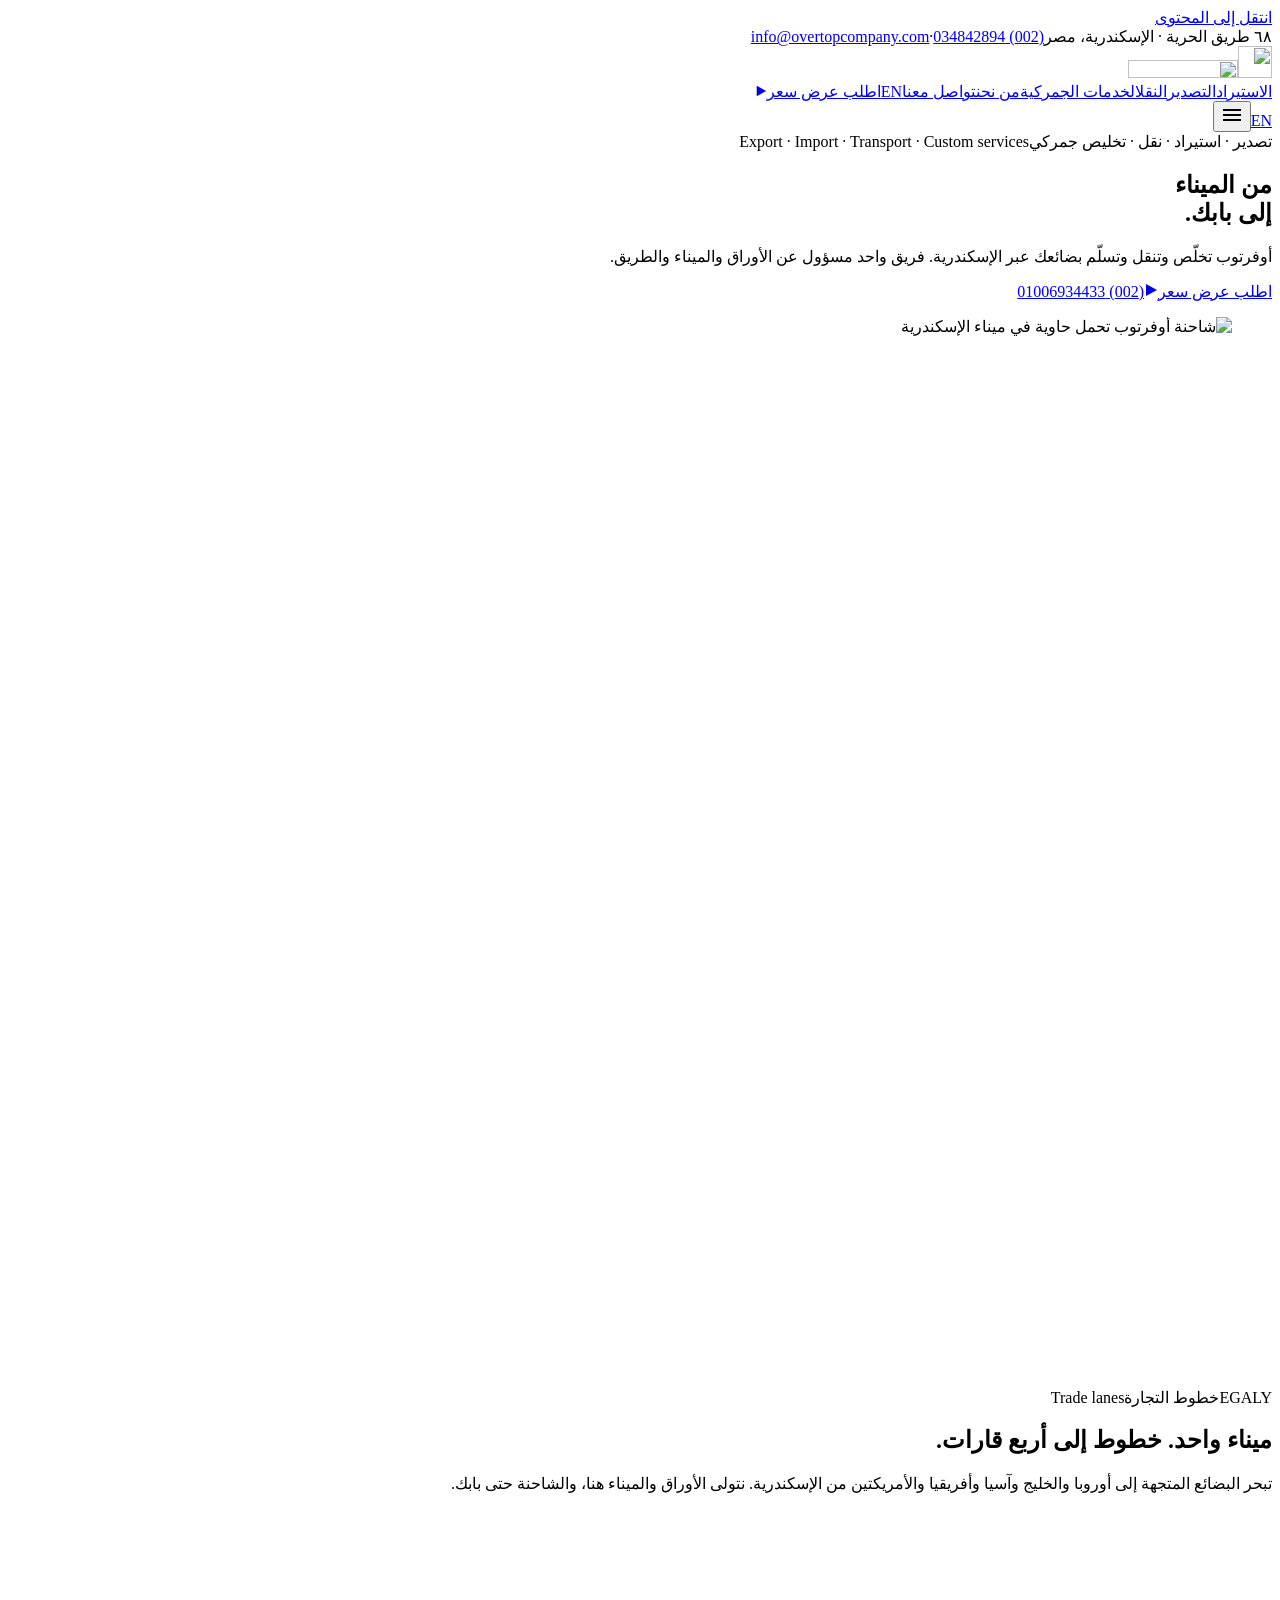
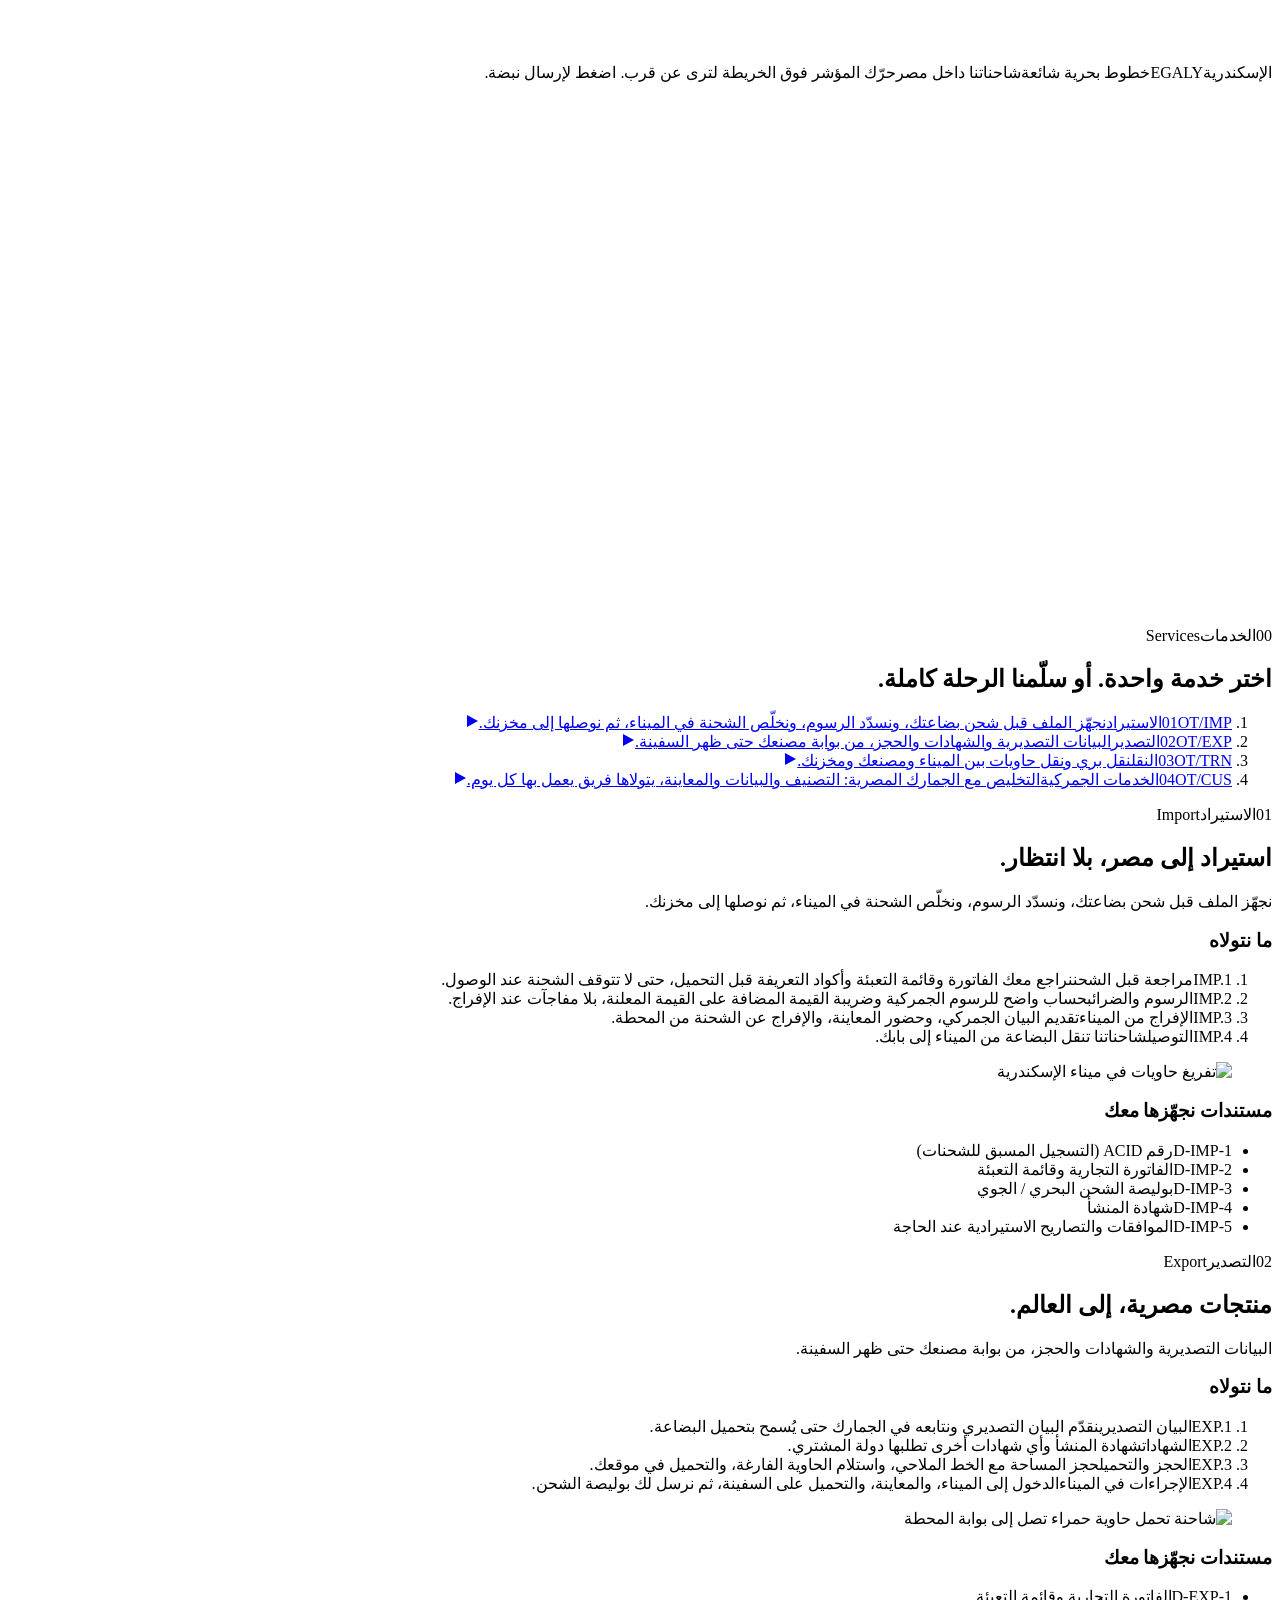
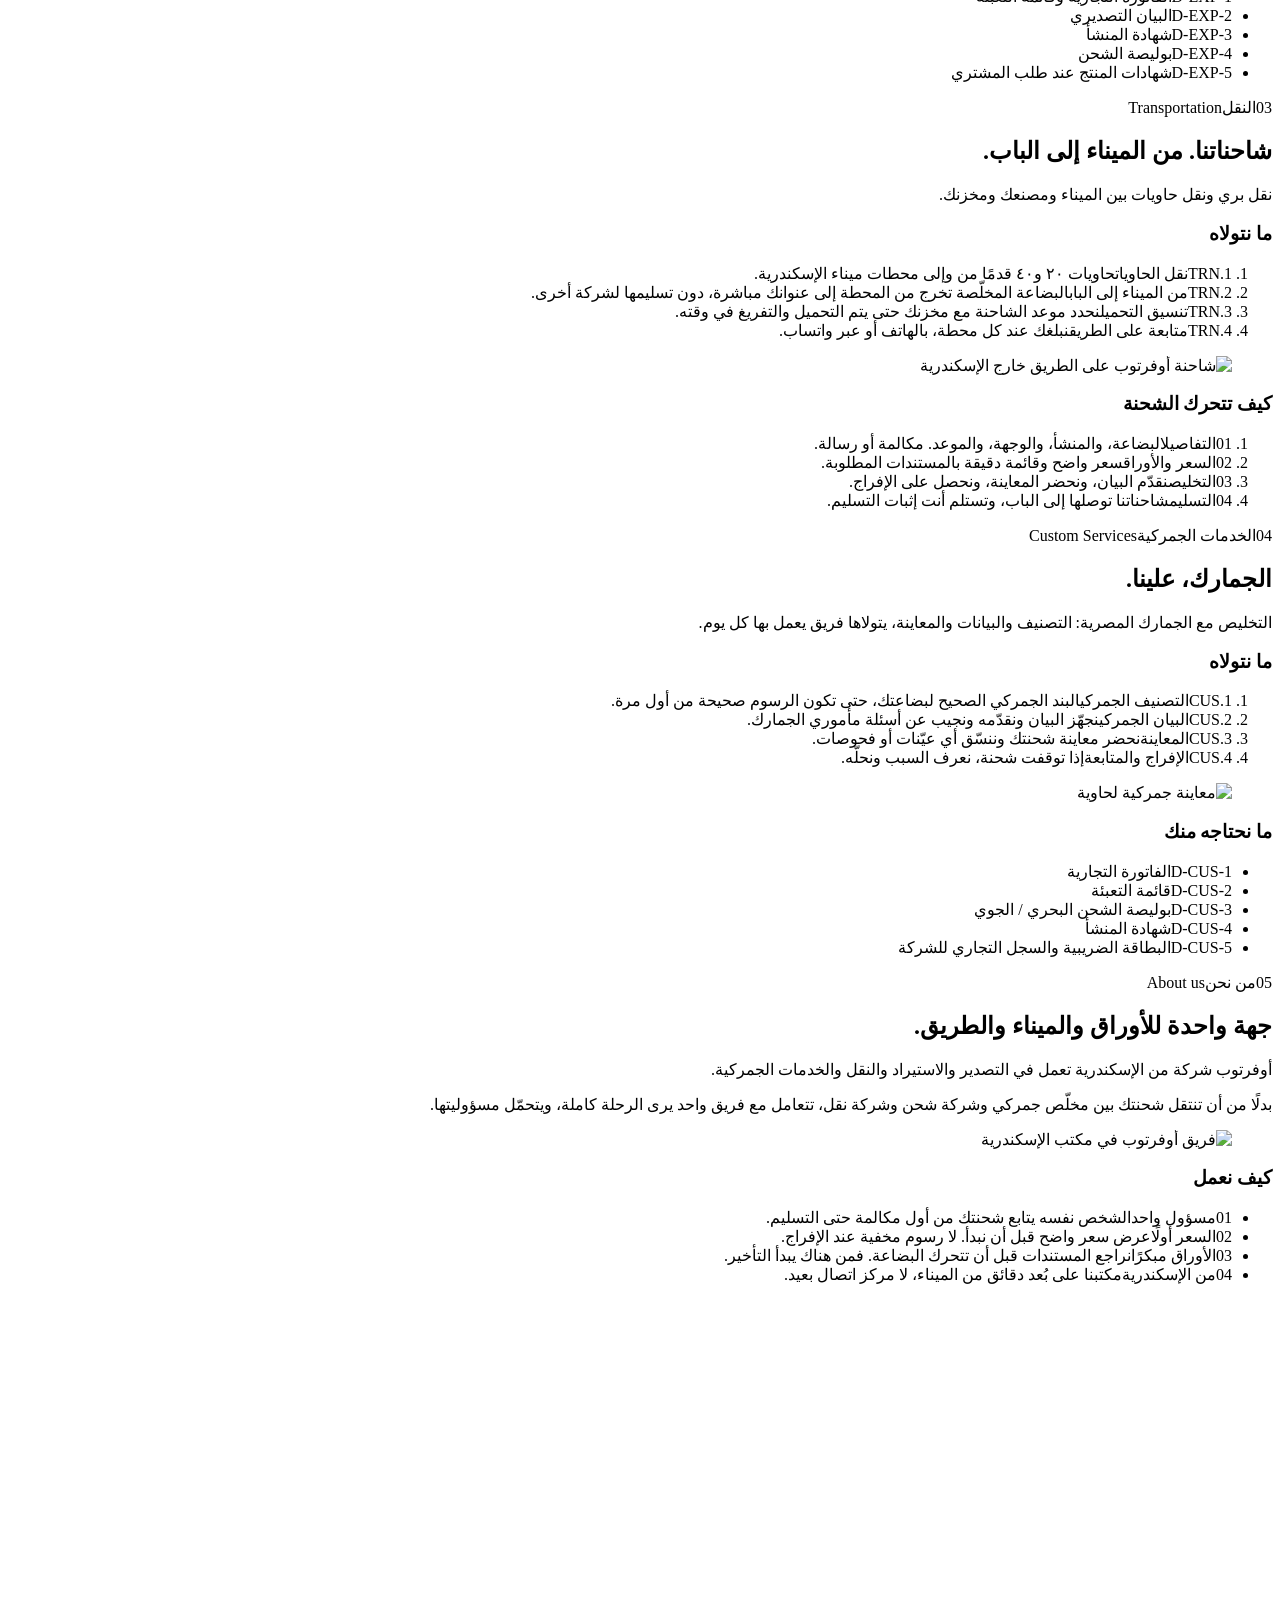
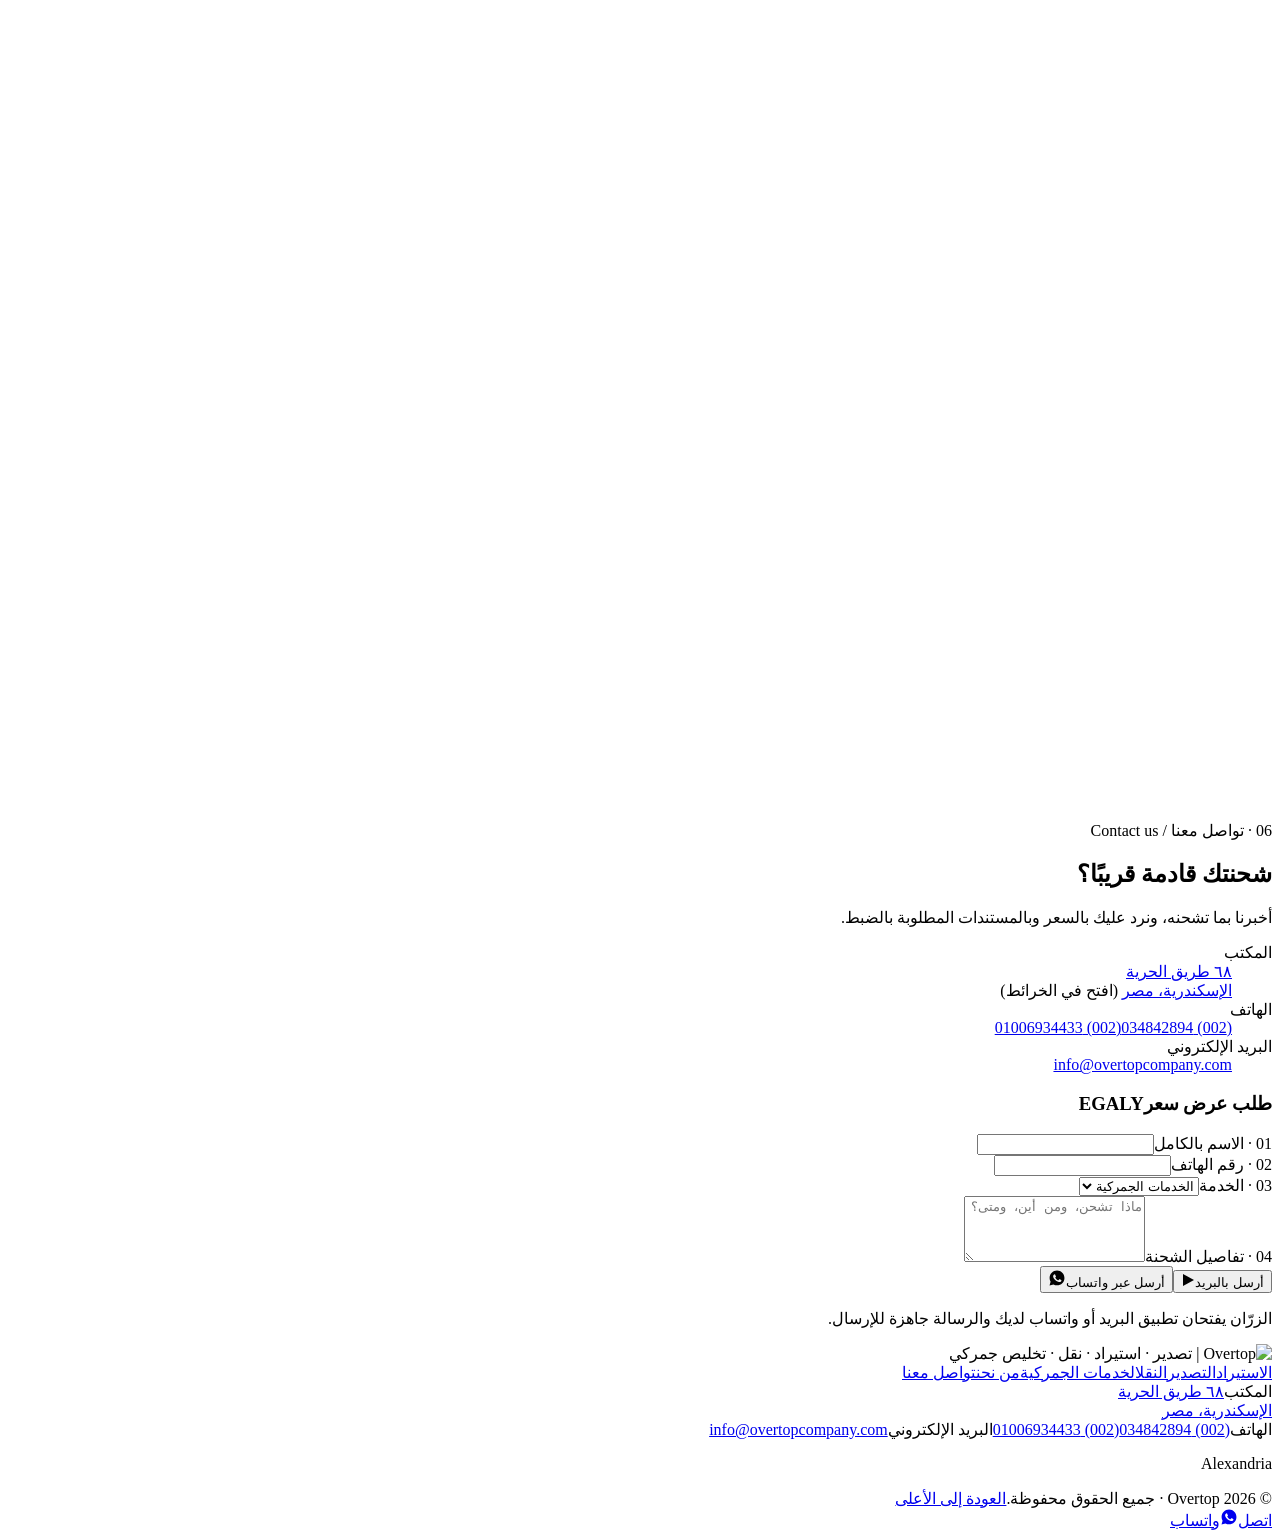
==== ar/index.html @ 25a5bc41 "Publish built site from overtop-website-src@471203d" ====
<!doctype html>
<html lang="ar" dir="rtl">
  <head>
    <meta charset="UTF-8" />
    <meta name="viewport" content="width=device-width, initial-scale=1.0" />
    <!--
      Title, description, canonical/hreflang, share tags and structured data are
      written per language at build time (src/seo/head.ts via scripts/prerender.mjs).
    -->
    <title>أوفرتوب | تخليص جمركي واستيراد وتصدير ونقل · الإسكندرية، مصر</title>
    <meta name="description" content="تخليص جمركي واستيراد وتصدير ونقل داخلي عبر ميناء الإسكندرية. فريق واحد للأوراق والميناء والطريق حتى بابك. اطلب عرض سعر." />
    <link rel="canonical" href="https://nabilelnour15.github.io/overtop-website/ar/" />
    <link rel="alternate" hreflang="en" href="https://nabilelnour15.github.io/overtop-website/" />
    <link rel="alternate" hreflang="ar" href="https://nabilelnour15.github.io/overtop-website/ar/" />
    <link rel="alternate" hreflang="x-default" href="https://nabilelnour15.github.io/overtop-website/" />
    <meta property="og:type" content="website" />
    <meta property="og:site_name" content="Overtop" />
    <meta property="og:url" content="https://nabilelnour15.github.io/overtop-website/ar/" />
    <meta property="og:title" content="أوفرتوب | تخليص جمركي وشحن عبر ميناء الإسكندرية" />
    <meta property="og:description" content="استيراد وتصدير وتخليص جمركي ونقل من الميناء إلى بابك في الإسكندرية. فريق واحد وعرض سعر واحد." />
    <meta property="og:locale" content="ar_EG" />
    <meta property="og:locale:alternate" content="en_US" />
    <meta property="og:image" content="https://nabilelnour15.github.io/overtop-website/share/share-ar.jpg" />
    <meta property="og:image:type" content="image/jpeg" />
    <meta property="og:image:width" content="1200" />
    <meta property="og:image:height" content="630" />
    <meta property="og:image:alt" content="أوفرتوب: من الميناء إلى بابك. تخليص جمركي واستيراد وتصدير ونقل في الإسكندرية، مصر." />
    <meta name="twitter:card" content="summary_large_image" />
    <meta name="twitter:title" content="أوفرتوب | تخليص جمركي وشحن عبر ميناء الإسكندرية" />
    <meta name="twitter:description" content="استيراد وتصدير وتخليص جمركي ونقل من الميناء إلى بابك في الإسكندرية. فريق واحد وعرض سعر واحد." />
    <meta name="twitter:image" content="https://nabilelnour15.github.io/overtop-website/share/share-ar.jpg" />
    <meta name="twitter:image:alt" content="أوفرتوب: من الميناء إلى بابك. تخليص جمركي واستيراد وتصدير ونقل في الإسكندرية، مصر." />
    <script type="application/ld+json">{"@context":"https://schema.org","@graph":[{"@type":"LocalBusiness","@id":"https://nabilelnour15.github.io/overtop-website/#business","name":"Overtop","alternateName":"أوفرتوب","description":"تخليص جمركي واستيراد وتصدير ونقل داخلي عبر ميناء الإسكندرية. فريق واحد للأوراق والميناء والطريق حتى بابك. اطلب عرض سعر.","url":"https://nabilelnour15.github.io/overtop-website/","logo":"https://nabilelnour15.github.io/overtop-website/brand/overtop-logo.png","image":"https://nabilelnour15.github.io/overtop-website/share/share-ar.jpg","email":"info@overtopcompany.com","telephone":["+2034842894","+201006934433"],"address":{"@type":"PostalAddress","streetAddress":"68 El Houria Ave","addressLocality":"Alexandria","addressCountry":"EG"},"hasMap":"https://www.google.com/maps/search/?api=1&query=68+El+Houria+Ave+Alexandria+Egypt","areaServed":{"@type":"Country","name":"Egypt"},"knowsLanguage":["en","ar"],"makesOffer":[{"@type":"Offer","itemOffered":{"@type":"Service","name":"تخليص واردات وتوصيل","description":"نجهّز الملف قبل شحن بضاعتك، ونسدّد الرسوم، ونخلّص الشحنة في الميناء، ثم نوصلها إلى مخزنك."}},{"@type":"Offer","itemOffered":{"@type":"Service","name":"تخليص صادرات وشحن","description":"البيانات التصديرية والشهادات والحجز، من بوابة مصنعك حتى ظهر السفينة."}},{"@type":"Offer","itemOffered":{"@type":"Service","name":"نقل حاويات ونقل داخلي","description":"نقل بري ونقل حاويات بين الميناء ومصنعك ومخزنك."}},{"@type":"Offer","itemOffered":{"@type":"Service","name":"تخليص جمركي","description":"التخليص مع الجمارك المصرية: التصنيف والبيانات والمعاينة، يتولاها فريق يعمل بها كل يوم."}}]},{"@type":"WebSite","@id":"https://nabilelnour15.github.io/overtop-website/#website","url":"https://nabilelnour15.github.io/overtop-website/","name":"Overtop","inLanguage":["en","ar"],"publisher":{"@id":"https://nabilelnour15.github.io/overtop-website/#business"}}]}</script>
    <meta name="theme-color" content="#111113" />
    <link rel="icon" type="image/png" sizes="32x32" href="/overtop-website/favicon-32.png" />
    <link rel="icon" type="image/png" sizes="192x192" href="/overtop-website/icon-192.png" />
    <link rel="apple-touch-icon" href="/overtop-website/apple-touch-icon.png" />
    <link rel="manifest" href="/overtop-website/site.webmanifest" />

    <!-- The hero photo is the largest thing on first paint; start it early. -->
    <link rel="preload" as="image" href="/overtop-website/images/hero.webp" fetchpriority="high" />

    <link rel="preconnect" href="https://fonts.googleapis.com" />
    <link rel="preconnect" href="https://fonts.gstatic.com" crossorigin />
    <link
      rel="stylesheet"
      href="https://fonts.googleapis.com/css2?family=Archivo:wdth,wght@62..100,400..900&family=IBM+Plex+Mono:wght@400;600&family=Alexandria:wght@400;500;600;800&display=swap"
    />
    <script type="module" crossorigin src="/overtop-website/assets/index-CiYwr2Zf.js"></script>
    <link rel="stylesheet" crossorigin href="/overtop-website/assets/index-9tTZ63L0.css">
  </head>
  <body>
    <div id="root"><link rel="preload" as="image" href="/overtop-website/brand/overtop-mark.png"/><link rel="preload" as="image" href="/overtop-website/brand/overtop-wordmark.png"/><link rel="preload" as="image" href="/overtop-website/images/hero.webp" fetchPriority="high"/><a href="#main" class="action-type fixed top-2 z-50 -translate-y-24 bg-ink px-4 py-3 text-bone focus:translate-y-0 ltr:left-2 rtl:right-2">انتقل إلى المحتوى</a><div id="top"><div class="hidden bg-ink text-fog md:block"><div class="mx-auto w-full max-w-[1240px] px-4 sm:px-6 label flex justify-between gap-4 py-2"><span>٦٨ طريق الحرية · الإسكندرية، مصر</span><span class="code flex gap-3"><a href="tel:+2034842894" class="text-bone hover:text-flare">(002) 034842894</a><span aria-hidden="true">·</span><a href="mailto:info@overtopcompany.com" class="text-bone hover:text-flare">info@overtopcompany.com</a></span></div></div></div><header class="sticky top-0 z-40 border-b border-ink bg-bone"><div class="mx-auto flex h-[var(--header-height)] max-w-[1240px] items-stretch justify-between ps-4 sm:ps-6 xl:pe-0"><a href="#top" aria-label="أوفرتوب: العودة إلى الأعلى" class="flex shrink-0 items-center gap-3 py-3"><img src="/overtop-website/brand/overtop-mark.png" alt="" width="34" height="32" class="h-8 w-auto"/><img src="/overtop-website/brand/overtop-wordmark.png" alt="" width="110" height="18" class="h-[18px] w-auto"/></a><nav aria-label="القائمة الرئيسية" class="hidden items-stretch text-[15px] font-semibold xl:flex"><a href="#import" class="flex items-center border-s border-line px-4 2xl:px-5 transition-[box-shadow,background-color] duration-150 hover:bg-concrete">الاستيراد</a><a href="#export" class="flex items-center border-s border-line px-4 2xl:px-5 transition-[box-shadow,background-color] duration-150 hover:bg-concrete">التصدير</a><a href="#transport" class="flex items-center border-s border-line px-4 2xl:px-5 transition-[box-shadow,background-color] duration-150 hover:bg-concrete">النقل</a><a href="#customs" class="flex items-center border-s border-line px-4 2xl:px-5 transition-[box-shadow,background-color] duration-150 hover:bg-concrete">الخدمات الجمركية</a><a href="#about" class="flex items-center border-s border-line px-4 2xl:px-5 transition-[box-shadow,background-color] duration-150 hover:bg-concrete">من نحن</a><a href="#contact" class="flex items-center border-s border-line px-4 2xl:px-5 transition-[box-shadow,background-color] duration-150 hover:bg-concrete">تواصل معنا</a><a href="/overtop-website/" hrefLang="en" lang="en" aria-label="Switch to English" class="flex min-h-11 min-w-11 cursor-pointer items-center justify-center px-5 font-semibold text-slate transition-colors duration-150 hover:bg-concrete hover:text-ink code text-sm border-s border-line">EN</a><a href="#contact" class="action-type flex items-center gap-3 bg-brand px-6 text-white transition-colors duration-150 hover:bg-brand-hover">اطلب عرض سعر<svg aria-hidden="true" width="12" height="12" viewBox="0 0 14 14" fill="currentColor" class="shrink-0 rtl:-scale-x-100"><path d="M2 1l11 6-11 6z"></path></svg></a></nav><div class="flex items-stretch xl:hidden"><a href="/overtop-website/" hrefLang="en" lang="en" aria-label="Switch to English" class="flex min-h-11 min-w-11 cursor-pointer items-center justify-center px-5 font-semibold text-slate transition-colors duration-150 hover:bg-concrete hover:text-ink code text-sm border-s border-line">EN</a><button type="button" aria-expanded="false" aria-controls="_R_3_" aria-label="افتح القائمة" class="flex w-[var(--header-height)] cursor-pointer items-center justify-center border-s border-ink bg-ink text-bone"><svg aria-hidden="true" width="22" height="22" viewBox="0 0 22 22"><path d="M2 6h18M2 11h18M2 16h18" stroke="currentColor" stroke-width="2"></path></svg></button></div></div><div id="_R_3_" hidden="" class="fixed inset-x-0 top-[var(--header-height)] bottom-0 overflow-y-auto overscroll-contain bg-bone xl:hidden"><nav aria-label="القائمة الرئيسية" class="flex flex-col px-4 pt-2 pb-8 sm:px-6"><ol><li class="border-b border-line"><a href="#import" class="flex min-h-16 items-center gap-4 py-3"><span class="code w-8 text-xs text-slate">01</span><span class="display-m flex-1">الاستيراد</span><svg aria-hidden="true" width="12" height="12" viewBox="0 0 14 14" fill="currentColor" class="shrink-0 rtl:-scale-x-100 text-line"><path d="M2 1l11 6-11 6z"></path></svg></a></li><li class="border-b border-line"><a href="#export" class="flex min-h-16 items-center gap-4 py-3"><span class="code w-8 text-xs text-slate">02</span><span class="display-m flex-1">التصدير</span><svg aria-hidden="true" width="12" height="12" viewBox="0 0 14 14" fill="currentColor" class="shrink-0 rtl:-scale-x-100 text-line"><path d="M2 1l11 6-11 6z"></path></svg></a></li><li class="border-b border-line"><a href="#transport" class="flex min-h-16 items-center gap-4 py-3"><span class="code w-8 text-xs text-slate">03</span><span class="display-m flex-1">النقل</span><svg aria-hidden="true" width="12" height="12" viewBox="0 0 14 14" fill="currentColor" class="shrink-0 rtl:-scale-x-100 text-line"><path d="M2 1l11 6-11 6z"></path></svg></a></li><li class="border-b border-line"><a href="#customs" class="flex min-h-16 items-center gap-4 py-3"><span class="code w-8 text-xs text-slate">04</span><span class="display-m flex-1">الخدمات الجمركية</span><svg aria-hidden="true" width="12" height="12" viewBox="0 0 14 14" fill="currentColor" class="shrink-0 rtl:-scale-x-100 text-line"><path d="M2 1l11 6-11 6z"></path></svg></a></li><li class="border-b border-line"><a href="#about" class="flex min-h-16 items-center gap-4 py-3"><span class="code w-8 text-xs text-slate">05</span><span class="display-m flex-1">من نحن</span><svg aria-hidden="true" width="12" height="12" viewBox="0 0 14 14" fill="currentColor" class="shrink-0 rtl:-scale-x-100 text-line"><path d="M2 1l11 6-11 6z"></path></svg></a></li><li class="border-b border-line"><a href="#contact" class="flex min-h-16 items-center gap-4 py-3"><span class="code w-8 text-xs text-slate">06</span><span class="display-m flex-1">تواصل معنا</span><svg aria-hidden="true" width="12" height="12" viewBox="0 0 14 14" fill="currentColor" class="shrink-0 rtl:-scale-x-100 text-line"><path d="M2 1l11 6-11 6z"></path></svg></a></li></ol><div class="mt-8 grid gap-3 sm:grid-cols-2"><a href="tel:+201006934433" class="action-type inline-flex h-14 items-center justify-center gap-4 px-6 select-none transition-[background-color,color,border-color,transform] duration-150 ease-out active:scale-[0.98] disabled:pointer-events-none disabled:bg-concrete disabled:text-fog border-2 border-ink text-ink hover:bg-ink hover:text-bone">اتصل<!-- --> <span class="code text-sm normal-case">(002) 01006934433</span></a><a href="https://wa.me/201006934433" target="_blank" rel="noopener noreferrer" class="action-type inline-flex h-14 items-center justify-center gap-4 px-6 select-none transition-[background-color,color,border-color,transform] duration-150 ease-out active:scale-[0.98] disabled:pointer-events-none disabled:bg-concrete disabled:text-fog bg-ink text-bone hover:bg-deck"><svg aria-hidden="true" width="18" height="18" viewBox="0 0 24 24" fill="currentColor"><path d="M12.04 2C6.58 2 2.13 6.45 2.13 11.91c0 1.75.46 3.45 1.32 4.95L2.05 22l5.25-1.38c1.45.79 3.08 1.21 4.74 1.21 5.46 0 9.91-4.45 9.91-9.91C21.95 6.45 17.5 2 12.04 2zm5.8 14.03c-.24.68-1.42 1.31-1.95 1.36-.5.05-.97.23-3.27-.68-2.77-1.09-4.52-3.92-4.66-4.1-.13-.18-1.11-1.48-1.11-2.83s.71-2 .96-2.28c.25-.27.55-.34.73-.34l.52.01c.17.01.39-.06.61.47.24.56.79 1.93.86 2.07.07.14.11.3.02.48-.09.18-.14.3-.27.46-.14.16-.29.36-.41.48-.14.14-.28.29-.12.56.16.27.71 1.17 1.52 1.9 1.05.93 1.93 1.22 2.2 1.36.27.14.43.11.59-.07.16-.18.68-.79.86-1.07.18-.27.36-.23.61-.14.25.09 1.59.75 1.86.89.27.14.45.2.52.32.07.11.07.66-.17 1.33z"></path></svg> <!-- -->واتساب</a></div></nav></div></header><main id="main"><section id="hero" aria-labelledby="hero-title" class="relative overflow-hidden border-b border-ink"><div class="mx-auto w-full max-w-[1240px] px-4 sm:px-6 relative pt-10 sm:pt-14"><div class="label flex flex-wrap justify-between gap-3 border-t-2 border-ink pt-3"><span>تصدير · استيراد · نقل · تخليص جمركي</span><span lang="en" class="label hidden opacity-80 sm:inline">Export · Import · Transport · Custom services</span></div><h1 id="hero-title" class="display-hero mt-8 sm:mt-10">من الميناء<br/>إلى<!-- --> <span class="text-brand">بابك.</span></h1><div class="flex flex-wrap items-end justify-between gap-8 pt-10 pb-12 sm:pt-12 sm:pb-14"><p class="max-w-[32rem] flex-[1_1_22rem] text-lg leading-relaxed text-pretty sm:text-[19px]">أوفرتوب تخلّص وتنقل وتسلّم بضائعك عبر الإسكندرية. فريق واحد مسؤول عن الأوراق والميناء والطريق.</p><div class="grid w-full gap-3 sm:flex sm:w-auto"><a href="#contact" class="action-type inline-flex h-14 items-center justify-center gap-4 px-6 select-none transition-[background-color,color,border-color,transform] duration-150 ease-out active:scale-[0.98] disabled:pointer-events-none disabled:bg-concrete disabled:text-fog bg-brand text-white hover:bg-brand-hover active:bg-brand-pressed h-[60px] justify-between sm:justify-center">اطلب عرض سعر<span class="flex items-center gap-4"><span aria-hidden="true" class="h-6 w-px bg-current opacity-40"></span><svg aria-hidden="true" width="14" height="14" viewBox="0 0 14 14" fill="currentColor" class="shrink-0 rtl:-scale-x-100"><path d="M2 1l11 6-11 6z"></path></svg></span></a><a href="tel:+201006934433" class="code inline-flex h-[60px] items-center justify-center gap-3 border-2 border-ink px-5 text-sm whitespace-nowrap transition-colors duration-150 hover:bg-ink hover:text-bone"><span aria-hidden="true" class="size-2 bg-brand"></span>(002) 01006934433</a></div></div></div><figure class="relative isolate overflow-hidden border border-ink bg-concrete h-[clamp(220px,38vw,460px)] border-x-0 border-b-0"><img src="/overtop-website/images/hero.webp" alt="شاحنة أوفرتوب تحمل حاوية في ميناء الإسكندرية" width="1408" height="768" loading="eager" fetchPriority="high" decoding="async" style="object-position:50% 62%" class="absolute inset-0 h-full w-full object-cover outline outline-1 -outline-offset-1 outline-black/10"/><svg aria-hidden="true" viewBox="0 0 700 610" class="pointer-events-none absolute h-auto -bottom-[22%] w-[46%] max-w-[480px] ltr:-right-[6%] rtl:-left-[6%]" fill="none"><path d="M350 18 L682 592 L18 592 Z" stroke="var(--color-brand)" stroke-opacity="1" stroke-width="22"></path></svg></figure></section><section aria-labelledby="lanes-title" class="bg-ink text-bone"><div class="mx-auto w-full max-w-[1240px] px-4 sm:px-6 pt-16 pb-10 sm:pt-24 sm:pb-14"><div class="label grid grid-cols-[3rem_minmax(0,1fr)_auto] items-baseline gap-x-3 border-t-2 pt-3 sm:grid-cols-[4rem_minmax(0,1fr)_auto] border-bone"><span class="code">EGALY</span><span>خطوط التجارة</span><span lang="en" dir="ltr" class="label opacity-80">Trade lanes</span></div><div data-reveal="true" class="grid gap-6 pt-8 md:grid-cols-[minmax(0,1.3fr)_minmax(0,1fr)] md:items-end md:gap-12"><h2 id="lanes-title" class="display-l">ميناء واحد. خطوط إلى أربع قارات.</h2><p class="max-w-[30rem] text-[17px] leading-relaxed text-pretty text-fog">تبحر البضائع المتجهة إلى أوروبا والخليج وآسيا وأفريقيا والأمريكتين من الإسكندرية. نتولى الأوراق والميناء هنا، والشاحنة حتى بابك.</p></div></div><div class="relative w-full touch-pan-y overflow-hidden bg-ink cursor-crosshair border-t border-deck" style="height:clamp(460px, 56vw, 780px)"><canvas role="img" aria-label="خريطة للخطوط البحرية الشائعة من الإسكندرية إلى روتردام وأنتويرب وهامبورغ وجنوة وفالنسيا وبيرايوس وإسطنبول ونيويورك وجدة وجبل علي ومومباي ومومباسا وكولومبو وسنغافورة وهونغ كونغ وشنغهاي وبوسان، والطريق إلى القاهرة." class="absolute inset-0 block h-full w-full"></canvas><div class="pointer-events-none relative z-10 flex h-full w-full flex-col"><div class="mt-auto border-t border-deck bg-ink/85"><div class="mx-auto w-full max-w-[1240px] px-4 sm:px-6 label flex flex-wrap items-center gap-x-8 gap-y-2 py-4 text-fog"><span class="flex items-center gap-2"><span aria-hidden="true" class="size-2.5 bg-brand"></span>الإسكندرية<span class="code text-bone">EGALY</span></span><span class="flex items-center gap-2"><span aria-hidden="true" class="h-0.5 w-6 bg-brand"></span>خطوط بحرية شائعة</span><span class="flex items-center gap-2"><span aria-hidden="true" class="h-0.5 w-6 bg-[repeating-linear-gradient(90deg,var(--color-bone)_0_4px,transparent_4px_8px)]"></span>شاحناتنا داخل مصر</span><span class="ms-auto hidden tracking-normal normal-case md:inline">حرّك المؤشر فوق الخريطة لترى عن قرب. اضغط لإرسال نبضة.</span></div></div></div></div></section><section aria-labelledby="services-title" class="py-16 sm:py-24"><div class="mx-auto w-full max-w-[1240px] px-4 sm:px-6"><div class="label grid grid-cols-[3rem_minmax(0,1fr)_auto] items-baseline gap-x-3 border-t-2 pt-3 sm:grid-cols-[4rem_minmax(0,1fr)_auto] border-ink"><span class="code">00</span><span>الخدمات</span><span lang="en" dir="ltr" class="label opacity-80">Services</span></div><h2 id="services-title" data-reveal="true" class="display-l max-w-[48rem] pt-8 pb-10">اختر خدمة واحدة. أو سلّمنا الرحلة كاملة.</h2><ol data-reveal="true" class="border-t border-ink"><li><a href="#import" class="group -mx-4 grid grid-cols-[auto_minmax(0,1fr)_auto] items-center gap-x-4 gap-y-2 px-4 py-6 sm:-mx-6 sm:px-6 md:grid-cols-[5rem_6rem_minmax(0,1.1fr)_minmax(0,1.4fr)_auto] md:gap-x-8 transition-colors duration-150 hover:bg-ink hover:text-bone border-b border-line"><span class="numeral text-5xl sm:text-6xl group-hover:text-flare">01</span><span class="code hidden text-[13px] text-slate group-hover:text-fog md:block">OT/IMP</span><span class="display-m">الاستيراد</span><span class="col-span-3 text-[15px] leading-relaxed text-deck text-pretty group-hover:text-fog md:col-span-1 md:row-start-1 md:col-start-4">نجهّز الملف قبل شحن بضاعتك، ونسدّد الرسوم، ونخلّص الشحنة في الميناء، ثم نوصلها إلى مخزنك.</span><svg aria-hidden="true" width="14" height="14" viewBox="0 0 14 14" fill="currentColor" class="shrink-0 rtl:-scale-x-100 col-start-3 row-start-1 text-brand group-hover:text-flare md:col-start-5"><path d="M2 1l11 6-11 6z"></path></svg></a></li><li><a href="#export" class="group -mx-4 grid grid-cols-[auto_minmax(0,1fr)_auto] items-center gap-x-4 gap-y-2 px-4 py-6 sm:-mx-6 sm:px-6 md:grid-cols-[5rem_6rem_minmax(0,1.1fr)_minmax(0,1.4fr)_auto] md:gap-x-8 transition-colors duration-150 hover:bg-ink hover:text-bone border-b border-line"><span class="numeral text-5xl sm:text-6xl group-hover:text-flare">02</span><span class="code hidden text-[13px] text-slate group-hover:text-fog md:block">OT/EXP</span><span class="display-m">التصدير</span><span class="col-span-3 text-[15px] leading-relaxed text-deck text-pretty group-hover:text-fog md:col-span-1 md:row-start-1 md:col-start-4">البيانات التصديرية والشهادات والحجز، من بوابة مصنعك حتى ظهر السفينة.</span><svg aria-hidden="true" width="14" height="14" viewBox="0 0 14 14" fill="currentColor" class="shrink-0 rtl:-scale-x-100 col-start-3 row-start-1 text-brand group-hover:text-flare md:col-start-5"><path d="M2 1l11 6-11 6z"></path></svg></a></li><li><a href="#transport" class="group -mx-4 grid grid-cols-[auto_minmax(0,1fr)_auto] items-center gap-x-4 gap-y-2 px-4 py-6 sm:-mx-6 sm:px-6 md:grid-cols-[5rem_6rem_minmax(0,1.1fr)_minmax(0,1.4fr)_auto] md:gap-x-8 transition-colors duration-150 hover:bg-ink hover:text-bone border-b border-line"><span class="numeral text-5xl sm:text-6xl group-hover:text-flare">03</span><span class="code hidden text-[13px] text-slate group-hover:text-fog md:block">OT/TRN</span><span class="display-m">النقل</span><span class="col-span-3 text-[15px] leading-relaxed text-deck text-pretty group-hover:text-fog md:col-span-1 md:row-start-1 md:col-start-4">نقل بري ونقل حاويات بين الميناء ومصنعك ومخزنك.</span><svg aria-hidden="true" width="14" height="14" viewBox="0 0 14 14" fill="currentColor" class="shrink-0 rtl:-scale-x-100 col-start-3 row-start-1 text-brand group-hover:text-flare md:col-start-5"><path d="M2 1l11 6-11 6z"></path></svg></a></li><li><a href="#customs" class="group -mx-4 grid grid-cols-[auto_minmax(0,1fr)_auto] items-center gap-x-4 gap-y-2 px-4 py-6 sm:-mx-6 sm:px-6 md:grid-cols-[5rem_6rem_minmax(0,1.1fr)_minmax(0,1.4fr)_auto] md:gap-x-8 transition-colors duration-150 hover:bg-ink hover:text-bone border-b border-ink"><span class="numeral text-5xl sm:text-6xl group-hover:text-flare">04</span><span class="code hidden text-[13px] text-slate group-hover:text-fog md:block">OT/CUS</span><span class="display-m">الخدمات الجمركية</span><span class="col-span-3 text-[15px] leading-relaxed text-deck text-pretty group-hover:text-fog md:col-span-1 md:row-start-1 md:col-start-4">التخليص مع الجمارك المصرية: التصنيف والبيانات والمعاينة، يتولاها فريق يعمل بها كل يوم.</span><svg aria-hidden="true" width="14" height="14" viewBox="0 0 14 14" fill="currentColor" class="shrink-0 rtl:-scale-x-100 col-start-3 row-start-1 text-brand group-hover:text-flare md:col-start-5"><path d="M2 1l11 6-11 6z"></path></svg></a></li></ol></div></section><section id="import" aria-labelledby="import-title" class="py-16 sm:py-24 border-t border-ink"><div class="mx-auto w-full max-w-[1240px] px-4 sm:px-6"><div class="label grid grid-cols-[3rem_minmax(0,1fr)_auto] items-baseline gap-x-3 border-t-2 pt-3 sm:grid-cols-[4rem_minmax(0,1fr)_auto] border-ink"><span class="code">01</span><span>الاستيراد</span><span lang="en" dir="ltr" class="label opacity-80">Import</span></div><div data-reveal="true" class="grid gap-6 pt-8 pb-12 lg:grid-cols-12 lg:items-end lg:gap-10 lg:pb-16"><h2 id="import-title" class="display-l lg:col-span-7">استيراد إلى مصر، بلا انتظار.</h2><p class="text-lg leading-relaxed text-pretty lg:col-span-5 text-deck">نجهّز الملف قبل شحن بضاعتك، ونسدّد الرسوم، ونخلّص الشحنة في الميناء، ثم نوصلها إلى مخزنك.</p></div><div data-reveal="true" class="grid gap-10 lg:grid-cols-12 lg:gap-10"><div class="lg:col-span-7"><h3 class="label mb-4 text-slate">ما نتولاه</h3><ol class="border-t-2 border-ink"><li class="grid grid-cols-[2.5rem_minmax(0,1fr)] gap-x-4 gap-y-1 border-b py-5 sm:grid-cols-[3.5rem_minmax(0,14rem)_minmax(0,1fr)] sm:gap-x-6 border-line"><span class="code pt-1 text-xs text-crimson">IMP.1</span><span class="text-lg leading-snug font-bold">مراجعة قبل الشحن</span><span class="col-start-2 text-[15px] leading-relaxed text-pretty sm:col-start-3 text-deck">نراجع معك الفاتورة وقائمة التعبئة وأكواد التعريفة قبل التحميل، حتى لا تتوقف الشحنة عند الوصول.</span></li><li class="grid grid-cols-[2.5rem_minmax(0,1fr)] gap-x-4 gap-y-1 border-b py-5 sm:grid-cols-[3.5rem_minmax(0,14rem)_minmax(0,1fr)] sm:gap-x-6 border-line"><span class="code pt-1 text-xs text-crimson">IMP.2</span><span class="text-lg leading-snug font-bold">الرسوم والضرائب</span><span class="col-start-2 text-[15px] leading-relaxed text-pretty sm:col-start-3 text-deck">حساب واضح للرسوم الجمركية وضريبة القيمة المضافة على القيمة المعلنة، بلا مفاجآت عند الإفراج.</span></li><li class="grid grid-cols-[2.5rem_minmax(0,1fr)] gap-x-4 gap-y-1 border-b py-5 sm:grid-cols-[3.5rem_minmax(0,14rem)_minmax(0,1fr)] sm:gap-x-6 border-line"><span class="code pt-1 text-xs text-crimson">IMP.3</span><span class="text-lg leading-snug font-bold">الإفراج من الميناء</span><span class="col-start-2 text-[15px] leading-relaxed text-pretty sm:col-start-3 text-deck">تقديم البيان الجمركي، وحضور المعاينة، والإفراج عن الشحنة من المحطة.</span></li><li class="grid grid-cols-[2.5rem_minmax(0,1fr)] gap-x-4 gap-y-1 border-b py-5 sm:grid-cols-[3.5rem_minmax(0,14rem)_minmax(0,1fr)] sm:gap-x-6 border-line"><span class="code pt-1 text-xs text-crimson">IMP.4</span><span class="text-lg leading-snug font-bold">التوصيل</span><span class="col-start-2 text-[15px] leading-relaxed text-pretty sm:col-start-3 text-deck">شاحناتنا تنقل البضاعة من الميناء إلى بابك.</span></li></ol></div><div class="flex flex-col gap-6 lg:col-span-5"><figure class="relative isolate overflow-hidden border border-ink bg-concrete aspect-[4/3] w-full"><img src="/overtop-website/images/import.webp" alt="تفريغ حاويات في ميناء الإسكندرية" width="1408" height="768" loading="lazy" fetchPriority="auto" decoding="async" style="object-position:62% 40%" class="absolute inset-0 h-full w-full object-cover outline outline-1 -outline-offset-1 outline-black/10"/></figure><div class="border border-ink bg-sheet"><h3 class="label border-b border-ink px-5 py-3 text-slate">مستندات نجهّزها معك</h3><ul><li class="grid grid-cols-[4.5rem_minmax(0,1fr)] items-baseline gap-3 border-b border-line px-5 py-3.5 last:border-b-0"><span class="code text-xs text-slate">D-IMP-1</span><span class="text-[15px] leading-snug">رقم ACID (التسجيل المسبق للشحنات)</span></li><li class="grid grid-cols-[4.5rem_minmax(0,1fr)] items-baseline gap-3 border-b border-line px-5 py-3.5 last:border-b-0"><span class="code text-xs text-slate">D-IMP-2</span><span class="text-[15px] leading-snug">الفاتورة التجارية وقائمة التعبئة</span></li><li class="grid grid-cols-[4.5rem_minmax(0,1fr)] items-baseline gap-3 border-b border-line px-5 py-3.5 last:border-b-0"><span class="code text-xs text-slate">D-IMP-3</span><span class="text-[15px] leading-snug">بوليصة الشحن البحري / الجوي</span></li><li class="grid grid-cols-[4.5rem_minmax(0,1fr)] items-baseline gap-3 border-b border-line px-5 py-3.5 last:border-b-0"><span class="code text-xs text-slate">D-IMP-4</span><span class="text-[15px] leading-snug">شهادة المنشأ</span></li><li class="grid grid-cols-[4.5rem_minmax(0,1fr)] items-baseline gap-3 border-b border-line px-5 py-3.5 last:border-b-0"><span class="code text-xs text-slate">D-IMP-5</span><span class="text-[15px] leading-snug">الموافقات والتصاريح الاستيرادية عند الحاجة</span></li></ul></div></div></div></div></section><section id="export" aria-labelledby="export-title" class="py-16 sm:py-24 border-t border-ink"><div class="mx-auto w-full max-w-[1240px] px-4 sm:px-6"><div class="label grid grid-cols-[3rem_minmax(0,1fr)_auto] items-baseline gap-x-3 border-t-2 pt-3 sm:grid-cols-[4rem_minmax(0,1fr)_auto] border-ink"><span class="code">02</span><span>التصدير</span><span lang="en" dir="ltr" class="label opacity-80">Export</span></div><div data-reveal="true" class="grid gap-6 pt-8 pb-12 lg:grid-cols-12 lg:items-end lg:gap-10 lg:pb-16"><h2 id="export-title" class="display-l lg:col-span-7">منتجات مصرية، إلى العالم.</h2><p class="text-lg leading-relaxed text-pretty lg:col-span-5 text-deck">البيانات التصديرية والشهادات والحجز، من بوابة مصنعك حتى ظهر السفينة.</p></div><div data-reveal="true" class="grid gap-10 lg:grid-cols-12 lg:gap-10"><div class="lg:col-span-7 lg:order-2"><h3 class="label mb-4 text-slate">ما نتولاه</h3><ol class="border-t-2 border-ink"><li class="grid grid-cols-[2.5rem_minmax(0,1fr)] gap-x-4 gap-y-1 border-b py-5 sm:grid-cols-[3.5rem_minmax(0,14rem)_minmax(0,1fr)] sm:gap-x-6 border-line"><span class="code pt-1 text-xs text-crimson">EXP.1</span><span class="text-lg leading-snug font-bold">البيان التصديري</span><span class="col-start-2 text-[15px] leading-relaxed text-pretty sm:col-start-3 text-deck">نقدّم البيان التصديري ونتابعه في الجمارك حتى يُسمح بتحميل البضاعة.</span></li><li class="grid grid-cols-[2.5rem_minmax(0,1fr)] gap-x-4 gap-y-1 border-b py-5 sm:grid-cols-[3.5rem_minmax(0,14rem)_minmax(0,1fr)] sm:gap-x-6 border-line"><span class="code pt-1 text-xs text-crimson">EXP.2</span><span class="text-lg leading-snug font-bold">الشهادات</span><span class="col-start-2 text-[15px] leading-relaxed text-pretty sm:col-start-3 text-deck">شهادة المنشأ وأي شهادات أخرى تطلبها دولة المشتري.</span></li><li class="grid grid-cols-[2.5rem_minmax(0,1fr)] gap-x-4 gap-y-1 border-b py-5 sm:grid-cols-[3.5rem_minmax(0,14rem)_minmax(0,1fr)] sm:gap-x-6 border-line"><span class="code pt-1 text-xs text-crimson">EXP.3</span><span class="text-lg leading-snug font-bold">الحجز والتحميل</span><span class="col-start-2 text-[15px] leading-relaxed text-pretty sm:col-start-3 text-deck">حجز المساحة مع الخط الملاحي، واستلام الحاوية الفارغة، والتحميل في موقعك.</span></li><li class="grid grid-cols-[2.5rem_minmax(0,1fr)] gap-x-4 gap-y-1 border-b py-5 sm:grid-cols-[3.5rem_minmax(0,14rem)_minmax(0,1fr)] sm:gap-x-6 border-line"><span class="code pt-1 text-xs text-crimson">EXP.4</span><span class="text-lg leading-snug font-bold">الإجراءات في الميناء</span><span class="col-start-2 text-[15px] leading-relaxed text-pretty sm:col-start-3 text-deck">الدخول إلى الميناء، والمعاينة، والتحميل على السفينة، ثم نرسل لك بوليصة الشحن.</span></li></ol></div><div class="flex flex-col gap-6 lg:col-span-5 lg:order-1"><figure class="relative isolate overflow-hidden border border-ink bg-concrete aspect-[4/3] w-full"><img src="/overtop-website/images/export.webp" alt="شاحنة تحمل حاوية حمراء تصل إلى بوابة المحطة" width="1408" height="768" loading="lazy" fetchPriority="auto" decoding="async" style="object-position:34% 55%" class="absolute inset-0 h-full w-full object-cover outline outline-1 -outline-offset-1 outline-black/10"/></figure><div class="border border-ink bg-sheet"><h3 class="label border-b border-ink px-5 py-3 text-slate">مستندات نجهّزها معك</h3><ul><li class="grid grid-cols-[4.5rem_minmax(0,1fr)] items-baseline gap-3 border-b border-line px-5 py-3.5 last:border-b-0"><span class="code text-xs text-slate">D-EXP-1</span><span class="text-[15px] leading-snug">الفاتورة التجارية وقائمة التعبئة</span></li><li class="grid grid-cols-[4.5rem_minmax(0,1fr)] items-baseline gap-3 border-b border-line px-5 py-3.5 last:border-b-0"><span class="code text-xs text-slate">D-EXP-2</span><span class="text-[15px] leading-snug">البيان التصديري</span></li><li class="grid grid-cols-[4.5rem_minmax(0,1fr)] items-baseline gap-3 border-b border-line px-5 py-3.5 last:border-b-0"><span class="code text-xs text-slate">D-EXP-3</span><span class="text-[15px] leading-snug">شهادة المنشأ</span></li><li class="grid grid-cols-[4.5rem_minmax(0,1fr)] items-baseline gap-3 border-b border-line px-5 py-3.5 last:border-b-0"><span class="code text-xs text-slate">D-EXP-4</span><span class="text-[15px] leading-snug">بوليصة الشحن</span></li><li class="grid grid-cols-[4.5rem_minmax(0,1fr)] items-baseline gap-3 border-b border-line px-5 py-3.5 last:border-b-0"><span class="code text-xs text-slate">D-EXP-5</span><span class="text-[15px] leading-snug">شهادات المنتج عند طلب المشتري</span></li></ul></div></div></div></div></section><section id="transport" aria-labelledby="transport-title" class="py-16 sm:py-24 bg-ink text-bone"><div class="mx-auto w-full max-w-[1240px] px-4 sm:px-6"><div class="label grid grid-cols-[3rem_minmax(0,1fr)_auto] items-baseline gap-x-3 border-t-2 pt-3 sm:grid-cols-[4rem_minmax(0,1fr)_auto] border-bone"><span class="code">03</span><span>النقل</span><span lang="en" dir="ltr" class="label opacity-80">Transportation</span></div><div data-reveal="true" class="grid gap-6 pt-8 pb-12 lg:grid-cols-12 lg:items-end lg:gap-10 lg:pb-16"><h2 id="transport-title" class="display-l lg:col-span-7">شاحناتنا. من الميناء إلى الباب.</h2><p class="text-lg leading-relaxed text-pretty lg:col-span-5 text-fog">نقل بري ونقل حاويات بين الميناء ومصنعك ومخزنك.</p></div><div data-reveal="true" class="grid gap-10 lg:grid-cols-12 lg:gap-10"><div class="lg:col-span-7"><h3 class="label mb-4 text-fog">ما نتولاه</h3><ol class="border-t-2 border-bone"><li class="grid grid-cols-[2.5rem_minmax(0,1fr)] gap-x-4 gap-y-1 border-b py-5 sm:grid-cols-[3.5rem_minmax(0,14rem)_minmax(0,1fr)] sm:gap-x-6 border-deck"><span class="code pt-1 text-xs text-flare">TRN.1</span><span class="text-lg leading-snug font-bold">نقل الحاويات</span><span class="col-start-2 text-[15px] leading-relaxed text-pretty sm:col-start-3 text-fog">حاويات ٢٠ و٤٠ قدمًا من وإلى محطات ميناء الإسكندرية.</span></li><li class="grid grid-cols-[2.5rem_minmax(0,1fr)] gap-x-4 gap-y-1 border-b py-5 sm:grid-cols-[3.5rem_minmax(0,14rem)_minmax(0,1fr)] sm:gap-x-6 border-deck"><span class="code pt-1 text-xs text-flare">TRN.2</span><span class="text-lg leading-snug font-bold">من الميناء إلى الباب</span><span class="col-start-2 text-[15px] leading-relaxed text-pretty sm:col-start-3 text-fog">البضاعة المخلّصة تخرج من المحطة إلى عنوانك مباشرة، دون تسليمها لشركة أخرى.</span></li><li class="grid grid-cols-[2.5rem_minmax(0,1fr)] gap-x-4 gap-y-1 border-b py-5 sm:grid-cols-[3.5rem_minmax(0,14rem)_minmax(0,1fr)] sm:gap-x-6 border-deck"><span class="code pt-1 text-xs text-flare">TRN.3</span><span class="text-lg leading-snug font-bold">تنسيق التحميل</span><span class="col-start-2 text-[15px] leading-relaxed text-pretty sm:col-start-3 text-fog">نحدد موعد الشاحنة مع مخزنك حتى يتم التحميل والتفريغ في وقته.</span></li><li class="grid grid-cols-[2.5rem_minmax(0,1fr)] gap-x-4 gap-y-1 border-b py-5 sm:grid-cols-[3.5rem_minmax(0,14rem)_minmax(0,1fr)] sm:gap-x-6 border-deck"><span class="code pt-1 text-xs text-flare">TRN.4</span><span class="text-lg leading-snug font-bold">متابعة على الطريق</span><span class="col-start-2 text-[15px] leading-relaxed text-pretty sm:col-start-3 text-fog">نبلغك عند كل محطة، بالهاتف أو عبر واتساب.</span></li></ol></div><div class="flex flex-col gap-6 lg:col-span-5"><figure class="relative isolate overflow-hidden border border-deck bg-hull aspect-[4/3] w-full"><img src="/overtop-website/images/transport.webp" alt="شاحنة أوفرتوب على الطريق خارج الإسكندرية" width="1408" height="768" loading="lazy" fetchPriority="auto" decoding="async" style="object-position:50% 62%" class="absolute inset-0 h-full w-full object-cover outline outline-1 -outline-offset-1 outline-black/10"/></figure></div></div><div data-reveal="true" class="pt-16 sm:pt-20"><div><h3 class="label mb-10 text-fog">كيف تتحرك الشحنة</h3><ol class="grid gap-x-0 gap-y-10 sm:grid-cols-2 lg:grid-cols-4"><li class="flex flex-col gap-3 border-t-2 pe-6 border-brand"><span aria-hidden="true" class="-mt-[9px] size-0 border-x-[9px] border-b-[15px] border-x-transparent border-b-brand"></span><span class="label text-fog"><span class="code">01</span></span><span class="display-m">التفاصيل</span><span class="text-[15px] leading-relaxed text-fog text-pretty">البضاعة، والمنشأ، والوجهة، والموعد. مكالمة أو رسالة.</span></li><li class="flex flex-col gap-3 border-t-2 pe-6 border-brand"><span aria-hidden="true" class="-mt-[9px] size-0 border-x-[9px] border-b-[15px] border-x-transparent border-b-brand"></span><span class="label text-fog"><span class="code">02</span></span><span class="display-m">السعر والأوراق</span><span class="text-[15px] leading-relaxed text-fog text-pretty">سعر واضح وقائمة دقيقة بالمستندات المطلوبة.</span></li><li class="flex flex-col gap-3 border-t-2 pe-6 border-brand"><span aria-hidden="true" class="-mt-[9px] size-0 border-x-[9px] border-b-[15px] border-x-transparent border-b-brand"></span><span class="label text-fog"><span class="code">03</span></span><span class="display-m">التخليص</span><span class="text-[15px] leading-relaxed text-fog text-pretty">نقدّم البيان، ونحضر المعاينة، ونحصل على الإفراج.</span></li><li class="flex flex-col gap-3 border-t-2 pe-6 border-bone"><span aria-hidden="true" class="-mt-[9px] size-0 border-x-[9px] border-b-[15px] border-x-transparent border-b-bone"></span><span class="label text-fog"><span class="code">04</span></span><span class="display-m">التسليم</span><span class="text-[15px] leading-relaxed text-fog text-pretty">شاحناتنا توصلها إلى الباب، وتستلم أنت إثبات التسليم.</span></li></ol></div></div></div></section><section id="customs" aria-labelledby="customs-title" class="py-16 sm:py-24 border-t border-ink"><div class="mx-auto w-full max-w-[1240px] px-4 sm:px-6"><div class="label grid grid-cols-[3rem_minmax(0,1fr)_auto] items-baseline gap-x-3 border-t-2 pt-3 sm:grid-cols-[4rem_minmax(0,1fr)_auto] border-ink"><span class="code">04</span><span>الخدمات الجمركية</span><span lang="en" dir="ltr" class="label opacity-80">Custom Services</span></div><div data-reveal="true" class="grid gap-6 pt-8 pb-12 lg:grid-cols-12 lg:items-end lg:gap-10 lg:pb-16"><h2 id="customs-title" class="display-l lg:col-span-7">الجمارك، علينا.</h2><p class="text-lg leading-relaxed text-pretty lg:col-span-5 text-deck">التخليص مع الجمارك المصرية: التصنيف والبيانات والمعاينة، يتولاها فريق يعمل بها كل يوم.</p></div><div data-reveal="true" class="grid gap-10 lg:grid-cols-12 lg:gap-10"><div class="lg:col-span-7 lg:order-2"><h3 class="label mb-4 text-slate">ما نتولاه</h3><ol class="border-t-2 border-ink"><li class="grid grid-cols-[2.5rem_minmax(0,1fr)] gap-x-4 gap-y-1 border-b py-5 sm:grid-cols-[3.5rem_minmax(0,14rem)_minmax(0,1fr)] sm:gap-x-6 border-line"><span class="code pt-1 text-xs text-crimson">CUS.1</span><span class="text-lg leading-snug font-bold">التصنيف الجمركي</span><span class="col-start-2 text-[15px] leading-relaxed text-pretty sm:col-start-3 text-deck">البند الجمركي الصحيح لبضاعتك، حتى تكون الرسوم صحيحة من أول مرة.</span></li><li class="grid grid-cols-[2.5rem_minmax(0,1fr)] gap-x-4 gap-y-1 border-b py-5 sm:grid-cols-[3.5rem_minmax(0,14rem)_minmax(0,1fr)] sm:gap-x-6 border-line"><span class="code pt-1 text-xs text-crimson">CUS.2</span><span class="text-lg leading-snug font-bold">البيان الجمركي</span><span class="col-start-2 text-[15px] leading-relaxed text-pretty sm:col-start-3 text-deck">نجهّز البيان ونقدّمه ونجيب عن أسئلة مأموري الجمارك.</span></li><li class="grid grid-cols-[2.5rem_minmax(0,1fr)] gap-x-4 gap-y-1 border-b py-5 sm:grid-cols-[3.5rem_minmax(0,14rem)_minmax(0,1fr)] sm:gap-x-6 border-line"><span class="code pt-1 text-xs text-crimson">CUS.3</span><span class="text-lg leading-snug font-bold">المعاينة</span><span class="col-start-2 text-[15px] leading-relaxed text-pretty sm:col-start-3 text-deck">نحضر معاينة شحنتك وننسّق أي عيّنات أو فحوصات.</span></li><li class="grid grid-cols-[2.5rem_minmax(0,1fr)] gap-x-4 gap-y-1 border-b py-5 sm:grid-cols-[3.5rem_minmax(0,14rem)_minmax(0,1fr)] sm:gap-x-6 border-line"><span class="code pt-1 text-xs text-crimson">CUS.4</span><span class="text-lg leading-snug font-bold">الإفراج والمتابعة</span><span class="col-start-2 text-[15px] leading-relaxed text-pretty sm:col-start-3 text-deck">إذا توقفت شحنة، نعرف السبب ونحلّه.</span></li></ol></div><div class="flex flex-col gap-6 lg:col-span-5 lg:order-1"><figure class="relative isolate overflow-hidden border border-ink bg-concrete aspect-[4/3] w-full"><img src="/overtop-website/images/customs.webp" alt="معاينة جمركية لحاوية" width="1408" height="768" loading="lazy" fetchPriority="auto" decoding="async" style="object-position:22% 55%" class="absolute inset-0 h-full w-full object-cover outline outline-1 -outline-offset-1 outline-black/10"/></figure><div class="border border-ink bg-sheet"><h3 class="label border-b border-ink px-5 py-3 text-slate">ما نحتاجه منك</h3><ul><li class="grid grid-cols-[4.5rem_minmax(0,1fr)] items-baseline gap-3 border-b border-line px-5 py-3.5 last:border-b-0"><span class="code text-xs text-slate">D-CUS-1</span><span class="text-[15px] leading-snug">الفاتورة التجارية</span></li><li class="grid grid-cols-[4.5rem_minmax(0,1fr)] items-baseline gap-3 border-b border-line px-5 py-3.5 last:border-b-0"><span class="code text-xs text-slate">D-CUS-2</span><span class="text-[15px] leading-snug">قائمة التعبئة</span></li><li class="grid grid-cols-[4.5rem_minmax(0,1fr)] items-baseline gap-3 border-b border-line px-5 py-3.5 last:border-b-0"><span class="code text-xs text-slate">D-CUS-3</span><span class="text-[15px] leading-snug">بوليصة الشحن البحري / الجوي</span></li><li class="grid grid-cols-[4.5rem_minmax(0,1fr)] items-baseline gap-3 border-b border-line px-5 py-3.5 last:border-b-0"><span class="code text-xs text-slate">D-CUS-4</span><span class="text-[15px] leading-snug">شهادة المنشأ</span></li><li class="grid grid-cols-[4.5rem_minmax(0,1fr)] items-baseline gap-3 border-b border-line px-5 py-3.5 last:border-b-0"><span class="code text-xs text-slate">D-CUS-5</span><span class="text-[15px] leading-snug">البطاقة الضريبية والسجل التجاري للشركة</span></li></ul></div></div></div></div></section><section id="about" aria-labelledby="about-title" class="border-t border-ink bg-concrete py-16 sm:py-24"><div class="mx-auto w-full max-w-[1240px] px-4 sm:px-6"><div class="label grid grid-cols-[3rem_minmax(0,1fr)_auto] items-baseline gap-x-3 border-t-2 pt-3 sm:grid-cols-[4rem_minmax(0,1fr)_auto] border-ink"><span class="code">05</span><span>من نحن</span><span lang="en" dir="ltr" class="label opacity-80">About us</span></div><div data-reveal="true" class="grid gap-10 pt-8 lg:grid-cols-12 lg:gap-10"><div class="flex flex-col gap-6 lg:col-span-7"><h2 id="about-title" class="display-l">جهة واحدة للأوراق والميناء والطريق.</h2><p class="max-w-[38rem] text-lg leading-relaxed text-deck text-pretty">أوفرتوب شركة من الإسكندرية تعمل في التصدير والاستيراد والنقل والخدمات الجمركية.</p><p class="max-w-[38rem] text-lg leading-relaxed text-deck text-pretty">بدلًا من أن تنتقل شحنتك بين مخلّص جمركي وشركة شحن وشركة نقل، تتعامل مع فريق واحد يرى الرحلة كاملة، ويتحمّل مسؤوليتها.</p></div><figure class="relative isolate overflow-hidden border border-ink bg-concrete aspect-[4/3] w-full lg:col-span-5 lg:self-end"><img src="/overtop-website/images/about.webp" alt="فريق أوفرتوب في مكتب الإسكندرية" width="1408" height="768" loading="lazy" fetchPriority="auto" decoding="async" style="object-position:80% 45%" class="absolute inset-0 h-full w-full object-cover outline outline-1 -outline-offset-1 outline-black/10"/></figure></div><h3 class="label mt-16 mb-4 text-slate">كيف نعمل</h3><ul data-reveal="true" class="grid border-t-2 border-ink sm:grid-cols-2 lg:grid-cols-4"><li class="flex flex-col gap-3 border-b border-line py-6 sm:pe-6 lg:border-b-0 lg:border-s lg:ps-6 lg:first:border-s-0 lg:first:ps-0"><span class="code text-xs text-crimson">01</span><span class="text-xl font-bold">مسؤول واحد</span><span class="text-[15px] leading-relaxed text-deck text-pretty">الشخص نفسه يتابع شحنتك من أول مكالمة حتى التسليم.</span></li><li class="flex flex-col gap-3 border-b border-line py-6 sm:pe-6 lg:border-b-0 lg:border-s lg:ps-6 lg:first:border-s-0 lg:first:ps-0"><span class="code text-xs text-crimson">02</span><span class="text-xl font-bold">السعر أولًا</span><span class="text-[15px] leading-relaxed text-deck text-pretty">عرض سعر واضح قبل أن نبدأ. لا رسوم مخفية عند الإفراج.</span></li><li class="flex flex-col gap-3 border-b border-line py-6 sm:pe-6 lg:border-b-0 lg:border-s lg:ps-6 lg:first:border-s-0 lg:first:ps-0"><span class="code text-xs text-crimson">03</span><span class="text-xl font-bold">الأوراق مبكرًا</span><span class="text-[15px] leading-relaxed text-deck text-pretty">نراجع المستندات قبل أن تتحرك البضاعة. فمن هناك يبدأ التأخير.</span></li><li class="flex flex-col gap-3 border-b border-line py-6 sm:pe-6 lg:border-b-0 lg:border-s lg:ps-6 lg:first:border-s-0 lg:first:ps-0"><span class="code text-xs text-crimson">04</span><span class="text-xl font-bold">من الإسكندرية</span><span class="text-[15px] leading-relaxed text-deck text-pretty">مكتبنا على بُعد دقائق من الميناء، لا مركز اتصال بعيد.</span></li></ul></div></section><section id="contact" aria-labelledby="contact-title" class="relative overflow-hidden bg-brand text-white"><svg aria-hidden="true" viewBox="0 0 700 610" class="pointer-events-none absolute h-auto -bottom-40 w-[520px] ltr:-left-32 rtl:-right-32" fill="none"><path d="M350 18 L682 592 L18 592 Z" stroke="#ffffff" stroke-opacity="0.3" stroke-width="22"></path></svg><div class="mx-auto w-full max-w-[1240px] px-4 sm:px-6 relative grid gap-12 py-16 sm:py-24 lg:grid-cols-12 lg:gap-12"><div data-reveal="true" class="flex flex-col gap-6 lg:col-span-5"><p class="label"><span class="code">06</span> · <!-- -->تواصل معنا<!-- --> /<!-- --> <span lang="en">Contact us</span></p><h2 id="contact-title" class="display-xl">شحنتك قادمة قريبًا؟</h2><p class="max-w-[26rem] text-lg leading-relaxed text-pretty">أخبرنا بما تشحنه، ونرد عليك بالسعر وبالمستندات المطلوبة بالضبط.</p><dl class="mt-4 grid gap-0 border-t border-white/40"><div class="flex flex-col gap-1 border-b border-white/40 py-4"><dt class="label opacity-80">المكتب</dt><dd><a href="https://www.google.com/maps/search/?api=1&amp;query=68+El+Houria+Ave+Alexandria+Egypt" target="_blank" rel="noopener noreferrer" class="underline decoration-white/50 decoration-2 underline-offset-4 hover:decoration-white">٦٨ طريق الحرية<br/>الإسكندرية، مصر</a><span class="sr-only"> (<!-- -->افتح في الخرائط<!-- -->)</span></dd></div><div class="flex flex-col gap-1 border-b border-white/40 py-4"><dt class="label opacity-80">الهاتف</dt><dd class="flex flex-wrap gap-x-6 gap-y-1"><a href="tel:+2034842894" class="code inline-flex min-h-11 items-center text-[15px] hover:underline">(002) 034842894</a><a href="tel:+201006934433" class="code inline-flex min-h-11 items-center text-[15px] hover:underline">(002) 01006934433</a></dd></div><div class="flex flex-col gap-1 border-b border-white/40 py-4"><dt class="label opacity-80">البريد الإلكتروني</dt><dd><a href="mailto:info@overtopcompany.com" class="code inline-flex min-h-11 items-center text-[15px] hover:underline">info@overtopcompany.com</a></dd></div></dl></div><form noValidate="" data-reveal="true" class="self-start border border-ink bg-sheet text-ink lg:col-span-7"><h3 class="label flex justify-between border-b border-ink px-5 py-3"><span>طلب عرض سعر</span><span class="code text-slate">EGALY</span></h3><div class="grid sm:grid-cols-2"><div class="flex flex-col gap-1.5 border-b border-line px-5 py-4 focus-within:bg-bone focus-within:shadow-[inset_3px_0_0_var(--color-ink)] rtl:focus-within:shadow-[inset_-3px_0_0_var(--color-ink)] sm:border-e"><label for="_R_2c_-name" class="label text-slate">01 · <!-- -->الاسم بالكامل</label><input id="_R_2c_-name" type="text" autoComplete="name" required="" class="w-full bg-transparent py-1 text-[17px] text-ink outline-none placeholder:text-slate" name="name"/></div><div class="flex flex-col gap-1.5 border-b border-line px-5 py-4 focus-within:bg-bone focus-within:shadow-[inset_3px_0_0_var(--color-ink)] rtl:focus-within:shadow-[inset_-3px_0_0_var(--color-ink)]"><label for="_R_2c_-phone" class="label text-slate">02 · <!-- -->رقم الهاتف</label><input id="_R_2c_-phone" type="tel" autoComplete="tel" inputMode="tel" dir="ltr" required="" class="w-full bg-transparent py-1 text-[17px] text-ink outline-none placeholder:text-slate code rtl:text-right" name="phone"/></div><div class="flex flex-col gap-1.5 border-b border-line px-5 py-4 focus-within:bg-bone focus-within:shadow-[inset_3px_0_0_var(--color-ink)] rtl:focus-within:shadow-[inset_-3px_0_0_var(--color-ink)] sm:col-span-2"><label for="_R_2c_-service" class="label text-slate">03 · <!-- -->الخدمة</label><select id="_R_2c_-service" name="service" class="w-full bg-transparent py-1 text-[17px] text-ink outline-none placeholder:text-slate cursor-pointer"><option value="import">الاستيراد</option><option value="export">التصدير</option><option value="transport">النقل</option><option value="customs" selected="">الخدمات الجمركية</option><option value="other">لم أحدد بعد</option></select></div><div class="flex flex-col gap-1.5 border-b border-line px-5 py-4 focus-within:bg-bone focus-within:shadow-[inset_3px_0_0_var(--color-ink)] rtl:focus-within:shadow-[inset_-3px_0_0_var(--color-ink)] sm:col-span-2"><label for="_R_2c_-message" class="label text-slate">04 · <!-- -->تفاصيل الشحنة</label><textarea id="_R_2c_-message" name="message" rows="4" placeholder="ماذا تشحن، ومن أين، ومتى؟" class="w-full bg-transparent py-1 text-[17px] text-ink outline-none placeholder:text-slate resize-y"></textarea></div></div><div class="grid sm:grid-cols-2"><button type="submit" class="action-type inline-flex h-14 items-center justify-center gap-4 px-6 select-none transition-[background-color,color,border-color,transform] duration-150 ease-out active:scale-[0.98] disabled:pointer-events-none disabled:bg-concrete disabled:text-fog bg-ink text-bone hover:bg-deck h-16 w-full cursor-pointer justify-between px-5">أرسل بالبريد<span class="text-flare"><span class="flex items-center gap-4"><span aria-hidden="true" class="h-6 w-px bg-current opacity-40"></span><svg aria-hidden="true" width="14" height="14" viewBox="0 0 14 14" fill="currentColor" class="shrink-0 rtl:-scale-x-100"><path d="M2 1l11 6-11 6z"></path></svg></span></span></button><button type="button" class="action-type inline-flex h-14 items-center justify-center gap-4 px-6 select-none transition-[background-color,color,border-color,transform] duration-150 ease-out active:scale-[0.98] disabled:pointer-events-none disabled:bg-concrete disabled:text-fog border-2 border-ink text-ink hover:bg-ink hover:text-bone h-16 w-full cursor-pointer justify-between border-x-0 border-b-0 px-5 sm:border-s-2 sm:border-t-0">أرسل عبر واتساب<svg aria-hidden="true" width="18" height="18" viewBox="0 0 24 24" fill="currentColor"><path d="M12.04 2C6.58 2 2.13 6.45 2.13 11.91c0 1.75.46 3.45 1.32 4.95L2.05 22l5.25-1.38c1.45.79 3.08 1.21 4.74 1.21 5.46 0 9.91-4.45 9.91-9.91C21.95 6.45 17.5 2 12.04 2zm5.8 14.03c-.24.68-1.42 1.31-1.95 1.36-.5.05-.97.23-3.27-.68-2.77-1.09-4.52-3.92-4.66-4.1-.13-.18-1.11-1.48-1.11-2.83s.71-2 .96-2.28c.25-.27.55-.34.73-.34l.52.01c.17.01.39-.06.61.47.24.56.79 1.93.86 2.07.07.14.11.3.02.48-.09.18-.14.3-.27.46-.14.16-.29.36-.41.48-.14.14-.28.29-.12.56.16.27.71 1.17 1.52 1.9 1.05.93 1.93 1.22 2.2 1.36.27.14.43.11.59-.07.16-.18.68-.79.86-1.07.18-.27.36-.23.61-.14.25.09 1.59.75 1.86.89.27.14.45.2.52.32.07.11.07.66-.17 1.33z"></path></svg></button></div><div role="status"></div><p class="border-t border-line px-5 py-3 text-[13px] leading-snug text-slate">الزرّان يفتحان تطبيق البريد أو واتساب لديك والرسالة جاهزة للإرسال.</p></form></div></section></main><footer class="bg-ink text-fog"><div class="mx-auto w-full max-w-[1240px] px-4 sm:px-6 flex flex-col gap-14 pt-16 pb-8 sm:pt-20"><div class="grid gap-10 md:grid-cols-[minmax(0,1fr)_minmax(0,2fr)]"><img src="/overtop-website/brand/overtop-logo-reverse.png" alt="Overtop | تصدير · استيراد · نقل · تخليص جمركي" width="601" height="576" loading="lazy" class="h-auto w-36"/><div class="grid gap-8 border-t border-deck pt-5 sm:grid-cols-3"><nav aria-label="القائمة الرئيسية" class="flex flex-col"><a href="#import" class="w-fit py-1.5 text-bone hover:text-flare">الاستيراد</a><a href="#export" class="w-fit py-1.5 text-bone hover:text-flare">التصدير</a><a href="#transport" class="w-fit py-1.5 text-bone hover:text-flare">النقل</a><a href="#customs" class="w-fit py-1.5 text-bone hover:text-flare">الخدمات الجمركية</a><a href="#about" class="w-fit py-1.5 text-bone hover:text-flare">من نحن</a><a href="#contact" class="w-fit py-1.5 text-bone hover:text-flare">تواصل معنا</a></nav><div class="flex flex-col gap-2"><span class="label">المكتب</span><a href="https://www.google.com/maps/search/?api=1&amp;query=68+El+Houria+Ave+Alexandria+Egypt" target="_blank" rel="noopener noreferrer" class="w-fit leading-relaxed text-bone hover:text-flare">٦٨ طريق الحرية<br/>الإسكندرية، مصر</a></div><div class="flex flex-col gap-2"><span class="label">الهاتف</span><a href="tel:+2034842894" class="code w-fit py-1.5 text-[15px] text-bone hover:text-flare">(002) 034842894</a><a href="tel:+201006934433" class="code w-fit py-1.5 text-[15px] text-bone hover:text-flare">(002) 01006934433</a><span class="label mt-3">البريد الإلكتروني</span><a href="mailto:info@overtopcompany.com" class="code w-fit py-1.5 text-[15px] text-flare hover:underline">info@overtopcompany.com</a></div></div></div><p aria-hidden="true" class="numeral overflow-hidden text-[clamp(4.5rem,17vw,15.5rem)] font-black whitespace-nowrap text-hull uppercase">Alexandria</p><div class="flex flex-wrap items-center justify-between gap-3 border-t border-deck pt-4"><span class="code text-xs tracking-[0.04em] uppercase">© <!-- -->2026<!-- --> <!-- -->Overtop<!-- --> · <!-- -->جميع الحقوق محفوظة.</span><a href="#top" class="label flex min-h-11 items-center gap-2 text-bone hover:text-flare sm:min-h-0"><span aria-hidden="true" class="size-0 border-x-[5px] border-b-[8px] border-x-transparent border-b-brand"></span>العودة إلى الأعلى</a></div></div></footer><nav aria-label="تواصل سريع" aria-hidden="true" inert="" class="fixed inset-x-0 bottom-0 z-30 grid grid-cols-2 border-t-2 border-ink bg-bone pb-[env(safe-area-inset-bottom)] md:hidden transition-transform duration-200 ease-out translate-y-full"><a href="tel:+201006934433" class="action-type flex h-14 items-center justify-center gap-3 border-e-2 border-ink"><span aria-hidden="true" class="size-2 bg-brand"></span>اتصل</a><a href="https://wa.me/201006934433" target="_blank" rel="noopener noreferrer" class="action-type flex h-14 items-center justify-center gap-3 bg-brand text-white active:bg-brand-pressed"><svg aria-hidden="true" width="18" height="18" viewBox="0 0 24 24" fill="currentColor"><path d="M12.04 2C6.58 2 2.13 6.45 2.13 11.91c0 1.75.46 3.45 1.32 4.95L2.05 22l5.25-1.38c1.45.79 3.08 1.21 4.74 1.21 5.46 0 9.91-4.45 9.91-9.91C21.95 6.45 17.5 2 12.04 2zm5.8 14.03c-.24.68-1.42 1.31-1.95 1.36-.5.05-.97.23-3.27-.68-2.77-1.09-4.52-3.92-4.66-4.1-.13-.18-1.11-1.48-1.11-2.83s.71-2 .96-2.28c.25-.27.55-.34.73-.34l.52.01c.17.01.39-.06.61.47.24.56.79 1.93.86 2.07.07.14.11.3.02.48-.09.18-.14.3-.27.46-.14.16-.29.36-.41.48-.14.14-.28.29-.12.56.16.27.71 1.17 1.52 1.9 1.05.93 1.93 1.22 2.2 1.36.27.14.43.11.59-.07.16-.18.68-.79.86-1.07.18-.27.36-.23.61-.14.25.09 1.59.75 1.86.89.27.14.45.2.52.32.07.11.07.66-.17 1.33z"></path></svg>واتساب</a></nav></div>
  </body>
</html>
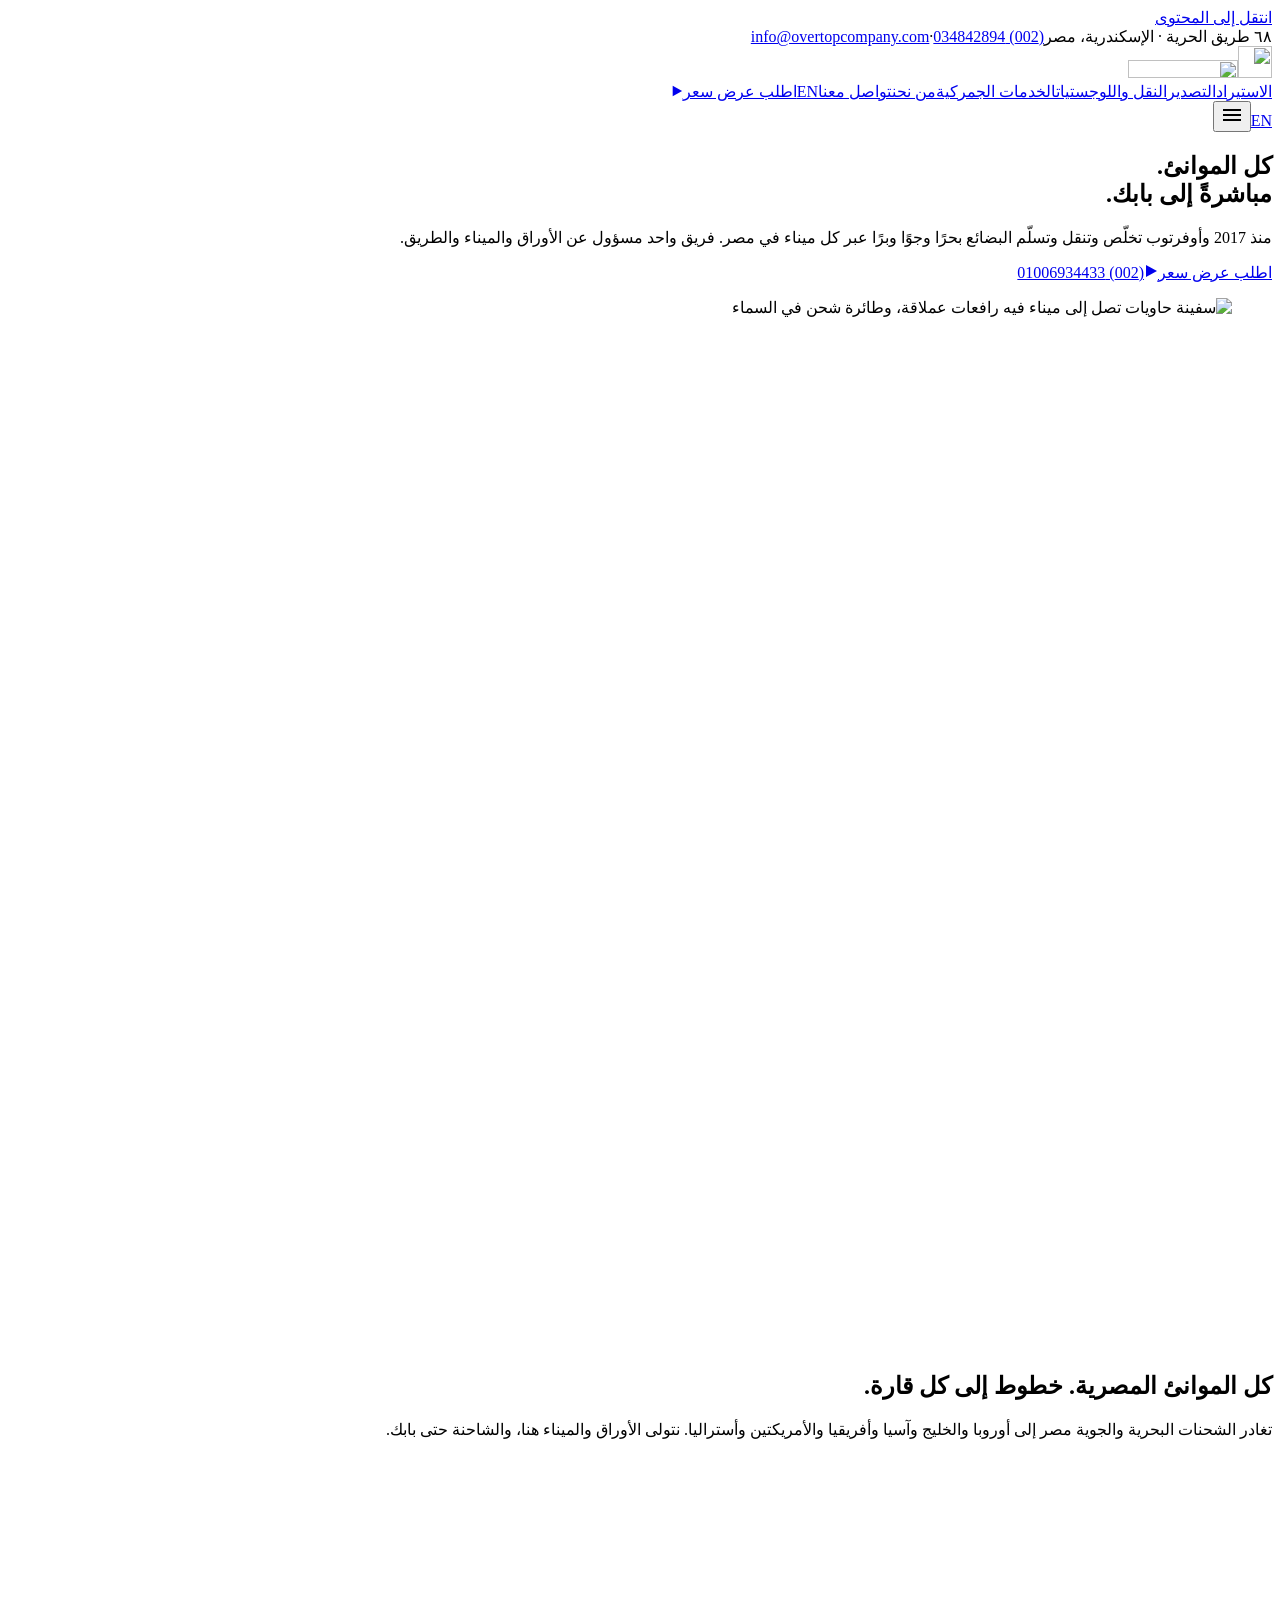
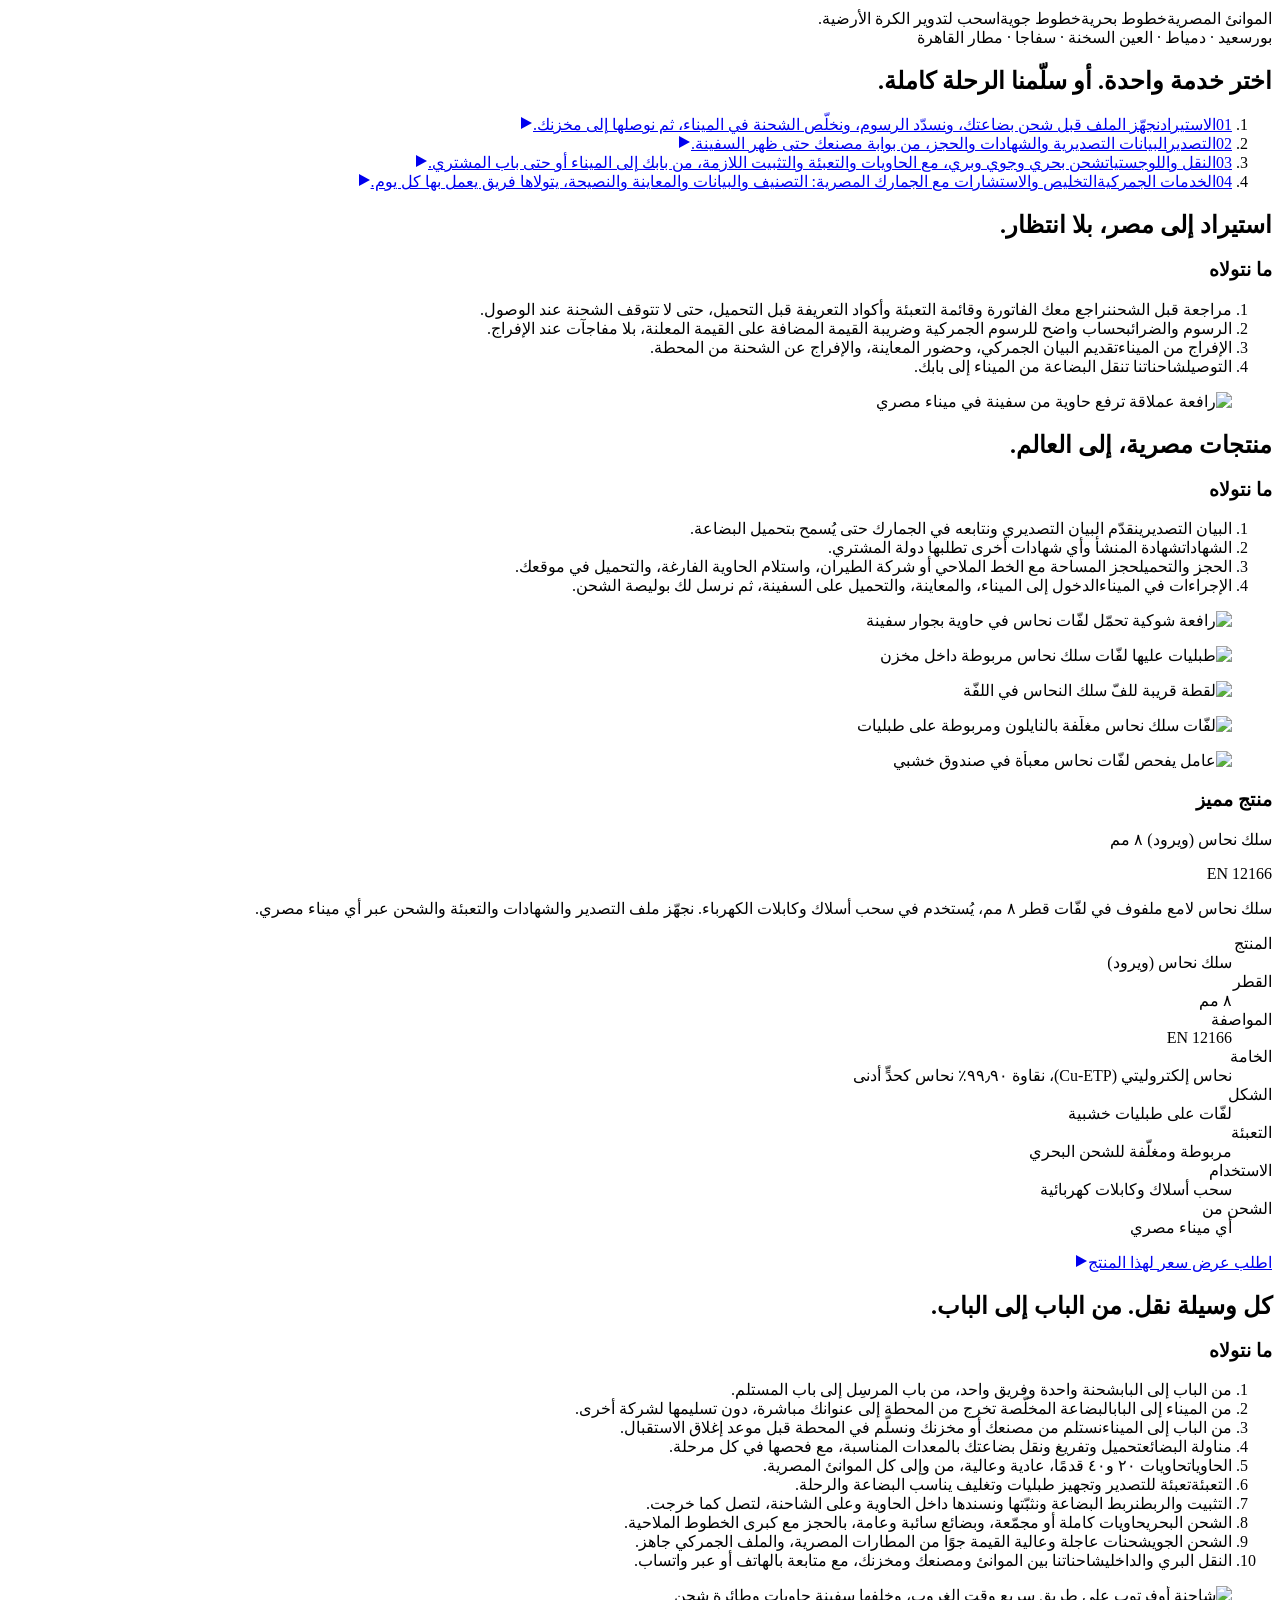
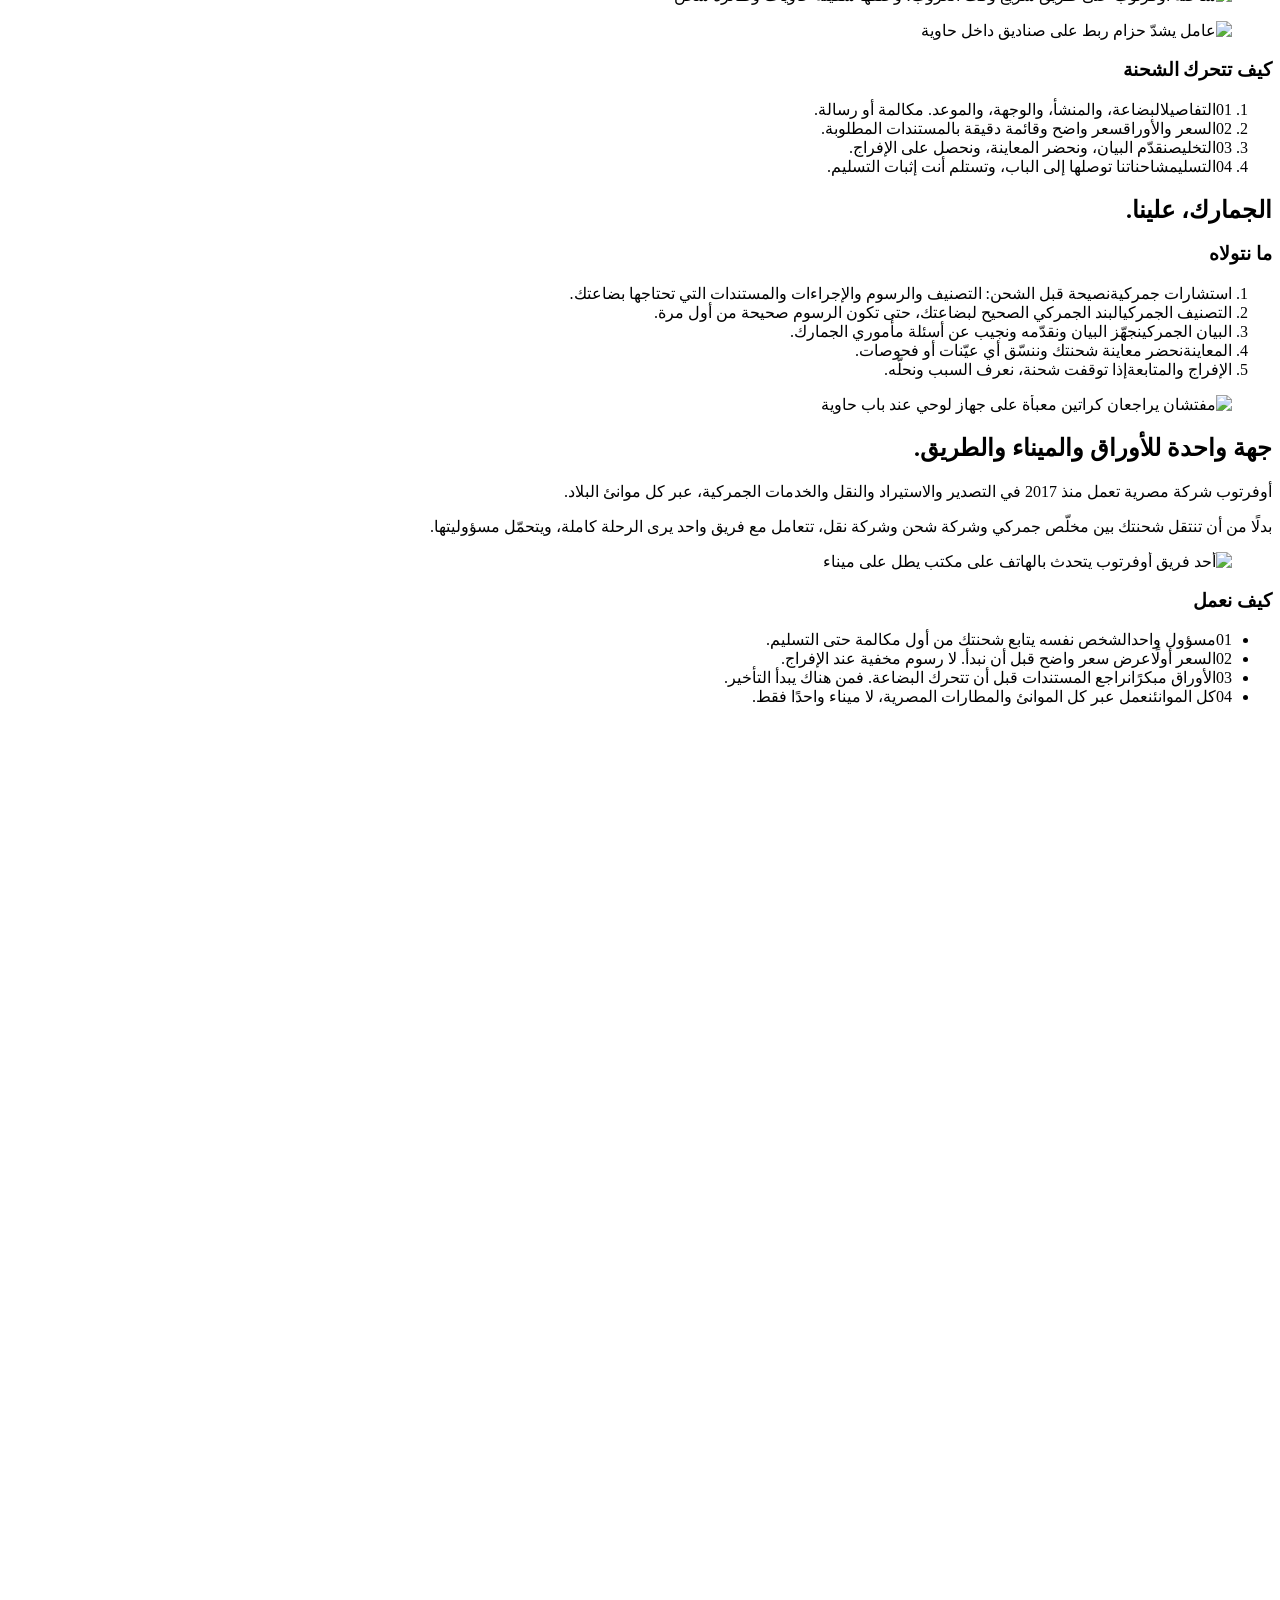
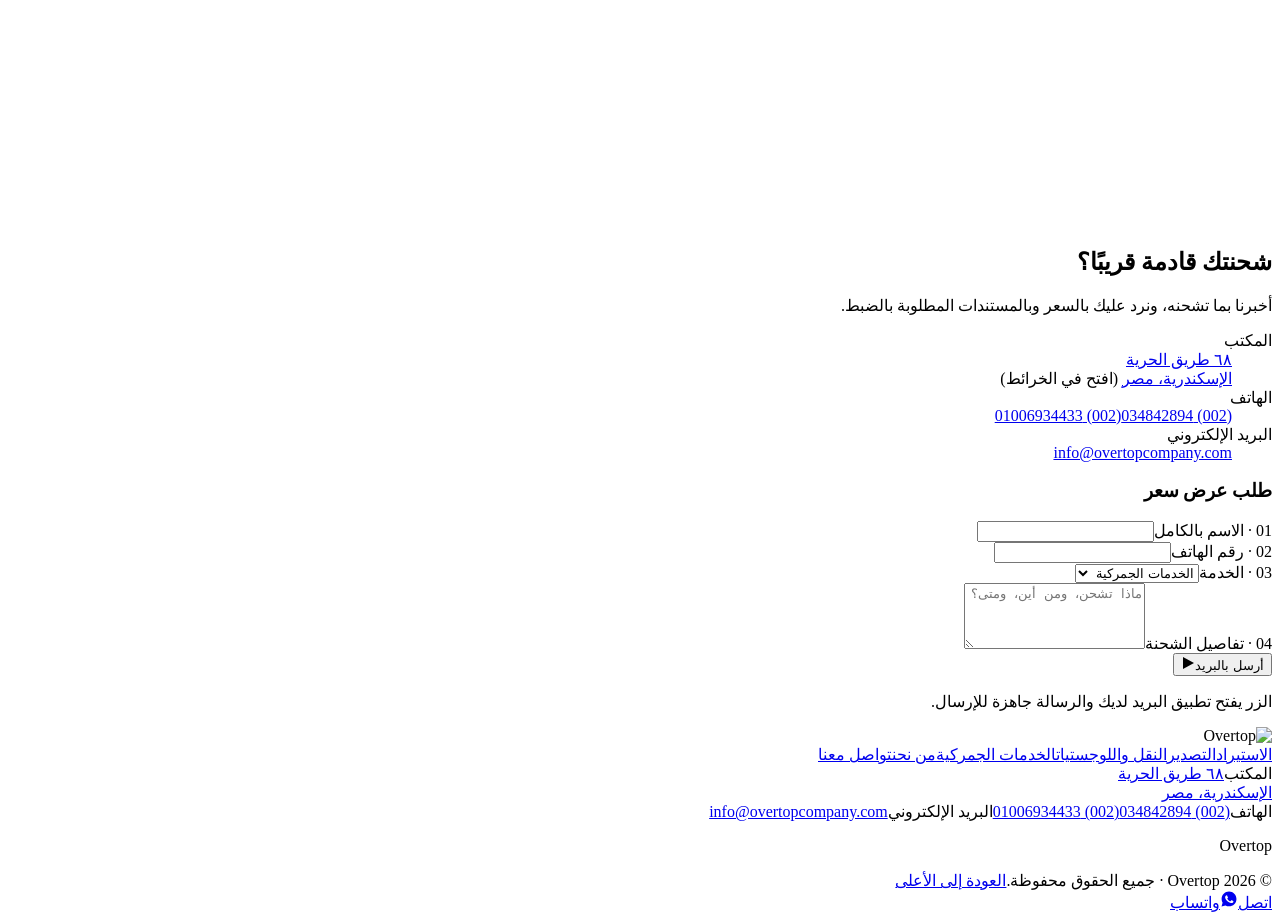
==== commit b2c0a66e: "Publish built site from overtop-website-src@e626912" ====
--- a/ar/index.html
+++ b/ar/index.html
@@ -7,8 +7,8 @@
       Title, description, canonical/hreflang, share tags and structured data are
       written per language at build time (src/seo/head.ts via scripts/prerender.mjs).
     -->
-    <title>أوفرتوب | تخليص جمركي واستيراد وتصدير ونقل · الإسكندرية، مصر</title>
-    <meta name="description" content="تخليص جمركي واستيراد وتصدير ونقل داخلي عبر ميناء الإسكندرية. فريق واحد للأوراق والميناء والطريق حتى بابك. اطلب عرض سعر." />
+    <title>أوفرتوب | استيراد وتصدير وتخليص جمركي وشحن في مصر · منذ 2017</title>
+    <meta name="description" content="استيراد وتصدير وتخليص جمركي واستشارات جمركية وشحن بحري وجوي ونقل من الباب إلى الباب عبر كل موانئ مصر منذ 2017. فريق واحد للأوراق والميناء والطريق. اطلب عرض سعر." />
     <link rel="canonical" href="https://nabilelnour15.github.io/overtop-website/ar/" />
     <link rel="alternate" hreflang="en" href="https://nabilelnour15.github.io/overtop-website/" />
     <link rel="alternate" hreflang="ar" href="https://nabilelnour15.github.io/overtop-website/ar/" />
@@ -16,21 +16,21 @@
     <meta property="og:type" content="website" />
     <meta property="og:site_name" content="Overtop" />
     <meta property="og:url" content="https://nabilelnour15.github.io/overtop-website/ar/" />
-    <meta property="og:title" content="أوفرتوب | تخليص جمركي وشحن عبر ميناء الإسكندرية" />
-    <meta property="og:description" content="استيراد وتصدير وتخليص جمركي ونقل من الميناء إلى بابك في الإسكندرية. فريق واحد وعرض سعر واحد." />
+    <meta property="og:title" content="أوفرتوب | استيراد وتصدير وتخليص جمركي وشحن في كل مصر" />
+    <meta property="og:description" content="شحن بحري وجوي وتخليص جمركي واستشارات واستيراد وتصدير ونقل من الباب إلى الباب عبر كل موانئ مصر. منذ 2017." />
     <meta property="og:locale" content="ar_EG" />
     <meta property="og:locale:alternate" content="en_US" />
     <meta property="og:image" content="https://nabilelnour15.github.io/overtop-website/share/share-ar.jpg" />
     <meta property="og:image:type" content="image/jpeg" />
     <meta property="og:image:width" content="1200" />
     <meta property="og:image:height" content="630" />
-    <meta property="og:image:alt" content="أوفرتوب: من الميناء إلى بابك. تخليص جمركي واستيراد وتصدير ونقل في الإسكندرية، مصر." />
+    <meta property="og:image:alt" content="أوفرتوب: كل موانئ مصر، مباشرةً إلى بابك. استيراد وتصدير وتخليص جمركي ونقل منذ 2017." />
     <meta name="twitter:card" content="summary_large_image" />
-    <meta name="twitter:title" content="أوفرتوب | تخليص جمركي وشحن عبر ميناء الإسكندرية" />
-    <meta name="twitter:description" content="استيراد وتصدير وتخليص جمركي ونقل من الميناء إلى بابك في الإسكندرية. فريق واحد وعرض سعر واحد." />
+    <meta name="twitter:title" content="أوفرتوب | استيراد وتصدير وتخليص جمركي وشحن في كل مصر" />
+    <meta name="twitter:description" content="شحن بحري وجوي وتخليص جمركي واستشارات واستيراد وتصدير ونقل من الباب إلى الباب عبر كل موانئ مصر. منذ 2017." />
     <meta name="twitter:image" content="https://nabilelnour15.github.io/overtop-website/share/share-ar.jpg" />
-    <meta name="twitter:image:alt" content="أوفرتوب: من الميناء إلى بابك. تخليص جمركي واستيراد وتصدير ونقل في الإسكندرية، مصر." />
-    <script type="application/ld+json">{"@context":"https://schema.org","@graph":[{"@type":"LocalBusiness","@id":"https://nabilelnour15.github.io/overtop-website/#business","name":"Overtop","alternateName":"أوفرتوب","description":"تخليص جمركي واستيراد وتصدير ونقل داخلي عبر ميناء الإسكندرية. فريق واحد للأوراق والميناء والطريق حتى بابك. اطلب عرض سعر.","url":"https://nabilelnour15.github.io/overtop-website/","logo":"https://nabilelnour15.github.io/overtop-website/brand/overtop-logo.png","image":"https://nabilelnour15.github.io/overtop-website/share/share-ar.jpg","email":"info@overtopcompany.com","telephone":["+2034842894","+201006934433"],"address":{"@type":"PostalAddress","streetAddress":"68 El Houria Ave","addressLocality":"Alexandria","addressCountry":"EG"},"hasMap":"https://www.google.com/maps/search/?api=1&query=68+El+Houria+Ave+Alexandria+Egypt","areaServed":{"@type":"Country","name":"Egypt"},"knowsLanguage":["en","ar"],"makesOffer":[{"@type":"Offer","itemOffered":{"@type":"Service","name":"تخليص واردات وتوصيل","description":"نجهّز الملف قبل شحن بضاعتك، ونسدّد الرسوم، ونخلّص الشحنة في الميناء، ثم نوصلها إلى مخزنك."}},{"@type":"Offer","itemOffered":{"@type":"Service","name":"تخليص صادرات وشحن","description":"البيانات التصديرية والشهادات والحجز، من بوابة مصنعك حتى ظهر السفينة."}},{"@type":"Offer","itemOffered":{"@type":"Service","name":"نقل حاويات ونقل داخلي","description":"نقل بري ونقل حاويات بين الميناء ومصنعك ومخزنك."}},{"@type":"Offer","itemOffered":{"@type":"Service","name":"تخليص جمركي","description":"التخليص مع الجمارك المصرية: التصنيف والبيانات والمعاينة، يتولاها فريق يعمل بها كل يوم."}}]},{"@type":"WebSite","@id":"https://nabilelnour15.github.io/overtop-website/#website","url":"https://nabilelnour15.github.io/overtop-website/","name":"Overtop","inLanguage":["en","ar"],"publisher":{"@id":"https://nabilelnour15.github.io/overtop-website/#business"}}]}</script>
+    <meta name="twitter:image:alt" content="أوفرتوب: كل موانئ مصر، مباشرةً إلى بابك. استيراد وتصدير وتخليص جمركي ونقل منذ 2017." />
+    <script type="application/ld+json">{"@context":"https://schema.org","@graph":[{"@type":"LocalBusiness","@id":"https://nabilelnour15.github.io/overtop-website/#business","name":"Overtop","alternateName":"أوفرتوب","description":"استيراد وتصدير وتخليص جمركي واستشارات جمركية وشحن بحري وجوي ونقل من الباب إلى الباب عبر كل موانئ مصر منذ 2017. فريق واحد للأوراق والميناء والطريق. اطلب عرض سعر.","url":"https://nabilelnour15.github.io/overtop-website/","logo":"https://nabilelnour15.github.io/overtop-website/brand/overtop-logo.png","image":"https://nabilelnour15.github.io/overtop-website/share/share-ar.jpg","email":"info@overtopcompany.com","telephone":["+2034842894","+201006934433"],"address":{"@type":"PostalAddress","streetAddress":"68 El Houria Ave","addressLocality":"Alexandria","addressCountry":"EG"},"hasMap":"https://www.google.com/maps/search/?api=1&query=68+El+Houria+Ave+Alexandria+Egypt","areaServed":{"@type":"Country","name":"Egypt"},"knowsLanguage":["en","ar"],"makesOffer":[{"@type":"Offer","itemOffered":{"@type":"Service","name":"تخليص واردات وتوصيل","description":"نجهّز الملف قبل شحن بضاعتك، ونسدّد الرسوم، ونخلّص الشحنة في الميناء، ثم نوصلها إلى مخزنك."}},{"@type":"Offer","itemOffered":{"@type":"Service","name":"تخليص صادرات وشحن","description":"البيانات التصديرية والشهادات والحجز، من بوابة مصنعك حتى ظهر السفينة."}},{"@type":"Offer","itemOffered":{"@type":"Service","name":"شحن ولوجستيات ونقل","description":"شحن بحري وجوي وبري، مع الحاويات والتعبئة والتثبيت اللازمة، من بابك إلى الميناء أو حتى باب المشتري."}},{"@type":"Offer","itemOffered":{"@type":"Service","name":"تخليص جمركي واستشارات","description":"التخليص والاستشارات مع الجمارك المصرية: التصنيف والبيانات والمعاينة والنصيحة، يتولاها فريق يعمل بها كل يوم."}}]},{"@type":"WebSite","@id":"https://nabilelnour15.github.io/overtop-website/#website","url":"https://nabilelnour15.github.io/overtop-website/","name":"Overtop","inLanguage":["en","ar"],"publisher":{"@id":"https://nabilelnour15.github.io/overtop-website/#business"}}]}</script>
     <meta name="theme-color" content="#111113" />
     <link rel="icon" type="image/png" sizes="32x32" href="/overtop-website/favicon-32.png" />
     <link rel="icon" type="image/png" sizes="192x192" href="/overtop-website/icon-192.png" />
@@ -46,11 +46,11 @@
       rel="stylesheet"
       href="https://fonts.googleapis.com/css2?family=Archivo:wdth,wght@62..100,400..900&family=IBM+Plex+Mono:wght@400;600&family=Alexandria:wght@400;500;600;800&display=swap"
     />
-    <script type="module" crossorigin src="/overtop-website/assets/index-CiYwr2Zf.js"></script>
-    <link rel="stylesheet" crossorigin href="/overtop-website/assets/index-9tTZ63L0.css">
+    <script type="module" crossorigin src="/overtop-website/assets/index-CON_WS9u.js"></script>
+    <link rel="stylesheet" crossorigin href="/overtop-website/assets/index-yCUSf9Yc.css">
   </head>
   <body>
-    <div id="root"><link rel="preload" as="image" href="/overtop-website/brand/overtop-mark.png"/><link rel="preload" as="image" href="/overtop-website/brand/overtop-wordmark.png"/><link rel="preload" as="image" href="/overtop-website/images/hero.webp" fetchPriority="high"/><a href="#main" class="action-type fixed top-2 z-50 -translate-y-24 bg-ink px-4 py-3 text-bone focus:translate-y-0 ltr:left-2 rtl:right-2">انتقل إلى المحتوى</a><div id="top"><div class="hidden bg-ink text-fog md:block"><div class="mx-auto w-full max-w-[1240px] px-4 sm:px-6 label flex justify-between gap-4 py-2"><span>٦٨ طريق الحرية · الإسكندرية، مصر</span><span class="code flex gap-3"><a href="tel:+2034842894" class="text-bone hover:text-flare">(002) 034842894</a><span aria-hidden="true">·</span><a href="mailto:info@overtopcompany.com" class="text-bone hover:text-flare">info@overtopcompany.com</a></span></div></div></div><header class="sticky top-0 z-40 border-b border-ink bg-bone"><div class="mx-auto flex h-[var(--header-height)] max-w-[1240px] items-stretch justify-between ps-4 sm:ps-6 xl:pe-0"><a href="#top" aria-label="أوفرتوب: العودة إلى الأعلى" class="flex shrink-0 items-center gap-3 py-3"><img src="/overtop-website/brand/overtop-mark.png" alt="" width="34" height="32" class="h-8 w-auto"/><img src="/overtop-website/brand/overtop-wordmark.png" alt="" width="110" height="18" class="h-[18px] w-auto"/></a><nav aria-label="القائمة الرئيسية" class="hidden items-stretch text-[15px] font-semibold xl:flex"><a href="#import" class="flex items-center border-s border-line px-4 2xl:px-5 transition-[box-shadow,background-color] duration-150 hover:bg-concrete">الاستيراد</a><a href="#export" class="flex items-center border-s border-line px-4 2xl:px-5 transition-[box-shadow,background-color] duration-150 hover:bg-concrete">التصدير</a><a href="#transport" class="flex items-center border-s border-line px-4 2xl:px-5 transition-[box-shadow,background-color] duration-150 hover:bg-concrete">النقل</a><a href="#customs" class="flex items-center border-s border-line px-4 2xl:px-5 transition-[box-shadow,background-color] duration-150 hover:bg-concrete">الخدمات الجمركية</a><a href="#about" class="flex items-center border-s border-line px-4 2xl:px-5 transition-[box-shadow,background-color] duration-150 hover:bg-concrete">من نحن</a><a href="#contact" class="flex items-center border-s border-line px-4 2xl:px-5 transition-[box-shadow,background-color] duration-150 hover:bg-concrete">تواصل معنا</a><a href="/overtop-website/" hrefLang="en" lang="en" aria-label="Switch to English" class="flex min-h-11 min-w-11 cursor-pointer items-center justify-center px-5 font-semibold text-slate transition-colors duration-150 hover:bg-concrete hover:text-ink code text-sm border-s border-line">EN</a><a href="#contact" class="action-type flex items-center gap-3 bg-brand px-6 text-white transition-colors duration-150 hover:bg-brand-hover">اطلب عرض سعر<svg aria-hidden="true" width="12" height="12" viewBox="0 0 14 14" fill="currentColor" class="shrink-0 rtl:-scale-x-100"><path d="M2 1l11 6-11 6z"></path></svg></a></nav><div class="flex items-stretch xl:hidden"><a href="/overtop-website/" hrefLang="en" lang="en" aria-label="Switch to English" class="flex min-h-11 min-w-11 cursor-pointer items-center justify-center px-5 font-semibold text-slate transition-colors duration-150 hover:bg-concrete hover:text-ink code text-sm border-s border-line">EN</a><button type="button" aria-expanded="false" aria-controls="_R_3_" aria-label="افتح القائمة" class="flex w-[var(--header-height)] cursor-pointer items-center justify-center border-s border-ink bg-ink text-bone"><svg aria-hidden="true" width="22" height="22" viewBox="0 0 22 22"><path d="M2 6h18M2 11h18M2 16h18" stroke="currentColor" stroke-width="2"></path></svg></button></div></div><div id="_R_3_" hidden="" class="fixed inset-x-0 top-[var(--header-height)] bottom-0 overflow-y-auto overscroll-contain bg-bone xl:hidden"><nav aria-label="القائمة الرئيسية" class="flex flex-col px-4 pt-2 pb-8 sm:px-6"><ol><li class="border-b border-line"><a href="#import" class="flex min-h-16 items-center gap-4 py-3"><span class="code w-8 text-xs text-slate">01</span><span class="display-m flex-1">الاستيراد</span><svg aria-hidden="true" width="12" height="12" viewBox="0 0 14 14" fill="currentColor" class="shrink-0 rtl:-scale-x-100 text-line"><path d="M2 1l11 6-11 6z"></path></svg></a></li><li class="border-b border-line"><a href="#export" class="flex min-h-16 items-center gap-4 py-3"><span class="code w-8 text-xs text-slate">02</span><span class="display-m flex-1">التصدير</span><svg aria-hidden="true" width="12" height="12" viewBox="0 0 14 14" fill="currentColor" class="shrink-0 rtl:-scale-x-100 text-line"><path d="M2 1l11 6-11 6z"></path></svg></a></li><li class="border-b border-line"><a href="#transport" class="flex min-h-16 items-center gap-4 py-3"><span class="code w-8 text-xs text-slate">03</span><span class="display-m flex-1">النقل</span><svg aria-hidden="true" width="12" height="12" viewBox="0 0 14 14" fill="currentColor" class="shrink-0 rtl:-scale-x-100 text-line"><path d="M2 1l11 6-11 6z"></path></svg></a></li><li class="border-b border-line"><a href="#customs" class="flex min-h-16 items-center gap-4 py-3"><span class="code w-8 text-xs text-slate">04</span><span class="display-m flex-1">الخدمات الجمركية</span><svg aria-hidden="true" width="12" height="12" viewBox="0 0 14 14" fill="currentColor" class="shrink-0 rtl:-scale-x-100 text-line"><path d="M2 1l11 6-11 6z"></path></svg></a></li><li class="border-b border-line"><a href="#about" class="flex min-h-16 items-center gap-4 py-3"><span class="code w-8 text-xs text-slate">05</span><span class="display-m flex-1">من نحن</span><svg aria-hidden="true" width="12" height="12" viewBox="0 0 14 14" fill="currentColor" class="shrink-0 rtl:-scale-x-100 text-line"><path d="M2 1l11 6-11 6z"></path></svg></a></li><li class="border-b border-line"><a href="#contact" class="flex min-h-16 items-center gap-4 py-3"><span class="code w-8 text-xs text-slate">06</span><span class="display-m flex-1">تواصل معنا</span><svg aria-hidden="true" width="12" height="12" viewBox="0 0 14 14" fill="currentColor" class="shrink-0 rtl:-scale-x-100 text-line"><path d="M2 1l11 6-11 6z"></path></svg></a></li></ol><div class="mt-8 grid gap-3 sm:grid-cols-2"><a href="tel:+201006934433" class="action-type inline-flex h-14 items-center justify-center gap-4 px-6 select-none transition-[background-color,color,border-color,transform] duration-150 ease-out active:scale-[0.98] disabled:pointer-events-none disabled:bg-concrete disabled:text-fog border-2 border-ink text-ink hover:bg-ink hover:text-bone">اتصل<!-- --> <span class="code text-sm normal-case">(002) 01006934433</span></a><a href="https://wa.me/201006934433" target="_blank" rel="noopener noreferrer" class="action-type inline-flex h-14 items-center justify-center gap-4 px-6 select-none transition-[background-color,color,border-color,transform] duration-150 ease-out active:scale-[0.98] disabled:pointer-events-none disabled:bg-concrete disabled:text-fog bg-ink text-bone hover:bg-deck"><svg aria-hidden="true" width="18" height="18" viewBox="0 0 24 24" fill="currentColor"><path d="M12.04 2C6.58 2 2.13 6.45 2.13 11.91c0 1.75.46 3.45 1.32 4.95L2.05 22l5.25-1.38c1.45.79 3.08 1.21 4.74 1.21 5.46 0 9.91-4.45 9.91-9.91C21.95 6.45 17.5 2 12.04 2zm5.8 14.03c-.24.68-1.42 1.31-1.95 1.36-.5.05-.97.23-3.27-.68-2.77-1.09-4.52-3.92-4.66-4.1-.13-.18-1.11-1.48-1.11-2.83s.71-2 .96-2.28c.25-.27.55-.34.73-.34l.52.01c.17.01.39-.06.61.47.24.56.79 1.93.86 2.07.07.14.11.3.02.48-.09.18-.14.3-.27.46-.14.16-.29.36-.41.48-.14.14-.28.29-.12.56.16.27.71 1.17 1.52 1.9 1.05.93 1.93 1.22 2.2 1.36.27.14.43.11.59-.07.16-.18.68-.79.86-1.07.18-.27.36-.23.61-.14.25.09 1.59.75 1.86.89.27.14.45.2.52.32.07.11.07.66-.17 1.33z"></path></svg> <!-- -->واتساب</a></div></nav></div></header><main id="main"><section id="hero" aria-labelledby="hero-title" class="relative overflow-hidden border-b border-ink"><div class="mx-auto w-full max-w-[1240px] px-4 sm:px-6 relative pt-10 sm:pt-14"><div class="label flex flex-wrap justify-between gap-3 border-t-2 border-ink pt-3"><span>تصدير · استيراد · نقل · تخليص جمركي</span><span lang="en" class="label hidden opacity-80 sm:inline">Export · Import · Transport · Custom services</span></div><h1 id="hero-title" class="display-hero mt-8 sm:mt-10">من الميناء<br/>إلى<!-- --> <span class="text-brand">بابك.</span></h1><div class="flex flex-wrap items-end justify-between gap-8 pt-10 pb-12 sm:pt-12 sm:pb-14"><p class="max-w-[32rem] flex-[1_1_22rem] text-lg leading-relaxed text-pretty sm:text-[19px]">أوفرتوب تخلّص وتنقل وتسلّم بضائعك عبر الإسكندرية. فريق واحد مسؤول عن الأوراق والميناء والطريق.</p><div class="grid w-full gap-3 sm:flex sm:w-auto"><a href="#contact" class="action-type inline-flex h-14 items-center justify-center gap-4 px-6 select-none transition-[background-color,color,border-color,transform] duration-150 ease-out active:scale-[0.98] disabled:pointer-events-none disabled:bg-concrete disabled:text-fog bg-brand text-white hover:bg-brand-hover active:bg-brand-pressed h-[60px] justify-between sm:justify-center">اطلب عرض سعر<span class="flex items-center gap-4"><span aria-hidden="true" class="h-6 w-px bg-current opacity-40"></span><svg aria-hidden="true" width="14" height="14" viewBox="0 0 14 14" fill="currentColor" class="shrink-0 rtl:-scale-x-100"><path d="M2 1l11 6-11 6z"></path></svg></span></a><a href="tel:+201006934433" class="code inline-flex h-[60px] items-center justify-center gap-3 border-2 border-ink px-5 text-sm whitespace-nowrap transition-colors duration-150 hover:bg-ink hover:text-bone"><span aria-hidden="true" class="size-2 bg-brand"></span>(002) 01006934433</a></div></div></div><figure class="relative isolate overflow-hidden border border-ink bg-concrete h-[clamp(220px,38vw,460px)] border-x-0 border-b-0"><img src="/overtop-website/images/hero.webp" alt="شاحنة أوفرتوب تحمل حاوية في ميناء الإسكندرية" width="1408" height="768" loading="eager" fetchPriority="high" decoding="async" style="object-position:50% 62%" class="absolute inset-0 h-full w-full object-cover outline outline-1 -outline-offset-1 outline-black/10"/><svg aria-hidden="true" viewBox="0 0 700 610" class="pointer-events-none absolute h-auto -bottom-[22%] w-[46%] max-w-[480px] ltr:-right-[6%] rtl:-left-[6%]" fill="none"><path d="M350 18 L682 592 L18 592 Z" stroke="var(--color-brand)" stroke-opacity="1" stroke-width="22"></path></svg></figure></section><section aria-labelledby="lanes-title" class="bg-ink text-bone"><div class="mx-auto w-full max-w-[1240px] px-4 sm:px-6 pt-16 pb-10 sm:pt-24 sm:pb-14"><div class="label grid grid-cols-[3rem_minmax(0,1fr)_auto] items-baseline gap-x-3 border-t-2 pt-3 sm:grid-cols-[4rem_minmax(0,1fr)_auto] border-bone"><span class="code">EGALY</span><span>خطوط التجارة</span><span lang="en" dir="ltr" class="label opacity-80">Trade lanes</span></div><div data-reveal="true" class="grid gap-6 pt-8 md:grid-cols-[minmax(0,1.3fr)_minmax(0,1fr)] md:items-end md:gap-12"><h2 id="lanes-title" class="display-l">ميناء واحد. خطوط إلى أربع قارات.</h2><p class="max-w-[30rem] text-[17px] leading-relaxed text-pretty text-fog">تبحر البضائع المتجهة إلى أوروبا والخليج وآسيا وأفريقيا والأمريكتين من الإسكندرية. نتولى الأوراق والميناء هنا، والشاحنة حتى بابك.</p></div></div><div class="relative w-full touch-pan-y overflow-hidden bg-ink cursor-crosshair border-t border-deck" style="height:clamp(460px, 56vw, 780px)"><canvas role="img" aria-label="خريطة للخطوط البحرية الشائعة من الإسكندرية إلى روتردام وأنتويرب وهامبورغ وجنوة وفالنسيا وبيرايوس وإسطنبول ونيويورك وجدة وجبل علي ومومباي ومومباسا وكولومبو وسنغافورة وهونغ كونغ وشنغهاي وبوسان، والطريق إلى القاهرة." class="absolute inset-0 block h-full w-full"></canvas><div class="pointer-events-none relative z-10 flex h-full w-full flex-col"><div class="mt-auto border-t border-deck bg-ink/85"><div class="mx-auto w-full max-w-[1240px] px-4 sm:px-6 label flex flex-wrap items-center gap-x-8 gap-y-2 py-4 text-fog"><span class="flex items-center gap-2"><span aria-hidden="true" class="size-2.5 bg-brand"></span>الإسكندرية<span class="code text-bone">EGALY</span></span><span class="flex items-center gap-2"><span aria-hidden="true" class="h-0.5 w-6 bg-brand"></span>خطوط بحرية شائعة</span><span class="flex items-center gap-2"><span aria-hidden="true" class="h-0.5 w-6 bg-[repeating-linear-gradient(90deg,var(--color-bone)_0_4px,transparent_4px_8px)]"></span>شاحناتنا داخل مصر</span><span class="ms-auto hidden tracking-normal normal-case md:inline">حرّك المؤشر فوق الخريطة لترى عن قرب. اضغط لإرسال نبضة.</span></div></div></div></div></section><section aria-labelledby="services-title" class="py-16 sm:py-24"><div class="mx-auto w-full max-w-[1240px] px-4 sm:px-6"><div class="label grid grid-cols-[3rem_minmax(0,1fr)_auto] items-baseline gap-x-3 border-t-2 pt-3 sm:grid-cols-[4rem_minmax(0,1fr)_auto] border-ink"><span class="code">00</span><span>الخدمات</span><span lang="en" dir="ltr" class="label opacity-80">Services</span></div><h2 id="services-title" data-reveal="true" class="display-l max-w-[48rem] pt-8 pb-10">اختر خدمة واحدة. أو سلّمنا الرحلة كاملة.</h2><ol data-reveal="true" class="border-t border-ink"><li><a href="#import" class="group -mx-4 grid grid-cols-[auto_minmax(0,1fr)_auto] items-center gap-x-4 gap-y-2 px-4 py-6 sm:-mx-6 sm:px-6 md:grid-cols-[5rem_6rem_minmax(0,1.1fr)_minmax(0,1.4fr)_auto] md:gap-x-8 transition-colors duration-150 hover:bg-ink hover:text-bone border-b border-line"><span class="numeral text-5xl sm:text-6xl group-hover:text-flare">01</span><span class="code hidden text-[13px] text-slate group-hover:text-fog md:block">OT/IMP</span><span class="display-m">الاستيراد</span><span class="col-span-3 text-[15px] leading-relaxed text-deck text-pretty group-hover:text-fog md:col-span-1 md:row-start-1 md:col-start-4">نجهّز الملف قبل شحن بضاعتك، ونسدّد الرسوم، ونخلّص الشحنة في الميناء، ثم نوصلها إلى مخزنك.</span><svg aria-hidden="true" width="14" height="14" viewBox="0 0 14 14" fill="currentColor" class="shrink-0 rtl:-scale-x-100 col-start-3 row-start-1 text-brand group-hover:text-flare md:col-start-5"><path d="M2 1l11 6-11 6z"></path></svg></a></li><li><a href="#export" class="group -mx-4 grid grid-cols-[auto_minmax(0,1fr)_auto] items-center gap-x-4 gap-y-2 px-4 py-6 sm:-mx-6 sm:px-6 md:grid-cols-[5rem_6rem_minmax(0,1.1fr)_minmax(0,1.4fr)_auto] md:gap-x-8 transition-colors duration-150 hover:bg-ink hover:text-bone border-b border-line"><span class="numeral text-5xl sm:text-6xl group-hover:text-flare">02</span><span class="code hidden text-[13px] text-slate group-hover:text-fog md:block">OT/EXP</span><span class="display-m">التصدير</span><span class="col-span-3 text-[15px] leading-relaxed text-deck text-pretty group-hover:text-fog md:col-span-1 md:row-start-1 md:col-start-4">البيانات التصديرية والشهادات والحجز، من بوابة مصنعك حتى ظهر السفينة.</span><svg aria-hidden="true" width="14" height="14" viewBox="0 0 14 14" fill="currentColor" class="shrink-0 rtl:-scale-x-100 col-start-3 row-start-1 text-brand group-hover:text-flare md:col-start-5"><path d="M2 1l11 6-11 6z"></path></svg></a></li><li><a href="#transport" class="group -mx-4 grid grid-cols-[auto_minmax(0,1fr)_auto] items-center gap-x-4 gap-y-2 px-4 py-6 sm:-mx-6 sm:px-6 md:grid-cols-[5rem_6rem_minmax(0,1.1fr)_minmax(0,1.4fr)_auto] md:gap-x-8 transition-colors duration-150 hover:bg-ink hover:text-bone border-b border-line"><span class="numeral text-5xl sm:text-6xl group-hover:text-flare">03</span><span class="code hidden text-[13px] text-slate group-hover:text-fog md:block">OT/TRN</span><span class="display-m">النقل</span><span class="col-span-3 text-[15px] leading-relaxed text-deck text-pretty group-hover:text-fog md:col-span-1 md:row-start-1 md:col-start-4">نقل بري ونقل حاويات بين الميناء ومصنعك ومخزنك.</span><svg aria-hidden="true" width="14" height="14" viewBox="0 0 14 14" fill="currentColor" class="shrink-0 rtl:-scale-x-100 col-start-3 row-start-1 text-brand group-hover:text-flare md:col-start-5"><path d="M2 1l11 6-11 6z"></path></svg></a></li><li><a href="#customs" class="group -mx-4 grid grid-cols-[auto_minmax(0,1fr)_auto] items-center gap-x-4 gap-y-2 px-4 py-6 sm:-mx-6 sm:px-6 md:grid-cols-[5rem_6rem_minmax(0,1.1fr)_minmax(0,1.4fr)_auto] md:gap-x-8 transition-colors duration-150 hover:bg-ink hover:text-bone border-b border-ink"><span class="numeral text-5xl sm:text-6xl group-hover:text-flare">04</span><span class="code hidden text-[13px] text-slate group-hover:text-fog md:block">OT/CUS</span><span class="display-m">الخدمات الجمركية</span><span class="col-span-3 text-[15px] leading-relaxed text-deck text-pretty group-hover:text-fog md:col-span-1 md:row-start-1 md:col-start-4">التخليص مع الجمارك المصرية: التصنيف والبيانات والمعاينة، يتولاها فريق يعمل بها كل يوم.</span><svg aria-hidden="true" width="14" height="14" viewBox="0 0 14 14" fill="currentColor" class="shrink-0 rtl:-scale-x-100 col-start-3 row-start-1 text-brand group-hover:text-flare md:col-start-5"><path d="M2 1l11 6-11 6z"></path></svg></a></li></ol></div></section><section id="import" aria-labelledby="import-title" class="py-16 sm:py-24 border-t border-ink"><div class="mx-auto w-full max-w-[1240px] px-4 sm:px-6"><div class="label grid grid-cols-[3rem_minmax(0,1fr)_auto] items-baseline gap-x-3 border-t-2 pt-3 sm:grid-cols-[4rem_minmax(0,1fr)_auto] border-ink"><span class="code">01</span><span>الاستيراد</span><span lang="en" dir="ltr" class="label opacity-80">Import</span></div><div data-reveal="true" class="grid gap-6 pt-8 pb-12 lg:grid-cols-12 lg:items-end lg:gap-10 lg:pb-16"><h2 id="import-title" class="display-l lg:col-span-7">استيراد إلى مصر، بلا انتظار.</h2><p class="text-lg leading-relaxed text-pretty lg:col-span-5 text-deck">نجهّز الملف قبل شحن بضاعتك، ونسدّد الرسوم، ونخلّص الشحنة في الميناء، ثم نوصلها إلى مخزنك.</p></div><div data-reveal="true" class="grid gap-10 lg:grid-cols-12 lg:gap-10"><div class="lg:col-span-7"><h3 class="label mb-4 text-slate">ما نتولاه</h3><ol class="border-t-2 border-ink"><li class="grid grid-cols-[2.5rem_minmax(0,1fr)] gap-x-4 gap-y-1 border-b py-5 sm:grid-cols-[3.5rem_minmax(0,14rem)_minmax(0,1fr)] sm:gap-x-6 border-line"><span class="code pt-1 text-xs text-crimson">IMP.1</span><span class="text-lg leading-snug font-bold">مراجعة قبل الشحن</span><span class="col-start-2 text-[15px] leading-relaxed text-pretty sm:col-start-3 text-deck">نراجع معك الفاتورة وقائمة التعبئة وأكواد التعريفة قبل التحميل، حتى لا تتوقف الشحنة عند الوصول.</span></li><li class="grid grid-cols-[2.5rem_minmax(0,1fr)] gap-x-4 gap-y-1 border-b py-5 sm:grid-cols-[3.5rem_minmax(0,14rem)_minmax(0,1fr)] sm:gap-x-6 border-line"><span class="code pt-1 text-xs text-crimson">IMP.2</span><span class="text-lg leading-snug font-bold">الرسوم والضرائب</span><span class="col-start-2 text-[15px] leading-relaxed text-pretty sm:col-start-3 text-deck">حساب واضح للرسوم الجمركية وضريبة القيمة المضافة على القيمة المعلنة، بلا مفاجآت عند الإفراج.</span></li><li class="grid grid-cols-[2.5rem_minmax(0,1fr)] gap-x-4 gap-y-1 border-b py-5 sm:grid-cols-[3.5rem_minmax(0,14rem)_minmax(0,1fr)] sm:gap-x-6 border-line"><span class="code pt-1 text-xs text-crimson">IMP.3</span><span class="text-lg leading-snug font-bold">الإفراج من الميناء</span><span class="col-start-2 text-[15px] leading-relaxed text-pretty sm:col-start-3 text-deck">تقديم البيان الجمركي، وحضور المعاينة، والإفراج عن الشحنة من المحطة.</span></li><li class="grid grid-cols-[2.5rem_minmax(0,1fr)] gap-x-4 gap-y-1 border-b py-5 sm:grid-cols-[3.5rem_minmax(0,14rem)_minmax(0,1fr)] sm:gap-x-6 border-line"><span class="code pt-1 text-xs text-crimson">IMP.4</span><span class="text-lg leading-snug font-bold">التوصيل</span><span class="col-start-2 text-[15px] leading-relaxed text-pretty sm:col-start-3 text-deck">شاحناتنا تنقل البضاعة من الميناء إلى بابك.</span></li></ol></div><div class="flex flex-col gap-6 lg:col-span-5"><figure class="relative isolate overflow-hidden border border-ink bg-concrete aspect-[4/3] w-full"><img src="/overtop-website/images/import.webp" alt="تفريغ حاويات في ميناء الإسكندرية" width="1408" height="768" loading="lazy" fetchPriority="auto" decoding="async" style="object-position:62% 40%" class="absolute inset-0 h-full w-full object-cover outline outline-1 -outline-offset-1 outline-black/10"/></figure><div class="border border-ink bg-sheet"><h3 class="label border-b border-ink px-5 py-3 text-slate">مستندات نجهّزها معك</h3><ul><li class="grid grid-cols-[4.5rem_minmax(0,1fr)] items-baseline gap-3 border-b border-line px-5 py-3.5 last:border-b-0"><span class="code text-xs text-slate">D-IMP-1</span><span class="text-[15px] leading-snug">رقم ACID (التسجيل المسبق للشحنات)</span></li><li class="grid grid-cols-[4.5rem_minmax(0,1fr)] items-baseline gap-3 border-b border-line px-5 py-3.5 last:border-b-0"><span class="code text-xs text-slate">D-IMP-2</span><span class="text-[15px] leading-snug">الفاتورة التجارية وقائمة التعبئة</span></li><li class="grid grid-cols-[4.5rem_minmax(0,1fr)] items-baseline gap-3 border-b border-line px-5 py-3.5 last:border-b-0"><span class="code text-xs text-slate">D-IMP-3</span><span class="text-[15px] leading-snug">بوليصة الشحن البحري / الجوي</span></li><li class="grid grid-cols-[4.5rem_minmax(0,1fr)] items-baseline gap-3 border-b border-line px-5 py-3.5 last:border-b-0"><span class="code text-xs text-slate">D-IMP-4</span><span class="text-[15px] leading-snug">شهادة المنشأ</span></li><li class="grid grid-cols-[4.5rem_minmax(0,1fr)] items-baseline gap-3 border-b border-line px-5 py-3.5 last:border-b-0"><span class="code text-xs text-slate">D-IMP-5</span><span class="text-[15px] leading-snug">الموافقات والتصاريح الاستيرادية عند الحاجة</span></li></ul></div></div></div></div></section><section id="export" aria-labelledby="export-title" class="py-16 sm:py-24 border-t border-ink"><div class="mx-auto w-full max-w-[1240px] px-4 sm:px-6"><div class="label grid grid-cols-[3rem_minmax(0,1fr)_auto] items-baseline gap-x-3 border-t-2 pt-3 sm:grid-cols-[4rem_minmax(0,1fr)_auto] border-ink"><span class="code">02</span><span>التصدير</span><span lang="en" dir="ltr" class="label opacity-80">Export</span></div><div data-reveal="true" class="grid gap-6 pt-8 pb-12 lg:grid-cols-12 lg:items-end lg:gap-10 lg:pb-16"><h2 id="export-title" class="display-l lg:col-span-7">منتجات مصرية، إلى العالم.</h2><p class="text-lg leading-relaxed text-pretty lg:col-span-5 text-deck">البيانات التصديرية والشهادات والحجز، من بوابة مصنعك حتى ظهر السفينة.</p></div><div data-reveal="true" class="grid gap-10 lg:grid-cols-12 lg:gap-10"><div class="lg:col-span-7 lg:order-2"><h3 class="label mb-4 text-slate">ما نتولاه</h3><ol class="border-t-2 border-ink"><li class="grid grid-cols-[2.5rem_minmax(0,1fr)] gap-x-4 gap-y-1 border-b py-5 sm:grid-cols-[3.5rem_minmax(0,14rem)_minmax(0,1fr)] sm:gap-x-6 border-line"><span class="code pt-1 text-xs text-crimson">EXP.1</span><span class="text-lg leading-snug font-bold">البيان التصديري</span><span class="col-start-2 text-[15px] leading-relaxed text-pretty sm:col-start-3 text-deck">نقدّم البيان التصديري ونتابعه في الجمارك حتى يُسمح بتحميل البضاعة.</span></li><li class="grid grid-cols-[2.5rem_minmax(0,1fr)] gap-x-4 gap-y-1 border-b py-5 sm:grid-cols-[3.5rem_minmax(0,14rem)_minmax(0,1fr)] sm:gap-x-6 border-line"><span class="code pt-1 text-xs text-crimson">EXP.2</span><span class="text-lg leading-snug font-bold">الشهادات</span><span class="col-start-2 text-[15px] leading-relaxed text-pretty sm:col-start-3 text-deck">شهادة المنشأ وأي شهادات أخرى تطلبها دولة المشتري.</span></li><li class="grid grid-cols-[2.5rem_minmax(0,1fr)] gap-x-4 gap-y-1 border-b py-5 sm:grid-cols-[3.5rem_minmax(0,14rem)_minmax(0,1fr)] sm:gap-x-6 border-line"><span class="code pt-1 text-xs text-crimson">EXP.3</span><span class="text-lg leading-snug font-bold">الحجز والتحميل</span><span class="col-start-2 text-[15px] leading-relaxed text-pretty sm:col-start-3 text-deck">حجز المساحة مع الخط الملاحي، واستلام الحاوية الفارغة، والتحميل في موقعك.</span></li><li class="grid grid-cols-[2.5rem_minmax(0,1fr)] gap-x-4 gap-y-1 border-b py-5 sm:grid-cols-[3.5rem_minmax(0,14rem)_minmax(0,1fr)] sm:gap-x-6 border-line"><span class="code pt-1 text-xs text-crimson">EXP.4</span><span class="text-lg leading-snug font-bold">الإجراءات في الميناء</span><span class="col-start-2 text-[15px] leading-relaxed text-pretty sm:col-start-3 text-deck">الدخول إلى الميناء، والمعاينة، والتحميل على السفينة، ثم نرسل لك بوليصة الشحن.</span></li></ol></div><div class="flex flex-col gap-6 lg:col-span-5 lg:order-1"><figure class="relative isolate overflow-hidden border border-ink bg-concrete aspect-[4/3] w-full"><img src="/overtop-website/images/export.webp" alt="شاحنة تحمل حاوية حمراء تصل إلى بوابة المحطة" width="1408" height="768" loading="lazy" fetchPriority="auto" decoding="async" style="object-position:34% 55%" class="absolute inset-0 h-full w-full object-cover outline outline-1 -outline-offset-1 outline-black/10"/></figure><div class="border border-ink bg-sheet"><h3 class="label border-b border-ink px-5 py-3 text-slate">مستندات نجهّزها معك</h3><ul><li class="grid grid-cols-[4.5rem_minmax(0,1fr)] items-baseline gap-3 border-b border-line px-5 py-3.5 last:border-b-0"><span class="code text-xs text-slate">D-EXP-1</span><span class="text-[15px] leading-snug">الفاتورة التجارية وقائمة التعبئة</span></li><li class="grid grid-cols-[4.5rem_minmax(0,1fr)] items-baseline gap-3 border-b border-line px-5 py-3.5 last:border-b-0"><span class="code text-xs text-slate">D-EXP-2</span><span class="text-[15px] leading-snug">البيان التصديري</span></li><li class="grid grid-cols-[4.5rem_minmax(0,1fr)] items-baseline gap-3 border-b border-line px-5 py-3.5 last:border-b-0"><span class="code text-xs text-slate">D-EXP-3</span><span class="text-[15px] leading-snug">شهادة المنشأ</span></li><li class="grid grid-cols-[4.5rem_minmax(0,1fr)] items-baseline gap-3 border-b border-line px-5 py-3.5 last:border-b-0"><span class="code text-xs text-slate">D-EXP-4</span><span class="text-[15px] leading-snug">بوليصة الشحن</span></li><li class="grid grid-cols-[4.5rem_minmax(0,1fr)] items-baseline gap-3 border-b border-line px-5 py-3.5 last:border-b-0"><span class="code text-xs text-slate">D-EXP-5</span><span class="text-[15px] leading-snug">شهادات المنتج عند طلب المشتري</span></li></ul></div></div></div></div></section><section id="transport" aria-labelledby="transport-title" class="py-16 sm:py-24 bg-ink text-bone"><div class="mx-auto w-full max-w-[1240px] px-4 sm:px-6"><div class="label grid grid-cols-[3rem_minmax(0,1fr)_auto] items-baseline gap-x-3 border-t-2 pt-3 sm:grid-cols-[4rem_minmax(0,1fr)_auto] border-bone"><span class="code">03</span><span>النقل</span><span lang="en" dir="ltr" class="label opacity-80">Transportation</span></div><div data-reveal="true" class="grid gap-6 pt-8 pb-12 lg:grid-cols-12 lg:items-end lg:gap-10 lg:pb-16"><h2 id="transport-title" class="display-l lg:col-span-7">شاحناتنا. من الميناء إلى الباب.</h2><p class="text-lg leading-relaxed text-pretty lg:col-span-5 text-fog">نقل بري ونقل حاويات بين الميناء ومصنعك ومخزنك.</p></div><div data-reveal="true" class="grid gap-10 lg:grid-cols-12 lg:gap-10"><div class="lg:col-span-7"><h3 class="label mb-4 text-fog">ما نتولاه</h3><ol class="border-t-2 border-bone"><li class="grid grid-cols-[2.5rem_minmax(0,1fr)] gap-x-4 gap-y-1 border-b py-5 sm:grid-cols-[3.5rem_minmax(0,14rem)_minmax(0,1fr)] sm:gap-x-6 border-deck"><span class="code pt-1 text-xs text-flare">TRN.1</span><span class="text-lg leading-snug font-bold">نقل الحاويات</span><span class="col-start-2 text-[15px] leading-relaxed text-pretty sm:col-start-3 text-fog">حاويات ٢٠ و٤٠ قدمًا من وإلى محطات ميناء الإسكندرية.</span></li><li class="grid grid-cols-[2.5rem_minmax(0,1fr)] gap-x-4 gap-y-1 border-b py-5 sm:grid-cols-[3.5rem_minmax(0,14rem)_minmax(0,1fr)] sm:gap-x-6 border-deck"><span class="code pt-1 text-xs text-flare">TRN.2</span><span class="text-lg leading-snug font-bold">من الميناء إلى الباب</span><span class="col-start-2 text-[15px] leading-relaxed text-pretty sm:col-start-3 text-fog">البضاعة المخلّصة تخرج من المحطة إلى عنوانك مباشرة، دون تسليمها لشركة أخرى.</span></li><li class="grid grid-cols-[2.5rem_minmax(0,1fr)] gap-x-4 gap-y-1 border-b py-5 sm:grid-cols-[3.5rem_minmax(0,14rem)_minmax(0,1fr)] sm:gap-x-6 border-deck"><span class="code pt-1 text-xs text-flare">TRN.3</span><span class="text-lg leading-snug font-bold">تنسيق التحميل</span><span class="col-start-2 text-[15px] leading-relaxed text-pretty sm:col-start-3 text-fog">نحدد موعد الشاحنة مع مخزنك حتى يتم التحميل والتفريغ في وقته.</span></li><li class="grid grid-cols-[2.5rem_minmax(0,1fr)] gap-x-4 gap-y-1 border-b py-5 sm:grid-cols-[3.5rem_minmax(0,14rem)_minmax(0,1fr)] sm:gap-x-6 border-deck"><span class="code pt-1 text-xs text-flare">TRN.4</span><span class="text-lg leading-snug font-bold">متابعة على الطريق</span><span class="col-start-2 text-[15px] leading-relaxed text-pretty sm:col-start-3 text-fog">نبلغك عند كل محطة، بالهاتف أو عبر واتساب.</span></li></ol></div><div class="flex flex-col gap-6 lg:col-span-5"><figure class="relative isolate overflow-hidden border border-deck bg-hull aspect-[4/3] w-full"><img src="/overtop-website/images/transport.webp" alt="شاحنة أوفرتوب على الطريق خارج الإسكندرية" width="1408" height="768" loading="lazy" fetchPriority="auto" decoding="async" style="object-position:50% 62%" class="absolute inset-0 h-full w-full object-cover outline outline-1 -outline-offset-1 outline-black/10"/></figure></div></div><div data-reveal="true" class="pt-16 sm:pt-20"><div><h3 class="label mb-10 text-fog">كيف تتحرك الشحنة</h3><ol class="grid gap-x-0 gap-y-10 sm:grid-cols-2 lg:grid-cols-4"><li class="flex flex-col gap-3 border-t-2 pe-6 border-brand"><span aria-hidden="true" class="-mt-[9px] size-0 border-x-[9px] border-b-[15px] border-x-transparent border-b-brand"></span><span class="label text-fog"><span class="code">01</span></span><span class="display-m">التفاصيل</span><span class="text-[15px] leading-relaxed text-fog text-pretty">البضاعة، والمنشأ، والوجهة، والموعد. مكالمة أو رسالة.</span></li><li class="flex flex-col gap-3 border-t-2 pe-6 border-brand"><span aria-hidden="true" class="-mt-[9px] size-0 border-x-[9px] border-b-[15px] border-x-transparent border-b-brand"></span><span class="label text-fog"><span class="code">02</span></span><span class="display-m">السعر والأوراق</span><span class="text-[15px] leading-relaxed text-fog text-pretty">سعر واضح وقائمة دقيقة بالمستندات المطلوبة.</span></li><li class="flex flex-col gap-3 border-t-2 pe-6 border-brand"><span aria-hidden="true" class="-mt-[9px] size-0 border-x-[9px] border-b-[15px] border-x-transparent border-b-brand"></span><span class="label text-fog"><span class="code">03</span></span><span class="display-m">التخليص</span><span class="text-[15px] leading-relaxed text-fog text-pretty">نقدّم البيان، ونحضر المعاينة، ونحصل على الإفراج.</span></li><li class="flex flex-col gap-3 border-t-2 pe-6 border-bone"><span aria-hidden="true" class="-mt-[9px] size-0 border-x-[9px] border-b-[15px] border-x-transparent border-b-bone"></span><span class="label text-fog"><span class="code">04</span></span><span class="display-m">التسليم</span><span class="text-[15px] leading-relaxed text-fog text-pretty">شاحناتنا توصلها إلى الباب، وتستلم أنت إثبات التسليم.</span></li></ol></div></div></div></section><section id="customs" aria-labelledby="customs-title" class="py-16 sm:py-24 border-t border-ink"><div class="mx-auto w-full max-w-[1240px] px-4 sm:px-6"><div class="label grid grid-cols-[3rem_minmax(0,1fr)_auto] items-baseline gap-x-3 border-t-2 pt-3 sm:grid-cols-[4rem_minmax(0,1fr)_auto] border-ink"><span class="code">04</span><span>الخدمات الجمركية</span><span lang="en" dir="ltr" class="label opacity-80">Custom Services</span></div><div data-reveal="true" class="grid gap-6 pt-8 pb-12 lg:grid-cols-12 lg:items-end lg:gap-10 lg:pb-16"><h2 id="customs-title" class="display-l lg:col-span-7">الجمارك، علينا.</h2><p class="text-lg leading-relaxed text-pretty lg:col-span-5 text-deck">التخليص مع الجمارك المصرية: التصنيف والبيانات والمعاينة، يتولاها فريق يعمل بها كل يوم.</p></div><div data-reveal="true" class="grid gap-10 lg:grid-cols-12 lg:gap-10"><div class="lg:col-span-7 lg:order-2"><h3 class="label mb-4 text-slate">ما نتولاه</h3><ol class="border-t-2 border-ink"><li class="grid grid-cols-[2.5rem_minmax(0,1fr)] gap-x-4 gap-y-1 border-b py-5 sm:grid-cols-[3.5rem_minmax(0,14rem)_minmax(0,1fr)] sm:gap-x-6 border-line"><span class="code pt-1 text-xs text-crimson">CUS.1</span><span class="text-lg leading-snug font-bold">التصنيف الجمركي</span><span class="col-start-2 text-[15px] leading-relaxed text-pretty sm:col-start-3 text-deck">البند الجمركي الصحيح لبضاعتك، حتى تكون الرسوم صحيحة من أول مرة.</span></li><li class="grid grid-cols-[2.5rem_minmax(0,1fr)] gap-x-4 gap-y-1 border-b py-5 sm:grid-cols-[3.5rem_minmax(0,14rem)_minmax(0,1fr)] sm:gap-x-6 border-line"><span class="code pt-1 text-xs text-crimson">CUS.2</span><span class="text-lg leading-snug font-bold">البيان الجمركي</span><span class="col-start-2 text-[15px] leading-relaxed text-pretty sm:col-start-3 text-deck">نجهّز البيان ونقدّمه ونجيب عن أسئلة مأموري الجمارك.</span></li><li class="grid grid-cols-[2.5rem_minmax(0,1fr)] gap-x-4 gap-y-1 border-b py-5 sm:grid-cols-[3.5rem_minmax(0,14rem)_minmax(0,1fr)] sm:gap-x-6 border-line"><span class="code pt-1 text-xs text-crimson">CUS.3</span><span class="text-lg leading-snug font-bold">المعاينة</span><span class="col-start-2 text-[15px] leading-relaxed text-pretty sm:col-start-3 text-deck">نحضر معاينة شحنتك وننسّق أي عيّنات أو فحوصات.</span></li><li class="grid grid-cols-[2.5rem_minmax(0,1fr)] gap-x-4 gap-y-1 border-b py-5 sm:grid-cols-[3.5rem_minmax(0,14rem)_minmax(0,1fr)] sm:gap-x-6 border-line"><span class="code pt-1 text-xs text-crimson">CUS.4</span><span class="text-lg leading-snug font-bold">الإفراج والمتابعة</span><span class="col-start-2 text-[15px] leading-relaxed text-pretty sm:col-start-3 text-deck">إذا توقفت شحنة، نعرف السبب ونحلّه.</span></li></ol></div><div class="flex flex-col gap-6 lg:col-span-5 lg:order-1"><figure class="relative isolate overflow-hidden border border-ink bg-concrete aspect-[4/3] w-full"><img src="/overtop-website/images/customs.webp" alt="معاينة جمركية لحاوية" width="1408" height="768" loading="lazy" fetchPriority="auto" decoding="async" style="object-position:22% 55%" class="absolute inset-0 h-full w-full object-cover outline outline-1 -outline-offset-1 outline-black/10"/></figure><div class="border border-ink bg-sheet"><h3 class="label border-b border-ink px-5 py-3 text-slate">ما نحتاجه منك</h3><ul><li class="grid grid-cols-[4.5rem_minmax(0,1fr)] items-baseline gap-3 border-b border-line px-5 py-3.5 last:border-b-0"><span class="code text-xs text-slate">D-CUS-1</span><span class="text-[15px] leading-snug">الفاتورة التجارية</span></li><li class="grid grid-cols-[4.5rem_minmax(0,1fr)] items-baseline gap-3 border-b border-line px-5 py-3.5 last:border-b-0"><span class="code text-xs text-slate">D-CUS-2</span><span class="text-[15px] leading-snug">قائمة التعبئة</span></li><li class="grid grid-cols-[4.5rem_minmax(0,1fr)] items-baseline gap-3 border-b border-line px-5 py-3.5 last:border-b-0"><span class="code text-xs text-slate">D-CUS-3</span><span class="text-[15px] leading-snug">بوليصة الشحن البحري / الجوي</span></li><li class="grid grid-cols-[4.5rem_minmax(0,1fr)] items-baseline gap-3 border-b border-line px-5 py-3.5 last:border-b-0"><span class="code text-xs text-slate">D-CUS-4</span><span class="text-[15px] leading-snug">شهادة المنشأ</span></li><li class="grid grid-cols-[4.5rem_minmax(0,1fr)] items-baseline gap-3 border-b border-line px-5 py-3.5 last:border-b-0"><span class="code text-xs text-slate">D-CUS-5</span><span class="text-[15px] leading-snug">البطاقة الضريبية والسجل التجاري للشركة</span></li></ul></div></div></div></div></section><section id="about" aria-labelledby="about-title" class="border-t border-ink bg-concrete py-16 sm:py-24"><div class="mx-auto w-full max-w-[1240px] px-4 sm:px-6"><div class="label grid grid-cols-[3rem_minmax(0,1fr)_auto] items-baseline gap-x-3 border-t-2 pt-3 sm:grid-cols-[4rem_minmax(0,1fr)_auto] border-ink"><span class="code">05</span><span>من نحن</span><span lang="en" dir="ltr" class="label opacity-80">About us</span></div><div data-reveal="true" class="grid gap-10 pt-8 lg:grid-cols-12 lg:gap-10"><div class="flex flex-col gap-6 lg:col-span-7"><h2 id="about-title" class="display-l">جهة واحدة للأوراق والميناء والطريق.</h2><p class="max-w-[38rem] text-lg leading-relaxed text-deck text-pretty">أوفرتوب شركة من الإسكندرية تعمل في التصدير والاستيراد والنقل والخدمات الجمركية.</p><p class="max-w-[38rem] text-lg leading-relaxed text-deck text-pretty">بدلًا من أن تنتقل شحنتك بين مخلّص جمركي وشركة شحن وشركة نقل، تتعامل مع فريق واحد يرى الرحلة كاملة، ويتحمّل مسؤوليتها.</p></div><figure class="relative isolate overflow-hidden border border-ink bg-concrete aspect-[4/3] w-full lg:col-span-5 lg:self-end"><img src="/overtop-website/images/about.webp" alt="فريق أوفرتوب في مكتب الإسكندرية" width="1408" height="768" loading="lazy" fetchPriority="auto" decoding="async" style="object-position:80% 45%" class="absolute inset-0 h-full w-full object-cover outline outline-1 -outline-offset-1 outline-black/10"/></figure></div><h3 class="label mt-16 mb-4 text-slate">كيف نعمل</h3><ul data-reveal="true" class="grid border-t-2 border-ink sm:grid-cols-2 lg:grid-cols-4"><li class="flex flex-col gap-3 border-b border-line py-6 sm:pe-6 lg:border-b-0 lg:border-s lg:ps-6 lg:first:border-s-0 lg:first:ps-0"><span class="code text-xs text-crimson">01</span><span class="text-xl font-bold">مسؤول واحد</span><span class="text-[15px] leading-relaxed text-deck text-pretty">الشخص نفسه يتابع شحنتك من أول مكالمة حتى التسليم.</span></li><li class="flex flex-col gap-3 border-b border-line py-6 sm:pe-6 lg:border-b-0 lg:border-s lg:ps-6 lg:first:border-s-0 lg:first:ps-0"><span class="code text-xs text-crimson">02</span><span class="text-xl font-bold">السعر أولًا</span><span class="text-[15px] leading-relaxed text-deck text-pretty">عرض سعر واضح قبل أن نبدأ. لا رسوم مخفية عند الإفراج.</span></li><li class="flex flex-col gap-3 border-b border-line py-6 sm:pe-6 lg:border-b-0 lg:border-s lg:ps-6 lg:first:border-s-0 lg:first:ps-0"><span class="code text-xs text-crimson">03</span><span class="text-xl font-bold">الأوراق مبكرًا</span><span class="text-[15px] leading-relaxed text-deck text-pretty">نراجع المستندات قبل أن تتحرك البضاعة. فمن هناك يبدأ التأخير.</span></li><li class="flex flex-col gap-3 border-b border-line py-6 sm:pe-6 lg:border-b-0 lg:border-s lg:ps-6 lg:first:border-s-0 lg:first:ps-0"><span class="code text-xs text-crimson">04</span><span class="text-xl font-bold">من الإسكندرية</span><span class="text-[15px] leading-relaxed text-deck text-pretty">مكتبنا على بُعد دقائق من الميناء، لا مركز اتصال بعيد.</span></li></ul></div></section><section id="contact" aria-labelledby="contact-title" class="relative overflow-hidden bg-brand text-white"><svg aria-hidden="true" viewBox="0 0 700 610" class="pointer-events-none absolute h-auto -bottom-40 w-[520px] ltr:-left-32 rtl:-right-32" fill="none"><path d="M350 18 L682 592 L18 592 Z" stroke="#ffffff" stroke-opacity="0.3" stroke-width="22"></path></svg><div class="mx-auto w-full max-w-[1240px] px-4 sm:px-6 relative grid gap-12 py-16 sm:py-24 lg:grid-cols-12 lg:gap-12"><div data-reveal="true" class="flex flex-col gap-6 lg:col-span-5"><p class="label"><span class="code">06</span> · <!-- -->تواصل معنا<!-- --> /<!-- --> <span lang="en">Contact us</span></p><h2 id="contact-title" class="display-xl">شحنتك قادمة قريبًا؟</h2><p class="max-w-[26rem] text-lg leading-relaxed text-pretty">أخبرنا بما تشحنه، ونرد عليك بالسعر وبالمستندات المطلوبة بالضبط.</p><dl class="mt-4 grid gap-0 border-t border-white/40"><div class="flex flex-col gap-1 border-b border-white/40 py-4"><dt class="label opacity-80">المكتب</dt><dd><a href="https://www.google.com/maps/search/?api=1&amp;query=68+El+Houria+Ave+Alexandria+Egypt" target="_blank" rel="noopener noreferrer" class="underline decoration-white/50 decoration-2 underline-offset-4 hover:decoration-white">٦٨ طريق الحرية<br/>الإسكندرية، مصر</a><span class="sr-only"> (<!-- -->افتح في الخرائط<!-- -->)</span></dd></div><div class="flex flex-col gap-1 border-b border-white/40 py-4"><dt class="label opacity-80">الهاتف</dt><dd class="flex flex-wrap gap-x-6 gap-y-1"><a href="tel:+2034842894" class="code inline-flex min-h-11 items-center text-[15px] hover:underline">(002) 034842894</a><a href="tel:+201006934433" class="code inline-flex min-h-11 items-center text-[15px] hover:underline">(002) 01006934433</a></dd></div><div class="flex flex-col gap-1 border-b border-white/40 py-4"><dt class="label opacity-80">البريد الإلكتروني</dt><dd><a href="mailto:info@overtopcompany.com" class="code inline-flex min-h-11 items-center text-[15px] hover:underline">info@overtopcompany.com</a></dd></div></dl></div><form noValidate="" data-reveal="true" class="self-start border border-ink bg-sheet text-ink lg:col-span-7"><h3 class="label flex justify-between border-b border-ink px-5 py-3"><span>طلب عرض سعر</span><span class="code text-slate">EGALY</span></h3><div class="grid sm:grid-cols-2"><div class="flex flex-col gap-1.5 border-b border-line px-5 py-4 focus-within:bg-bone focus-within:shadow-[inset_3px_0_0_var(--color-ink)] rtl:focus-within:shadow-[inset_-3px_0_0_var(--color-ink)] sm:border-e"><label for="_R_2c_-name" class="label text-slate">01 · <!-- -->الاسم بالكامل</label><input id="_R_2c_-name" type="text" autoComplete="name" required="" class="w-full bg-transparent py-1 text-[17px] text-ink outline-none placeholder:text-slate" name="name"/></div><div class="flex flex-col gap-1.5 border-b border-line px-5 py-4 focus-within:bg-bone focus-within:shadow-[inset_3px_0_0_var(--color-ink)] rtl:focus-within:shadow-[inset_-3px_0_0_var(--color-ink)]"><label for="_R_2c_-phone" class="label text-slate">02 · <!-- -->رقم الهاتف</label><input id="_R_2c_-phone" type="tel" autoComplete="tel" inputMode="tel" dir="ltr" required="" class="w-full bg-transparent py-1 text-[17px] text-ink outline-none placeholder:text-slate code rtl:text-right" name="phone"/></div><div class="flex flex-col gap-1.5 border-b border-line px-5 py-4 focus-within:bg-bone focus-within:shadow-[inset_3px_0_0_var(--color-ink)] rtl:focus-within:shadow-[inset_-3px_0_0_var(--color-ink)] sm:col-span-2"><label for="_R_2c_-service" class="label text-slate">03 · <!-- -->الخدمة</label><select id="_R_2c_-service" name="service" class="w-full bg-transparent py-1 text-[17px] text-ink outline-none placeholder:text-slate cursor-pointer"><option value="import">الاستيراد</option><option value="export">التصدير</option><option value="transport">النقل</option><option value="customs" selected="">الخدمات الجمركية</option><option value="other">لم أحدد بعد</option></select></div><div class="flex flex-col gap-1.5 border-b border-line px-5 py-4 focus-within:bg-bone focus-within:shadow-[inset_3px_0_0_var(--color-ink)] rtl:focus-within:shadow-[inset_-3px_0_0_var(--color-ink)] sm:col-span-2"><label for="_R_2c_-message" class="label text-slate">04 · <!-- -->تفاصيل الشحنة</label><textarea id="_R_2c_-message" name="message" rows="4" placeholder="ماذا تشحن، ومن أين، ومتى؟" class="w-full bg-transparent py-1 text-[17px] text-ink outline-none placeholder:text-slate resize-y"></textarea></div></div><div class="grid sm:grid-cols-2"><button type="submit" class="action-type inline-flex h-14 items-center justify-center gap-4 px-6 select-none transition-[background-color,color,border-color,transform] duration-150 ease-out active:scale-[0.98] disabled:pointer-events-none disabled:bg-concrete disabled:text-fog bg-ink text-bone hover:bg-deck h-16 w-full cursor-pointer justify-between px-5">أرسل بالبريد<span class="text-flare"><span class="flex items-center gap-4"><span aria-hidden="true" class="h-6 w-px bg-current opacity-40"></span><svg aria-hidden="true" width="14" height="14" viewBox="0 0 14 14" fill="currentColor" class="shrink-0 rtl:-scale-x-100"><path d="M2 1l11 6-11 6z"></path></svg></span></span></button><button type="button" class="action-type inline-flex h-14 items-center justify-center gap-4 px-6 select-none transition-[background-color,color,border-color,transform] duration-150 ease-out active:scale-[0.98] disabled:pointer-events-none disabled:bg-concrete disabled:text-fog border-2 border-ink text-ink hover:bg-ink hover:text-bone h-16 w-full cursor-pointer justify-between border-x-0 border-b-0 px-5 sm:border-s-2 sm:border-t-0">أرسل عبر واتساب<svg aria-hidden="true" width="18" height="18" viewBox="0 0 24 24" fill="currentColor"><path d="M12.04 2C6.58 2 2.13 6.45 2.13 11.91c0 1.75.46 3.45 1.32 4.95L2.05 22l5.25-1.38c1.45.79 3.08 1.21 4.74 1.21 5.46 0 9.91-4.45 9.91-9.91C21.95 6.45 17.5 2 12.04 2zm5.8 14.03c-.24.68-1.42 1.31-1.95 1.36-.5.05-.97.23-3.27-.68-2.77-1.09-4.52-3.92-4.66-4.1-.13-.18-1.11-1.48-1.11-2.83s.71-2 .96-2.28c.25-.27.55-.34.73-.34l.52.01c.17.01.39-.06.61.47.24.56.79 1.93.86 2.07.07.14.11.3.02.48-.09.18-.14.3-.27.46-.14.16-.29.36-.41.48-.14.14-.28.29-.12.56.16.27.71 1.17 1.52 1.9 1.05.93 1.93 1.22 2.2 1.36.27.14.43.11.59-.07.16-.18.68-.79.86-1.07.18-.27.36-.23.61-.14.25.09 1.59.75 1.86.89.27.14.45.2.52.32.07.11.07.66-.17 1.33z"></path></svg></button></div><div role="status"></div><p class="border-t border-line px-5 py-3 text-[13px] leading-snug text-slate">الزرّان يفتحان تطبيق البريد أو واتساب لديك والرسالة جاهزة للإرسال.</p></form></div></section></main><footer class="bg-ink text-fog"><div class="mx-auto w-full max-w-[1240px] px-4 sm:px-6 flex flex-col gap-14 pt-16 pb-8 sm:pt-20"><div class="grid gap-10 md:grid-cols-[minmax(0,1fr)_minmax(0,2fr)]"><img src="/overtop-website/brand/overtop-logo-reverse.png" alt="Overtop | تصدير · استيراد · نقل · تخليص جمركي" width="601" height="576" loading="lazy" class="h-auto w-36"/><div class="grid gap-8 border-t border-deck pt-5 sm:grid-cols-3"><nav aria-label="القائمة الرئيسية" class="flex flex-col"><a href="#import" class="w-fit py-1.5 text-bone hover:text-flare">الاستيراد</a><a href="#export" class="w-fit py-1.5 text-bone hover:text-flare">التصدير</a><a href="#transport" class="w-fit py-1.5 text-bone hover:text-flare">النقل</a><a href="#customs" class="w-fit py-1.5 text-bone hover:text-flare">الخدمات الجمركية</a><a href="#about" class="w-fit py-1.5 text-bone hover:text-flare">من نحن</a><a href="#contact" class="w-fit py-1.5 text-bone hover:text-flare">تواصل معنا</a></nav><div class="flex flex-col gap-2"><span class="label">المكتب</span><a href="https://www.google.com/maps/search/?api=1&amp;query=68+El+Houria+Ave+Alexandria+Egypt" target="_blank" rel="noopener noreferrer" class="w-fit leading-relaxed text-bone hover:text-flare">٦٨ طريق الحرية<br/>الإسكندرية، مصر</a></div><div class="flex flex-col gap-2"><span class="label">الهاتف</span><a href="tel:+2034842894" class="code w-fit py-1.5 text-[15px] text-bone hover:text-flare">(002) 034842894</a><a href="tel:+201006934433" class="code w-fit py-1.5 text-[15px] text-bone hover:text-flare">(002) 01006934433</a><span class="label mt-3">البريد الإلكتروني</span><a href="mailto:info@overtopcompany.com" class="code w-fit py-1.5 text-[15px] text-flare hover:underline">info@overtopcompany.com</a></div></div></div><p aria-hidden="true" class="numeral overflow-hidden text-[clamp(4.5rem,17vw,15.5rem)] font-black whitespace-nowrap text-hull uppercase">Alexandria</p><div class="flex flex-wrap items-center justify-between gap-3 border-t border-deck pt-4"><span class="code text-xs tracking-[0.04em] uppercase">© <!-- -->2026<!-- --> <!-- -->Overtop<!-- --> · <!-- -->جميع الحقوق محفوظة.</span><a href="#top" class="label flex min-h-11 items-center gap-2 text-bone hover:text-flare sm:min-h-0"><span aria-hidden="true" class="size-0 border-x-[5px] border-b-[8px] border-x-transparent border-b-brand"></span>العودة إلى الأعلى</a></div></div></footer><nav aria-label="تواصل سريع" aria-hidden="true" inert="" class="fixed inset-x-0 bottom-0 z-30 grid grid-cols-2 border-t-2 border-ink bg-bone pb-[env(safe-area-inset-bottom)] md:hidden transition-transform duration-200 ease-out translate-y-full"><a href="tel:+201006934433" class="action-type flex h-14 items-center justify-center gap-3 border-e-2 border-ink"><span aria-hidden="true" class="size-2 bg-brand"></span>اتصل</a><a href="https://wa.me/201006934433" target="_blank" rel="noopener noreferrer" class="action-type flex h-14 items-center justify-center gap-3 bg-brand text-white active:bg-brand-pressed"><svg aria-hidden="true" width="18" height="18" viewBox="0 0 24 24" fill="currentColor"><path d="M12.04 2C6.58 2 2.13 6.45 2.13 11.91c0 1.75.46 3.45 1.32 4.95L2.05 22l5.25-1.38c1.45.79 3.08 1.21 4.74 1.21 5.46 0 9.91-4.45 9.91-9.91C21.95 6.45 17.5 2 12.04 2zm5.8 14.03c-.24.68-1.42 1.31-1.95 1.36-.5.05-.97.23-3.27-.68-2.77-1.09-4.52-3.92-4.66-4.1-.13-.18-1.11-1.48-1.11-2.83s.71-2 .96-2.28c.25-.27.55-.34.73-.34l.52.01c.17.01.39-.06.61.47.24.56.79 1.93.86 2.07.07.14.11.3.02.48-.09.18-.14.3-.27.46-.14.16-.29.36-.41.48-.14.14-.28.29-.12.56.16.27.71 1.17 1.52 1.9 1.05.93 1.93 1.22 2.2 1.36.27.14.43.11.59-.07.16-.18.68-.79.86-1.07.18-.27.36-.23.61-.14.25.09 1.59.75 1.86.89.27.14.45.2.52.32.07.11.07.66-.17 1.33z"></path></svg>واتساب</a></nav></div>+    <div id="root"><link rel="preload" as="image" href="/overtop-website/brand/overtop-mark.png"/><link rel="preload" as="image" href="/overtop-website/brand/overtop-wordmark.png"/><link rel="preload" as="image" href="/overtop-website/images/hero.webp" fetchPriority="high"/><a href="#main" class="action-type fixed top-2 z-50 -translate-y-24 bg-ink px-4 py-3 text-bone focus:translate-y-0 ltr:left-2 rtl:right-2">انتقل إلى المحتوى</a><div id="top"><div class="hidden bg-ink text-fog md:block"><div class="mx-auto w-full max-w-[1240px] px-4 sm:px-6 label flex items-center justify-between gap-4"><span class="py-2">٦٨ طريق الحرية · الإسكندرية، مصر</span><span class="code flex items-center gap-3"><a href="tel:+2034842894" class="flex min-h-11 items-center text-bone hover:text-flare">(002) 034842894</a><span aria-hidden="true">·</span><a href="mailto:info@overtopcompany.com" class="flex min-h-11 items-center text-bone hover:text-flare">info@overtopcompany.com</a></span></div></div></div><header class="sticky top-0 z-40 border-b border-ink bg-bone"><div class="mx-auto flex h-[var(--header-height)] max-w-[1240px] items-stretch justify-between ps-4 sm:ps-6 xl:pe-0"><a href="#top" aria-label="أوفرتوب: العودة إلى الأعلى" class="flex shrink-0 items-center gap-3 py-3"><img src="/overtop-website/brand/overtop-mark.png" alt="" width="34" height="32" class="h-8 w-auto"/><img src="/overtop-website/brand/overtop-wordmark.png" alt="" width="110" height="18" class="h-[18px] w-auto"/></a><nav aria-label="القائمة الرئيسية" class="hidden items-stretch text-[15px] font-semibold xl:flex"><a href="#import" class="flex items-center border-s border-line px-4 2xl:px-5 transition-[box-shadow,background-color] duration-150 hover:bg-concrete">الاستيراد</a><a href="#export" class="flex items-center border-s border-line px-4 2xl:px-5 transition-[box-shadow,background-color] duration-150 hover:bg-concrete">التصدير</a><a href="#transport" class="flex items-center border-s border-line px-4 2xl:px-5 transition-[box-shadow,background-color] duration-150 hover:bg-concrete">النقل واللوجستيات</a><a href="#customs" class="flex items-center border-s border-line px-4 2xl:px-5 transition-[box-shadow,background-color] duration-150 hover:bg-concrete">الخدمات الجمركية</a><a href="#about" class="flex items-center border-s border-line px-4 2xl:px-5 transition-[box-shadow,background-color] duration-150 hover:bg-concrete">من نحن</a><a href="#contact" class="flex items-center border-s border-line px-4 2xl:px-5 transition-[box-shadow,background-color] duration-150 hover:bg-concrete">تواصل معنا</a><a href="/overtop-website/" hrefLang="en" lang="en" aria-label="Switch to English" class="flex min-h-11 min-w-11 cursor-pointer items-center justify-center px-5 font-semibold text-slate transition-colors duration-150 hover:bg-concrete hover:text-ink code text-sm border-s border-line">EN</a><a href="#contact" class="action-type flex items-center gap-3 bg-brand px-6 text-white transition-colors duration-150 hover:bg-brand-hover">اطلب عرض سعر<svg aria-hidden="true" width="12" height="12" viewBox="0 0 14 14" fill="currentColor" class="shrink-0 rtl:-scale-x-100"><path d="M2 1l11 6-11 6z"></path></svg></a></nav><div class="flex items-stretch xl:hidden"><a href="/overtop-website/" hrefLang="en" lang="en" aria-label="Switch to English" class="flex min-h-11 min-w-11 cursor-pointer items-center justify-center px-5 font-semibold text-slate transition-colors duration-150 hover:bg-concrete hover:text-ink code text-sm border-s border-line">EN</a><button type="button" aria-expanded="false" aria-controls="_R_3_" aria-label="افتح القائمة" class="flex w-[var(--header-height)] cursor-pointer items-center justify-center border-s border-ink bg-ink text-bone"><svg aria-hidden="true" width="22" height="22" viewBox="0 0 22 22"><path d="M2 6h18M2 11h18M2 16h18" stroke="currentColor" stroke-width="2"></path></svg></button></div></div><div id="_R_3_" hidden="" class="fixed inset-x-0 top-[var(--header-height)] bottom-0 overflow-y-auto overscroll-contain bg-bone xl:hidden"><nav aria-label="القائمة الرئيسية" class="flex flex-col px-4 pt-2 pb-8 sm:px-6"><ol><li class="border-b border-line"><a href="#import" class="flex min-h-16 items-center gap-4 py-3"><span class="code w-8 text-xs text-slate">01</span><span class="display-m flex-1">الاستيراد</span><svg aria-hidden="true" width="12" height="12" viewBox="0 0 14 14" fill="currentColor" class="shrink-0 rtl:-scale-x-100 text-line"><path d="M2 1l11 6-11 6z"></path></svg></a></li><li class="border-b border-line"><a href="#export" class="flex min-h-16 items-center gap-4 py-3"><span class="code w-8 text-xs text-slate">02</span><span class="display-m flex-1">التصدير</span><svg aria-hidden="true" width="12" height="12" viewBox="0 0 14 14" fill="currentColor" class="shrink-0 rtl:-scale-x-100 text-line"><path d="M2 1l11 6-11 6z"></path></svg></a></li><li class="border-b border-line"><a href="#transport" class="flex min-h-16 items-center gap-4 py-3"><span class="code w-8 text-xs text-slate">03</span><span class="display-m flex-1">النقل واللوجستيات</span><svg aria-hidden="true" width="12" height="12" viewBox="0 0 14 14" fill="currentColor" class="shrink-0 rtl:-scale-x-100 text-line"><path d="M2 1l11 6-11 6z"></path></svg></a></li><li class="border-b border-line"><a href="#customs" class="flex min-h-16 items-center gap-4 py-3"><span class="code w-8 text-xs text-slate">04</span><span class="display-m flex-1">الخدمات الجمركية</span><svg aria-hidden="true" width="12" height="12" viewBox="0 0 14 14" fill="currentColor" class="shrink-0 rtl:-scale-x-100 text-line"><path d="M2 1l11 6-11 6z"></path></svg></a></li><li class="border-b border-line"><a href="#about" class="flex min-h-16 items-center gap-4 py-3"><span class="code w-8 text-xs text-slate">05</span><span class="display-m flex-1">من نحن</span><svg aria-hidden="true" width="12" height="12" viewBox="0 0 14 14" fill="currentColor" class="shrink-0 rtl:-scale-x-100 text-line"><path d="M2 1l11 6-11 6z"></path></svg></a></li><li class="border-b border-line"><a href="#contact" class="flex min-h-16 items-center gap-4 py-3"><span class="code w-8 text-xs text-slate">06</span><span class="display-m flex-1">تواصل معنا</span><svg aria-hidden="true" width="12" height="12" viewBox="0 0 14 14" fill="currentColor" class="shrink-0 rtl:-scale-x-100 text-line"><path d="M2 1l11 6-11 6z"></path></svg></a></li></ol><div class="mt-8 grid gap-3 sm:grid-cols-2"><a href="tel:+201006934433" class="action-type inline-flex h-14 items-center justify-center gap-4 px-6 select-none transition-[background-color,color,border-color,transform] duration-150 ease-out active:scale-[0.98] disabled:pointer-events-none disabled:bg-concrete disabled:text-fog border-2 border-ink text-ink hover:bg-ink hover:text-bone">اتصل<!-- --> <span class="code text-sm normal-case">(002) 01006934433</span></a><a href="https://wa.me/201006934433" target="_blank" rel="noopener noreferrer" class="action-type inline-flex h-14 items-center justify-center gap-4 px-6 select-none transition-[background-color,color,border-color,transform] duration-150 ease-out active:scale-[0.98] disabled:pointer-events-none disabled:bg-concrete disabled:text-fog bg-ink text-bone hover:bg-deck"><svg aria-hidden="true" width="18" height="18" viewBox="0 0 24 24" fill="currentColor"><path d="M12.04 2C6.58 2 2.13 6.45 2.13 11.91c0 1.75.46 3.45 1.32 4.95L2.05 22l5.25-1.38c1.45.79 3.08 1.21 4.74 1.21 5.46 0 9.91-4.45 9.91-9.91C21.95 6.45 17.5 2 12.04 2zm5.8 14.03c-.24.68-1.42 1.31-1.95 1.36-.5.05-.97.23-3.27-.68-2.77-1.09-4.52-3.92-4.66-4.1-.13-.18-1.11-1.48-1.11-2.83s.71-2 .96-2.28c.25-.27.55-.34.73-.34l.52.01c.17.01.39-.06.61.47.24.56.79 1.93.86 2.07.07.14.11.3.02.48-.09.18-.14.3-.27.46-.14.16-.29.36-.41.48-.14.14-.28.29-.12.56.16.27.71 1.17 1.52 1.9 1.05.93 1.93 1.22 2.2 1.36.27.14.43.11.59-.07.16-.18.68-.79.86-1.07.18-.27.36-.23.61-.14.25.09 1.59.75 1.86.89.27.14.45.2.52.32.07.11.07.66-.17 1.33z"></path></svg> <!-- -->واتساب</a></div></nav></div></header><main id="main"><section id="hero" aria-labelledby="hero-title" class="relative overflow-hidden border-b border-ink"><div class="mx-auto w-full max-w-[1240px] px-4 sm:px-6 relative pt-10 sm:pt-14"><h1 id="hero-title" class="display-hero border-t-2 border-ink pt-8 sm:pt-10">كل الموانئ.<br/>مباشرةً إلى<!-- --> <span class="text-brand">بابك.</span></h1><div class="flex flex-wrap items-end justify-between gap-8 pt-10 pb-12 sm:pt-12 sm:pb-14"><p class="max-w-[32rem] flex-[1_1_22rem] text-lg leading-relaxed text-pretty sm:text-[19px]">منذ 2017 وأوفرتوب تخلّص وتنقل وتسلّم البضائع بحرًا وجوًا وبرًا عبر كل ميناء في مصر. فريق واحد مسؤول عن الأوراق والميناء والطريق.</p><div class="grid w-full gap-3 sm:flex sm:w-auto"><a href="#contact" class="action-type inline-flex h-14 items-center justify-center gap-4 px-6 select-none transition-[background-color,color,border-color,transform] duration-150 ease-out active:scale-[0.98] disabled:pointer-events-none disabled:bg-concrete disabled:text-fog bg-brand text-white hover:bg-brand-hover active:bg-brand-pressed h-[60px] justify-between sm:justify-center">اطلب عرض سعر<span class="flex items-center gap-4"><span aria-hidden="true" class="h-6 w-px bg-current opacity-40"></span><svg aria-hidden="true" width="14" height="14" viewBox="0 0 14 14" fill="currentColor" class="shrink-0 rtl:-scale-x-100"><path d="M2 1l11 6-11 6z"></path></svg></span></a><a href="tel:+201006934433" class="code inline-flex h-[60px] items-center justify-center gap-3 border-2 border-ink px-5 text-sm whitespace-nowrap transition-colors duration-150 hover:bg-ink hover:text-bone"><span aria-hidden="true" class="size-2 bg-brand"></span>(002) 01006934433</a></div></div></div><figure class="relative isolate overflow-hidden border border-ink bg-concrete h-[clamp(220px,38vw,460px)] border-x-0 border-b-0"><img src="/overtop-website/images/hero.webp" alt="سفينة حاويات تصل إلى ميناء فيه رافعات عملاقة، وطائرة شحن في السماء" width="1408" height="768" loading="eager" fetchPriority="high" decoding="async" style="object-position:50% 60%" class="absolute inset-0 h-full w-full object-cover outline outline-1 -outline-offset-1 outline-black/10"/><svg aria-hidden="true" viewBox="0 0 700 610" class="pointer-events-none absolute h-auto -bottom-[22%] w-[46%] max-w-[480px] ltr:-right-[6%] rtl:-left-[6%]" fill="none"><path d="M350 18 L682 592 L18 592 Z" stroke="var(--color-brand)" stroke-opacity="1" stroke-width="22"></path></svg></figure></section><section aria-labelledby="lanes-title" class="border-t-2 border-ink bg-ink text-bone"><div class="mx-auto w-full max-w-[1240px] px-4 sm:px-6 pt-16 pb-6 sm:pt-24"><div data-reveal="true" class="grid gap-6 md:grid-cols-[minmax(0,1.3fr)_minmax(0,1fr)] md:items-end md:gap-12"><h2 id="lanes-title" class="display-l">كل الموانئ المصرية. خطوط إلى كل قارة.</h2><p class="max-w-[30rem] text-[17px] leading-relaxed text-pretty text-fog">تغادر الشحنات البحرية والجوية مصر إلى أوروبا والخليج وآسيا وأفريقيا والأمريكتين وأستراليا. نتولى الأوراق والميناء هنا، والشاحنة حتى بابك.</p></div></div><div class="mx-auto max-w-[62rem] px-2 sm:px-6"><canvas role="img" aria-label="كرة أرضية دوّارة تُظهر خطوطًا بحرية من الموانئ المصرية بورسعيد ودمياط والعين السخنة وسفاجا، وخطوطًا جوية من القاهرة، إلى موانئ في أوروبا والأمريكتين وأفريقيا والخليج وآسيا وأستراليا." class="block aspect-square w-full cursor-grab touch-pan-y active:cursor-grabbing"></canvas></div><div class="border-t border-deck bg-ink/85"><div class="mx-auto w-full max-w-[1240px] px-4 sm:px-6 label flex flex-wrap items-center gap-x-8 gap-y-2 py-4 text-fog"><span class="flex items-center gap-2"><span aria-hidden="true" class="size-2.5 bg-brand"></span>الموانئ المصرية</span><span class="flex items-center gap-2"><span aria-hidden="true" class="h-0.5 w-6 bg-flare"></span>خطوط بحرية</span><span class="flex items-center gap-2"><span aria-hidden="true" class="h-0.5 w-6 bg-[repeating-linear-gradient(90deg,var(--color-bone)_0_4px,transparent_4px_8px)]"></span>خطوط جوية</span><span class="ms-auto hidden tracking-normal normal-case md:inline">اسحب لتدوير الكرة الأرضية.</span></div><div class="mx-auto w-full max-w-[1240px] px-4 sm:px-6 pb-6 text-[15px] leading-relaxed text-pretty text-fog">بورسعيد · دمياط · العين السخنة · سفاجا · مطار القاهرة</div></div></section><section aria-labelledby="services-title" class="py-16 sm:py-24"><div class="mx-auto w-full max-w-[1240px] px-4 sm:px-6"><h2 id="services-title" data-reveal="true" class="display-l max-w-[48rem] border-t-2 border-ink pt-8 pb-10">اختر خدمة واحدة. أو سلّمنا الرحلة كاملة.</h2><ol data-reveal="true" class="border-t border-ink"><li><a href="#import" class="group -mx-4 grid grid-cols-[auto_minmax(0,1fr)_auto] items-center gap-x-4 gap-y-2 px-4 py-6 sm:-mx-6 sm:px-6 md:grid-cols-[5rem_minmax(0,1.1fr)_minmax(0,1.4fr)_auto] md:gap-x-8 transition-colors duration-150 hover:bg-ink hover:text-bone border-b border-line"><span class="numeral text-5xl sm:text-6xl group-hover:text-flare">01</span><span class="display-m">الاستيراد</span><span class="col-span-3 text-[15px] leading-relaxed text-deck text-pretty group-hover:text-fog md:col-span-1 md:row-start-1 md:col-start-3">نجهّز الملف قبل شحن بضاعتك، ونسدّد الرسوم، ونخلّص الشحنة في الميناء، ثم نوصلها إلى مخزنك.</span><svg aria-hidden="true" width="14" height="14" viewBox="0 0 14 14" fill="currentColor" class="shrink-0 rtl:-scale-x-100 col-start-3 row-start-1 text-brand group-hover:text-flare md:col-start-4"><path d="M2 1l11 6-11 6z"></path></svg></a></li><li><a href="#export" class="group -mx-4 grid grid-cols-[auto_minmax(0,1fr)_auto] items-center gap-x-4 gap-y-2 px-4 py-6 sm:-mx-6 sm:px-6 md:grid-cols-[5rem_minmax(0,1.1fr)_minmax(0,1.4fr)_auto] md:gap-x-8 transition-colors duration-150 hover:bg-ink hover:text-bone border-b border-line"><span class="numeral text-5xl sm:text-6xl group-hover:text-flare">02</span><span class="display-m">التصدير</span><span class="col-span-3 text-[15px] leading-relaxed text-deck text-pretty group-hover:text-fog md:col-span-1 md:row-start-1 md:col-start-3">البيانات التصديرية والشهادات والحجز، من بوابة مصنعك حتى ظهر السفينة.</span><svg aria-hidden="true" width="14" height="14" viewBox="0 0 14 14" fill="currentColor" class="shrink-0 rtl:-scale-x-100 col-start-3 row-start-1 text-brand group-hover:text-flare md:col-start-4"><path d="M2 1l11 6-11 6z"></path></svg></a></li><li><a href="#transport" class="group -mx-4 grid grid-cols-[auto_minmax(0,1fr)_auto] items-center gap-x-4 gap-y-2 px-4 py-6 sm:-mx-6 sm:px-6 md:grid-cols-[5rem_minmax(0,1.1fr)_minmax(0,1.4fr)_auto] md:gap-x-8 transition-colors duration-150 hover:bg-ink hover:text-bone border-b border-line"><span class="numeral text-5xl sm:text-6xl group-hover:text-flare">03</span><span class="display-m">النقل واللوجستيات</span><span class="col-span-3 text-[15px] leading-relaxed text-deck text-pretty group-hover:text-fog md:col-span-1 md:row-start-1 md:col-start-3">شحن بحري وجوي وبري، مع الحاويات والتعبئة والتثبيت اللازمة، من بابك إلى الميناء أو حتى باب المشتري.</span><svg aria-hidden="true" width="14" height="14" viewBox="0 0 14 14" fill="currentColor" class="shrink-0 rtl:-scale-x-100 col-start-3 row-start-1 text-brand group-hover:text-flare md:col-start-4"><path d="M2 1l11 6-11 6z"></path></svg></a></li><li><a href="#customs" class="group -mx-4 grid grid-cols-[auto_minmax(0,1fr)_auto] items-center gap-x-4 gap-y-2 px-4 py-6 sm:-mx-6 sm:px-6 md:grid-cols-[5rem_minmax(0,1.1fr)_minmax(0,1.4fr)_auto] md:gap-x-8 transition-colors duration-150 hover:bg-ink hover:text-bone border-b border-ink"><span class="numeral text-5xl sm:text-6xl group-hover:text-flare">04</span><span class="display-m">الخدمات الجمركية</span><span class="col-span-3 text-[15px] leading-relaxed text-deck text-pretty group-hover:text-fog md:col-span-1 md:row-start-1 md:col-start-3">التخليص والاستشارات مع الجمارك المصرية: التصنيف والبيانات والمعاينة والنصيحة، يتولاها فريق يعمل بها كل يوم.</span><svg aria-hidden="true" width="14" height="14" viewBox="0 0 14 14" fill="currentColor" class="shrink-0 rtl:-scale-x-100 col-start-3 row-start-1 text-brand group-hover:text-flare md:col-start-4"><path d="M2 1l11 6-11 6z"></path></svg></a></li></ol></div></section><section id="import" aria-labelledby="import-title" class="py-16 sm:py-24 border-t border-ink"><div class="mx-auto w-full max-w-[1240px] px-4 sm:px-6"><h2 id="import-title" data-reveal="true" class="display-l max-w-[56rem] border-t-2 border-current pt-8 pb-12 lg:pb-16">استيراد إلى مصر،<!-- --> <span class="text-brand">بلا انتظار.</span></h2><div data-reveal="true" class="grid gap-10 lg:grid-cols-12 lg:gap-10"><div class="lg:col-span-7"><h3 class="label mb-4 text-slate">ما نتولاه</h3><ol class="border-t-2 border-ink"><li class="grid gap-x-6 gap-y-1 border-b py-5 sm:grid-cols-[minmax(0,14rem)_minmax(0,1fr)] border-line"><span class="text-lg leading-snug font-bold">مراجعة قبل الشحن</span><span class="text-[15px] leading-relaxed text-pretty text-deck">نراجع معك الفاتورة وقائمة التعبئة وأكواد التعريفة قبل التحميل، حتى لا تتوقف الشحنة عند الوصول.</span></li><li class="grid gap-x-6 gap-y-1 border-b py-5 sm:grid-cols-[minmax(0,14rem)_minmax(0,1fr)] border-line"><span class="text-lg leading-snug font-bold">الرسوم والضرائب</span><span class="text-[15px] leading-relaxed text-pretty text-deck">حساب واضح للرسوم الجمركية وضريبة القيمة المضافة على القيمة المعلنة، بلا مفاجآت عند الإفراج.</span></li><li class="grid gap-x-6 gap-y-1 border-b py-5 sm:grid-cols-[minmax(0,14rem)_minmax(0,1fr)] border-line"><span class="text-lg leading-snug font-bold">الإفراج من الميناء</span><span class="text-[15px] leading-relaxed text-pretty text-deck">تقديم البيان الجمركي، وحضور المعاينة، والإفراج عن الشحنة من المحطة.</span></li><li class="grid gap-x-6 gap-y-1 border-b py-5 sm:grid-cols-[minmax(0,14rem)_minmax(0,1fr)] border-line"><span class="text-lg leading-snug font-bold">التوصيل</span><span class="text-[15px] leading-relaxed text-pretty text-deck">شاحناتنا تنقل البضاعة من الميناء إلى بابك.</span></li></ol></div><div class="flex flex-col gap-6 lg:col-span-5"><figure class="relative isolate overflow-hidden border border-ink bg-concrete aspect-[4/3] w-full"><img src="/overtop-website/images/import.webp" alt="رافعة عملاقة ترفع حاوية من سفينة في ميناء مصري" width="1408" height="768" loading="lazy" fetchPriority="auto" decoding="async" style="object-position:48% 50%" class="absolute inset-0 h-full w-full object-cover outline outline-1 -outline-offset-1 outline-black/10"/></figure></div></div></div></section><section id="export" aria-labelledby="export-title" class="py-16 sm:py-24 border-t border-ink"><div class="mx-auto w-full max-w-[1240px] px-4 sm:px-6"><h2 id="export-title" data-reveal="true" class="display-l max-w-[56rem] border-t-2 border-current pt-8 pb-12 lg:pb-16">منتجات مصرية،<!-- --> <span class="text-brand">إلى العالم.</span></h2><div data-reveal="true" class="grid gap-10 lg:grid-cols-12 lg:gap-10"><div class="lg:col-span-7 lg:order-2"><h3 class="label mb-4 text-slate">ما نتولاه</h3><ol class="border-t-2 border-ink"><li class="grid gap-x-6 gap-y-1 border-b py-5 sm:grid-cols-[minmax(0,14rem)_minmax(0,1fr)] border-line"><span class="text-lg leading-snug font-bold">البيان التصديري</span><span class="text-[15px] leading-relaxed text-pretty text-deck">نقدّم البيان التصديري ونتابعه في الجمارك حتى يُسمح بتحميل البضاعة.</span></li><li class="grid gap-x-6 gap-y-1 border-b py-5 sm:grid-cols-[minmax(0,14rem)_minmax(0,1fr)] border-line"><span class="text-lg leading-snug font-bold">الشهادات</span><span class="text-[15px] leading-relaxed text-pretty text-deck">شهادة المنشأ وأي شهادات أخرى تطلبها دولة المشتري.</span></li><li class="grid gap-x-6 gap-y-1 border-b py-5 sm:grid-cols-[minmax(0,14rem)_minmax(0,1fr)] border-line"><span class="text-lg leading-snug font-bold">الحجز والتحميل</span><span class="text-[15px] leading-relaxed text-pretty text-deck">حجز المساحة مع الخط الملاحي أو شركة الطيران، واستلام الحاوية الفارغة، والتحميل في موقعك.</span></li><li class="grid gap-x-6 gap-y-1 border-b py-5 sm:grid-cols-[minmax(0,14rem)_minmax(0,1fr)] border-line"><span class="text-lg leading-snug font-bold">الإجراءات في الميناء</span><span class="text-[15px] leading-relaxed text-pretty text-deck">الدخول إلى الميناء، والمعاينة، والتحميل على السفينة، ثم نرسل لك بوليصة الشحن.</span></li></ol></div><div class="flex flex-col gap-6 lg:col-span-5 lg:order-1"><figure class="relative isolate overflow-hidden border border-ink bg-concrete aspect-[4/3] w-full"><img src="/overtop-website/images/export.webp" alt="رافعة شوكية تحمّل لفّات نحاس في حاوية بجوار سفينة" width="1408" height="768" loading="lazy" fetchPriority="auto" decoding="async" style="object-position:60% 50%" class="absolute inset-0 h-full w-full object-cover outline outline-1 -outline-offset-1 outline-black/10"/></figure></div></div><div data-reveal="true" class="mt-16 grid gap-10 border-t-2 border-ink pt-8 sm:mt-20 lg:grid-cols-12 lg:gap-10"><div class="flex flex-col gap-3 lg:col-span-5"><figure class="relative isolate overflow-hidden border border-ink bg-concrete aspect-[4/3] w-full"><img src="/overtop-website/images/copper-wire.webp" alt="طبليات عليها لفّات سلك نحاس مربوطة داخل مخزن" width="1408" height="768" loading="lazy" fetchPriority="auto" decoding="async" style="object-position:50% 50%" class="absolute inset-0 h-full w-full object-cover outline outline-1 -outline-offset-1 outline-black/10"/></figure><div class="grid grid-cols-3 gap-3"><figure class="relative isolate overflow-hidden border border-ink bg-concrete aspect-[4/3] w-full"><img src="/overtop-website/images/copper-detail.webp" alt="لقطة قريبة للفّ سلك النحاس في اللفّة" width="1408" height="768" loading="lazy" fetchPriority="auto" decoding="async" style="object-position:50% 50%" class="absolute inset-0 h-full w-full object-cover outline outline-1 -outline-offset-1 outline-black/10"/></figure><figure class="relative isolate overflow-hidden border border-ink bg-concrete aspect-[4/3] w-full"><img src="/overtop-website/images/copper-wrapped.webp" alt="لفّات سلك نحاس مغلّفة بالنايلون ومربوطة على طبليات" width="1408" height="768" loading="lazy" fetchPriority="auto" decoding="async" style="object-position:45% 50%" class="absolute inset-0 h-full w-full object-cover outline outline-1 -outline-offset-1 outline-black/10"/></figure><figure class="relative isolate overflow-hidden border border-ink bg-concrete aspect-[4/3] w-full"><img src="/overtop-website/images/copper-crate.webp" alt="عامل يفحص لفّات نحاس معبأة في صندوق خشبي" width="1408" height="768" loading="lazy" fetchPriority="auto" decoding="async" style="object-position:55% 50%" class="absolute inset-0 h-full w-full object-cover outline outline-1 -outline-offset-1 outline-black/10"/></figure></div></div><div class="flex flex-col gap-6 lg:col-span-7"><div class="flex flex-col gap-3"><h3 class="label text-slate">منتج مميز</h3><div class="flex flex-wrap items-baseline gap-x-4 gap-y-2"><p class="display-m">سلك نحاس (ويرود) ٨ مم</p><span class="code border border-ink px-2 py-1 text-xs">EN 12166</span></div><p class="max-w-[38rem] text-lg leading-relaxed text-deck text-pretty">سلك نحاس لامع ملفوف في لفّات قطر ٨ مم، يُستخدم في سحب أسلاك وكابلات الكهرباء. نجهّز ملف التصدير والشهادات والتعبئة والشحن عبر أي ميناء مصري.</p></div><dl class="border-t-2 border-ink"><div class="grid gap-x-6 gap-y-1 border-b border-line py-3 sm:grid-cols-[minmax(0,10rem)_minmax(0,1fr)]"><dt class="label text-slate">المنتج</dt><dd class="text-[15px] leading-snug">سلك نحاس (ويرود)</dd></div><div class="grid gap-x-6 gap-y-1 border-b border-line py-3 sm:grid-cols-[minmax(0,10rem)_minmax(0,1fr)]"><dt class="label text-slate">القطر</dt><dd class="text-[15px] leading-snug">٨ مم</dd></div><div class="grid gap-x-6 gap-y-1 border-b border-line py-3 sm:grid-cols-[minmax(0,10rem)_minmax(0,1fr)]"><dt class="label text-slate">المواصفة</dt><dd class="text-[15px] leading-snug">EN 12166</dd></div><div class="grid gap-x-6 gap-y-1 border-b border-line py-3 sm:grid-cols-[minmax(0,10rem)_minmax(0,1fr)]"><dt class="label text-slate">الخامة</dt><dd class="text-[15px] leading-snug">نحاس إلكتروليتي (Cu-ETP)، نقاوة ٩٩٫٩٠٪ نحاس كحدٍّ أدنى</dd></div><div class="grid gap-x-6 gap-y-1 border-b border-line py-3 sm:grid-cols-[minmax(0,10rem)_minmax(0,1fr)]"><dt class="label text-slate">الشكل</dt><dd class="text-[15px] leading-snug">لفّات على طبليات خشبية</dd></div><div class="grid gap-x-6 gap-y-1 border-b border-line py-3 sm:grid-cols-[minmax(0,10rem)_minmax(0,1fr)]"><dt class="label text-slate">التعبئة</dt><dd class="text-[15px] leading-snug">مربوطة ومغلّفة للشحن البحري</dd></div><div class="grid gap-x-6 gap-y-1 border-b border-line py-3 sm:grid-cols-[minmax(0,10rem)_minmax(0,1fr)]"><dt class="label text-slate">الاستخدام</dt><dd class="text-[15px] leading-snug">سحب أسلاك وكابلات كهربائية</dd></div><div class="grid gap-x-6 gap-y-1 border-b border-line py-3 sm:grid-cols-[minmax(0,10rem)_minmax(0,1fr)]"><dt class="label text-slate">الشحن من</dt><dd class="text-[15px] leading-snug">أي ميناء مصري</dd></div></dl><a href="#contact" class="action-type inline-flex h-14 items-center justify-center gap-4 px-6 select-none transition-[background-color,color,border-color,transform] duration-150 ease-out active:scale-[0.98] disabled:pointer-events-none disabled:bg-concrete disabled:text-fog bg-brand text-white hover:bg-brand-hover active:bg-brand-pressed h-[60px] w-full justify-between sm:w-fit sm:justify-center">اطلب عرض سعر لهذا المنتج<span class="flex items-center gap-4"><span aria-hidden="true" class="h-6 w-px bg-current opacity-40"></span><svg aria-hidden="true" width="14" height="14" viewBox="0 0 14 14" fill="currentColor" class="shrink-0 rtl:-scale-x-100"><path d="M2 1l11 6-11 6z"></path></svg></span></a></div></div></div></section><section id="transport" aria-labelledby="transport-title" class="py-16 sm:py-24 bg-ink text-bone"><div class="mx-auto w-full max-w-[1240px] px-4 sm:px-6"><h2 id="transport-title" data-reveal="true" class="display-l max-w-[56rem] border-t-2 border-current pt-8 pb-12 lg:pb-16">كل وسيلة نقل.<!-- --> <span class="text-flare">من الباب إلى الباب.</span></h2><div data-reveal="true" class="grid gap-10 lg:grid-cols-12 lg:gap-10"><div class="lg:col-span-7"><h3 class="label mb-4 text-fog">ما نتولاه</h3><ol class="border-t-2 border-bone"><li class="grid gap-x-6 gap-y-1 border-b py-5 sm:grid-cols-[minmax(0,14rem)_minmax(0,1fr)] border-deck"><span class="text-lg leading-snug font-bold">من الباب إلى الباب</span><span class="text-[15px] leading-relaxed text-pretty text-fog">شحنة واحدة وفريق واحد، من باب المرسِل إلى باب المستلم.</span></li><li class="grid gap-x-6 gap-y-1 border-b py-5 sm:grid-cols-[minmax(0,14rem)_minmax(0,1fr)] border-deck"><span class="text-lg leading-snug font-bold">من الميناء إلى الباب</span><span class="text-[15px] leading-relaxed text-pretty text-fog">البضاعة المخلّصة تخرج من المحطة إلى عنوانك مباشرة، دون تسليمها لشركة أخرى.</span></li><li class="grid gap-x-6 gap-y-1 border-b py-5 sm:grid-cols-[minmax(0,14rem)_minmax(0,1fr)] border-deck"><span class="text-lg leading-snug font-bold">من الباب إلى الميناء</span><span class="text-[15px] leading-relaxed text-pretty text-fog">نستلم من مصنعك أو مخزنك ونسلّم في المحطة قبل موعد إغلاق الاستقبال.</span></li><li class="grid gap-x-6 gap-y-1 border-b py-5 sm:grid-cols-[minmax(0,14rem)_minmax(0,1fr)] border-deck"><span class="text-lg leading-snug font-bold">مناولة البضائع</span><span class="text-[15px] leading-relaxed text-pretty text-fog">تحميل وتفريغ ونقل بضاعتك بالمعدات المناسبة، مع فحصها في كل مرحلة.</span></li><li class="grid gap-x-6 gap-y-1 border-b py-5 sm:grid-cols-[minmax(0,14rem)_minmax(0,1fr)] border-deck"><span class="text-lg leading-snug font-bold">الحاويات</span><span class="text-[15px] leading-relaxed text-pretty text-fog">حاويات ٢٠ و٤٠ قدمًا، عادية وعالية، من وإلى كل الموانئ المصرية.</span></li><li class="grid gap-x-6 gap-y-1 border-b py-5 sm:grid-cols-[minmax(0,14rem)_minmax(0,1fr)] border-deck"><span class="text-lg leading-snug font-bold">التعبئة</span><span class="text-[15px] leading-relaxed text-pretty text-fog">تعبئة للتصدير وتجهيز طبليات وتغليف يناسب البضاعة والرحلة.</span></li><li class="grid gap-x-6 gap-y-1 border-b py-5 sm:grid-cols-[minmax(0,14rem)_minmax(0,1fr)] border-deck"><span class="text-lg leading-snug font-bold">التثبيت والربط</span><span class="text-[15px] leading-relaxed text-pretty text-fog">نربط البضاعة ونثبّتها ونسندها داخل الحاوية وعلى الشاحنة، لتصل كما خرجت.</span></li><li class="grid gap-x-6 gap-y-1 border-b py-5 sm:grid-cols-[minmax(0,14rem)_minmax(0,1fr)] border-deck"><span class="text-lg leading-snug font-bold">الشحن البحري</span><span class="text-[15px] leading-relaxed text-pretty text-fog">حاويات كاملة أو مجمّعة، وبضائع سائبة وعامة، بالحجز مع كبرى الخطوط الملاحية.</span></li><li class="grid gap-x-6 gap-y-1 border-b py-5 sm:grid-cols-[minmax(0,14rem)_minmax(0,1fr)] border-deck"><span class="text-lg leading-snug font-bold">الشحن الجوي</span><span class="text-[15px] leading-relaxed text-pretty text-fog">شحنات عاجلة وعالية القيمة جوًا من المطارات المصرية، والملف الجمركي جاهز.</span></li><li class="grid gap-x-6 gap-y-1 border-b py-5 sm:grid-cols-[minmax(0,14rem)_minmax(0,1fr)] border-deck"><span class="text-lg leading-snug font-bold">النقل البري والداخلي</span><span class="text-[15px] leading-relaxed text-pretty text-fog">شاحناتنا بين الموانئ ومصنعك ومخزنك، مع متابعة بالهاتف أو عبر واتساب.</span></li></ol></div><div class="flex flex-col gap-6 lg:col-span-5"><figure class="relative isolate overflow-hidden border border-deck bg-hull aspect-[4/3] w-full"><img src="/overtop-website/images/transport.webp" alt="شاحنة أوفرتوب على طريق سريع وقت الغروب، وخلفها سفينة حاويات وطائرة شحن" width="1408" height="768" loading="lazy" fetchPriority="auto" decoding="async" style="object-position:45% 50%" class="absolute inset-0 h-full w-full object-cover outline outline-1 -outline-offset-1 outline-black/10"/></figure><figure class="relative isolate overflow-hidden border border-deck bg-hull aspect-[4/3] w-full"><img src="/overtop-website/images/lashing.webp" alt="عامل يشدّ حزام ربط على صناديق داخل حاوية" width="1408" height="768" loading="lazy" fetchPriority="auto" decoding="async" style="object-position:60% 50%" class="absolute inset-0 h-full w-full object-cover outline outline-1 -outline-offset-1 outline-black/10"/></figure></div></div><div data-reveal="true" class="pt-16 sm:pt-20"><div><h3 class="label mb-10 text-fog">كيف تتحرك الشحنة</h3><ol style="--p:1" class="grid gap-x-0 gap-y-10 sm:grid-cols-2 lg:grid-cols-4"><li class="relative flex flex-col gap-3 border-t-2 border-deck pe-6"><span aria-hidden="true" style="transform:scaleX(clamp(0, calc(var(--p) * 4 - 0), 1))" class="absolute -top-0.5 inset-x-0 h-0.5 origin-left rtl:origin-right bg-brand"></span><span aria-hidden="true" style="opacity:calc(0.3 + 0.7 * clamp(0, calc(var(--p) * 4 - 0), 1))" class="-mt-[9px] size-0 border-x-[9px] border-b-[15px] border-x-transparent border-b-brand"></span><span class="label text-fog"><span class="code">01</span></span><span class="display-m">التفاصيل</span><span class="text-[15px] leading-relaxed text-fog text-pretty">البضاعة، والمنشأ، والوجهة، والموعد. مكالمة أو رسالة.</span></li><li class="relative flex flex-col gap-3 border-t-2 border-deck pe-6"><span aria-hidden="true" style="transform:scaleX(clamp(0, calc(var(--p) * 4 - 1), 1))" class="absolute -top-0.5 inset-x-0 h-0.5 origin-left rtl:origin-right bg-brand"></span><span aria-hidden="true" style="opacity:calc(0.3 + 0.7 * clamp(0, calc(var(--p) * 4 - 1), 1))" class="-mt-[9px] size-0 border-x-[9px] border-b-[15px] border-x-transparent border-b-brand"></span><span class="label text-fog"><span class="code">02</span></span><span class="display-m">السعر والأوراق</span><span class="text-[15px] leading-relaxed text-fog text-pretty">سعر واضح وقائمة دقيقة بالمستندات المطلوبة.</span></li><li class="relative flex flex-col gap-3 border-t-2 border-deck pe-6"><span aria-hidden="true" style="transform:scaleX(clamp(0, calc(var(--p) * 4 - 2), 1))" class="absolute -top-0.5 inset-x-0 h-0.5 origin-left rtl:origin-right bg-brand"></span><span aria-hidden="true" style="opacity:calc(0.3 + 0.7 * clamp(0, calc(var(--p) * 4 - 2), 1))" class="-mt-[9px] size-0 border-x-[9px] border-b-[15px] border-x-transparent border-b-brand"></span><span class="label text-fog"><span class="code">03</span></span><span class="display-m">التخليص</span><span class="text-[15px] leading-relaxed text-fog text-pretty">نقدّم البيان، ونحضر المعاينة، ونحصل على الإفراج.</span></li><li class="relative flex flex-col gap-3 border-t-2 border-deck pe-6"><span aria-hidden="true" style="transform:scaleX(clamp(0, calc(var(--p) * 4 - 3), 1))" class="absolute -top-0.5 inset-x-0 h-0.5 origin-left rtl:origin-right bg-bone"></span><span aria-hidden="true" style="opacity:calc(0.3 + 0.7 * clamp(0, calc(var(--p) * 4 - 3), 1))" class="-mt-[9px] size-0 border-x-[9px] border-b-[15px] border-x-transparent border-b-bone"></span><span class="label text-fog"><span class="code">04</span></span><span class="display-m">التسليم</span><span class="text-[15px] leading-relaxed text-fog text-pretty">شاحناتنا توصلها إلى الباب، وتستلم أنت إثبات التسليم.</span></li></ol></div></div></div></section><section id="customs" aria-labelledby="customs-title" class="py-16 sm:py-24 border-t border-ink"><div class="mx-auto w-full max-w-[1240px] px-4 sm:px-6"><h2 id="customs-title" data-reveal="true" class="display-l max-w-[56rem] border-t-2 border-current pt-8 pb-12 lg:pb-16">الجمارك،<!-- --> <span class="text-brand">علينا.</span></h2><div data-reveal="true" class="grid gap-10 lg:grid-cols-12 lg:gap-10"><div class="lg:col-span-7 lg:order-2"><h3 class="label mb-4 text-slate">ما نتولاه</h3><ol class="border-t-2 border-ink"><li class="grid gap-x-6 gap-y-1 border-b py-5 sm:grid-cols-[minmax(0,14rem)_minmax(0,1fr)] border-line"><span class="text-lg leading-snug font-bold">استشارات جمركية</span><span class="text-[15px] leading-relaxed text-pretty text-deck">نصيحة قبل الشحن: التصنيف والرسوم والإجراءات والمستندات التي تحتاجها بضاعتك.</span></li><li class="grid gap-x-6 gap-y-1 border-b py-5 sm:grid-cols-[minmax(0,14rem)_minmax(0,1fr)] border-line"><span class="text-lg leading-snug font-bold">التصنيف الجمركي</span><span class="text-[15px] leading-relaxed text-pretty text-deck">البند الجمركي الصحيح لبضاعتك، حتى تكون الرسوم صحيحة من أول مرة.</span></li><li class="grid gap-x-6 gap-y-1 border-b py-5 sm:grid-cols-[minmax(0,14rem)_minmax(0,1fr)] border-line"><span class="text-lg leading-snug font-bold">البيان الجمركي</span><span class="text-[15px] leading-relaxed text-pretty text-deck">نجهّز البيان ونقدّمه ونجيب عن أسئلة مأموري الجمارك.</span></li><li class="grid gap-x-6 gap-y-1 border-b py-5 sm:grid-cols-[minmax(0,14rem)_minmax(0,1fr)] border-line"><span class="text-lg leading-snug font-bold">المعاينة</span><span class="text-[15px] leading-relaxed text-pretty text-deck">نحضر معاينة شحنتك وننسّق أي عيّنات أو فحوصات.</span></li><li class="grid gap-x-6 gap-y-1 border-b py-5 sm:grid-cols-[minmax(0,14rem)_minmax(0,1fr)] border-line"><span class="text-lg leading-snug font-bold">الإفراج والمتابعة</span><span class="text-[15px] leading-relaxed text-pretty text-deck">إذا توقفت شحنة، نعرف السبب ونحلّه.</span></li></ol></div><div class="flex flex-col gap-6 lg:col-span-5 lg:order-1"><figure class="relative isolate overflow-hidden border border-ink bg-concrete aspect-[4/3] w-full"><img src="/overtop-website/images/customs.webp" alt="مفتشان يراجعان كراتين معبأة على جهاز لوحي عند باب حاوية" width="1408" height="768" loading="lazy" fetchPriority="auto" decoding="async" style="object-position:85% 50%" class="absolute inset-0 h-full w-full object-cover outline outline-1 -outline-offset-1 outline-black/10"/></figure></div></div></div></section><section id="about" aria-labelledby="about-title" class="border-t border-ink bg-concrete py-16 sm:py-24"><div class="mx-auto w-full max-w-[1240px] px-4 sm:px-6"><div data-reveal="true" class="grid gap-10 border-t-2 border-ink pt-8 lg:grid-cols-12 lg:gap-10"><div class="flex flex-col gap-6 lg:col-span-7"><h2 id="about-title" class="display-l">جهة واحدة للأوراق والميناء والطريق.</h2><p class="max-w-[38rem] text-lg leading-relaxed text-deck text-pretty">أوفرتوب شركة مصرية تعمل منذ 2017 في التصدير والاستيراد والنقل والخدمات الجمركية، عبر كل موانئ البلاد.</p><p class="max-w-[38rem] text-lg leading-relaxed text-deck text-pretty">بدلًا من أن تنتقل شحنتك بين مخلّص جمركي وشركة شحن وشركة نقل، تتعامل مع فريق واحد يرى الرحلة كاملة، ويتحمّل مسؤوليتها.</p></div><figure class="relative isolate overflow-hidden border border-ink bg-concrete aspect-[4/3] w-full lg:col-span-5 lg:self-end"><img src="/overtop-website/images/about.webp" alt="أحد فريق أوفرتوب يتحدث بالهاتف على مكتب يطل على ميناء" width="1408" height="768" loading="lazy" fetchPriority="auto" decoding="async" style="object-position:80% 50%" class="absolute inset-0 h-full w-full object-cover outline outline-1 -outline-offset-1 outline-black/10"/></figure></div><h3 class="label mt-16 mb-4 text-slate">كيف نعمل</h3><ul data-reveal="true" class="grid border-t-2 border-ink sm:grid-cols-2 lg:grid-cols-4"><li class="flex flex-col gap-3 border-b border-line py-6 sm:pe-6 lg:border-b-0 lg:border-s lg:ps-6 lg:first:border-s-0 lg:first:ps-0"><span class="code text-xs text-crimson">01</span><span class="text-xl font-bold">مسؤول واحد</span><span class="text-[15px] leading-relaxed text-deck text-pretty">الشخص نفسه يتابع شحنتك من أول مكالمة حتى التسليم.</span></li><li class="flex flex-col gap-3 border-b border-line py-6 sm:pe-6 lg:border-b-0 lg:border-s lg:ps-6 lg:first:border-s-0 lg:first:ps-0"><span class="code text-xs text-crimson">02</span><span class="text-xl font-bold">السعر أولًا</span><span class="text-[15px] leading-relaxed text-deck text-pretty">عرض سعر واضح قبل أن نبدأ. لا رسوم مخفية عند الإفراج.</span></li><li class="flex flex-col gap-3 border-b border-line py-6 sm:pe-6 lg:border-b-0 lg:border-s lg:ps-6 lg:first:border-s-0 lg:first:ps-0"><span class="code text-xs text-crimson">03</span><span class="text-xl font-bold">الأوراق مبكرًا</span><span class="text-[15px] leading-relaxed text-deck text-pretty">نراجع المستندات قبل أن تتحرك البضاعة. فمن هناك يبدأ التأخير.</span></li><li class="flex flex-col gap-3 border-b border-line py-6 sm:pe-6 lg:border-b-0 lg:border-s lg:ps-6 lg:first:border-s-0 lg:first:ps-0"><span class="code text-xs text-crimson">04</span><span class="text-xl font-bold">كل الموانئ</span><span class="text-[15px] leading-relaxed text-deck text-pretty">نعمل عبر كل الموانئ والمطارات المصرية، لا ميناء واحدًا فقط.</span></li></ul></div></section><section id="contact" aria-labelledby="contact-title" class="relative overflow-hidden bg-brand text-white"><svg aria-hidden="true" viewBox="0 0 700 610" class="pointer-events-none absolute h-auto -bottom-40 w-[520px] ltr:-left-32 rtl:-right-32" fill="none"><path d="M350 18 L682 592 L18 592 Z" stroke="#ffffff" stroke-opacity="0.3" stroke-width="22"></path></svg><div class="mx-auto w-full max-w-[1240px] px-4 sm:px-6 relative grid gap-12 py-16 sm:py-24 lg:grid-cols-12 lg:gap-12"><div data-reveal="true" class="flex flex-col gap-6 lg:col-span-5"><h2 id="contact-title" class="display-xl">شحنتك قادمة قريبًا؟</h2><p class="max-w-[26rem] text-lg leading-relaxed text-pretty">أخبرنا بما تشحنه، ونرد عليك بالسعر وبالمستندات المطلوبة بالضبط.</p><dl class="mt-4 grid gap-0 border-t border-white/40"><div class="flex flex-col gap-1 border-b border-white/40 py-4"><dt class="label">المكتب</dt><dd><a href="https://www.google.com/maps/search/?api=1&amp;query=68+El+Houria+Ave+Alexandria+Egypt" target="_blank" rel="noopener noreferrer" class="inline-block py-2 underline decoration-white/50 decoration-2 underline-offset-4 hover:decoration-white">٦٨ طريق الحرية<br/>الإسكندرية، مصر</a><span class="sr-only"> (<!-- -->افتح في الخرائط<!-- -->)</span></dd></div><div class="flex flex-col gap-1 border-b border-white/40 py-4"><dt class="label">الهاتف</dt><dd class="flex flex-wrap gap-x-6 gap-y-1"><a href="tel:+2034842894" class="code inline-flex min-h-11 items-center text-[15px] hover:underline">(002) 034842894</a><a href="tel:+201006934433" class="code inline-flex min-h-11 items-center text-[15px] hover:underline">(002) 01006934433</a></dd></div><div class="flex flex-col gap-1 border-b border-white/40 py-4"><dt class="label">البريد الإلكتروني</dt><dd><a href="mailto:info@overtopcompany.com" class="code inline-flex min-h-11 items-center text-[15px] hover:underline">info@overtopcompany.com</a></dd></div></dl></div><form noValidate="" data-reveal="true" class="self-start border border-ink bg-sheet text-ink lg:col-span-7"><h3 class="label border-b border-ink px-5 py-3">طلب عرض سعر</h3><div class="grid sm:grid-cols-2"><div class="flex flex-col gap-1.5 border-b border-line px-5 py-3 focus-within:bg-bone focus-within:shadow-[inset_3px_0_0_var(--color-ink)] rtl:focus-within:shadow-[inset_-3px_0_0_var(--color-ink)] sm:border-e"><label for="_R_2c_-name" class="label text-slate">01 · <!-- -->الاسم بالكامل</label><input id="_R_2c_-name" type="text" autoComplete="name" required="" class="min-h-11 w-full bg-transparent py-2 text-[17px] text-ink outline-none placeholder:text-slate" name="name"/></div><div class="flex flex-col gap-1.5 border-b border-line px-5 py-3 focus-within:bg-bone focus-within:shadow-[inset_3px_0_0_var(--color-ink)] rtl:focus-within:shadow-[inset_-3px_0_0_var(--color-ink)]"><label for="_R_2c_-phone" class="label text-slate">02 · <!-- -->رقم الهاتف</label><input id="_R_2c_-phone" type="tel" autoComplete="tel" inputMode="tel" dir="ltr" required="" class="min-h-11 w-full bg-transparent py-2 text-[17px] text-ink outline-none placeholder:text-slate code rtl:text-right" name="phone"/></div><div class="flex flex-col gap-1.5 border-b border-line px-5 py-3 focus-within:bg-bone focus-within:shadow-[inset_3px_0_0_var(--color-ink)] rtl:focus-within:shadow-[inset_-3px_0_0_var(--color-ink)] sm:col-span-2"><label for="_R_2c_-service" class="label text-slate">03 · <!-- -->الخدمة</label><select id="_R_2c_-service" name="service" class="min-h-11 w-full bg-transparent py-2 text-[17px] text-ink outline-none placeholder:text-slate cursor-pointer"><option value="import">الاستيراد</option><option value="export">التصدير</option><option value="transport">النقل واللوجستيات</option><option value="customs" selected="">الخدمات الجمركية</option><option value="other">لم أحدد بعد</option></select></div><div class="flex flex-col gap-1.5 border-b border-line px-5 py-3 focus-within:bg-bone focus-within:shadow-[inset_3px_0_0_var(--color-ink)] rtl:focus-within:shadow-[inset_-3px_0_0_var(--color-ink)] sm:col-span-2"><label for="_R_2c_-message" class="label text-slate">04 · <!-- -->تفاصيل الشحنة</label><textarea id="_R_2c_-message" name="message" rows="4" placeholder="ماذا تشحن، ومن أين، ومتى؟" class="min-h-11 w-full bg-transparent py-2 text-[17px] text-ink outline-none placeholder:text-slate resize-y"></textarea></div></div><div><button type="submit" class="action-type inline-flex h-14 items-center justify-center gap-4 px-6 select-none transition-[background-color,color,border-color,transform] duration-150 ease-out active:scale-[0.98] disabled:pointer-events-none disabled:bg-concrete disabled:text-fog bg-ink text-bone hover:bg-deck h-16 w-full cursor-pointer justify-between px-5">أرسل بالبريد<span class="text-flare"><span class="flex items-center gap-4"><span aria-hidden="true" class="h-6 w-px bg-current opacity-40"></span><svg aria-hidden="true" width="14" height="14" viewBox="0 0 14 14" fill="currentColor" class="shrink-0 rtl:-scale-x-100"><path d="M2 1l11 6-11 6z"></path></svg></span></span></button></div><div role="status"></div><p class="border-t border-line px-5 py-3 text-[13px] leading-snug text-slate">الزر يفتح تطبيق البريد لديك والرسالة جاهزة للإرسال.</p></form></div></section></main><footer class="bg-ink text-fog"><div class="mx-auto w-full max-w-[1240px] px-4 sm:px-6 flex flex-col gap-14 pt-16 pb-8 sm:pt-20"><div class="grid gap-10 md:grid-cols-[minmax(0,1fr)_minmax(0,2fr)]"><img src="/overtop-website/brand/overtop-logo-reverse.png" alt="Overtop" width="601" height="576" loading="lazy" class="h-auto w-36"/><div class="grid gap-8 border-t border-deck pt-5 sm:grid-cols-2 lg:grid-cols-3"><nav aria-label="القائمة الرئيسية" class="flex flex-col"><a href="#import" class="flex min-h-11 w-fit items-center text-bone hover:text-flare">الاستيراد</a><a href="#export" class="flex min-h-11 w-fit items-center text-bone hover:text-flare">التصدير</a><a href="#transport" class="flex min-h-11 w-fit items-center text-bone hover:text-flare">النقل واللوجستيات</a><a href="#customs" class="flex min-h-11 w-fit items-center text-bone hover:text-flare">الخدمات الجمركية</a><a href="#about" class="flex min-h-11 w-fit items-center text-bone hover:text-flare">من نحن</a><a href="#contact" class="flex min-h-11 w-fit items-center text-bone hover:text-flare">تواصل معنا</a></nav><div class="flex flex-col"><span class="label mb-1">المكتب</span><a href="https://www.google.com/maps/search/?api=1&amp;query=68+El+Houria+Ave+Alexandria+Egypt" target="_blank" rel="noopener noreferrer" class="flex min-h-11 w-fit items-center leading-relaxed text-bone hover:text-flare">٦٨ طريق الحرية<br/>الإسكندرية، مصر</a></div><div class="flex flex-col sm:col-span-2 lg:col-span-1"><span class="label mb-1">الهاتف</span><a href="tel:+2034842894" class="code flex min-h-11 w-fit items-center text-[15px] text-bone hover:text-flare">(002) 034842894</a><a href="tel:+201006934433" class="code flex min-h-11 w-fit items-center text-[15px] text-bone hover:text-flare">(002) 01006934433</a><span class="label mt-3">البريد الإلكتروني</span><a href="mailto:info@overtopcompany.com" class="code flex min-h-11 max-w-full items-center text-[15px] [overflow-wrap:anywhere] text-flare hover:underline">info@overtopcompany.com</a></div></div></div><p aria-hidden="true" class="numeral overflow-hidden text-[clamp(4rem,15vw,13rem)] font-black whitespace-nowrap text-hull uppercase">Overtop</p><div class="flex flex-wrap items-center justify-between gap-3 border-t border-deck pt-4"><span class="code text-xs tracking-[0.04em] uppercase">© <!-- -->2026<!-- --> <!-- -->Overtop<!-- --> · <!-- -->جميع الحقوق محفوظة.</span><a href="#top" class="label flex min-h-11 items-center gap-2 text-bone hover:text-flare"><span aria-hidden="true" class="size-0 border-x-[5px] border-b-[8px] border-x-transparent border-b-brand"></span>العودة إلى الأعلى</a></div></div></footer><nav aria-label="تواصل سريع" aria-hidden="true" inert="" class="fixed inset-x-0 bottom-0 z-30 grid grid-cols-2 border-t-2 border-ink bg-bone pb-[env(safe-area-inset-bottom)] md:hidden transition-transform duration-200 ease-out translate-y-full"><a href="tel:+201006934433" class="action-type flex h-14 items-center justify-center gap-3 border-e-2 border-ink"><span aria-hidden="true" class="size-2 bg-brand"></span>اتصل</a><a href="https://wa.me/201006934433" target="_blank" rel="noopener noreferrer" class="action-type flex h-14 items-center justify-center gap-3 bg-brand text-white active:bg-brand-pressed"><svg aria-hidden="true" width="18" height="18" viewBox="0 0 24 24" fill="currentColor"><path d="M12.04 2C6.58 2 2.13 6.45 2.13 11.91c0 1.75.46 3.45 1.32 4.95L2.05 22l5.25-1.38c1.45.79 3.08 1.21 4.74 1.21 5.46 0 9.91-4.45 9.91-9.91C21.95 6.45 17.5 2 12.04 2zm5.8 14.03c-.24.68-1.42 1.31-1.95 1.36-.5.05-.97.23-3.27-.68-2.77-1.09-4.52-3.92-4.66-4.1-.13-.18-1.11-1.48-1.11-2.83s.71-2 .96-2.28c.25-.27.55-.34.73-.34l.52.01c.17.01.39-.06.61.47.24.56.79 1.93.86 2.07.07.14.11.3.02.48-.09.18-.14.3-.27.46-.14.16-.29.36-.41.48-.14.14-.28.29-.12.56.16.27.71 1.17 1.52 1.9 1.05.93 1.93 1.22 2.2 1.36.27.14.43.11.59-.07.16-.18.68-.79.86-1.07.18-.27.36-.23.61-.14.25.09 1.59.75 1.86.89.27.14.45.2.52.32.07.11.07.66-.17 1.33z"></path></svg>واتساب</a></nav></div> 
   </body>
 </html>
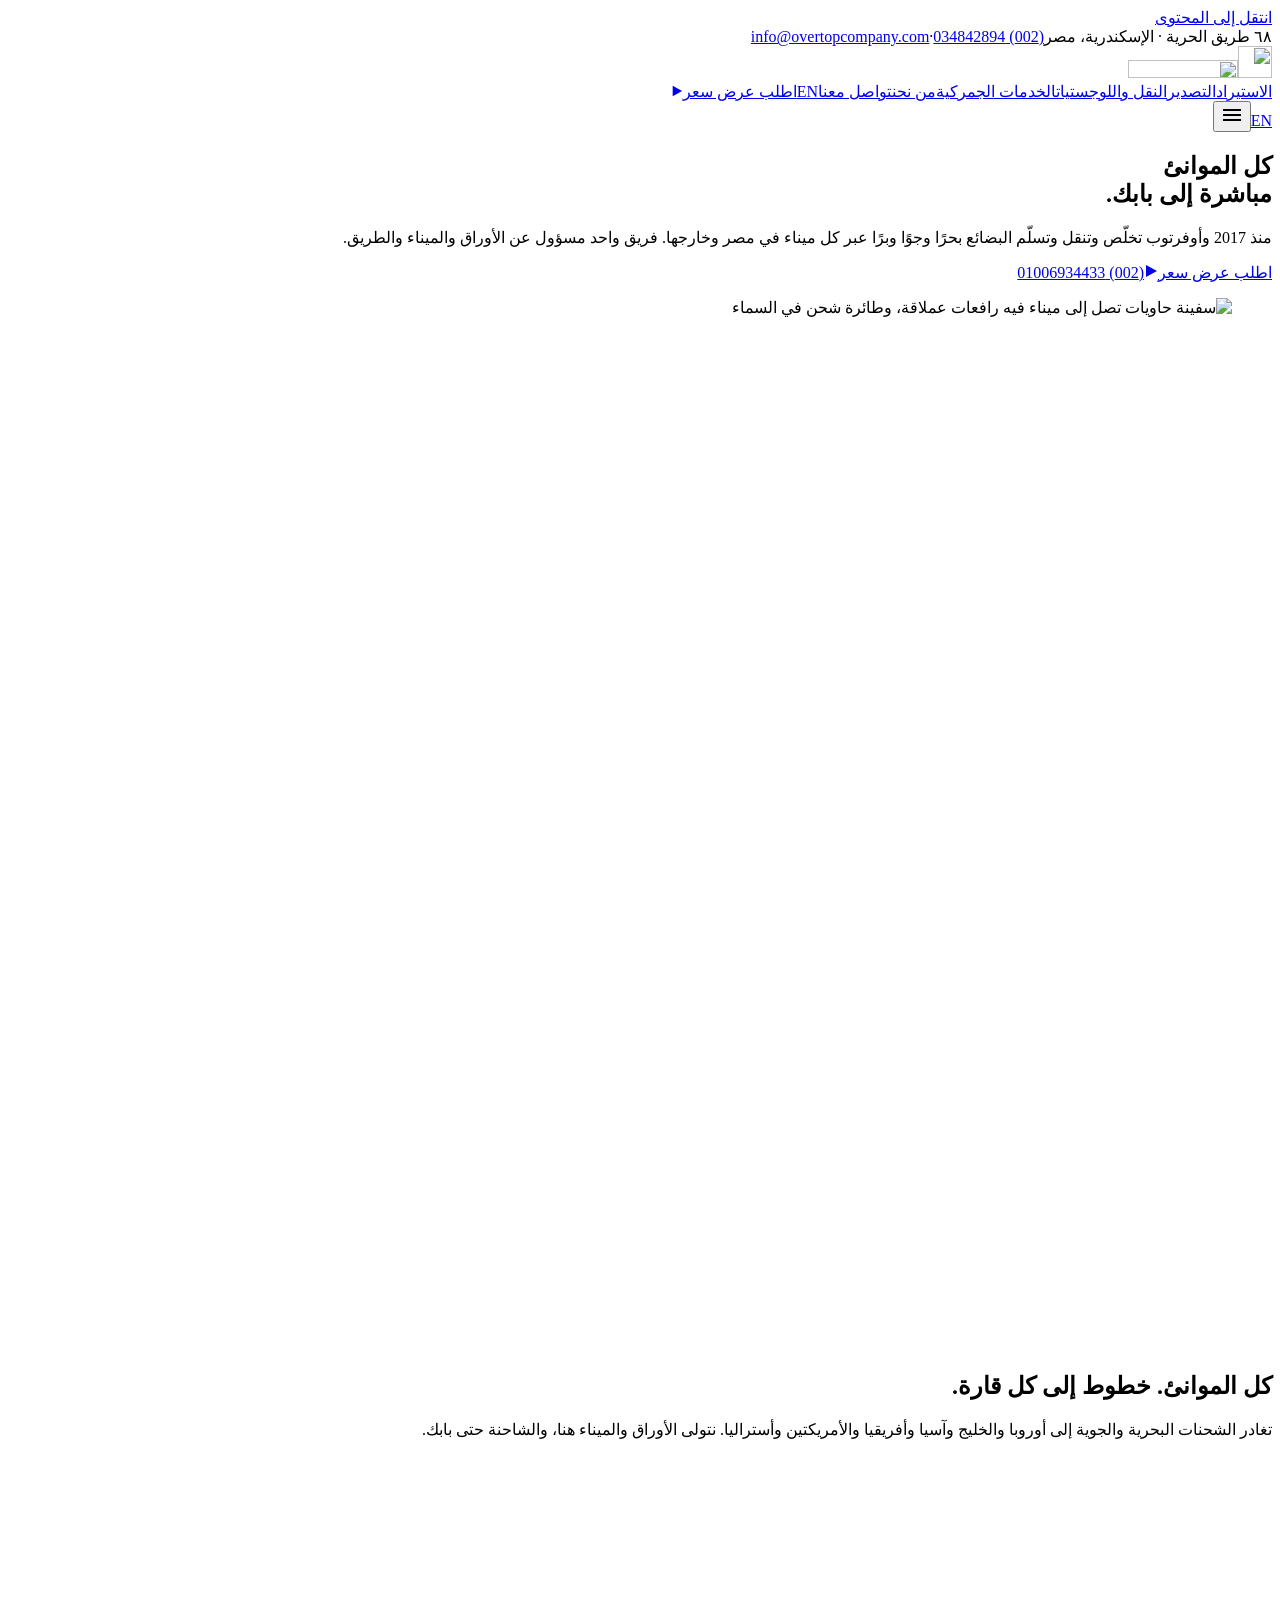
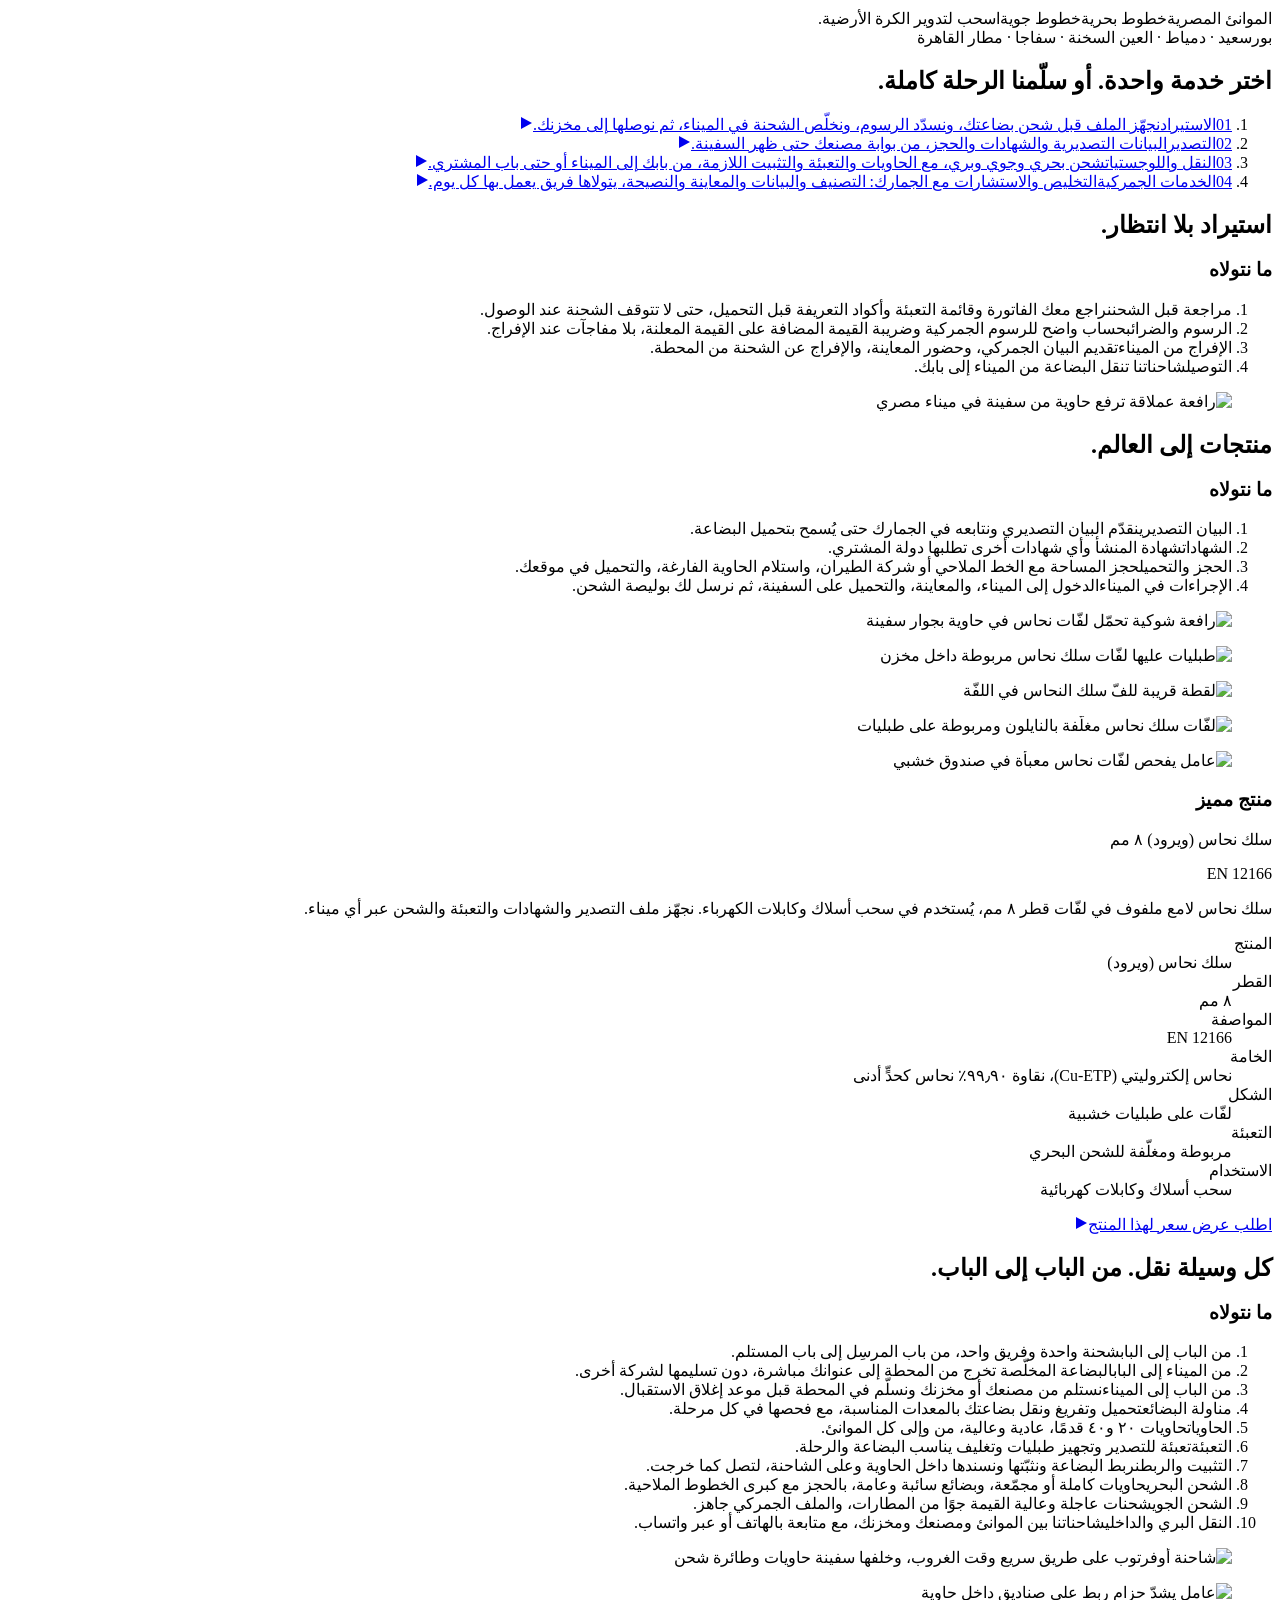
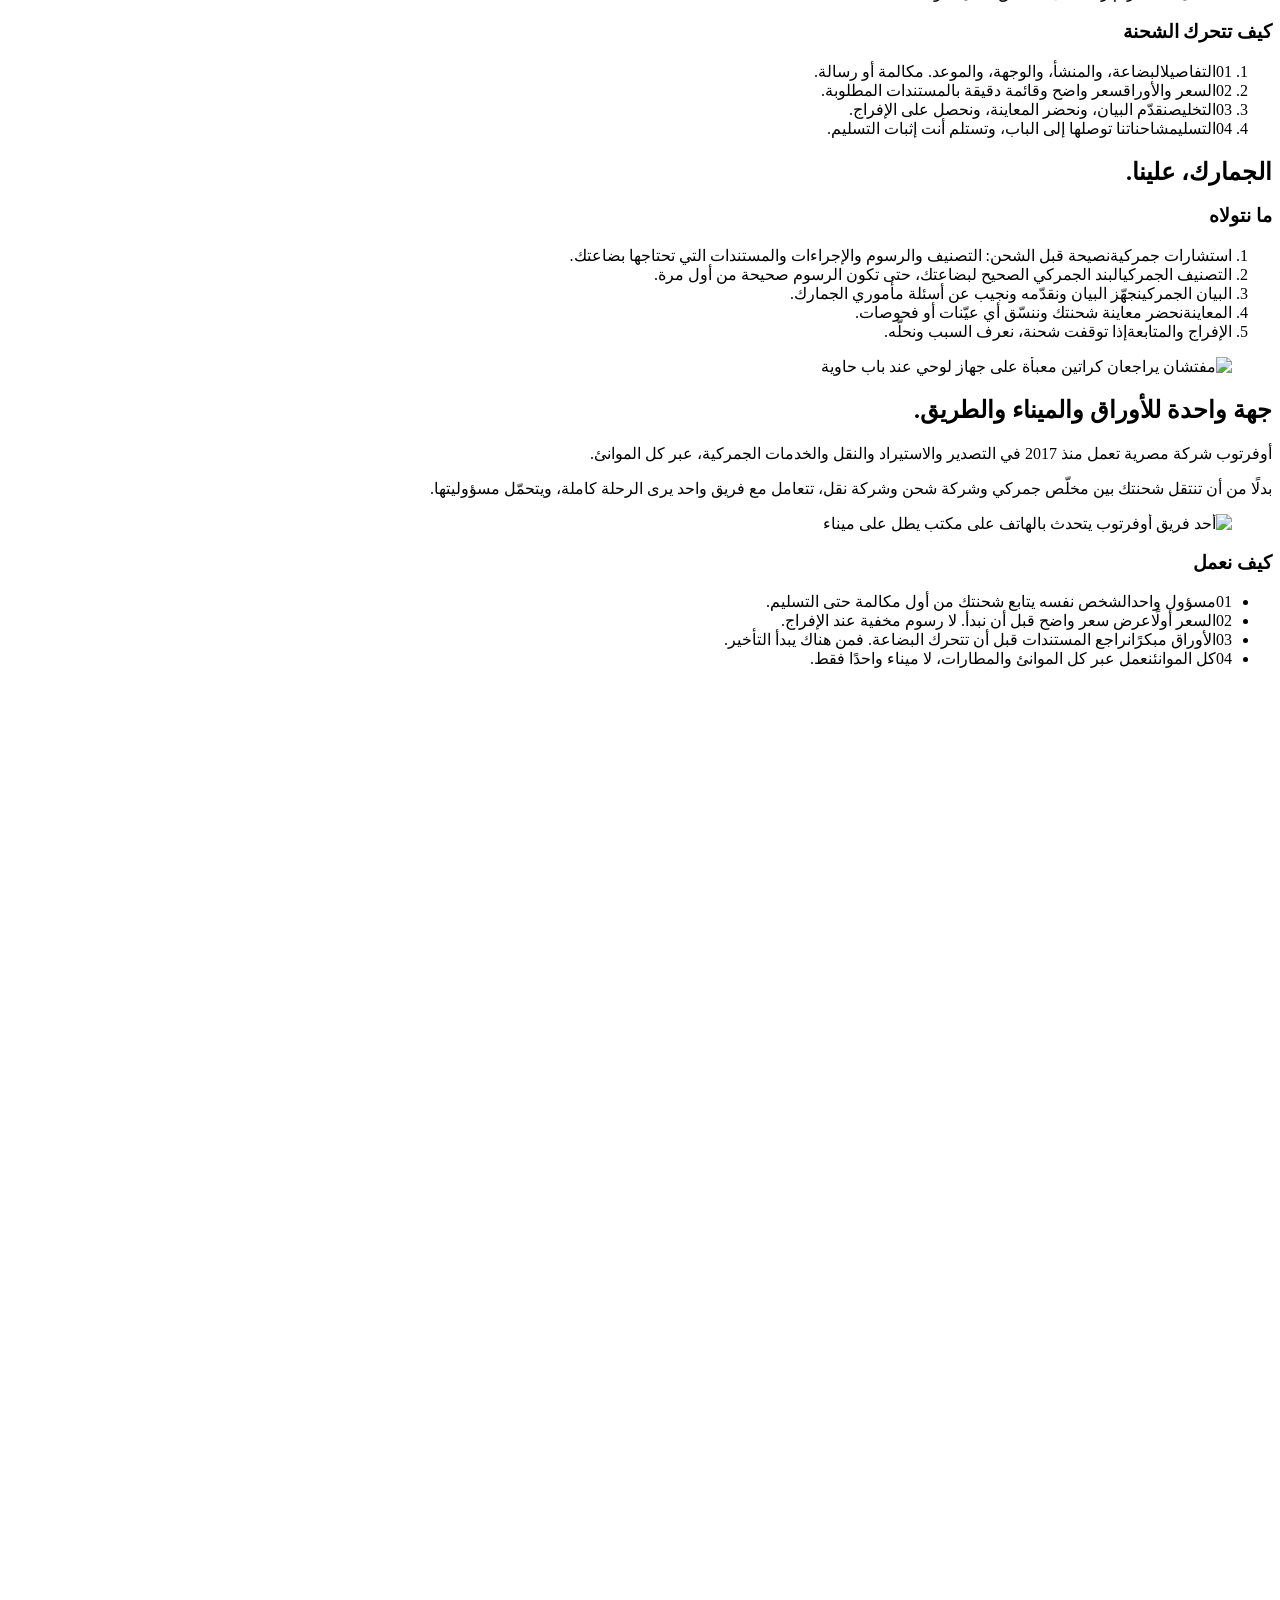
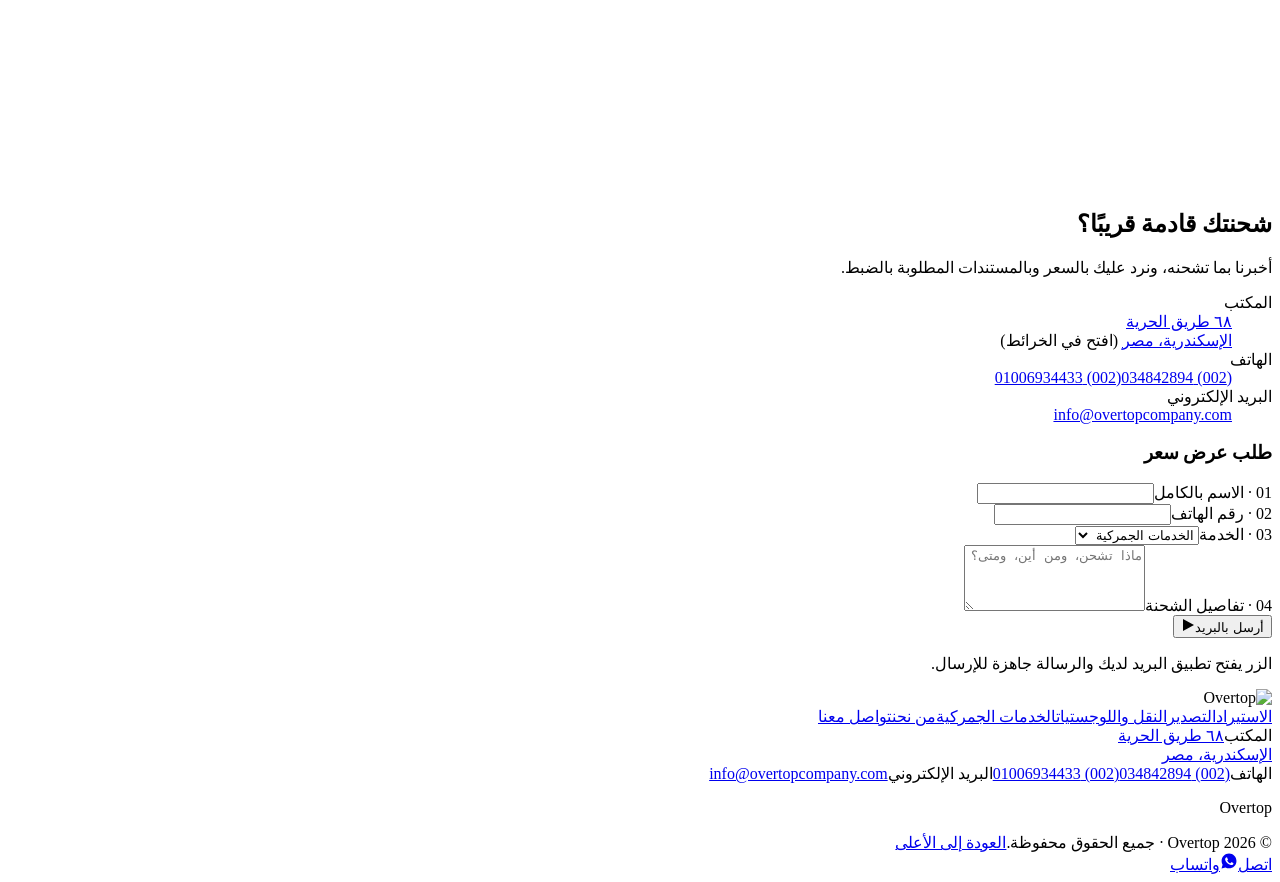
==== commit c48e3da3: "Publish built site from overtop-website-src@1c9052c" ====
--- a/ar/index.html
+++ b/ar/index.html
@@ -30,7 +30,7 @@
     <meta name="twitter:description" content="شحن بحري وجوي وتخليص جمركي واستشارات واستيراد وتصدير ونقل من الباب إلى الباب عبر كل موانئ مصر. منذ 2017." />
     <meta name="twitter:image" content="https://nabilelnour15.github.io/overtop-website/share/share-ar.jpg" />
     <meta name="twitter:image:alt" content="أوفرتوب: كل موانئ مصر، مباشرةً إلى بابك. استيراد وتصدير وتخليص جمركي ونقل منذ 2017." />
-    <script type="application/ld+json">{"@context":"https://schema.org","@graph":[{"@type":"LocalBusiness","@id":"https://nabilelnour15.github.io/overtop-website/#business","name":"Overtop","alternateName":"أوفرتوب","description":"استيراد وتصدير وتخليص جمركي واستشارات جمركية وشحن بحري وجوي ونقل من الباب إلى الباب عبر كل موانئ مصر منذ 2017. فريق واحد للأوراق والميناء والطريق. اطلب عرض سعر.","url":"https://nabilelnour15.github.io/overtop-website/","logo":"https://nabilelnour15.github.io/overtop-website/brand/overtop-logo.png","image":"https://nabilelnour15.github.io/overtop-website/share/share-ar.jpg","email":"info@overtopcompany.com","telephone":["+2034842894","+201006934433"],"address":{"@type":"PostalAddress","streetAddress":"68 El Houria Ave","addressLocality":"Alexandria","addressCountry":"EG"},"hasMap":"https://www.google.com/maps/search/?api=1&query=68+El+Houria+Ave+Alexandria+Egypt","areaServed":{"@type":"Country","name":"Egypt"},"knowsLanguage":["en","ar"],"makesOffer":[{"@type":"Offer","itemOffered":{"@type":"Service","name":"تخليص واردات وتوصيل","description":"نجهّز الملف قبل شحن بضاعتك، ونسدّد الرسوم، ونخلّص الشحنة في الميناء، ثم نوصلها إلى مخزنك."}},{"@type":"Offer","itemOffered":{"@type":"Service","name":"تخليص صادرات وشحن","description":"البيانات التصديرية والشهادات والحجز، من بوابة مصنعك حتى ظهر السفينة."}},{"@type":"Offer","itemOffered":{"@type":"Service","name":"شحن ولوجستيات ونقل","description":"شحن بحري وجوي وبري، مع الحاويات والتعبئة والتثبيت اللازمة، من بابك إلى الميناء أو حتى باب المشتري."}},{"@type":"Offer","itemOffered":{"@type":"Service","name":"تخليص جمركي واستشارات","description":"التخليص والاستشارات مع الجمارك المصرية: التصنيف والبيانات والمعاينة والنصيحة، يتولاها فريق يعمل بها كل يوم."}}]},{"@type":"WebSite","@id":"https://nabilelnour15.github.io/overtop-website/#website","url":"https://nabilelnour15.github.io/overtop-website/","name":"Overtop","inLanguage":["en","ar"],"publisher":{"@id":"https://nabilelnour15.github.io/overtop-website/#business"}}]}</script>
+    <script type="application/ld+json">{"@context":"https://schema.org","@graph":[{"@type":"LocalBusiness","@id":"https://nabilelnour15.github.io/overtop-website/#business","name":"Overtop","alternateName":"أوفرتوب","description":"استيراد وتصدير وتخليص جمركي واستشارات جمركية وشحن بحري وجوي ونقل من الباب إلى الباب عبر كل موانئ مصر منذ 2017. فريق واحد للأوراق والميناء والطريق. اطلب عرض سعر.","url":"https://nabilelnour15.github.io/overtop-website/","logo":"https://nabilelnour15.github.io/overtop-website/brand/overtop-logo.png","image":"https://nabilelnour15.github.io/overtop-website/share/share-ar.jpg","email":"info@overtopcompany.com","telephone":["+2034842894","+201006934433"],"address":{"@type":"PostalAddress","streetAddress":"68 El Houria Ave","addressLocality":"Alexandria","addressCountry":"EG"},"hasMap":"https://www.google.com/maps/search/?api=1&query=68+El+Houria+Ave+Alexandria+Egypt","areaServed":{"@type":"Country","name":"Egypt"},"knowsLanguage":["en","ar"],"makesOffer":[{"@type":"Offer","itemOffered":{"@type":"Service","name":"تخليص واردات وتوصيل","description":"نجهّز الملف قبل شحن بضاعتك، ونسدّد الرسوم، ونخلّص الشحنة في الميناء، ثم نوصلها إلى مخزنك."}},{"@type":"Offer","itemOffered":{"@type":"Service","name":"تخليص صادرات وشحن","description":"البيانات التصديرية والشهادات والحجز، من بوابة مصنعك حتى ظهر السفينة."}},{"@type":"Offer","itemOffered":{"@type":"Service","name":"شحن ولوجستيات ونقل","description":"شحن بحري وجوي وبري، مع الحاويات والتعبئة والتثبيت اللازمة، من بابك إلى الميناء أو حتى باب المشتري."}},{"@type":"Offer","itemOffered":{"@type":"Service","name":"تخليص جمركي واستشارات","description":"التخليص والاستشارات مع الجمارك: التصنيف والبيانات والمعاينة والنصيحة، يتولاها فريق يعمل بها كل يوم."}}]},{"@type":"WebSite","@id":"https://nabilelnour15.github.io/overtop-website/#website","url":"https://nabilelnour15.github.io/overtop-website/","name":"Overtop","inLanguage":["en","ar"],"publisher":{"@id":"https://nabilelnour15.github.io/overtop-website/#business"}}]}</script>
     <meta name="theme-color" content="#111113" />
     <link rel="icon" type="image/png" sizes="32x32" href="/overtop-website/favicon-32.png" />
     <link rel="icon" type="image/png" sizes="192x192" href="/overtop-website/icon-192.png" />
@@ -46,11 +46,11 @@
       rel="stylesheet"
       href="https://fonts.googleapis.com/css2?family=Archivo:wdth,wght@62..100,400..900&family=IBM+Plex+Mono:wght@400;600&family=Alexandria:wght@400;500;600;800&display=swap"
     />
-    <script type="module" crossorigin src="/overtop-website/assets/index-CON_WS9u.js"></script>
-    <link rel="stylesheet" crossorigin href="/overtop-website/assets/index-yCUSf9Yc.css">
+    <script type="module" crossorigin src="/overtop-website/assets/index-CTBgl2GL.js"></script>
+    <link rel="stylesheet" crossorigin href="/overtop-website/assets/index-DOoY3CBe.css">
   </head>
   <body>
-    <div id="root"><link rel="preload" as="image" href="/overtop-website/brand/overtop-mark.png"/><link rel="preload" as="image" href="/overtop-website/brand/overtop-wordmark.png"/><link rel="preload" as="image" href="/overtop-website/images/hero.webp" fetchPriority="high"/><a href="#main" class="action-type fixed top-2 z-50 -translate-y-24 bg-ink px-4 py-3 text-bone focus:translate-y-0 ltr:left-2 rtl:right-2">انتقل إلى المحتوى</a><div id="top"><div class="hidden bg-ink text-fog md:block"><div class="mx-auto w-full max-w-[1240px] px-4 sm:px-6 label flex items-center justify-between gap-4"><span class="py-2">٦٨ طريق الحرية · الإسكندرية، مصر</span><span class="code flex items-center gap-3"><a href="tel:+2034842894" class="flex min-h-11 items-center text-bone hover:text-flare">(002) 034842894</a><span aria-hidden="true">·</span><a href="mailto:info@overtopcompany.com" class="flex min-h-11 items-center text-bone hover:text-flare">info@overtopcompany.com</a></span></div></div></div><header class="sticky top-0 z-40 border-b border-ink bg-bone"><div class="mx-auto flex h-[var(--header-height)] max-w-[1240px] items-stretch justify-between ps-4 sm:ps-6 xl:pe-0"><a href="#top" aria-label="أوفرتوب: العودة إلى الأعلى" class="flex shrink-0 items-center gap-3 py-3"><img src="/overtop-website/brand/overtop-mark.png" alt="" width="34" height="32" class="h-8 w-auto"/><img src="/overtop-website/brand/overtop-wordmark.png" alt="" width="110" height="18" class="h-[18px] w-auto"/></a><nav aria-label="القائمة الرئيسية" class="hidden items-stretch text-[15px] font-semibold xl:flex"><a href="#import" class="flex items-center border-s border-line px-4 2xl:px-5 transition-[box-shadow,background-color] duration-150 hover:bg-concrete">الاستيراد</a><a href="#export" class="flex items-center border-s border-line px-4 2xl:px-5 transition-[box-shadow,background-color] duration-150 hover:bg-concrete">التصدير</a><a href="#transport" class="flex items-center border-s border-line px-4 2xl:px-5 transition-[box-shadow,background-color] duration-150 hover:bg-concrete">النقل واللوجستيات</a><a href="#customs" class="flex items-center border-s border-line px-4 2xl:px-5 transition-[box-shadow,background-color] duration-150 hover:bg-concrete">الخدمات الجمركية</a><a href="#about" class="flex items-center border-s border-line px-4 2xl:px-5 transition-[box-shadow,background-color] duration-150 hover:bg-concrete">من نحن</a><a href="#contact" class="flex items-center border-s border-line px-4 2xl:px-5 transition-[box-shadow,background-color] duration-150 hover:bg-concrete">تواصل معنا</a><a href="/overtop-website/" hrefLang="en" lang="en" aria-label="Switch to English" class="flex min-h-11 min-w-11 cursor-pointer items-center justify-center px-5 font-semibold text-slate transition-colors duration-150 hover:bg-concrete hover:text-ink code text-sm border-s border-line">EN</a><a href="#contact" class="action-type flex items-center gap-3 bg-brand px-6 text-white transition-colors duration-150 hover:bg-brand-hover">اطلب عرض سعر<svg aria-hidden="true" width="12" height="12" viewBox="0 0 14 14" fill="currentColor" class="shrink-0 rtl:-scale-x-100"><path d="M2 1l11 6-11 6z"></path></svg></a></nav><div class="flex items-stretch xl:hidden"><a href="/overtop-website/" hrefLang="en" lang="en" aria-label="Switch to English" class="flex min-h-11 min-w-11 cursor-pointer items-center justify-center px-5 font-semibold text-slate transition-colors duration-150 hover:bg-concrete hover:text-ink code text-sm border-s border-line">EN</a><button type="button" aria-expanded="false" aria-controls="_R_3_" aria-label="افتح القائمة" class="flex w-[var(--header-height)] cursor-pointer items-center justify-center border-s border-ink bg-ink text-bone"><svg aria-hidden="true" width="22" height="22" viewBox="0 0 22 22"><path d="M2 6h18M2 11h18M2 16h18" stroke="currentColor" stroke-width="2"></path></svg></button></div></div><div id="_R_3_" hidden="" class="fixed inset-x-0 top-[var(--header-height)] bottom-0 overflow-y-auto overscroll-contain bg-bone xl:hidden"><nav aria-label="القائمة الرئيسية" class="flex flex-col px-4 pt-2 pb-8 sm:px-6"><ol><li class="border-b border-line"><a href="#import" class="flex min-h-16 items-center gap-4 py-3"><span class="code w-8 text-xs text-slate">01</span><span class="display-m flex-1">الاستيراد</span><svg aria-hidden="true" width="12" height="12" viewBox="0 0 14 14" fill="currentColor" class="shrink-0 rtl:-scale-x-100 text-line"><path d="M2 1l11 6-11 6z"></path></svg></a></li><li class="border-b border-line"><a href="#export" class="flex min-h-16 items-center gap-4 py-3"><span class="code w-8 text-xs text-slate">02</span><span class="display-m flex-1">التصدير</span><svg aria-hidden="true" width="12" height="12" viewBox="0 0 14 14" fill="currentColor" class="shrink-0 rtl:-scale-x-100 text-line"><path d="M2 1l11 6-11 6z"></path></svg></a></li><li class="border-b border-line"><a href="#transport" class="flex min-h-16 items-center gap-4 py-3"><span class="code w-8 text-xs text-slate">03</span><span class="display-m flex-1">النقل واللوجستيات</span><svg aria-hidden="true" width="12" height="12" viewBox="0 0 14 14" fill="currentColor" class="shrink-0 rtl:-scale-x-100 text-line"><path d="M2 1l11 6-11 6z"></path></svg></a></li><li class="border-b border-line"><a href="#customs" class="flex min-h-16 items-center gap-4 py-3"><span class="code w-8 text-xs text-slate">04</span><span class="display-m flex-1">الخدمات الجمركية</span><svg aria-hidden="true" width="12" height="12" viewBox="0 0 14 14" fill="currentColor" class="shrink-0 rtl:-scale-x-100 text-line"><path d="M2 1l11 6-11 6z"></path></svg></a></li><li class="border-b border-line"><a href="#about" class="flex min-h-16 items-center gap-4 py-3"><span class="code w-8 text-xs text-slate">05</span><span class="display-m flex-1">من نحن</span><svg aria-hidden="true" width="12" height="12" viewBox="0 0 14 14" fill="currentColor" class="shrink-0 rtl:-scale-x-100 text-line"><path d="M2 1l11 6-11 6z"></path></svg></a></li><li class="border-b border-line"><a href="#contact" class="flex min-h-16 items-center gap-4 py-3"><span class="code w-8 text-xs text-slate">06</span><span class="display-m flex-1">تواصل معنا</span><svg aria-hidden="true" width="12" height="12" viewBox="0 0 14 14" fill="currentColor" class="shrink-0 rtl:-scale-x-100 text-line"><path d="M2 1l11 6-11 6z"></path></svg></a></li></ol><div class="mt-8 grid gap-3 sm:grid-cols-2"><a href="tel:+201006934433" class="action-type inline-flex h-14 items-center justify-center gap-4 px-6 select-none transition-[background-color,color,border-color,transform] duration-150 ease-out active:scale-[0.98] disabled:pointer-events-none disabled:bg-concrete disabled:text-fog border-2 border-ink text-ink hover:bg-ink hover:text-bone">اتصل<!-- --> <span class="code text-sm normal-case">(002) 01006934433</span></a><a href="https://wa.me/201006934433" target="_blank" rel="noopener noreferrer" class="action-type inline-flex h-14 items-center justify-center gap-4 px-6 select-none transition-[background-color,color,border-color,transform] duration-150 ease-out active:scale-[0.98] disabled:pointer-events-none disabled:bg-concrete disabled:text-fog bg-ink text-bone hover:bg-deck"><svg aria-hidden="true" width="18" height="18" viewBox="0 0 24 24" fill="currentColor"><path d="M12.04 2C6.58 2 2.13 6.45 2.13 11.91c0 1.75.46 3.45 1.32 4.95L2.05 22l5.25-1.38c1.45.79 3.08 1.21 4.74 1.21 5.46 0 9.91-4.45 9.91-9.91C21.95 6.45 17.5 2 12.04 2zm5.8 14.03c-.24.68-1.42 1.31-1.95 1.36-.5.05-.97.23-3.27-.68-2.77-1.09-4.52-3.92-4.66-4.1-.13-.18-1.11-1.48-1.11-2.83s.71-2 .96-2.28c.25-.27.55-.34.73-.34l.52.01c.17.01.39-.06.61.47.24.56.79 1.93.86 2.07.07.14.11.3.02.48-.09.18-.14.3-.27.46-.14.16-.29.36-.41.48-.14.14-.28.29-.12.56.16.27.71 1.17 1.52 1.9 1.05.93 1.93 1.22 2.2 1.36.27.14.43.11.59-.07.16-.18.68-.79.86-1.07.18-.27.36-.23.61-.14.25.09 1.59.75 1.86.89.27.14.45.2.52.32.07.11.07.66-.17 1.33z"></path></svg> <!-- -->واتساب</a></div></nav></div></header><main id="main"><section id="hero" aria-labelledby="hero-title" class="relative overflow-hidden border-b border-ink"><div class="mx-auto w-full max-w-[1240px] px-4 sm:px-6 relative pt-10 sm:pt-14"><h1 id="hero-title" class="display-hero border-t-2 border-ink pt-8 sm:pt-10">كل الموانئ.<br/>مباشرةً إلى<!-- --> <span class="text-brand">بابك.</span></h1><div class="flex flex-wrap items-end justify-between gap-8 pt-10 pb-12 sm:pt-12 sm:pb-14"><p class="max-w-[32rem] flex-[1_1_22rem] text-lg leading-relaxed text-pretty sm:text-[19px]">منذ 2017 وأوفرتوب تخلّص وتنقل وتسلّم البضائع بحرًا وجوًا وبرًا عبر كل ميناء في مصر. فريق واحد مسؤول عن الأوراق والميناء والطريق.</p><div class="grid w-full gap-3 sm:flex sm:w-auto"><a href="#contact" class="action-type inline-flex h-14 items-center justify-center gap-4 px-6 select-none transition-[background-color,color,border-color,transform] duration-150 ease-out active:scale-[0.98] disabled:pointer-events-none disabled:bg-concrete disabled:text-fog bg-brand text-white hover:bg-brand-hover active:bg-brand-pressed h-[60px] justify-between sm:justify-center">اطلب عرض سعر<span class="flex items-center gap-4"><span aria-hidden="true" class="h-6 w-px bg-current opacity-40"></span><svg aria-hidden="true" width="14" height="14" viewBox="0 0 14 14" fill="currentColor" class="shrink-0 rtl:-scale-x-100"><path d="M2 1l11 6-11 6z"></path></svg></span></a><a href="tel:+201006934433" class="code inline-flex h-[60px] items-center justify-center gap-3 border-2 border-ink px-5 text-sm whitespace-nowrap transition-colors duration-150 hover:bg-ink hover:text-bone"><span aria-hidden="true" class="size-2 bg-brand"></span>(002) 01006934433</a></div></div></div><figure class="relative isolate overflow-hidden border border-ink bg-concrete h-[clamp(220px,38vw,460px)] border-x-0 border-b-0"><img src="/overtop-website/images/hero.webp" alt="سفينة حاويات تصل إلى ميناء فيه رافعات عملاقة، وطائرة شحن في السماء" width="1408" height="768" loading="eager" fetchPriority="high" decoding="async" style="object-position:50% 60%" class="absolute inset-0 h-full w-full object-cover outline outline-1 -outline-offset-1 outline-black/10"/><svg aria-hidden="true" viewBox="0 0 700 610" class="pointer-events-none absolute h-auto -bottom-[22%] w-[46%] max-w-[480px] ltr:-right-[6%] rtl:-left-[6%]" fill="none"><path d="M350 18 L682 592 L18 592 Z" stroke="var(--color-brand)" stroke-opacity="1" stroke-width="22"></path></svg></figure></section><section aria-labelledby="lanes-title" class="border-t-2 border-ink bg-ink text-bone"><div class="mx-auto w-full max-w-[1240px] px-4 sm:px-6 pt-16 pb-6 sm:pt-24"><div data-reveal="true" class="grid gap-6 md:grid-cols-[minmax(0,1.3fr)_minmax(0,1fr)] md:items-end md:gap-12"><h2 id="lanes-title" class="display-l">كل الموانئ المصرية. خطوط إلى كل قارة.</h2><p class="max-w-[30rem] text-[17px] leading-relaxed text-pretty text-fog">تغادر الشحنات البحرية والجوية مصر إلى أوروبا والخليج وآسيا وأفريقيا والأمريكتين وأستراليا. نتولى الأوراق والميناء هنا، والشاحنة حتى بابك.</p></div></div><div class="mx-auto max-w-[62rem] px-2 sm:px-6"><canvas role="img" aria-label="كرة أرضية دوّارة تُظهر خطوطًا بحرية من الموانئ المصرية بورسعيد ودمياط والعين السخنة وسفاجا، وخطوطًا جوية من القاهرة، إلى موانئ في أوروبا والأمريكتين وأفريقيا والخليج وآسيا وأستراليا." class="block aspect-square w-full cursor-grab touch-pan-y active:cursor-grabbing"></canvas></div><div class="border-t border-deck bg-ink/85"><div class="mx-auto w-full max-w-[1240px] px-4 sm:px-6 label flex flex-wrap items-center gap-x-8 gap-y-2 py-4 text-fog"><span class="flex items-center gap-2"><span aria-hidden="true" class="size-2.5 bg-brand"></span>الموانئ المصرية</span><span class="flex items-center gap-2"><span aria-hidden="true" class="h-0.5 w-6 bg-flare"></span>خطوط بحرية</span><span class="flex items-center gap-2"><span aria-hidden="true" class="h-0.5 w-6 bg-[repeating-linear-gradient(90deg,var(--color-bone)_0_4px,transparent_4px_8px)]"></span>خطوط جوية</span><span class="ms-auto hidden tracking-normal normal-case md:inline">اسحب لتدوير الكرة الأرضية.</span></div><div class="mx-auto w-full max-w-[1240px] px-4 sm:px-6 pb-6 text-[15px] leading-relaxed text-pretty text-fog">بورسعيد · دمياط · العين السخنة · سفاجا · مطار القاهرة</div></div></section><section aria-labelledby="services-title" class="py-16 sm:py-24"><div class="mx-auto w-full max-w-[1240px] px-4 sm:px-6"><h2 id="services-title" data-reveal="true" class="display-l max-w-[48rem] border-t-2 border-ink pt-8 pb-10">اختر خدمة واحدة. أو سلّمنا الرحلة كاملة.</h2><ol data-reveal="true" class="border-t border-ink"><li><a href="#import" class="group -mx-4 grid grid-cols-[auto_minmax(0,1fr)_auto] items-center gap-x-4 gap-y-2 px-4 py-6 sm:-mx-6 sm:px-6 md:grid-cols-[5rem_minmax(0,1.1fr)_minmax(0,1.4fr)_auto] md:gap-x-8 transition-colors duration-150 hover:bg-ink hover:text-bone border-b border-line"><span class="numeral text-5xl sm:text-6xl group-hover:text-flare">01</span><span class="display-m">الاستيراد</span><span class="col-span-3 text-[15px] leading-relaxed text-deck text-pretty group-hover:text-fog md:col-span-1 md:row-start-1 md:col-start-3">نجهّز الملف قبل شحن بضاعتك، ونسدّد الرسوم، ونخلّص الشحنة في الميناء، ثم نوصلها إلى مخزنك.</span><svg aria-hidden="true" width="14" height="14" viewBox="0 0 14 14" fill="currentColor" class="shrink-0 rtl:-scale-x-100 col-start-3 row-start-1 text-brand group-hover:text-flare md:col-start-4"><path d="M2 1l11 6-11 6z"></path></svg></a></li><li><a href="#export" class="group -mx-4 grid grid-cols-[auto_minmax(0,1fr)_auto] items-center gap-x-4 gap-y-2 px-4 py-6 sm:-mx-6 sm:px-6 md:grid-cols-[5rem_minmax(0,1.1fr)_minmax(0,1.4fr)_auto] md:gap-x-8 transition-colors duration-150 hover:bg-ink hover:text-bone border-b border-line"><span class="numeral text-5xl sm:text-6xl group-hover:text-flare">02</span><span class="display-m">التصدير</span><span class="col-span-3 text-[15px] leading-relaxed text-deck text-pretty group-hover:text-fog md:col-span-1 md:row-start-1 md:col-start-3">البيانات التصديرية والشهادات والحجز، من بوابة مصنعك حتى ظهر السفينة.</span><svg aria-hidden="true" width="14" height="14" viewBox="0 0 14 14" fill="currentColor" class="shrink-0 rtl:-scale-x-100 col-start-3 row-start-1 text-brand group-hover:text-flare md:col-start-4"><path d="M2 1l11 6-11 6z"></path></svg></a></li><li><a href="#transport" class="group -mx-4 grid grid-cols-[auto_minmax(0,1fr)_auto] items-center gap-x-4 gap-y-2 px-4 py-6 sm:-mx-6 sm:px-6 md:grid-cols-[5rem_minmax(0,1.1fr)_minmax(0,1.4fr)_auto] md:gap-x-8 transition-colors duration-150 hover:bg-ink hover:text-bone border-b border-line"><span class="numeral text-5xl sm:text-6xl group-hover:text-flare">03</span><span class="display-m">النقل واللوجستيات</span><span class="col-span-3 text-[15px] leading-relaxed text-deck text-pretty group-hover:text-fog md:col-span-1 md:row-start-1 md:col-start-3">شحن بحري وجوي وبري، مع الحاويات والتعبئة والتثبيت اللازمة، من بابك إلى الميناء أو حتى باب المشتري.</span><svg aria-hidden="true" width="14" height="14" viewBox="0 0 14 14" fill="currentColor" class="shrink-0 rtl:-scale-x-100 col-start-3 row-start-1 text-brand group-hover:text-flare md:col-start-4"><path d="M2 1l11 6-11 6z"></path></svg></a></li><li><a href="#customs" class="group -mx-4 grid grid-cols-[auto_minmax(0,1fr)_auto] items-center gap-x-4 gap-y-2 px-4 py-6 sm:-mx-6 sm:px-6 md:grid-cols-[5rem_minmax(0,1.1fr)_minmax(0,1.4fr)_auto] md:gap-x-8 transition-colors duration-150 hover:bg-ink hover:text-bone border-b border-ink"><span class="numeral text-5xl sm:text-6xl group-hover:text-flare">04</span><span class="display-m">الخدمات الجمركية</span><span class="col-span-3 text-[15px] leading-relaxed text-deck text-pretty group-hover:text-fog md:col-span-1 md:row-start-1 md:col-start-3">التخليص والاستشارات مع الجمارك المصرية: التصنيف والبيانات والمعاينة والنصيحة، يتولاها فريق يعمل بها كل يوم.</span><svg aria-hidden="true" width="14" height="14" viewBox="0 0 14 14" fill="currentColor" class="shrink-0 rtl:-scale-x-100 col-start-3 row-start-1 text-brand group-hover:text-flare md:col-start-4"><path d="M2 1l11 6-11 6z"></path></svg></a></li></ol></div></section><section id="import" aria-labelledby="import-title" class="py-16 sm:py-24 border-t border-ink"><div class="mx-auto w-full max-w-[1240px] px-4 sm:px-6"><h2 id="import-title" data-reveal="true" class="display-l max-w-[56rem] border-t-2 border-current pt-8 pb-12 lg:pb-16">استيراد إلى مصر،<!-- --> <span class="text-brand">بلا انتظار.</span></h2><div data-reveal="true" class="grid gap-10 lg:grid-cols-12 lg:gap-10"><div class="lg:col-span-7"><h3 class="label mb-4 text-slate">ما نتولاه</h3><ol class="border-t-2 border-ink"><li class="grid gap-x-6 gap-y-1 border-b py-5 sm:grid-cols-[minmax(0,14rem)_minmax(0,1fr)] border-line"><span class="text-lg leading-snug font-bold">مراجعة قبل الشحن</span><span class="text-[15px] leading-relaxed text-pretty text-deck">نراجع معك الفاتورة وقائمة التعبئة وأكواد التعريفة قبل التحميل، حتى لا تتوقف الشحنة عند الوصول.</span></li><li class="grid gap-x-6 gap-y-1 border-b py-5 sm:grid-cols-[minmax(0,14rem)_minmax(0,1fr)] border-line"><span class="text-lg leading-snug font-bold">الرسوم والضرائب</span><span class="text-[15px] leading-relaxed text-pretty text-deck">حساب واضح للرسوم الجمركية وضريبة القيمة المضافة على القيمة المعلنة، بلا مفاجآت عند الإفراج.</span></li><li class="grid gap-x-6 gap-y-1 border-b py-5 sm:grid-cols-[minmax(0,14rem)_minmax(0,1fr)] border-line"><span class="text-lg leading-snug font-bold">الإفراج من الميناء</span><span class="text-[15px] leading-relaxed text-pretty text-deck">تقديم البيان الجمركي، وحضور المعاينة، والإفراج عن الشحنة من المحطة.</span></li><li class="grid gap-x-6 gap-y-1 border-b py-5 sm:grid-cols-[minmax(0,14rem)_minmax(0,1fr)] border-line"><span class="text-lg leading-snug font-bold">التوصيل</span><span class="text-[15px] leading-relaxed text-pretty text-deck">شاحناتنا تنقل البضاعة من الميناء إلى بابك.</span></li></ol></div><div class="flex flex-col gap-6 lg:col-span-5"><figure class="relative isolate overflow-hidden border border-ink bg-concrete aspect-[4/3] w-full"><img src="/overtop-website/images/import.webp" alt="رافعة عملاقة ترفع حاوية من سفينة في ميناء مصري" width="1408" height="768" loading="lazy" fetchPriority="auto" decoding="async" style="object-position:48% 50%" class="absolute inset-0 h-full w-full object-cover outline outline-1 -outline-offset-1 outline-black/10"/></figure></div></div></div></section><section id="export" aria-labelledby="export-title" class="py-16 sm:py-24 border-t border-ink"><div class="mx-auto w-full max-w-[1240px] px-4 sm:px-6"><h2 id="export-title" data-reveal="true" class="display-l max-w-[56rem] border-t-2 border-current pt-8 pb-12 lg:pb-16">منتجات مصرية،<!-- --> <span class="text-brand">إلى العالم.</span></h2><div data-reveal="true" class="grid gap-10 lg:grid-cols-12 lg:gap-10"><div class="lg:col-span-7 lg:order-2"><h3 class="label mb-4 text-slate">ما نتولاه</h3><ol class="border-t-2 border-ink"><li class="grid gap-x-6 gap-y-1 border-b py-5 sm:grid-cols-[minmax(0,14rem)_minmax(0,1fr)] border-line"><span class="text-lg leading-snug font-bold">البيان التصديري</span><span class="text-[15px] leading-relaxed text-pretty text-deck">نقدّم البيان التصديري ونتابعه في الجمارك حتى يُسمح بتحميل البضاعة.</span></li><li class="grid gap-x-6 gap-y-1 border-b py-5 sm:grid-cols-[minmax(0,14rem)_minmax(0,1fr)] border-line"><span class="text-lg leading-snug font-bold">الشهادات</span><span class="text-[15px] leading-relaxed text-pretty text-deck">شهادة المنشأ وأي شهادات أخرى تطلبها دولة المشتري.</span></li><li class="grid gap-x-6 gap-y-1 border-b py-5 sm:grid-cols-[minmax(0,14rem)_minmax(0,1fr)] border-line"><span class="text-lg leading-snug font-bold">الحجز والتحميل</span><span class="text-[15px] leading-relaxed text-pretty text-deck">حجز المساحة مع الخط الملاحي أو شركة الطيران، واستلام الحاوية الفارغة، والتحميل في موقعك.</span></li><li class="grid gap-x-6 gap-y-1 border-b py-5 sm:grid-cols-[minmax(0,14rem)_minmax(0,1fr)] border-line"><span class="text-lg leading-snug font-bold">الإجراءات في الميناء</span><span class="text-[15px] leading-relaxed text-pretty text-deck">الدخول إلى الميناء، والمعاينة، والتحميل على السفينة، ثم نرسل لك بوليصة الشحن.</span></li></ol></div><div class="flex flex-col gap-6 lg:col-span-5 lg:order-1"><figure class="relative isolate overflow-hidden border border-ink bg-concrete aspect-[4/3] w-full"><img src="/overtop-website/images/export.webp" alt="رافعة شوكية تحمّل لفّات نحاس في حاوية بجوار سفينة" width="1408" height="768" loading="lazy" fetchPriority="auto" decoding="async" style="object-position:60% 50%" class="absolute inset-0 h-full w-full object-cover outline outline-1 -outline-offset-1 outline-black/10"/></figure></div></div><div data-reveal="true" class="mt-16 grid gap-10 border-t-2 border-ink pt-8 sm:mt-20 lg:grid-cols-12 lg:gap-10"><div class="flex flex-col gap-3 lg:col-span-5"><figure class="relative isolate overflow-hidden border border-ink bg-concrete aspect-[4/3] w-full"><img src="/overtop-website/images/copper-wire.webp" alt="طبليات عليها لفّات سلك نحاس مربوطة داخل مخزن" width="1408" height="768" loading="lazy" fetchPriority="auto" decoding="async" style="object-position:50% 50%" class="absolute inset-0 h-full w-full object-cover outline outline-1 -outline-offset-1 outline-black/10"/></figure><div class="grid grid-cols-3 gap-3"><figure class="relative isolate overflow-hidden border border-ink bg-concrete aspect-[4/3] w-full"><img src="/overtop-website/images/copper-detail.webp" alt="لقطة قريبة للفّ سلك النحاس في اللفّة" width="1408" height="768" loading="lazy" fetchPriority="auto" decoding="async" style="object-position:50% 50%" class="absolute inset-0 h-full w-full object-cover outline outline-1 -outline-offset-1 outline-black/10"/></figure><figure class="relative isolate overflow-hidden border border-ink bg-concrete aspect-[4/3] w-full"><img src="/overtop-website/images/copper-wrapped.webp" alt="لفّات سلك نحاس مغلّفة بالنايلون ومربوطة على طبليات" width="1408" height="768" loading="lazy" fetchPriority="auto" decoding="async" style="object-position:45% 50%" class="absolute inset-0 h-full w-full object-cover outline outline-1 -outline-offset-1 outline-black/10"/></figure><figure class="relative isolate overflow-hidden border border-ink bg-concrete aspect-[4/3] w-full"><img src="/overtop-website/images/copper-crate.webp" alt="عامل يفحص لفّات نحاس معبأة في صندوق خشبي" width="1408" height="768" loading="lazy" fetchPriority="auto" decoding="async" style="object-position:55% 50%" class="absolute inset-0 h-full w-full object-cover outline outline-1 -outline-offset-1 outline-black/10"/></figure></div></div><div class="flex flex-col gap-6 lg:col-span-7"><div class="flex flex-col gap-3"><h3 class="label text-slate">منتج مميز</h3><div class="flex flex-wrap items-baseline gap-x-4 gap-y-2"><p class="display-m">سلك نحاس (ويرود) ٨ مم</p><span class="code border border-ink px-2 py-1 text-xs">EN 12166</span></div><p class="max-w-[38rem] text-lg leading-relaxed text-deck text-pretty">سلك نحاس لامع ملفوف في لفّات قطر ٨ مم، يُستخدم في سحب أسلاك وكابلات الكهرباء. نجهّز ملف التصدير والشهادات والتعبئة والشحن عبر أي ميناء مصري.</p></div><dl class="border-t-2 border-ink"><div class="grid gap-x-6 gap-y-1 border-b border-line py-3 sm:grid-cols-[minmax(0,10rem)_minmax(0,1fr)]"><dt class="label text-slate">المنتج</dt><dd class="text-[15px] leading-snug">سلك نحاس (ويرود)</dd></div><div class="grid gap-x-6 gap-y-1 border-b border-line py-3 sm:grid-cols-[minmax(0,10rem)_minmax(0,1fr)]"><dt class="label text-slate">القطر</dt><dd class="text-[15px] leading-snug">٨ مم</dd></div><div class="grid gap-x-6 gap-y-1 border-b border-line py-3 sm:grid-cols-[minmax(0,10rem)_minmax(0,1fr)]"><dt class="label text-slate">المواصفة</dt><dd class="text-[15px] leading-snug">EN 12166</dd></div><div class="grid gap-x-6 gap-y-1 border-b border-line py-3 sm:grid-cols-[minmax(0,10rem)_minmax(0,1fr)]"><dt class="label text-slate">الخامة</dt><dd class="text-[15px] leading-snug">نحاس إلكتروليتي (Cu-ETP)، نقاوة ٩٩٫٩٠٪ نحاس كحدٍّ أدنى</dd></div><div class="grid gap-x-6 gap-y-1 border-b border-line py-3 sm:grid-cols-[minmax(0,10rem)_minmax(0,1fr)]"><dt class="label text-slate">الشكل</dt><dd class="text-[15px] leading-snug">لفّات على طبليات خشبية</dd></div><div class="grid gap-x-6 gap-y-1 border-b border-line py-3 sm:grid-cols-[minmax(0,10rem)_minmax(0,1fr)]"><dt class="label text-slate">التعبئة</dt><dd class="text-[15px] leading-snug">مربوطة ومغلّفة للشحن البحري</dd></div><div class="grid gap-x-6 gap-y-1 border-b border-line py-3 sm:grid-cols-[minmax(0,10rem)_minmax(0,1fr)]"><dt class="label text-slate">الاستخدام</dt><dd class="text-[15px] leading-snug">سحب أسلاك وكابلات كهربائية</dd></div><div class="grid gap-x-6 gap-y-1 border-b border-line py-3 sm:grid-cols-[minmax(0,10rem)_minmax(0,1fr)]"><dt class="label text-slate">الشحن من</dt><dd class="text-[15px] leading-snug">أي ميناء مصري</dd></div></dl><a href="#contact" class="action-type inline-flex h-14 items-center justify-center gap-4 px-6 select-none transition-[background-color,color,border-color,transform] duration-150 ease-out active:scale-[0.98] disabled:pointer-events-none disabled:bg-concrete disabled:text-fog bg-brand text-white hover:bg-brand-hover active:bg-brand-pressed h-[60px] w-full justify-between sm:w-fit sm:justify-center">اطلب عرض سعر لهذا المنتج<span class="flex items-center gap-4"><span aria-hidden="true" class="h-6 w-px bg-current opacity-40"></span><svg aria-hidden="true" width="14" height="14" viewBox="0 0 14 14" fill="currentColor" class="shrink-0 rtl:-scale-x-100"><path d="M2 1l11 6-11 6z"></path></svg></span></a></div></div></div></section><section id="transport" aria-labelledby="transport-title" class="py-16 sm:py-24 bg-ink text-bone"><div class="mx-auto w-full max-w-[1240px] px-4 sm:px-6"><h2 id="transport-title" data-reveal="true" class="display-l max-w-[56rem] border-t-2 border-current pt-8 pb-12 lg:pb-16">كل وسيلة نقل.<!-- --> <span class="text-flare">من الباب إلى الباب.</span></h2><div data-reveal="true" class="grid gap-10 lg:grid-cols-12 lg:gap-10"><div class="lg:col-span-7"><h3 class="label mb-4 text-fog">ما نتولاه</h3><ol class="border-t-2 border-bone"><li class="grid gap-x-6 gap-y-1 border-b py-5 sm:grid-cols-[minmax(0,14rem)_minmax(0,1fr)] border-deck"><span class="text-lg leading-snug font-bold">من الباب إلى الباب</span><span class="text-[15px] leading-relaxed text-pretty text-fog">شحنة واحدة وفريق واحد، من باب المرسِل إلى باب المستلم.</span></li><li class="grid gap-x-6 gap-y-1 border-b py-5 sm:grid-cols-[minmax(0,14rem)_minmax(0,1fr)] border-deck"><span class="text-lg leading-snug font-bold">من الميناء إلى الباب</span><span class="text-[15px] leading-relaxed text-pretty text-fog">البضاعة المخلّصة تخرج من المحطة إلى عنوانك مباشرة، دون تسليمها لشركة أخرى.</span></li><li class="grid gap-x-6 gap-y-1 border-b py-5 sm:grid-cols-[minmax(0,14rem)_minmax(0,1fr)] border-deck"><span class="text-lg leading-snug font-bold">من الباب إلى الميناء</span><span class="text-[15px] leading-relaxed text-pretty text-fog">نستلم من مصنعك أو مخزنك ونسلّم في المحطة قبل موعد إغلاق الاستقبال.</span></li><li class="grid gap-x-6 gap-y-1 border-b py-5 sm:grid-cols-[minmax(0,14rem)_minmax(0,1fr)] border-deck"><span class="text-lg leading-snug font-bold">مناولة البضائع</span><span class="text-[15px] leading-relaxed text-pretty text-fog">تحميل وتفريغ ونقل بضاعتك بالمعدات المناسبة، مع فحصها في كل مرحلة.</span></li><li class="grid gap-x-6 gap-y-1 border-b py-5 sm:grid-cols-[minmax(0,14rem)_minmax(0,1fr)] border-deck"><span class="text-lg leading-snug font-bold">الحاويات</span><span class="text-[15px] leading-relaxed text-pretty text-fog">حاويات ٢٠ و٤٠ قدمًا، عادية وعالية، من وإلى كل الموانئ المصرية.</span></li><li class="grid gap-x-6 gap-y-1 border-b py-5 sm:grid-cols-[minmax(0,14rem)_minmax(0,1fr)] border-deck"><span class="text-lg leading-snug font-bold">التعبئة</span><span class="text-[15px] leading-relaxed text-pretty text-fog">تعبئة للتصدير وتجهيز طبليات وتغليف يناسب البضاعة والرحلة.</span></li><li class="grid gap-x-6 gap-y-1 border-b py-5 sm:grid-cols-[minmax(0,14rem)_minmax(0,1fr)] border-deck"><span class="text-lg leading-snug font-bold">التثبيت والربط</span><span class="text-[15px] leading-relaxed text-pretty text-fog">نربط البضاعة ونثبّتها ونسندها داخل الحاوية وعلى الشاحنة، لتصل كما خرجت.</span></li><li class="grid gap-x-6 gap-y-1 border-b py-5 sm:grid-cols-[minmax(0,14rem)_minmax(0,1fr)] border-deck"><span class="text-lg leading-snug font-bold">الشحن البحري</span><span class="text-[15px] leading-relaxed text-pretty text-fog">حاويات كاملة أو مجمّعة، وبضائع سائبة وعامة، بالحجز مع كبرى الخطوط الملاحية.</span></li><li class="grid gap-x-6 gap-y-1 border-b py-5 sm:grid-cols-[minmax(0,14rem)_minmax(0,1fr)] border-deck"><span class="text-lg leading-snug font-bold">الشحن الجوي</span><span class="text-[15px] leading-relaxed text-pretty text-fog">شحنات عاجلة وعالية القيمة جوًا من المطارات المصرية، والملف الجمركي جاهز.</span></li><li class="grid gap-x-6 gap-y-1 border-b py-5 sm:grid-cols-[minmax(0,14rem)_minmax(0,1fr)] border-deck"><span class="text-lg leading-snug font-bold">النقل البري والداخلي</span><span class="text-[15px] leading-relaxed text-pretty text-fog">شاحناتنا بين الموانئ ومصنعك ومخزنك، مع متابعة بالهاتف أو عبر واتساب.</span></li></ol></div><div class="flex flex-col gap-6 lg:col-span-5"><figure class="relative isolate overflow-hidden border border-deck bg-hull aspect-[4/3] w-full"><img src="/overtop-website/images/transport.webp" alt="شاحنة أوفرتوب على طريق سريع وقت الغروب، وخلفها سفينة حاويات وطائرة شحن" width="1408" height="768" loading="lazy" fetchPriority="auto" decoding="async" style="object-position:45% 50%" class="absolute inset-0 h-full w-full object-cover outline outline-1 -outline-offset-1 outline-black/10"/></figure><figure class="relative isolate overflow-hidden border border-deck bg-hull aspect-[4/3] w-full"><img src="/overtop-website/images/lashing.webp" alt="عامل يشدّ حزام ربط على صناديق داخل حاوية" width="1408" height="768" loading="lazy" fetchPriority="auto" decoding="async" style="object-position:60% 50%" class="absolute inset-0 h-full w-full object-cover outline outline-1 -outline-offset-1 outline-black/10"/></figure></div></div><div data-reveal="true" class="pt-16 sm:pt-20"><div><h3 class="label mb-10 text-fog">كيف تتحرك الشحنة</h3><ol style="--p:1" class="grid gap-x-0 gap-y-10 sm:grid-cols-2 lg:grid-cols-4"><li class="relative flex flex-col gap-3 border-t-2 border-deck pe-6"><span aria-hidden="true" style="transform:scaleX(clamp(0, calc(var(--p) * 4 - 0), 1))" class="absolute -top-0.5 inset-x-0 h-0.5 origin-left rtl:origin-right bg-brand"></span><span aria-hidden="true" style="opacity:calc(0.3 + 0.7 * clamp(0, calc(var(--p) * 4 - 0), 1))" class="-mt-[9px] size-0 border-x-[9px] border-b-[15px] border-x-transparent border-b-brand"></span><span class="label text-fog"><span class="code">01</span></span><span class="display-m">التفاصيل</span><span class="text-[15px] leading-relaxed text-fog text-pretty">البضاعة، والمنشأ، والوجهة، والموعد. مكالمة أو رسالة.</span></li><li class="relative flex flex-col gap-3 border-t-2 border-deck pe-6"><span aria-hidden="true" style="transform:scaleX(clamp(0, calc(var(--p) * 4 - 1), 1))" class="absolute -top-0.5 inset-x-0 h-0.5 origin-left rtl:origin-right bg-brand"></span><span aria-hidden="true" style="opacity:calc(0.3 + 0.7 * clamp(0, calc(var(--p) * 4 - 1), 1))" class="-mt-[9px] size-0 border-x-[9px] border-b-[15px] border-x-transparent border-b-brand"></span><span class="label text-fog"><span class="code">02</span></span><span class="display-m">السعر والأوراق</span><span class="text-[15px] leading-relaxed text-fog text-pretty">سعر واضح وقائمة دقيقة بالمستندات المطلوبة.</span></li><li class="relative flex flex-col gap-3 border-t-2 border-deck pe-6"><span aria-hidden="true" style="transform:scaleX(clamp(0, calc(var(--p) * 4 - 2), 1))" class="absolute -top-0.5 inset-x-0 h-0.5 origin-left rtl:origin-right bg-brand"></span><span aria-hidden="true" style="opacity:calc(0.3 + 0.7 * clamp(0, calc(var(--p) * 4 - 2), 1))" class="-mt-[9px] size-0 border-x-[9px] border-b-[15px] border-x-transparent border-b-brand"></span><span class="label text-fog"><span class="code">03</span></span><span class="display-m">التخليص</span><span class="text-[15px] leading-relaxed text-fog text-pretty">نقدّم البيان، ونحضر المعاينة، ونحصل على الإفراج.</span></li><li class="relative flex flex-col gap-3 border-t-2 border-deck pe-6"><span aria-hidden="true" style="transform:scaleX(clamp(0, calc(var(--p) * 4 - 3), 1))" class="absolute -top-0.5 inset-x-0 h-0.5 origin-left rtl:origin-right bg-bone"></span><span aria-hidden="true" style="opacity:calc(0.3 + 0.7 * clamp(0, calc(var(--p) * 4 - 3), 1))" class="-mt-[9px] size-0 border-x-[9px] border-b-[15px] border-x-transparent border-b-bone"></span><span class="label text-fog"><span class="code">04</span></span><span class="display-m">التسليم</span><span class="text-[15px] leading-relaxed text-fog text-pretty">شاحناتنا توصلها إلى الباب، وتستلم أنت إثبات التسليم.</span></li></ol></div></div></div></section><section id="customs" aria-labelledby="customs-title" class="py-16 sm:py-24 border-t border-ink"><div class="mx-auto w-full max-w-[1240px] px-4 sm:px-6"><h2 id="customs-title" data-reveal="true" class="display-l max-w-[56rem] border-t-2 border-current pt-8 pb-12 lg:pb-16">الجمارك،<!-- --> <span class="text-brand">علينا.</span></h2><div data-reveal="true" class="grid gap-10 lg:grid-cols-12 lg:gap-10"><div class="lg:col-span-7 lg:order-2"><h3 class="label mb-4 text-slate">ما نتولاه</h3><ol class="border-t-2 border-ink"><li class="grid gap-x-6 gap-y-1 border-b py-5 sm:grid-cols-[minmax(0,14rem)_minmax(0,1fr)] border-line"><span class="text-lg leading-snug font-bold">استشارات جمركية</span><span class="text-[15px] leading-relaxed text-pretty text-deck">نصيحة قبل الشحن: التصنيف والرسوم والإجراءات والمستندات التي تحتاجها بضاعتك.</span></li><li class="grid gap-x-6 gap-y-1 border-b py-5 sm:grid-cols-[minmax(0,14rem)_minmax(0,1fr)] border-line"><span class="text-lg leading-snug font-bold">التصنيف الجمركي</span><span class="text-[15px] leading-relaxed text-pretty text-deck">البند الجمركي الصحيح لبضاعتك، حتى تكون الرسوم صحيحة من أول مرة.</span></li><li class="grid gap-x-6 gap-y-1 border-b py-5 sm:grid-cols-[minmax(0,14rem)_minmax(0,1fr)] border-line"><span class="text-lg leading-snug font-bold">البيان الجمركي</span><span class="text-[15px] leading-relaxed text-pretty text-deck">نجهّز البيان ونقدّمه ونجيب عن أسئلة مأموري الجمارك.</span></li><li class="grid gap-x-6 gap-y-1 border-b py-5 sm:grid-cols-[minmax(0,14rem)_minmax(0,1fr)] border-line"><span class="text-lg leading-snug font-bold">المعاينة</span><span class="text-[15px] leading-relaxed text-pretty text-deck">نحضر معاينة شحنتك وننسّق أي عيّنات أو فحوصات.</span></li><li class="grid gap-x-6 gap-y-1 border-b py-5 sm:grid-cols-[minmax(0,14rem)_minmax(0,1fr)] border-line"><span class="text-lg leading-snug font-bold">الإفراج والمتابعة</span><span class="text-[15px] leading-relaxed text-pretty text-deck">إذا توقفت شحنة، نعرف السبب ونحلّه.</span></li></ol></div><div class="flex flex-col gap-6 lg:col-span-5 lg:order-1"><figure class="relative isolate overflow-hidden border border-ink bg-concrete aspect-[4/3] w-full"><img src="/overtop-website/images/customs.webp" alt="مفتشان يراجعان كراتين معبأة على جهاز لوحي عند باب حاوية" width="1408" height="768" loading="lazy" fetchPriority="auto" decoding="async" style="object-position:85% 50%" class="absolute inset-0 h-full w-full object-cover outline outline-1 -outline-offset-1 outline-black/10"/></figure></div></div></div></section><section id="about" aria-labelledby="about-title" class="border-t border-ink bg-concrete py-16 sm:py-24"><div class="mx-auto w-full max-w-[1240px] px-4 sm:px-6"><div data-reveal="true" class="grid gap-10 border-t-2 border-ink pt-8 lg:grid-cols-12 lg:gap-10"><div class="flex flex-col gap-6 lg:col-span-7"><h2 id="about-title" class="display-l">جهة واحدة للأوراق والميناء والطريق.</h2><p class="max-w-[38rem] text-lg leading-relaxed text-deck text-pretty">أوفرتوب شركة مصرية تعمل منذ 2017 في التصدير والاستيراد والنقل والخدمات الجمركية، عبر كل موانئ البلاد.</p><p class="max-w-[38rem] text-lg leading-relaxed text-deck text-pretty">بدلًا من أن تنتقل شحنتك بين مخلّص جمركي وشركة شحن وشركة نقل، تتعامل مع فريق واحد يرى الرحلة كاملة، ويتحمّل مسؤوليتها.</p></div><figure class="relative isolate overflow-hidden border border-ink bg-concrete aspect-[4/3] w-full lg:col-span-5 lg:self-end"><img src="/overtop-website/images/about.webp" alt="أحد فريق أوفرتوب يتحدث بالهاتف على مكتب يطل على ميناء" width="1408" height="768" loading="lazy" fetchPriority="auto" decoding="async" style="object-position:80% 50%" class="absolute inset-0 h-full w-full object-cover outline outline-1 -outline-offset-1 outline-black/10"/></figure></div><h3 class="label mt-16 mb-4 text-slate">كيف نعمل</h3><ul data-reveal="true" class="grid border-t-2 border-ink sm:grid-cols-2 lg:grid-cols-4"><li class="flex flex-col gap-3 border-b border-line py-6 sm:pe-6 lg:border-b-0 lg:border-s lg:ps-6 lg:first:border-s-0 lg:first:ps-0"><span class="code text-xs text-crimson">01</span><span class="text-xl font-bold">مسؤول واحد</span><span class="text-[15px] leading-relaxed text-deck text-pretty">الشخص نفسه يتابع شحنتك من أول مكالمة حتى التسليم.</span></li><li class="flex flex-col gap-3 border-b border-line py-6 sm:pe-6 lg:border-b-0 lg:border-s lg:ps-6 lg:first:border-s-0 lg:first:ps-0"><span class="code text-xs text-crimson">02</span><span class="text-xl font-bold">السعر أولًا</span><span class="text-[15px] leading-relaxed text-deck text-pretty">عرض سعر واضح قبل أن نبدأ. لا رسوم مخفية عند الإفراج.</span></li><li class="flex flex-col gap-3 border-b border-line py-6 sm:pe-6 lg:border-b-0 lg:border-s lg:ps-6 lg:first:border-s-0 lg:first:ps-0"><span class="code text-xs text-crimson">03</span><span class="text-xl font-bold">الأوراق مبكرًا</span><span class="text-[15px] leading-relaxed text-deck text-pretty">نراجع المستندات قبل أن تتحرك البضاعة. فمن هناك يبدأ التأخير.</span></li><li class="flex flex-col gap-3 border-b border-line py-6 sm:pe-6 lg:border-b-0 lg:border-s lg:ps-6 lg:first:border-s-0 lg:first:ps-0"><span class="code text-xs text-crimson">04</span><span class="text-xl font-bold">كل الموانئ</span><span class="text-[15px] leading-relaxed text-deck text-pretty">نعمل عبر كل الموانئ والمطارات المصرية، لا ميناء واحدًا فقط.</span></li></ul></div></section><section id="contact" aria-labelledby="contact-title" class="relative overflow-hidden bg-brand text-white"><svg aria-hidden="true" viewBox="0 0 700 610" class="pointer-events-none absolute h-auto -bottom-40 w-[520px] ltr:-left-32 rtl:-right-32" fill="none"><path d="M350 18 L682 592 L18 592 Z" stroke="#ffffff" stroke-opacity="0.3" stroke-width="22"></path></svg><div class="mx-auto w-full max-w-[1240px] px-4 sm:px-6 relative grid gap-12 py-16 sm:py-24 lg:grid-cols-12 lg:gap-12"><div data-reveal="true" class="flex flex-col gap-6 lg:col-span-5"><h2 id="contact-title" class="display-xl">شحنتك قادمة قريبًا؟</h2><p class="max-w-[26rem] text-lg leading-relaxed text-pretty">أخبرنا بما تشحنه، ونرد عليك بالسعر وبالمستندات المطلوبة بالضبط.</p><dl class="mt-4 grid gap-0 border-t border-white/40"><div class="flex flex-col gap-1 border-b border-white/40 py-4"><dt class="label">المكتب</dt><dd><a href="https://www.google.com/maps/search/?api=1&amp;query=68+El+Houria+Ave+Alexandria+Egypt" target="_blank" rel="noopener noreferrer" class="inline-block py-2 underline decoration-white/50 decoration-2 underline-offset-4 hover:decoration-white">٦٨ طريق الحرية<br/>الإسكندرية، مصر</a><span class="sr-only"> (<!-- -->افتح في الخرائط<!-- -->)</span></dd></div><div class="flex flex-col gap-1 border-b border-white/40 py-4"><dt class="label">الهاتف</dt><dd class="flex flex-wrap gap-x-6 gap-y-1"><a href="tel:+2034842894" class="code inline-flex min-h-11 items-center text-[15px] hover:underline">(002) 034842894</a><a href="tel:+201006934433" class="code inline-flex min-h-11 items-center text-[15px] hover:underline">(002) 01006934433</a></dd></div><div class="flex flex-col gap-1 border-b border-white/40 py-4"><dt class="label">البريد الإلكتروني</dt><dd><a href="mailto:info@overtopcompany.com" class="code inline-flex min-h-11 items-center text-[15px] hover:underline">info@overtopcompany.com</a></dd></div></dl></div><form noValidate="" data-reveal="true" class="self-start border border-ink bg-sheet text-ink lg:col-span-7"><h3 class="label border-b border-ink px-5 py-3">طلب عرض سعر</h3><div class="grid sm:grid-cols-2"><div class="flex flex-col gap-1.5 border-b border-line px-5 py-3 focus-within:bg-bone focus-within:shadow-[inset_3px_0_0_var(--color-ink)] rtl:focus-within:shadow-[inset_-3px_0_0_var(--color-ink)] sm:border-e"><label for="_R_2c_-name" class="label text-slate">01 · <!-- -->الاسم بالكامل</label><input id="_R_2c_-name" type="text" autoComplete="name" required="" class="min-h-11 w-full bg-transparent py-2 text-[17px] text-ink outline-none placeholder:text-slate" name="name"/></div><div class="flex flex-col gap-1.5 border-b border-line px-5 py-3 focus-within:bg-bone focus-within:shadow-[inset_3px_0_0_var(--color-ink)] rtl:focus-within:shadow-[inset_-3px_0_0_var(--color-ink)]"><label for="_R_2c_-phone" class="label text-slate">02 · <!-- -->رقم الهاتف</label><input id="_R_2c_-phone" type="tel" autoComplete="tel" inputMode="tel" dir="ltr" required="" class="min-h-11 w-full bg-transparent py-2 text-[17px] text-ink outline-none placeholder:text-slate code rtl:text-right" name="phone"/></div><div class="flex flex-col gap-1.5 border-b border-line px-5 py-3 focus-within:bg-bone focus-within:shadow-[inset_3px_0_0_var(--color-ink)] rtl:focus-within:shadow-[inset_-3px_0_0_var(--color-ink)] sm:col-span-2"><label for="_R_2c_-service" class="label text-slate">03 · <!-- -->الخدمة</label><select id="_R_2c_-service" name="service" class="min-h-11 w-full bg-transparent py-2 text-[17px] text-ink outline-none placeholder:text-slate cursor-pointer"><option value="import">الاستيراد</option><option value="export">التصدير</option><option value="transport">النقل واللوجستيات</option><option value="customs" selected="">الخدمات الجمركية</option><option value="other">لم أحدد بعد</option></select></div><div class="flex flex-col gap-1.5 border-b border-line px-5 py-3 focus-within:bg-bone focus-within:shadow-[inset_3px_0_0_var(--color-ink)] rtl:focus-within:shadow-[inset_-3px_0_0_var(--color-ink)] sm:col-span-2"><label for="_R_2c_-message" class="label text-slate">04 · <!-- -->تفاصيل الشحنة</label><textarea id="_R_2c_-message" name="message" rows="4" placeholder="ماذا تشحن، ومن أين، ومتى؟" class="min-h-11 w-full bg-transparent py-2 text-[17px] text-ink outline-none placeholder:text-slate resize-y"></textarea></div></div><div><button type="submit" class="action-type inline-flex h-14 items-center justify-center gap-4 px-6 select-none transition-[background-color,color,border-color,transform] duration-150 ease-out active:scale-[0.98] disabled:pointer-events-none disabled:bg-concrete disabled:text-fog bg-ink text-bone hover:bg-deck h-16 w-full cursor-pointer justify-between px-5">أرسل بالبريد<span class="text-flare"><span class="flex items-center gap-4"><span aria-hidden="true" class="h-6 w-px bg-current opacity-40"></span><svg aria-hidden="true" width="14" height="14" viewBox="0 0 14 14" fill="currentColor" class="shrink-0 rtl:-scale-x-100"><path d="M2 1l11 6-11 6z"></path></svg></span></span></button></div><div role="status"></div><p class="border-t border-line px-5 py-3 text-[13px] leading-snug text-slate">الزر يفتح تطبيق البريد لديك والرسالة جاهزة للإرسال.</p></form></div></section></main><footer class="bg-ink text-fog"><div class="mx-auto w-full max-w-[1240px] px-4 sm:px-6 flex flex-col gap-14 pt-16 pb-8 sm:pt-20"><div class="grid gap-10 md:grid-cols-[minmax(0,1fr)_minmax(0,2fr)]"><img src="/overtop-website/brand/overtop-logo-reverse.png" alt="Overtop" width="601" height="576" loading="lazy" class="h-auto w-36"/><div class="grid gap-8 border-t border-deck pt-5 sm:grid-cols-2 lg:grid-cols-3"><nav aria-label="القائمة الرئيسية" class="flex flex-col"><a href="#import" class="flex min-h-11 w-fit items-center text-bone hover:text-flare">الاستيراد</a><a href="#export" class="flex min-h-11 w-fit items-center text-bone hover:text-flare">التصدير</a><a href="#transport" class="flex min-h-11 w-fit items-center text-bone hover:text-flare">النقل واللوجستيات</a><a href="#customs" class="flex min-h-11 w-fit items-center text-bone hover:text-flare">الخدمات الجمركية</a><a href="#about" class="flex min-h-11 w-fit items-center text-bone hover:text-flare">من نحن</a><a href="#contact" class="flex min-h-11 w-fit items-center text-bone hover:text-flare">تواصل معنا</a></nav><div class="flex flex-col"><span class="label mb-1">المكتب</span><a href="https://www.google.com/maps/search/?api=1&amp;query=68+El+Houria+Ave+Alexandria+Egypt" target="_blank" rel="noopener noreferrer" class="flex min-h-11 w-fit items-center leading-relaxed text-bone hover:text-flare">٦٨ طريق الحرية<br/>الإسكندرية، مصر</a></div><div class="flex flex-col sm:col-span-2 lg:col-span-1"><span class="label mb-1">الهاتف</span><a href="tel:+2034842894" class="code flex min-h-11 w-fit items-center text-[15px] text-bone hover:text-flare">(002) 034842894</a><a href="tel:+201006934433" class="code flex min-h-11 w-fit items-center text-[15px] text-bone hover:text-flare">(002) 01006934433</a><span class="label mt-3">البريد الإلكتروني</span><a href="mailto:info@overtopcompany.com" class="code flex min-h-11 max-w-full items-center text-[15px] [overflow-wrap:anywhere] text-flare hover:underline">info@overtopcompany.com</a></div></div></div><p aria-hidden="true" class="numeral overflow-hidden text-[clamp(4rem,15vw,13rem)] font-black whitespace-nowrap text-hull uppercase">Overtop</p><div class="flex flex-wrap items-center justify-between gap-3 border-t border-deck pt-4"><span class="code text-xs tracking-[0.04em] uppercase">© <!-- -->2026<!-- --> <!-- -->Overtop<!-- --> · <!-- -->جميع الحقوق محفوظة.</span><a href="#top" class="label flex min-h-11 items-center gap-2 text-bone hover:text-flare"><span aria-hidden="true" class="size-0 border-x-[5px] border-b-[8px] border-x-transparent border-b-brand"></span>العودة إلى الأعلى</a></div></div></footer><nav aria-label="تواصل سريع" aria-hidden="true" inert="" class="fixed inset-x-0 bottom-0 z-30 grid grid-cols-2 border-t-2 border-ink bg-bone pb-[env(safe-area-inset-bottom)] md:hidden transition-transform duration-200 ease-out translate-y-full"><a href="tel:+201006934433" class="action-type flex h-14 items-center justify-center gap-3 border-e-2 border-ink"><span aria-hidden="true" class="size-2 bg-brand"></span>اتصل</a><a href="https://wa.me/201006934433" target="_blank" rel="noopener noreferrer" class="action-type flex h-14 items-center justify-center gap-3 bg-brand text-white active:bg-brand-pressed"><svg aria-hidden="true" width="18" height="18" viewBox="0 0 24 24" fill="currentColor"><path d="M12.04 2C6.58 2 2.13 6.45 2.13 11.91c0 1.75.46 3.45 1.32 4.95L2.05 22l5.25-1.38c1.45.79 3.08 1.21 4.74 1.21 5.46 0 9.91-4.45 9.91-9.91C21.95 6.45 17.5 2 12.04 2zm5.8 14.03c-.24.68-1.42 1.31-1.95 1.36-.5.05-.97.23-3.27-.68-2.77-1.09-4.52-3.92-4.66-4.1-.13-.18-1.11-1.48-1.11-2.83s.71-2 .96-2.28c.25-.27.55-.34.73-.34l.52.01c.17.01.39-.06.61.47.24.56.79 1.93.86 2.07.07.14.11.3.02.48-.09.18-.14.3-.27.46-.14.16-.29.36-.41.48-.14.14-.28.29-.12.56.16.27.71 1.17 1.52 1.9 1.05.93 1.93 1.22 2.2 1.36.27.14.43.11.59-.07.16-.18.68-.79.86-1.07.18-.27.36-.23.61-.14.25.09 1.59.75 1.86.89.27.14.45.2.52.32.07.11.07.66-.17 1.33z"></path></svg>واتساب</a></nav></div>+    <div id="root"><link rel="preload" as="image" href="/overtop-website/brand/overtop-mark.png"/><link rel="preload" as="image" href="/overtop-website/brand/overtop-wordmark.png"/><link rel="preload" as="image" href="/overtop-website/images/hero.webp" fetchPriority="high"/><a href="#main" class="action-type fixed top-2 z-50 -translate-y-24 bg-ink px-4 py-3 text-bone focus:translate-y-0 ltr:left-2 rtl:right-2">انتقل إلى المحتوى</a><div id="top"><div class="hidden bg-ink text-fog md:block"><div class="mx-auto w-full max-w-[1240px] px-4 sm:px-6 label flex items-center justify-between gap-4"><span class="py-2">٦٨ طريق الحرية · الإسكندرية، مصر</span><span class="code flex items-center gap-3"><a href="tel:+2034842894" class="flex min-h-11 items-center text-bone hover:text-flare">(002) 034842894</a><span aria-hidden="true">·</span><a href="mailto:info@overtopcompany.com" class="flex min-h-11 items-center text-bone hover:text-flare">info@overtopcompany.com</a></span></div></div></div><header class="sticky top-0 z-40 border-b border-ink bg-bone"><div class="mx-auto flex h-[var(--header-height)] max-w-[1240px] items-stretch justify-between ps-4 sm:ps-6 xl:pe-0"><a href="#top" aria-label="أوفرتوب: العودة إلى الأعلى" class="flex shrink-0 items-center gap-3 py-3"><img src="/overtop-website/brand/overtop-mark.png" alt="" width="34" height="32" class="h-8 w-auto"/><img src="/overtop-website/brand/overtop-wordmark.png" alt="" width="110" height="18" class="h-[18px] w-auto"/></a><nav aria-label="القائمة الرئيسية" class="hidden items-stretch text-[15px] font-semibold xl:flex"><a href="#import" class="flex items-center border-s border-line px-4 2xl:px-5 transition-[box-shadow,background-color] duration-150 hover:bg-concrete">الاستيراد</a><a href="#export" class="flex items-center border-s border-line px-4 2xl:px-5 transition-[box-shadow,background-color] duration-150 hover:bg-concrete">التصدير</a><a href="#transport" class="flex items-center border-s border-line px-4 2xl:px-5 transition-[box-shadow,background-color] duration-150 hover:bg-concrete">النقل واللوجستيات</a><a href="#customs" class="flex items-center border-s border-line px-4 2xl:px-5 transition-[box-shadow,background-color] duration-150 hover:bg-concrete">الخدمات الجمركية</a><a href="#about" class="flex items-center border-s border-line px-4 2xl:px-5 transition-[box-shadow,background-color] duration-150 hover:bg-concrete">من نحن</a><a href="#contact" class="flex items-center border-s border-line px-4 2xl:px-5 transition-[box-shadow,background-color] duration-150 hover:bg-concrete">تواصل معنا</a><a href="/overtop-website/" hrefLang="en" lang="en" aria-label="Switch to English" class="flex min-h-11 min-w-11 cursor-pointer items-center justify-center px-5 font-semibold text-slate transition-colors duration-150 hover:bg-concrete hover:text-ink code text-sm border-s border-line">EN</a><a href="#contact" class="action-type flex items-center gap-3 bg-brand px-6 text-white transition-colors duration-150 hover:bg-brand-hover">اطلب عرض سعر<svg aria-hidden="true" width="12" height="12" viewBox="0 0 14 14" fill="currentColor" class="shrink-0 rtl:-scale-x-100"><path d="M2 1l11 6-11 6z"></path></svg></a></nav><div class="flex items-stretch xl:hidden"><a href="/overtop-website/" hrefLang="en" lang="en" aria-label="Switch to English" class="flex min-h-11 min-w-11 cursor-pointer items-center justify-center px-5 font-semibold text-slate transition-colors duration-150 hover:bg-concrete hover:text-ink code text-sm border-s border-line">EN</a><button type="button" aria-expanded="false" aria-controls="_R_3_" aria-label="افتح القائمة" class="flex w-[var(--header-height)] cursor-pointer items-center justify-center border-s border-ink bg-ink text-bone"><svg aria-hidden="true" width="22" height="22" viewBox="0 0 22 22"><path d="M2 6h18M2 11h18M2 16h18" stroke="currentColor" stroke-width="2"></path></svg></button></div></div><div id="_R_3_" hidden="" class="fixed inset-x-0 top-[var(--header-height)] bottom-0 overflow-y-auto overscroll-contain bg-bone xl:hidden"><nav aria-label="القائمة الرئيسية" class="flex flex-col px-4 pt-2 pb-8 sm:px-6"><ol><li class="border-b border-line"><a href="#import" class="flex min-h-16 items-center gap-4 py-3"><span class="code w-8 text-xs text-slate">01</span><span class="display-m flex-1">الاستيراد</span><svg aria-hidden="true" width="12" height="12" viewBox="0 0 14 14" fill="currentColor" class="shrink-0 rtl:-scale-x-100 text-line"><path d="M2 1l11 6-11 6z"></path></svg></a></li><li class="border-b border-line"><a href="#export" class="flex min-h-16 items-center gap-4 py-3"><span class="code w-8 text-xs text-slate">02</span><span class="display-m flex-1">التصدير</span><svg aria-hidden="true" width="12" height="12" viewBox="0 0 14 14" fill="currentColor" class="shrink-0 rtl:-scale-x-100 text-line"><path d="M2 1l11 6-11 6z"></path></svg></a></li><li class="border-b border-line"><a href="#transport" class="flex min-h-16 items-center gap-4 py-3"><span class="code w-8 text-xs text-slate">03</span><span class="display-m flex-1">النقل واللوجستيات</span><svg aria-hidden="true" width="12" height="12" viewBox="0 0 14 14" fill="currentColor" class="shrink-0 rtl:-scale-x-100 text-line"><path d="M2 1l11 6-11 6z"></path></svg></a></li><li class="border-b border-line"><a href="#customs" class="flex min-h-16 items-center gap-4 py-3"><span class="code w-8 text-xs text-slate">04</span><span class="display-m flex-1">الخدمات الجمركية</span><svg aria-hidden="true" width="12" height="12" viewBox="0 0 14 14" fill="currentColor" class="shrink-0 rtl:-scale-x-100 text-line"><path d="M2 1l11 6-11 6z"></path></svg></a></li><li class="border-b border-line"><a href="#about" class="flex min-h-16 items-center gap-4 py-3"><span class="code w-8 text-xs text-slate">05</span><span class="display-m flex-1">من نحن</span><svg aria-hidden="true" width="12" height="12" viewBox="0 0 14 14" fill="currentColor" class="shrink-0 rtl:-scale-x-100 text-line"><path d="M2 1l11 6-11 6z"></path></svg></a></li><li class="border-b border-line"><a href="#contact" class="flex min-h-16 items-center gap-4 py-3"><span class="code w-8 text-xs text-slate">06</span><span class="display-m flex-1">تواصل معنا</span><svg aria-hidden="true" width="12" height="12" viewBox="0 0 14 14" fill="currentColor" class="shrink-0 rtl:-scale-x-100 text-line"><path d="M2 1l11 6-11 6z"></path></svg></a></li></ol><div class="mt-8 grid gap-3 sm:grid-cols-2"><a href="tel:+201006934433" class="action-type inline-flex h-14 items-center justify-center gap-4 px-6 select-none transition-[background-color,color,border-color,transform] duration-150 ease-out active:scale-[0.98] disabled:pointer-events-none disabled:bg-concrete disabled:text-fog border-2 border-ink text-ink hover:bg-ink hover:text-bone">اتصل<!-- --> <span class="code text-sm normal-case">(002) 01006934433</span></a><a href="https://wa.me/201006934433" target="_blank" rel="noopener noreferrer" class="action-type inline-flex h-14 items-center justify-center gap-4 px-6 select-none transition-[background-color,color,border-color,transform] duration-150 ease-out active:scale-[0.98] disabled:pointer-events-none disabled:bg-concrete disabled:text-fog bg-ink text-bone hover:bg-deck"><svg aria-hidden="true" width="18" height="18" viewBox="0 0 24 24" fill="currentColor"><path d="M12.04 2C6.58 2 2.13 6.45 2.13 11.91c0 1.75.46 3.45 1.32 4.95L2.05 22l5.25-1.38c1.45.79 3.08 1.21 4.74 1.21 5.46 0 9.91-4.45 9.91-9.91C21.95 6.45 17.5 2 12.04 2zm5.8 14.03c-.24.68-1.42 1.31-1.95 1.36-.5.05-.97.23-3.27-.68-2.77-1.09-4.52-3.92-4.66-4.1-.13-.18-1.11-1.48-1.11-2.83s.71-2 .96-2.28c.25-.27.55-.34.73-.34l.52.01c.17.01.39-.06.61.47.24.56.79 1.93.86 2.07.07.14.11.3.02.48-.09.18-.14.3-.27.46-.14.16-.29.36-.41.48-.14.14-.28.29-.12.56.16.27.71 1.17 1.52 1.9 1.05.93 1.93 1.22 2.2 1.36.27.14.43.11.59-.07.16-.18.68-.79.86-1.07.18-.27.36-.23.61-.14.25.09 1.59.75 1.86.89.27.14.45.2.52.32.07.11.07.66-.17 1.33z"></path></svg> <!-- -->واتساب</a></div></nav></div></header><main id="main"><section id="hero" aria-labelledby="hero-title" class="relative overflow-hidden border-b border-ink"><div class="mx-auto w-full max-w-[1240px] px-4 sm:px-6 relative pt-10 sm:pt-14"><h1 id="hero-title" class="display-hero border-t-2 border-ink pt-8 sm:pt-10">كل الموانئ<br/>مباشرة إلى<!-- --> <span class="text-brand">بابك.</span></h1><div class="flex flex-wrap items-end justify-between gap-8 pt-10 pb-12 sm:pt-12 sm:pb-14"><p class="max-w-[32rem] flex-[1_1_22rem] text-lg leading-relaxed text-pretty sm:text-[19px]">منذ 2017 وأوفرتوب تخلّص وتنقل وتسلّم البضائع بحرًا وجوًا وبرًا عبر كل ميناء في مصر وخارجها. فريق واحد مسؤول عن الأوراق والميناء والطريق.</p><div class="grid w-full gap-3 sm:flex sm:w-auto"><a href="#contact" class="action-type inline-flex h-14 items-center justify-center gap-4 px-6 select-none transition-[background-color,color,border-color,transform] duration-150 ease-out active:scale-[0.98] disabled:pointer-events-none disabled:bg-concrete disabled:text-fog bg-brand text-white hover:bg-brand-hover active:bg-brand-pressed h-[60px] justify-between sm:justify-center">اطلب عرض سعر<span class="flex items-center gap-4"><span aria-hidden="true" class="h-6 w-px bg-current opacity-40"></span><svg aria-hidden="true" width="14" height="14" viewBox="0 0 14 14" fill="currentColor" class="shrink-0 rtl:-scale-x-100"><path d="M2 1l11 6-11 6z"></path></svg></span></a><a href="tel:+201006934433" class="code inline-flex h-[60px] items-center justify-center gap-3 border-2 border-ink px-5 text-sm whitespace-nowrap transition-colors duration-150 hover:bg-ink hover:text-bone"><span aria-hidden="true" class="size-2 bg-brand"></span>(002) 01006934433</a></div></div></div><figure class="relative isolate overflow-hidden border border-ink bg-concrete h-[clamp(220px,38vw,460px)] border-x-0 border-b-0"><img src="/overtop-website/images/hero.webp" alt="سفينة حاويات تصل إلى ميناء فيه رافعات عملاقة، وطائرة شحن في السماء" width="1408" height="768" loading="eager" fetchPriority="high" decoding="async" style="object-position:50% 60%" class="absolute inset-0 h-full w-full object-cover outline outline-1 -outline-offset-1 outline-black/10"/><svg aria-hidden="true" viewBox="0 0 700 610" class="pointer-events-none absolute h-auto -bottom-[22%] w-[46%] max-w-[480px] ltr:-right-[6%] rtl:-left-[6%]" fill="none"><path d="M350 18 L682 592 L18 592 Z" stroke="var(--color-brand)" stroke-opacity="1" stroke-width="22"></path></svg></figure></section><section aria-labelledby="lanes-title" class="border-t-2 border-ink bg-ink text-bone"><div class="mx-auto w-full max-w-[1240px] px-4 sm:px-6 pt-16 pb-6 sm:pt-24"><div data-reveal="true" class="grid gap-6 md:grid-cols-[minmax(0,1.3fr)_minmax(0,1fr)] md:items-end md:gap-12"><h2 id="lanes-title" class="display-l">كل الموانئ. خطوط إلى كل قارة.</h2><p class="max-w-[30rem] text-[17px] leading-relaxed text-pretty text-fog">تغادر الشحنات البحرية والجوية إلى أوروبا والخليج وآسيا وأفريقيا والأمريكتين وأستراليا. نتولى الأوراق والميناء هنا، والشاحنة حتى بابك.</p></div></div><div class="mx-auto max-w-[62rem] px-2 sm:px-6"><canvas role="img" aria-label="كرة أرضية دوّارة تُظهر خطوطًا بحرية من الموانئ المصرية بورسعيد ودمياط والعين السخنة وسفاجا، وخطوطًا جوية من القاهرة، إلى موانئ في أوروبا والأمريكتين وأفريقيا والخليج وآسيا وأستراليا." class="block aspect-square w-full cursor-grab touch-pan-y active:cursor-grabbing"></canvas></div><div class="border-t border-deck bg-ink/85"><div class="mx-auto w-full max-w-[1240px] px-4 sm:px-6 label flex flex-wrap items-center gap-x-8 gap-y-2 py-4 text-fog"><span class="flex items-center gap-2"><span aria-hidden="true" class="size-2.5 bg-brand"></span>الموانئ المصرية</span><span class="flex items-center gap-2"><span aria-hidden="true" class="h-0.5 w-6 bg-flare"></span>خطوط بحرية</span><span class="flex items-center gap-2"><span aria-hidden="true" class="h-0.5 w-6 bg-[repeating-linear-gradient(90deg,var(--color-bone)_0_4px,transparent_4px_8px)]"></span>خطوط جوية</span><span class="ms-auto hidden tracking-normal normal-case md:inline">اسحب لتدوير الكرة الأرضية.</span></div><div class="mx-auto w-full max-w-[1240px] px-4 sm:px-6 pb-6 text-[15px] leading-relaxed text-pretty text-fog">بورسعيد · دمياط · العين السخنة · سفاجا · مطار القاهرة</div></div></section><section aria-labelledby="services-title" class="py-16 sm:py-24"><div class="mx-auto w-full max-w-[1240px] px-4 sm:px-6"><h2 id="services-title" data-reveal="true" class="display-l max-w-[48rem] border-t-2 border-ink pt-8 pb-10">اختر خدمة واحدة. أو سلّمنا الرحلة كاملة.</h2><ol data-reveal="true" class="border-t border-ink"><li><a href="#import" class="group -mx-4 grid grid-cols-[auto_minmax(0,1fr)_auto] items-center gap-x-4 gap-y-2 px-4 py-6 sm:-mx-6 sm:px-6 md:grid-cols-[5rem_minmax(0,1.1fr)_minmax(0,1.4fr)_auto] md:gap-x-8 transition-colors duration-150 hover:bg-ink hover:text-bone border-b border-line"><span class="numeral text-5xl sm:text-6xl group-hover:text-flare">01</span><span class="display-m">الاستيراد</span><span class="col-span-3 text-[15px] leading-relaxed text-deck text-pretty group-hover:text-fog md:col-span-1 md:row-start-1 md:col-start-3">نجهّز الملف قبل شحن بضاعتك، ونسدّد الرسوم، ونخلّص الشحنة في الميناء، ثم نوصلها إلى مخزنك.</span><svg aria-hidden="true" width="14" height="14" viewBox="0 0 14 14" fill="currentColor" class="shrink-0 rtl:-scale-x-100 col-start-3 row-start-1 text-brand group-hover:text-flare md:col-start-4"><path d="M2 1l11 6-11 6z"></path></svg></a></li><li><a href="#export" class="group -mx-4 grid grid-cols-[auto_minmax(0,1fr)_auto] items-center gap-x-4 gap-y-2 px-4 py-6 sm:-mx-6 sm:px-6 md:grid-cols-[5rem_minmax(0,1.1fr)_minmax(0,1.4fr)_auto] md:gap-x-8 transition-colors duration-150 hover:bg-ink hover:text-bone border-b border-line"><span class="numeral text-5xl sm:text-6xl group-hover:text-flare">02</span><span class="display-m">التصدير</span><span class="col-span-3 text-[15px] leading-relaxed text-deck text-pretty group-hover:text-fog md:col-span-1 md:row-start-1 md:col-start-3">البيانات التصديرية والشهادات والحجز، من بوابة مصنعك حتى ظهر السفينة.</span><svg aria-hidden="true" width="14" height="14" viewBox="0 0 14 14" fill="currentColor" class="shrink-0 rtl:-scale-x-100 col-start-3 row-start-1 text-brand group-hover:text-flare md:col-start-4"><path d="M2 1l11 6-11 6z"></path></svg></a></li><li><a href="#transport" class="group -mx-4 grid grid-cols-[auto_minmax(0,1fr)_auto] items-center gap-x-4 gap-y-2 px-4 py-6 sm:-mx-6 sm:px-6 md:grid-cols-[5rem_minmax(0,1.1fr)_minmax(0,1.4fr)_auto] md:gap-x-8 transition-colors duration-150 hover:bg-ink hover:text-bone border-b border-line"><span class="numeral text-5xl sm:text-6xl group-hover:text-flare">03</span><span class="display-m">النقل واللوجستيات</span><span class="col-span-3 text-[15px] leading-relaxed text-deck text-pretty group-hover:text-fog md:col-span-1 md:row-start-1 md:col-start-3">شحن بحري وجوي وبري، مع الحاويات والتعبئة والتثبيت اللازمة، من بابك إلى الميناء أو حتى باب المشتري.</span><svg aria-hidden="true" width="14" height="14" viewBox="0 0 14 14" fill="currentColor" class="shrink-0 rtl:-scale-x-100 col-start-3 row-start-1 text-brand group-hover:text-flare md:col-start-4"><path d="M2 1l11 6-11 6z"></path></svg></a></li><li><a href="#customs" class="group -mx-4 grid grid-cols-[auto_minmax(0,1fr)_auto] items-center gap-x-4 gap-y-2 px-4 py-6 sm:-mx-6 sm:px-6 md:grid-cols-[5rem_minmax(0,1.1fr)_minmax(0,1.4fr)_auto] md:gap-x-8 transition-colors duration-150 hover:bg-ink hover:text-bone border-b border-ink"><span class="numeral text-5xl sm:text-6xl group-hover:text-flare">04</span><span class="display-m">الخدمات الجمركية</span><span class="col-span-3 text-[15px] leading-relaxed text-deck text-pretty group-hover:text-fog md:col-span-1 md:row-start-1 md:col-start-3">التخليص والاستشارات مع الجمارك: التصنيف والبيانات والمعاينة والنصيحة، يتولاها فريق يعمل بها كل يوم.</span><svg aria-hidden="true" width="14" height="14" viewBox="0 0 14 14" fill="currentColor" class="shrink-0 rtl:-scale-x-100 col-start-3 row-start-1 text-brand group-hover:text-flare md:col-start-4"><path d="M2 1l11 6-11 6z"></path></svg></a></li></ol></div></section><section id="import" aria-labelledby="import-title" class="py-16 sm:py-24 border-t border-ink"><div class="mx-auto w-full max-w-[1240px] px-4 sm:px-6"><h2 id="import-title" data-reveal="true" class="display-l max-w-[56rem] border-t-2 border-current pt-8 pb-12 lg:pb-16">استيراد<!-- --> <span class="text-brand">بلا انتظار.</span></h2><div data-reveal="true" class="grid gap-10 lg:grid-cols-12 lg:gap-10"><div class="lg:col-span-7"><h3 class="label mb-4 text-slate">ما نتولاه</h3><ol class="border-t-2 border-ink"><li class="grid gap-x-6 gap-y-1 border-b py-5 sm:grid-cols-[minmax(0,14rem)_minmax(0,1fr)] border-line"><span class="text-lg leading-snug font-bold">مراجعة قبل الشحن</span><span class="text-[15px] leading-relaxed text-pretty text-deck">نراجع معك الفاتورة وقائمة التعبئة وأكواد التعريفة قبل التحميل، حتى لا تتوقف الشحنة عند الوصول.</span></li><li class="grid gap-x-6 gap-y-1 border-b py-5 sm:grid-cols-[minmax(0,14rem)_minmax(0,1fr)] border-line"><span class="text-lg leading-snug font-bold">الرسوم والضرائب</span><span class="text-[15px] leading-relaxed text-pretty text-deck">حساب واضح للرسوم الجمركية وضريبة القيمة المضافة على القيمة المعلنة، بلا مفاجآت عند الإفراج.</span></li><li class="grid gap-x-6 gap-y-1 border-b py-5 sm:grid-cols-[minmax(0,14rem)_minmax(0,1fr)] border-line"><span class="text-lg leading-snug font-bold">الإفراج من الميناء</span><span class="text-[15px] leading-relaxed text-pretty text-deck">تقديم البيان الجمركي، وحضور المعاينة، والإفراج عن الشحنة من المحطة.</span></li><li class="grid gap-x-6 gap-y-1 border-b py-5 sm:grid-cols-[minmax(0,14rem)_minmax(0,1fr)] border-line"><span class="text-lg leading-snug font-bold">التوصيل</span><span class="text-[15px] leading-relaxed text-pretty text-deck">شاحناتنا تنقل البضاعة من الميناء إلى بابك.</span></li></ol></div><div class="flex flex-col gap-6 lg:col-span-5"><figure class="relative isolate overflow-hidden border border-ink bg-concrete aspect-[4/3] w-full"><img src="/overtop-website/images/import.webp" alt="رافعة عملاقة ترفع حاوية من سفينة في ميناء مصري" width="1408" height="768" loading="lazy" fetchPriority="auto" decoding="async" style="object-position:48% 50%" class="absolute inset-0 h-full w-full object-cover outline outline-1 -outline-offset-1 outline-black/10"/></figure></div></div></div></section><section id="export" aria-labelledby="export-title" class="py-16 sm:py-24 border-t border-ink"><div class="mx-auto w-full max-w-[1240px] px-4 sm:px-6"><h2 id="export-title" data-reveal="true" class="display-l max-w-[56rem] border-t-2 border-current pt-8 pb-12 lg:pb-16">منتجات<!-- --> <span class="text-brand">إلى العالم.</span></h2><div data-reveal="true" class="grid gap-10 lg:grid-cols-12 lg:gap-10"><div class="lg:col-span-7 lg:order-2"><h3 class="label mb-4 text-slate">ما نتولاه</h3><ol class="border-t-2 border-ink"><li class="grid gap-x-6 gap-y-1 border-b py-5 sm:grid-cols-[minmax(0,14rem)_minmax(0,1fr)] border-line"><span class="text-lg leading-snug font-bold">البيان التصديري</span><span class="text-[15px] leading-relaxed text-pretty text-deck">نقدّم البيان التصديري ونتابعه في الجمارك حتى يُسمح بتحميل البضاعة.</span></li><li class="grid gap-x-6 gap-y-1 border-b py-5 sm:grid-cols-[minmax(0,14rem)_minmax(0,1fr)] border-line"><span class="text-lg leading-snug font-bold">الشهادات</span><span class="text-[15px] leading-relaxed text-pretty text-deck">شهادة المنشأ وأي شهادات أخرى تطلبها دولة المشتري.</span></li><li class="grid gap-x-6 gap-y-1 border-b py-5 sm:grid-cols-[minmax(0,14rem)_minmax(0,1fr)] border-line"><span class="text-lg leading-snug font-bold">الحجز والتحميل</span><span class="text-[15px] leading-relaxed text-pretty text-deck">حجز المساحة مع الخط الملاحي أو شركة الطيران، واستلام الحاوية الفارغة، والتحميل في موقعك.</span></li><li class="grid gap-x-6 gap-y-1 border-b py-5 sm:grid-cols-[minmax(0,14rem)_minmax(0,1fr)] border-line"><span class="text-lg leading-snug font-bold">الإجراءات في الميناء</span><span class="text-[15px] leading-relaxed text-pretty text-deck">الدخول إلى الميناء، والمعاينة، والتحميل على السفينة، ثم نرسل لك بوليصة الشحن.</span></li></ol></div><div class="flex flex-col gap-6 lg:col-span-5 lg:order-1"><figure class="relative isolate overflow-hidden border border-ink bg-concrete aspect-[4/3] w-full"><img src="/overtop-website/images/export.webp" alt="رافعة شوكية تحمّل لفّات نحاس في حاوية بجوار سفينة" width="1408" height="768" loading="lazy" fetchPriority="auto" decoding="async" style="object-position:60% 50%" class="absolute inset-0 h-full w-full object-cover outline outline-1 -outline-offset-1 outline-black/10"/></figure></div></div><div data-reveal="true" class="mt-16 grid gap-10 border-t-2 border-ink pt-8 sm:mt-20 lg:grid-cols-12 lg:gap-10"><div class="flex flex-col gap-3 lg:col-span-5"><figure class="relative isolate overflow-hidden border border-ink bg-concrete aspect-[4/3] w-full"><img src="/overtop-website/images/copper-wire.webp" alt="طبليات عليها لفّات سلك نحاس مربوطة داخل مخزن" width="1408" height="768" loading="lazy" fetchPriority="auto" decoding="async" style="object-position:50% 50%" class="absolute inset-0 h-full w-full object-cover outline outline-1 -outline-offset-1 outline-black/10"/></figure><div class="grid grid-cols-3 gap-3"><figure class="relative isolate overflow-hidden border border-ink bg-concrete aspect-[4/3] w-full"><img src="/overtop-website/images/copper-detail.webp" alt="لقطة قريبة للفّ سلك النحاس في اللفّة" width="1408" height="768" loading="lazy" fetchPriority="auto" decoding="async" style="object-position:50% 50%" class="absolute inset-0 h-full w-full object-cover outline outline-1 -outline-offset-1 outline-black/10"/></figure><figure class="relative isolate overflow-hidden border border-ink bg-concrete aspect-[4/3] w-full"><img src="/overtop-website/images/copper-wrapped.webp" alt="لفّات سلك نحاس مغلّفة بالنايلون ومربوطة على طبليات" width="1408" height="768" loading="lazy" fetchPriority="auto" decoding="async" style="object-position:45% 50%" class="absolute inset-0 h-full w-full object-cover outline outline-1 -outline-offset-1 outline-black/10"/></figure><figure class="relative isolate overflow-hidden border border-ink bg-concrete aspect-[4/3] w-full"><img src="/overtop-website/images/copper-crate.webp" alt="عامل يفحص لفّات نحاس معبأة في صندوق خشبي" width="1408" height="768" loading="lazy" fetchPriority="auto" decoding="async" style="object-position:55% 50%" class="absolute inset-0 h-full w-full object-cover outline outline-1 -outline-offset-1 outline-black/10"/></figure></div></div><div class="flex flex-col gap-6 lg:col-span-7"><div class="flex flex-col gap-3"><h3 class="label text-slate">منتج مميز</h3><div class="flex flex-wrap items-baseline gap-x-4 gap-y-2"><p class="display-m">سلك نحاس (ويرود) ٨ مم</p><span class="code border border-ink px-2 py-1 text-xs">EN 12166</span></div><p class="max-w-[38rem] text-lg leading-relaxed text-deck text-pretty">سلك نحاس لامع ملفوف في لفّات قطر ٨ مم، يُستخدم في سحب أسلاك وكابلات الكهرباء. نجهّز ملف التصدير والشهادات والتعبئة والشحن عبر أي ميناء.</p></div><dl class="border-t-2 border-ink"><div class="grid gap-x-6 gap-y-1 border-b border-line py-3 sm:grid-cols-[minmax(0,10rem)_minmax(0,1fr)]"><dt class="label text-slate">المنتج</dt><dd class="text-[15px] leading-snug">سلك نحاس (ويرود)</dd></div><div class="grid gap-x-6 gap-y-1 border-b border-line py-3 sm:grid-cols-[minmax(0,10rem)_minmax(0,1fr)]"><dt class="label text-slate">القطر</dt><dd class="text-[15px] leading-snug">٨ مم</dd></div><div class="grid gap-x-6 gap-y-1 border-b border-line py-3 sm:grid-cols-[minmax(0,10rem)_minmax(0,1fr)]"><dt class="label text-slate">المواصفة</dt><dd class="text-[15px] leading-snug">EN 12166</dd></div><div class="grid gap-x-6 gap-y-1 border-b border-line py-3 sm:grid-cols-[minmax(0,10rem)_minmax(0,1fr)]"><dt class="label text-slate">الخامة</dt><dd class="text-[15px] leading-snug">نحاس إلكتروليتي (Cu-ETP)، نقاوة ٩٩٫٩٠٪ نحاس كحدٍّ أدنى</dd></div><div class="grid gap-x-6 gap-y-1 border-b border-line py-3 sm:grid-cols-[minmax(0,10rem)_minmax(0,1fr)]"><dt class="label text-slate">الشكل</dt><dd class="text-[15px] leading-snug">لفّات على طبليات خشبية</dd></div><div class="grid gap-x-6 gap-y-1 border-b border-line py-3 sm:grid-cols-[minmax(0,10rem)_minmax(0,1fr)]"><dt class="label text-slate">التعبئة</dt><dd class="text-[15px] leading-snug">مربوطة ومغلّفة للشحن البحري</dd></div><div class="grid gap-x-6 gap-y-1 border-b border-line py-3 sm:grid-cols-[minmax(0,10rem)_minmax(0,1fr)]"><dt class="label text-slate">الاستخدام</dt><dd class="text-[15px] leading-snug">سحب أسلاك وكابلات كهربائية</dd></div></dl><a href="#contact" class="action-type inline-flex h-14 items-center justify-center gap-4 px-6 select-none transition-[background-color,color,border-color,transform] duration-150 ease-out active:scale-[0.98] disabled:pointer-events-none disabled:bg-concrete disabled:text-fog bg-brand text-white hover:bg-brand-hover active:bg-brand-pressed h-[60px] w-full justify-between sm:w-fit sm:justify-center">اطلب عرض سعر لهذا المنتج<span class="flex items-center gap-4"><span aria-hidden="true" class="h-6 w-px bg-current opacity-40"></span><svg aria-hidden="true" width="14" height="14" viewBox="0 0 14 14" fill="currentColor" class="shrink-0 rtl:-scale-x-100"><path d="M2 1l11 6-11 6z"></path></svg></span></a></div></div></div></section><section id="transport" aria-labelledby="transport-title" class="py-16 sm:py-24 bg-ink text-bone"><div class="mx-auto w-full max-w-[1240px] px-4 sm:px-6"><h2 id="transport-title" data-reveal="true" class="display-l max-w-[56rem] border-t-2 border-current pt-8 pb-12 lg:pb-16">كل وسيلة نقل.<!-- --> <span class="text-flare">من الباب إلى الباب.</span></h2><div data-reveal="true" class="grid gap-10 lg:grid-cols-12 lg:gap-10"><div class="lg:col-span-7"><h3 class="label mb-4 text-fog">ما نتولاه</h3><ol class="border-t-2 border-bone"><li class="grid gap-x-6 gap-y-1 border-b py-5 sm:grid-cols-[minmax(0,14rem)_minmax(0,1fr)] border-deck"><span class="text-lg leading-snug font-bold">من الباب إلى الباب</span><span class="text-[15px] leading-relaxed text-pretty text-fog">شحنة واحدة وفريق واحد، من باب المرسِل إلى باب المستلم.</span></li><li class="grid gap-x-6 gap-y-1 border-b py-5 sm:grid-cols-[minmax(0,14rem)_minmax(0,1fr)] border-deck"><span class="text-lg leading-snug font-bold">من الميناء إلى الباب</span><span class="text-[15px] leading-relaxed text-pretty text-fog">البضاعة المخلّصة تخرج من المحطة إلى عنوانك مباشرة، دون تسليمها لشركة أخرى.</span></li><li class="grid gap-x-6 gap-y-1 border-b py-5 sm:grid-cols-[minmax(0,14rem)_minmax(0,1fr)] border-deck"><span class="text-lg leading-snug font-bold">من الباب إلى الميناء</span><span class="text-[15px] leading-relaxed text-pretty text-fog">نستلم من مصنعك أو مخزنك ونسلّم في المحطة قبل موعد إغلاق الاستقبال.</span></li><li class="grid gap-x-6 gap-y-1 border-b py-5 sm:grid-cols-[minmax(0,14rem)_minmax(0,1fr)] border-deck"><span class="text-lg leading-snug font-bold">مناولة البضائع</span><span class="text-[15px] leading-relaxed text-pretty text-fog">تحميل وتفريغ ونقل بضاعتك بالمعدات المناسبة، مع فحصها في كل مرحلة.</span></li><li class="grid gap-x-6 gap-y-1 border-b py-5 sm:grid-cols-[minmax(0,14rem)_minmax(0,1fr)] border-deck"><span class="text-lg leading-snug font-bold">الحاويات</span><span class="text-[15px] leading-relaxed text-pretty text-fog">حاويات ٢٠ و٤٠ قدمًا، عادية وعالية، من وإلى كل الموانئ.</span></li><li class="grid gap-x-6 gap-y-1 border-b py-5 sm:grid-cols-[minmax(0,14rem)_minmax(0,1fr)] border-deck"><span class="text-lg leading-snug font-bold">التعبئة</span><span class="text-[15px] leading-relaxed text-pretty text-fog">تعبئة للتصدير وتجهيز طبليات وتغليف يناسب البضاعة والرحلة.</span></li><li class="grid gap-x-6 gap-y-1 border-b py-5 sm:grid-cols-[minmax(0,14rem)_minmax(0,1fr)] border-deck"><span class="text-lg leading-snug font-bold">التثبيت والربط</span><span class="text-[15px] leading-relaxed text-pretty text-fog">نربط البضاعة ونثبّتها ونسندها داخل الحاوية وعلى الشاحنة، لتصل كما خرجت.</span></li><li class="grid gap-x-6 gap-y-1 border-b py-5 sm:grid-cols-[minmax(0,14rem)_minmax(0,1fr)] border-deck"><span class="text-lg leading-snug font-bold">الشحن البحري</span><span class="text-[15px] leading-relaxed text-pretty text-fog">حاويات كاملة أو مجمّعة، وبضائع سائبة وعامة، بالحجز مع كبرى الخطوط الملاحية.</span></li><li class="grid gap-x-6 gap-y-1 border-b py-5 sm:grid-cols-[minmax(0,14rem)_minmax(0,1fr)] border-deck"><span class="text-lg leading-snug font-bold">الشحن الجوي</span><span class="text-[15px] leading-relaxed text-pretty text-fog">شحنات عاجلة وعالية القيمة جوًا من المطارات، والملف الجمركي جاهز.</span></li><li class="grid gap-x-6 gap-y-1 border-b py-5 sm:grid-cols-[minmax(0,14rem)_minmax(0,1fr)] border-deck"><span class="text-lg leading-snug font-bold">النقل البري والداخلي</span><span class="text-[15px] leading-relaxed text-pretty text-fog">شاحناتنا بين الموانئ ومصنعك ومخزنك، مع متابعة بالهاتف أو عبر واتساب.</span></li></ol></div><div class="flex flex-col gap-6 lg:col-span-5"><figure class="relative isolate overflow-hidden border border-deck bg-hull aspect-[4/3] w-full"><img src="/overtop-website/images/transport.webp" alt="شاحنة أوفرتوب على طريق سريع وقت الغروب، وخلفها سفينة حاويات وطائرة شحن" width="1408" height="768" loading="lazy" fetchPriority="auto" decoding="async" style="object-position:45% 50%" class="absolute inset-0 h-full w-full object-cover outline outline-1 -outline-offset-1 outline-black/10"/></figure><figure class="relative isolate overflow-hidden border border-deck bg-hull aspect-[4/3] w-full"><img src="/overtop-website/images/lashing.webp" alt="عامل يشدّ حزام ربط على صناديق داخل حاوية" width="1408" height="768" loading="lazy" fetchPriority="auto" decoding="async" style="object-position:60% 50%" class="absolute inset-0 h-full w-full object-cover outline outline-1 -outline-offset-1 outline-black/10"/></figure></div></div><div data-reveal="true" class="pt-16 sm:pt-20"><div><h3 class="label mb-10 text-fog">كيف تتحرك الشحنة</h3><ol style="--p:1" class="grid gap-x-0 gap-y-10 sm:grid-cols-2 lg:grid-cols-4"><li class="relative flex flex-col gap-3 border-t-2 border-deck pe-6"><span aria-hidden="true" style="transform:scaleX(clamp(0, calc(var(--p) * 4 - 0), 1))" class="absolute -top-0.5 inset-x-0 h-0.5 origin-left rtl:origin-right bg-brand"></span><span aria-hidden="true" style="opacity:calc(0.3 + 0.7 * clamp(0, calc(var(--p) * 4 - 0), 1))" class="-mt-[9px] size-0 border-x-[9px] border-b-[15px] border-x-transparent border-b-brand"></span><span class="label text-fog"><span class="code">01</span></span><span class="display-m">التفاصيل</span><span class="text-[15px] leading-relaxed text-fog text-pretty">البضاعة، والمنشأ، والوجهة، والموعد. مكالمة أو رسالة.</span></li><li class="relative flex flex-col gap-3 border-t-2 border-deck pe-6"><span aria-hidden="true" style="transform:scaleX(clamp(0, calc(var(--p) * 4 - 1), 1))" class="absolute -top-0.5 inset-x-0 h-0.5 origin-left rtl:origin-right bg-brand"></span><span aria-hidden="true" style="opacity:calc(0.3 + 0.7 * clamp(0, calc(var(--p) * 4 - 1), 1))" class="-mt-[9px] size-0 border-x-[9px] border-b-[15px] border-x-transparent border-b-brand"></span><span class="label text-fog"><span class="code">02</span></span><span class="display-m">السعر والأوراق</span><span class="text-[15px] leading-relaxed text-fog text-pretty">سعر واضح وقائمة دقيقة بالمستندات المطلوبة.</span></li><li class="relative flex flex-col gap-3 border-t-2 border-deck pe-6"><span aria-hidden="true" style="transform:scaleX(clamp(0, calc(var(--p) * 4 - 2), 1))" class="absolute -top-0.5 inset-x-0 h-0.5 origin-left rtl:origin-right bg-brand"></span><span aria-hidden="true" style="opacity:calc(0.3 + 0.7 * clamp(0, calc(var(--p) * 4 - 2), 1))" class="-mt-[9px] size-0 border-x-[9px] border-b-[15px] border-x-transparent border-b-brand"></span><span class="label text-fog"><span class="code">03</span></span><span class="display-m">التخليص</span><span class="text-[15px] leading-relaxed text-fog text-pretty">نقدّم البيان، ونحضر المعاينة، ونحصل على الإفراج.</span></li><li class="relative flex flex-col gap-3 border-t-2 border-deck pe-6"><span aria-hidden="true" style="transform:scaleX(clamp(0, calc(var(--p) * 4 - 3), 1))" class="absolute -top-0.5 inset-x-0 h-0.5 origin-left rtl:origin-right bg-bone"></span><span aria-hidden="true" style="opacity:calc(0.3 + 0.7 * clamp(0, calc(var(--p) * 4 - 3), 1))" class="-mt-[9px] size-0 border-x-[9px] border-b-[15px] border-x-transparent border-b-bone"></span><span class="label text-fog"><span class="code">04</span></span><span class="display-m">التسليم</span><span class="text-[15px] leading-relaxed text-fog text-pretty">شاحناتنا توصلها إلى الباب، وتستلم أنت إثبات التسليم.</span></li></ol></div></div></div></section><section id="customs" aria-labelledby="customs-title" class="py-16 sm:py-24 border-t border-ink"><div class="mx-auto w-full max-w-[1240px] px-4 sm:px-6"><h2 id="customs-title" data-reveal="true" class="display-l max-w-[56rem] border-t-2 border-current pt-8 pb-12 lg:pb-16">الجمارك،<!-- --> <span class="text-brand">علينا.</span></h2><div data-reveal="true" class="grid gap-10 lg:grid-cols-12 lg:gap-10"><div class="lg:col-span-7 lg:order-2"><h3 class="label mb-4 text-slate">ما نتولاه</h3><ol class="border-t-2 border-ink"><li class="grid gap-x-6 gap-y-1 border-b py-5 sm:grid-cols-[minmax(0,14rem)_minmax(0,1fr)] border-line"><span class="text-lg leading-snug font-bold">استشارات جمركية</span><span class="text-[15px] leading-relaxed text-pretty text-deck">نصيحة قبل الشحن: التصنيف والرسوم والإجراءات والمستندات التي تحتاجها بضاعتك.</span></li><li class="grid gap-x-6 gap-y-1 border-b py-5 sm:grid-cols-[minmax(0,14rem)_minmax(0,1fr)] border-line"><span class="text-lg leading-snug font-bold">التصنيف الجمركي</span><span class="text-[15px] leading-relaxed text-pretty text-deck">البند الجمركي الصحيح لبضاعتك، حتى تكون الرسوم صحيحة من أول مرة.</span></li><li class="grid gap-x-6 gap-y-1 border-b py-5 sm:grid-cols-[minmax(0,14rem)_minmax(0,1fr)] border-line"><span class="text-lg leading-snug font-bold">البيان الجمركي</span><span class="text-[15px] leading-relaxed text-pretty text-deck">نجهّز البيان ونقدّمه ونجيب عن أسئلة مأموري الجمارك.</span></li><li class="grid gap-x-6 gap-y-1 border-b py-5 sm:grid-cols-[minmax(0,14rem)_minmax(0,1fr)] border-line"><span class="text-lg leading-snug font-bold">المعاينة</span><span class="text-[15px] leading-relaxed text-pretty text-deck">نحضر معاينة شحنتك وننسّق أي عيّنات أو فحوصات.</span></li><li class="grid gap-x-6 gap-y-1 border-b py-5 sm:grid-cols-[minmax(0,14rem)_minmax(0,1fr)] border-line"><span class="text-lg leading-snug font-bold">الإفراج والمتابعة</span><span class="text-[15px] leading-relaxed text-pretty text-deck">إذا توقفت شحنة، نعرف السبب ونحلّه.</span></li></ol></div><div class="flex flex-col gap-6 lg:col-span-5 lg:order-1"><figure class="relative isolate overflow-hidden border border-ink bg-concrete aspect-[4/3] w-full"><img src="/overtop-website/images/customs.webp" alt="مفتشان يراجعان كراتين معبأة على جهاز لوحي عند باب حاوية" width="1408" height="768" loading="lazy" fetchPriority="auto" decoding="async" style="object-position:85% 50%" class="absolute inset-0 h-full w-full object-cover outline outline-1 -outline-offset-1 outline-black/10"/></figure></div></div></div></section><section id="about" aria-labelledby="about-title" class="border-t border-ink bg-concrete py-16 sm:py-24"><div class="mx-auto w-full max-w-[1240px] px-4 sm:px-6"><div data-reveal="true" class="grid gap-10 border-t-2 border-ink pt-8 lg:grid-cols-12 lg:gap-10"><div class="flex flex-col gap-6 lg:col-span-7"><h2 id="about-title" class="display-l">جهة واحدة للأوراق والميناء والطريق.</h2><p class="max-w-[38rem] text-lg leading-relaxed text-deck text-pretty">أوفرتوب شركة مصرية تعمل منذ 2017 في التصدير والاستيراد والنقل والخدمات الجمركية، عبر كل الموانئ.</p><p class="max-w-[38rem] text-lg leading-relaxed text-deck text-pretty">بدلًا من أن تنتقل شحنتك بين مخلّص جمركي وشركة شحن وشركة نقل، تتعامل مع فريق واحد يرى الرحلة كاملة، ويتحمّل مسؤوليتها.</p></div><figure class="relative isolate overflow-hidden border border-ink bg-concrete aspect-[4/3] w-full lg:col-span-5 lg:self-end"><img src="/overtop-website/images/about.webp" alt="أحد فريق أوفرتوب يتحدث بالهاتف على مكتب يطل على ميناء" width="1408" height="768" loading="lazy" fetchPriority="auto" decoding="async" style="object-position:80% 50%" class="absolute inset-0 h-full w-full object-cover outline outline-1 -outline-offset-1 outline-black/10"/></figure></div><h3 class="label mt-16 mb-4 text-slate">كيف نعمل</h3><ul data-reveal="true" class="grid border-t-2 border-ink sm:grid-cols-2 lg:grid-cols-4"><li class="flex flex-col gap-3 border-b border-line py-6 sm:pe-6 lg:border-b-0 lg:border-s lg:ps-6 lg:first:border-s-0 lg:first:ps-0"><span class="code text-xs text-crimson">01</span><span class="text-xl font-bold">مسؤول واحد</span><span class="text-[15px] leading-relaxed text-deck text-pretty">الشخص نفسه يتابع شحنتك من أول مكالمة حتى التسليم.</span></li><li class="flex flex-col gap-3 border-b border-line py-6 sm:pe-6 lg:border-b-0 lg:border-s lg:ps-6 lg:first:border-s-0 lg:first:ps-0"><span class="code text-xs text-crimson">02</span><span class="text-xl font-bold">السعر أولًا</span><span class="text-[15px] leading-relaxed text-deck text-pretty">عرض سعر واضح قبل أن نبدأ. لا رسوم مخفية عند الإفراج.</span></li><li class="flex flex-col gap-3 border-b border-line py-6 sm:pe-6 lg:border-b-0 lg:border-s lg:ps-6 lg:first:border-s-0 lg:first:ps-0"><span class="code text-xs text-crimson">03</span><span class="text-xl font-bold">الأوراق مبكرًا</span><span class="text-[15px] leading-relaxed text-deck text-pretty">نراجع المستندات قبل أن تتحرك البضاعة. فمن هناك يبدأ التأخير.</span></li><li class="flex flex-col gap-3 border-b border-line py-6 sm:pe-6 lg:border-b-0 lg:border-s lg:ps-6 lg:first:border-s-0 lg:first:ps-0"><span class="code text-xs text-crimson">04</span><span class="text-xl font-bold">كل الموانئ</span><span class="text-[15px] leading-relaxed text-deck text-pretty">نعمل عبر كل الموانئ والمطارات، لا ميناء واحدًا فقط.</span></li></ul></div></section><section id="contact" aria-labelledby="contact-title" class="relative overflow-hidden bg-brand text-white"><svg aria-hidden="true" viewBox="0 0 700 610" class="pointer-events-none absolute h-auto -bottom-40 w-[520px] ltr:-left-32 rtl:-right-32" fill="none"><path d="M350 18 L682 592 L18 592 Z" stroke="#ffffff" stroke-opacity="0.3" stroke-width="22"></path></svg><div class="mx-auto w-full max-w-[1240px] px-4 sm:px-6 relative grid gap-12 py-16 sm:py-24 lg:grid-cols-12 lg:gap-12"><div data-reveal="true" class="flex flex-col gap-6 lg:col-span-5"><h2 id="contact-title" class="display-xl">شحنتك قادمة قريبًا؟</h2><p class="max-w-[26rem] text-lg leading-relaxed text-pretty">أخبرنا بما تشحنه، ونرد عليك بالسعر وبالمستندات المطلوبة بالضبط.</p><dl class="mt-4 grid gap-0 border-t border-white/40"><div class="flex flex-col gap-1 border-b border-white/40 py-4"><dt class="label">المكتب</dt><dd><a href="https://www.google.com/maps/search/?api=1&amp;query=68+El+Houria+Ave+Alexandria+Egypt" target="_blank" rel="noopener noreferrer" class="inline-block py-2 underline decoration-white/50 decoration-2 underline-offset-4 hover:decoration-white">٦٨ طريق الحرية<br/>الإسكندرية، مصر</a><span class="sr-only"> (<!-- -->افتح في الخرائط<!-- -->)</span></dd></div><div class="flex flex-col gap-1 border-b border-white/40 py-4"><dt class="label">الهاتف</dt><dd class="flex flex-wrap gap-x-6 gap-y-1"><a href="tel:+2034842894" class="code inline-flex min-h-11 items-center text-[15px] hover:underline">(002) 034842894</a><a href="tel:+201006934433" class="code inline-flex min-h-11 items-center text-[15px] hover:underline">(002) 01006934433</a></dd></div><div class="flex flex-col gap-1 border-b border-white/40 py-4"><dt class="label">البريد الإلكتروني</dt><dd><a href="mailto:info@overtopcompany.com" class="code inline-flex min-h-11 items-center text-[15px] hover:underline">info@overtopcompany.com</a></dd></div></dl></div><form noValidate="" data-reveal="true" class="self-start border border-ink bg-sheet text-ink lg:col-span-7"><h3 class="label border-b border-ink px-5 py-3">طلب عرض سعر</h3><div class="grid sm:grid-cols-2"><div class="flex flex-col gap-1.5 border-b border-line px-5 py-3 focus-within:bg-bone focus-within:shadow-[inset_3px_0_0_var(--color-ink)] rtl:focus-within:shadow-[inset_-3px_0_0_var(--color-ink)] sm:border-e"><label for="_R_2c_-name" class="label text-slate">01 · <!-- -->الاسم بالكامل</label><input id="_R_2c_-name" type="text" autoComplete="name" required="" class="min-h-11 w-full bg-transparent py-2 text-[17px] text-ink outline-none placeholder:text-slate" name="name"/></div><div class="flex flex-col gap-1.5 border-b border-line px-5 py-3 focus-within:bg-bone focus-within:shadow-[inset_3px_0_0_var(--color-ink)] rtl:focus-within:shadow-[inset_-3px_0_0_var(--color-ink)]"><label for="_R_2c_-phone" class="label text-slate">02 · <!-- -->رقم الهاتف</label><input id="_R_2c_-phone" type="tel" autoComplete="tel" inputMode="tel" dir="ltr" required="" class="min-h-11 w-full bg-transparent py-2 text-[17px] text-ink outline-none placeholder:text-slate code rtl:text-right" name="phone"/></div><div class="flex flex-col gap-1.5 border-b border-line px-5 py-3 focus-within:bg-bone focus-within:shadow-[inset_3px_0_0_var(--color-ink)] rtl:focus-within:shadow-[inset_-3px_0_0_var(--color-ink)] sm:col-span-2"><label for="_R_2c_-service" class="label text-slate">03 · <!-- -->الخدمة</label><select id="_R_2c_-service" name="service" class="min-h-11 w-full bg-transparent py-2 text-[17px] text-ink outline-none placeholder:text-slate cursor-pointer"><option value="import">الاستيراد</option><option value="export">التصدير</option><option value="transport">النقل واللوجستيات</option><option value="customs" selected="">الخدمات الجمركية</option><option value="other">لم أحدد بعد</option></select></div><div class="flex flex-col gap-1.5 border-b border-line px-5 py-3 focus-within:bg-bone focus-within:shadow-[inset_3px_0_0_var(--color-ink)] rtl:focus-within:shadow-[inset_-3px_0_0_var(--color-ink)] sm:col-span-2"><label for="_R_2c_-message" class="label text-slate">04 · <!-- -->تفاصيل الشحنة</label><textarea id="_R_2c_-message" name="message" rows="4" placeholder="ماذا تشحن، ومن أين، ومتى؟" class="min-h-11 w-full bg-transparent py-2 text-[17px] text-ink outline-none placeholder:text-slate resize-y"></textarea></div></div><div><button type="submit" class="action-type inline-flex h-14 items-center justify-center gap-4 px-6 select-none transition-[background-color,color,border-color,transform] duration-150 ease-out active:scale-[0.98] disabled:pointer-events-none disabled:bg-concrete disabled:text-fog bg-ink text-bone hover:bg-deck h-16 w-full cursor-pointer justify-between px-5">أرسل بالبريد<span class="text-flare"><span class="flex items-center gap-4"><span aria-hidden="true" class="h-6 w-px bg-current opacity-40"></span><svg aria-hidden="true" width="14" height="14" viewBox="0 0 14 14" fill="currentColor" class="shrink-0 rtl:-scale-x-100"><path d="M2 1l11 6-11 6z"></path></svg></span></span></button></div><div role="status"></div><p class="border-t border-line px-5 py-3 text-[13px] leading-snug text-slate">الزر يفتح تطبيق البريد لديك والرسالة جاهزة للإرسال.</p></form></div></section></main><footer class="bg-ink text-fog"><div class="mx-auto w-full max-w-[1240px] px-4 sm:px-6 flex flex-col gap-14 pt-16 pb-8 sm:pt-20"><div class="grid gap-10 md:grid-cols-[minmax(0,1fr)_minmax(0,2fr)]"><img src="/overtop-website/brand/overtop-logo-reverse.png" alt="Overtop" width="601" height="576" loading="lazy" class="h-auto w-36"/><div class="grid gap-8 border-t border-deck pt-5 sm:grid-cols-2 lg:grid-cols-3"><nav aria-label="القائمة الرئيسية" class="flex flex-col"><a href="#import" class="flex min-h-11 w-fit items-center text-bone hover:text-flare">الاستيراد</a><a href="#export" class="flex min-h-11 w-fit items-center text-bone hover:text-flare">التصدير</a><a href="#transport" class="flex min-h-11 w-fit items-center text-bone hover:text-flare">النقل واللوجستيات</a><a href="#customs" class="flex min-h-11 w-fit items-center text-bone hover:text-flare">الخدمات الجمركية</a><a href="#about" class="flex min-h-11 w-fit items-center text-bone hover:text-flare">من نحن</a><a href="#contact" class="flex min-h-11 w-fit items-center text-bone hover:text-flare">تواصل معنا</a></nav><div class="flex flex-col"><span class="label mb-1">المكتب</span><a href="https://www.google.com/maps/search/?api=1&amp;query=68+El+Houria+Ave+Alexandria+Egypt" target="_blank" rel="noopener noreferrer" class="flex min-h-11 w-fit items-center leading-relaxed text-bone hover:text-flare">٦٨ طريق الحرية<br/>الإسكندرية، مصر</a></div><div class="flex flex-col sm:col-span-2 lg:col-span-1"><span class="label mb-1">الهاتف</span><a href="tel:+2034842894" class="code flex min-h-11 w-fit items-center text-[15px] text-bone hover:text-flare">(002) 034842894</a><a href="tel:+201006934433" class="code flex min-h-11 w-fit items-center text-[15px] text-bone hover:text-flare">(002) 01006934433</a><span class="label mt-3">البريد الإلكتروني</span><a href="mailto:info@overtopcompany.com" class="code flex min-h-11 max-w-full items-center text-[15px] [overflow-wrap:anywhere] text-flare hover:underline">info@overtopcompany.com</a></div></div></div><p aria-hidden="true" class="numeral overflow-hidden text-[clamp(4rem,15vw,13rem)] font-black whitespace-nowrap text-hull uppercase">Overtop</p><div class="flex flex-wrap items-center justify-between gap-3 border-t border-deck pt-4"><span class="code text-xs tracking-[0.04em] uppercase">© <!-- -->2026<!-- --> <!-- -->Overtop<!-- --> · <!-- -->جميع الحقوق محفوظة.</span><a href="#top" class="label flex min-h-11 items-center gap-2 text-bone hover:text-flare"><span aria-hidden="true" class="size-0 border-x-[5px] border-b-[8px] border-x-transparent border-b-brand"></span>العودة إلى الأعلى</a></div></div></footer><nav aria-label="تواصل سريع" aria-hidden="true" inert="" class="fixed inset-x-0 bottom-0 z-30 grid grid-cols-2 border-t-2 border-ink bg-bone pb-[env(safe-area-inset-bottom)] md:hidden transition-transform duration-200 ease-out translate-y-full"><a href="tel:+201006934433" class="action-type flex h-14 items-center justify-center gap-3 border-e-2 border-ink"><span aria-hidden="true" class="size-2 bg-brand"></span>اتصل</a><a href="https://wa.me/201006934433" target="_blank" rel="noopener noreferrer" class="action-type flex h-14 items-center justify-center gap-3 bg-brand text-white active:bg-brand-pressed"><svg aria-hidden="true" width="18" height="18" viewBox="0 0 24 24" fill="currentColor"><path d="M12.04 2C6.58 2 2.13 6.45 2.13 11.91c0 1.75.46 3.45 1.32 4.95L2.05 22l5.25-1.38c1.45.79 3.08 1.21 4.74 1.21 5.46 0 9.91-4.45 9.91-9.91C21.95 6.45 17.5 2 12.04 2zm5.8 14.03c-.24.68-1.42 1.31-1.95 1.36-.5.05-.97.23-3.27-.68-2.77-1.09-4.52-3.92-4.66-4.1-.13-.18-1.11-1.48-1.11-2.83s.71-2 .96-2.28c.25-.27.55-.34.73-.34l.52.01c.17.01.39-.06.61.47.24.56.79 1.93.86 2.07.07.14.11.3.02.48-.09.18-.14.3-.27.46-.14.16-.29.36-.41.48-.14.14-.28.29-.12.56.16.27.71 1.17 1.52 1.9 1.05.93 1.93 1.22 2.2 1.36.27.14.43.11.59-.07.16-.18.68-.79.86-1.07.18-.27.36-.23.61-.14.25.09 1.59.75 1.86.89.27.14.45.2.52.32.07.11.07.66-.17 1.33z"></path></svg>واتساب</a></nav></div> 
   </body>
 </html>
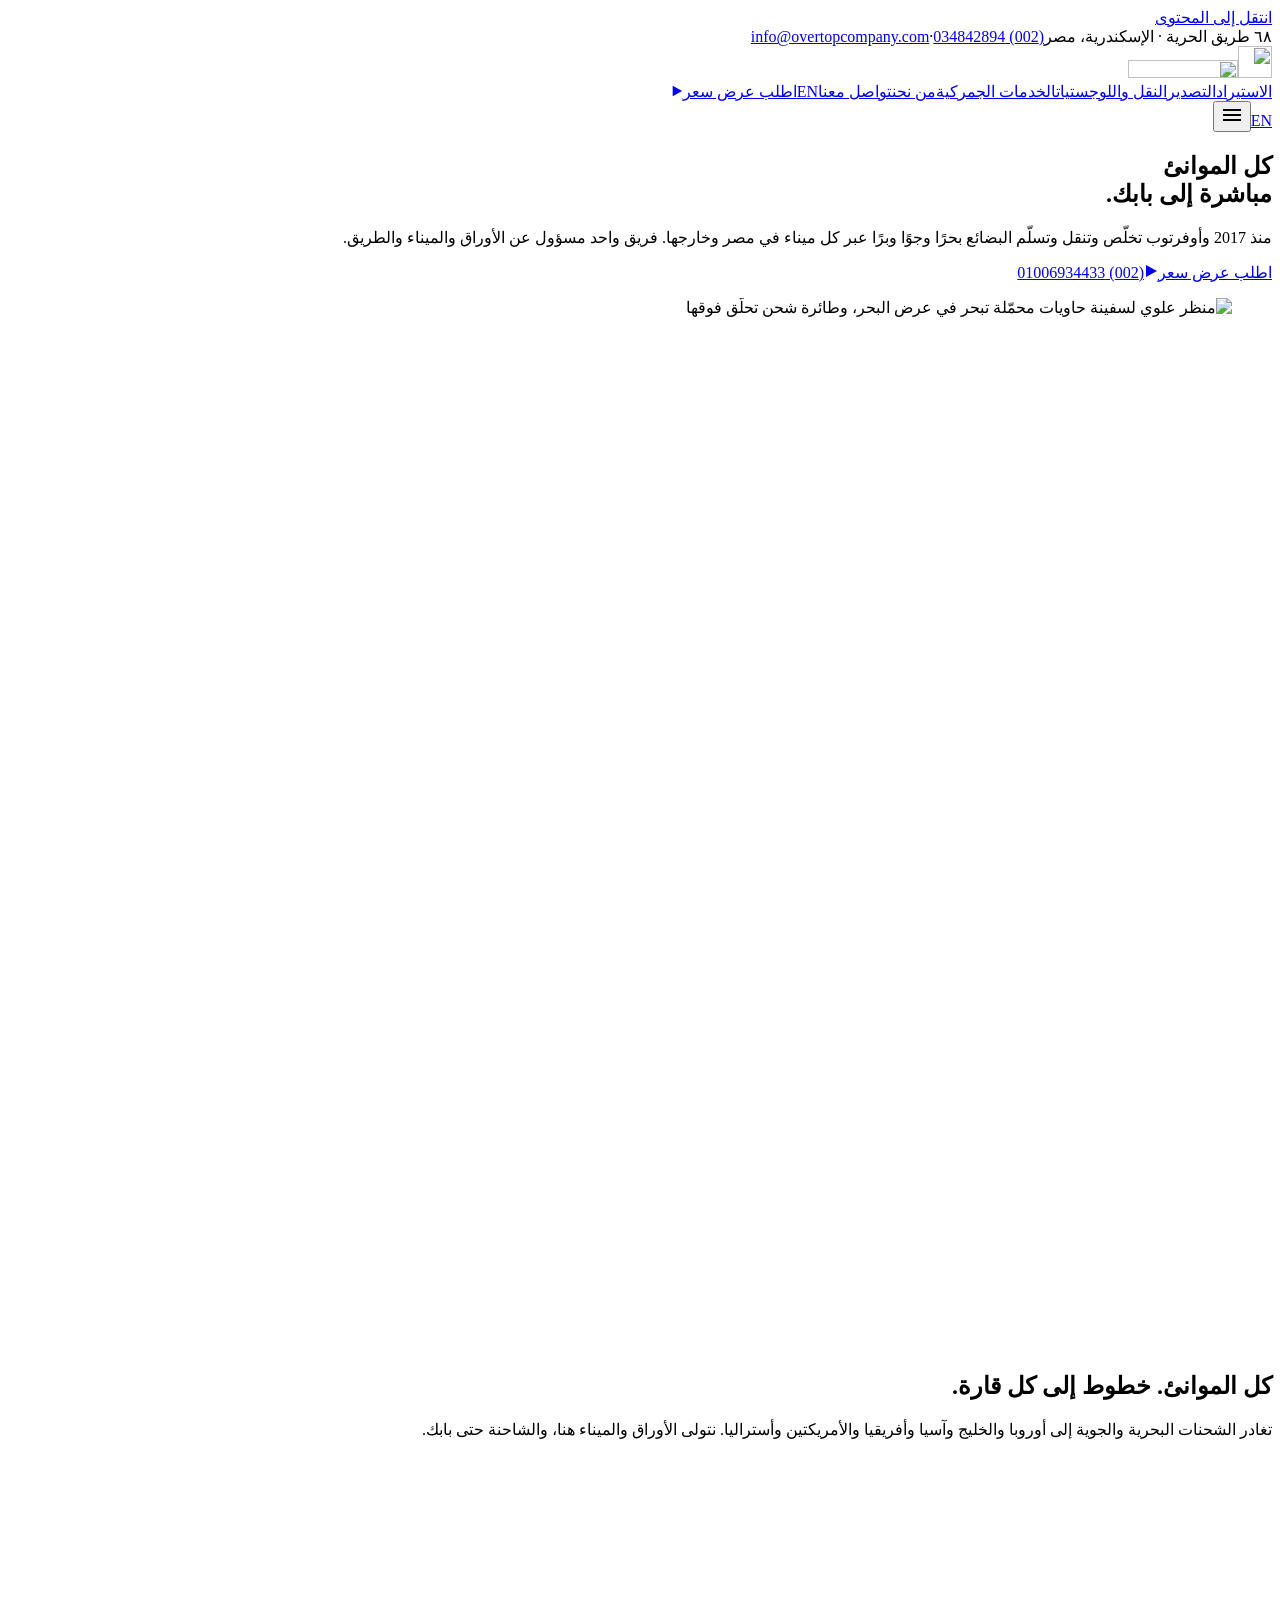
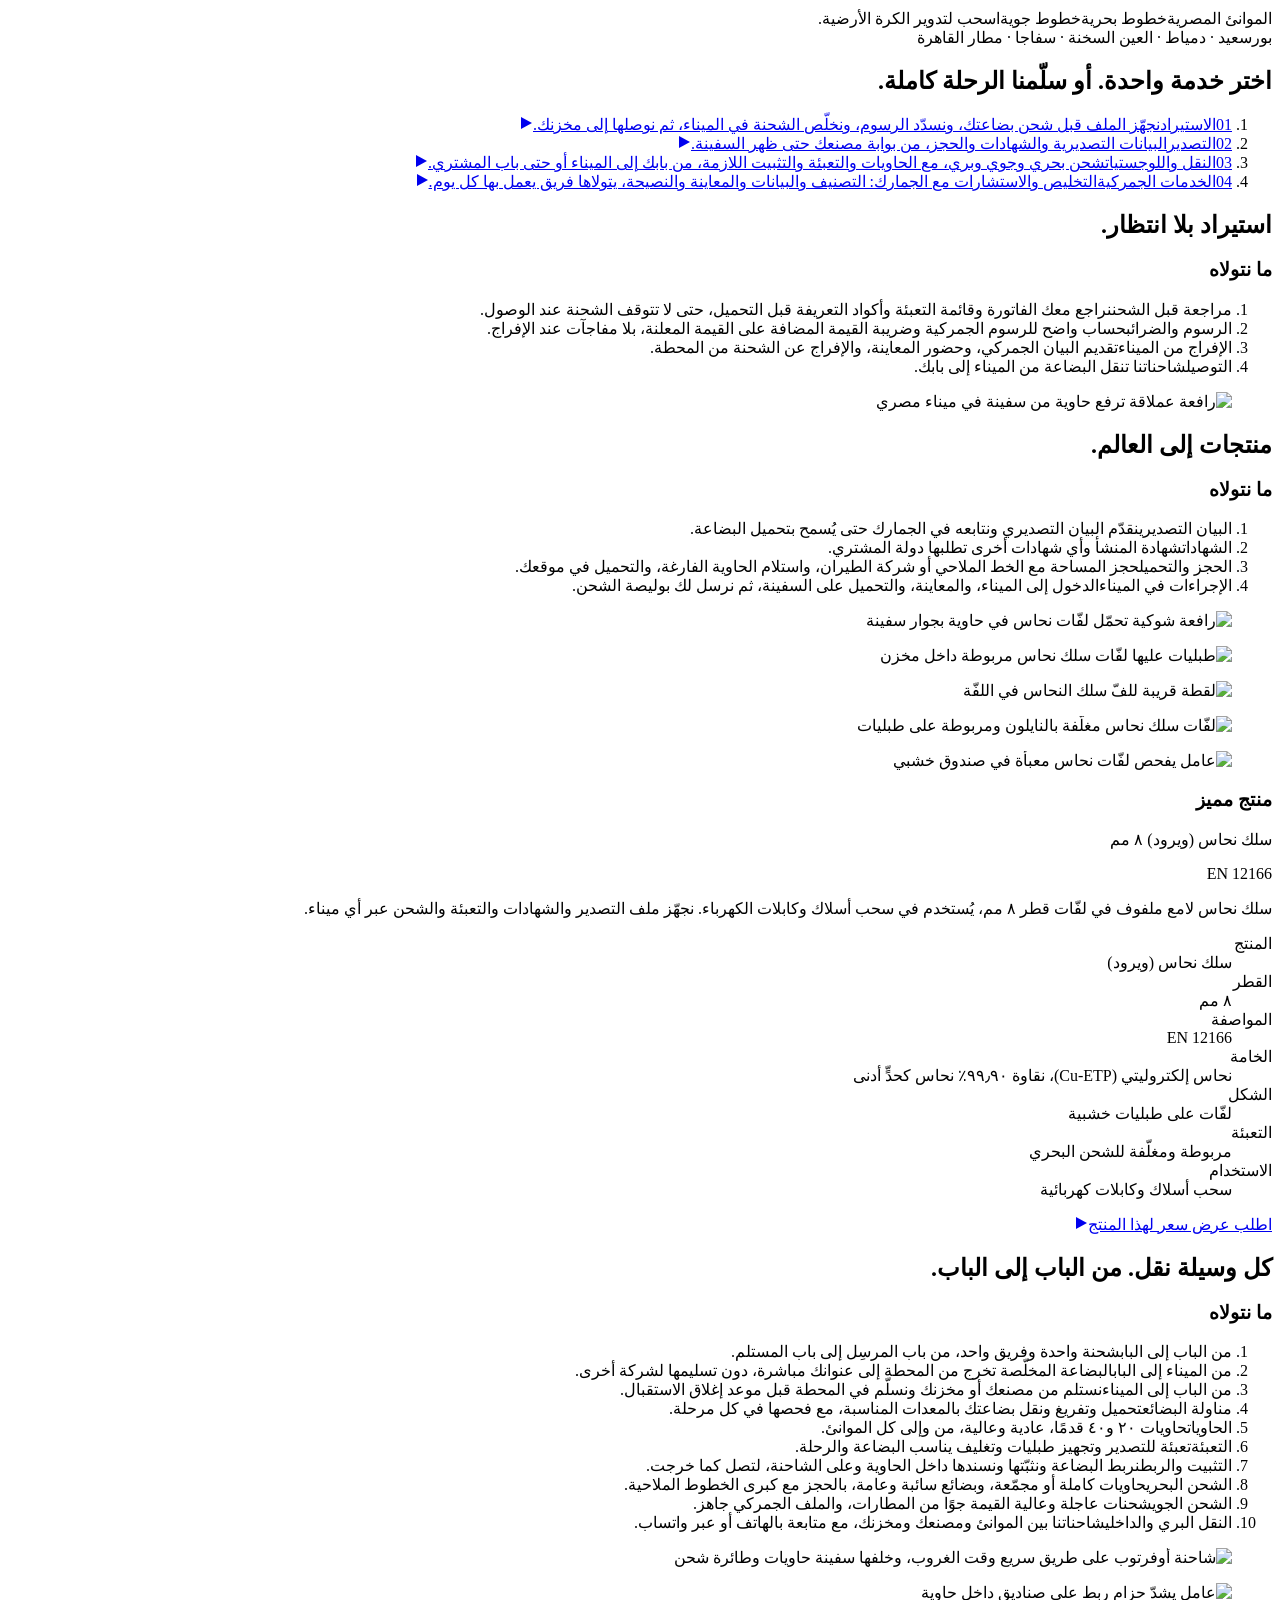
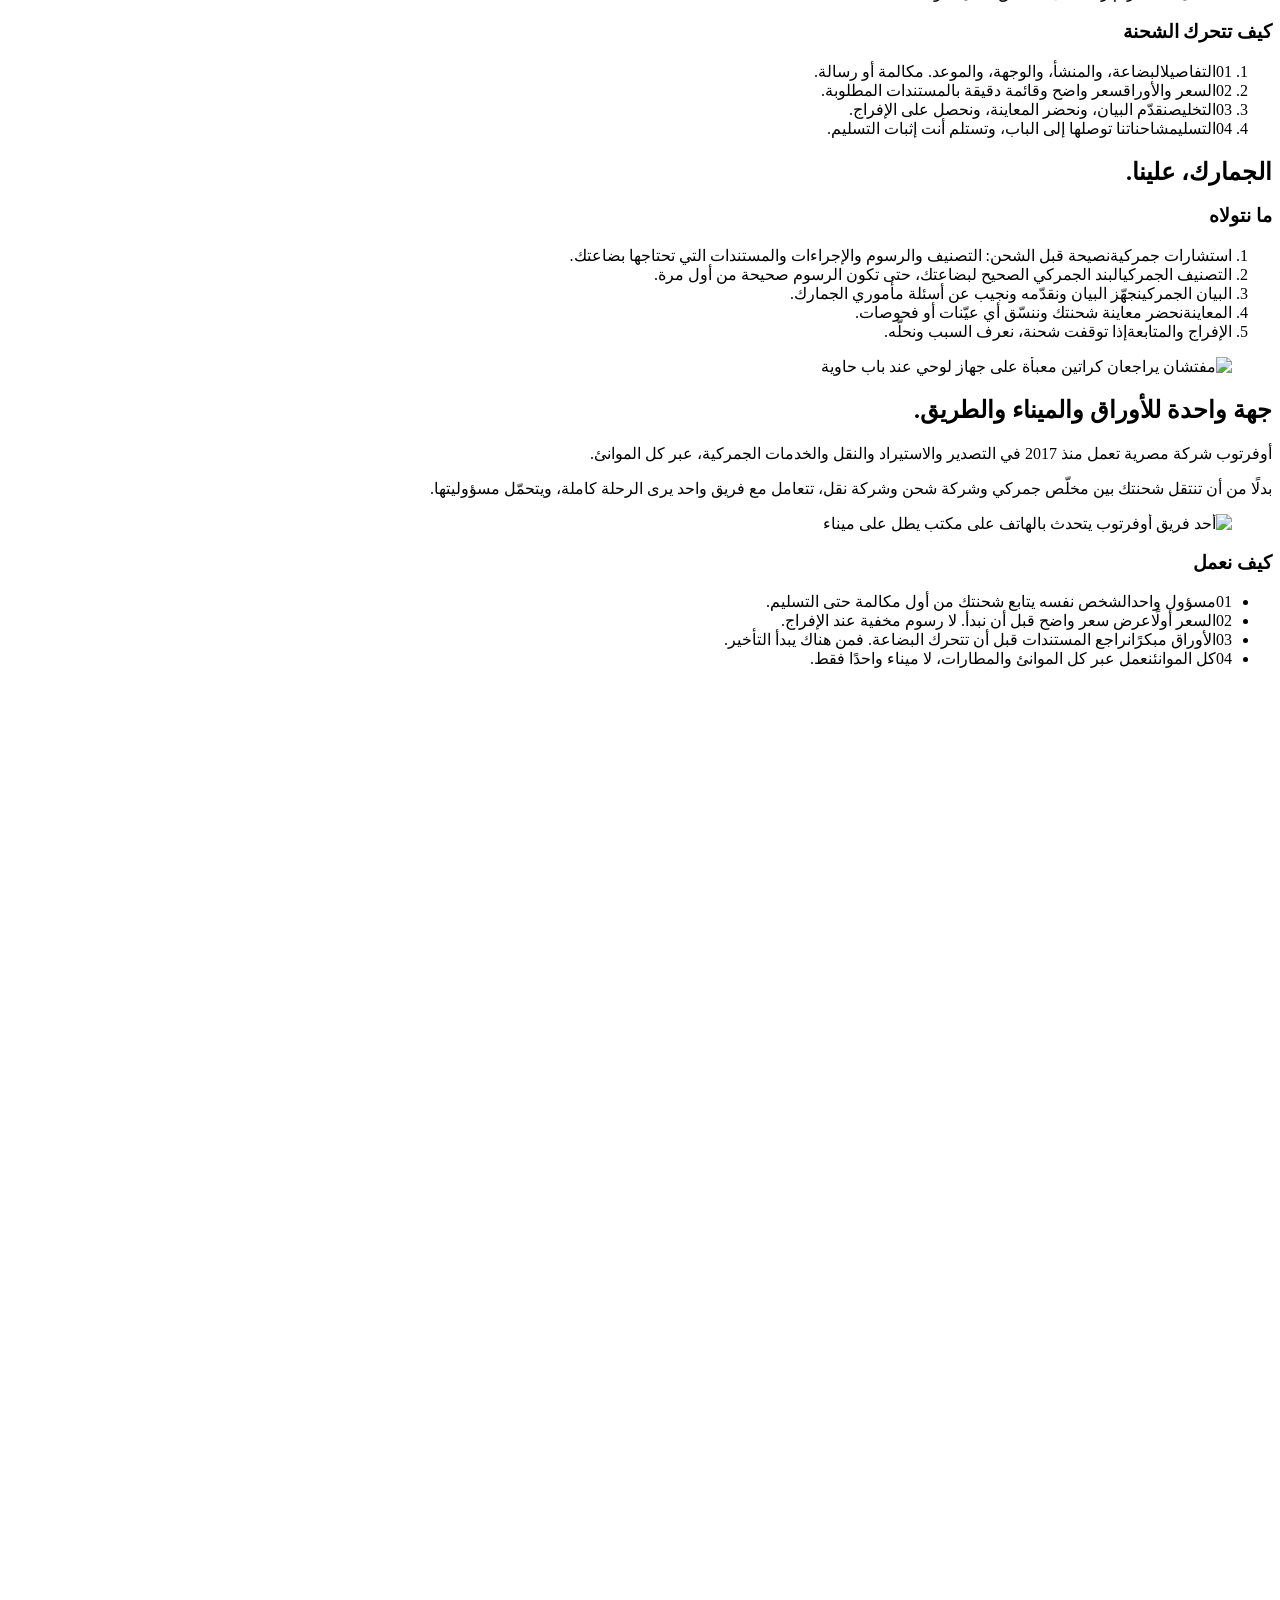
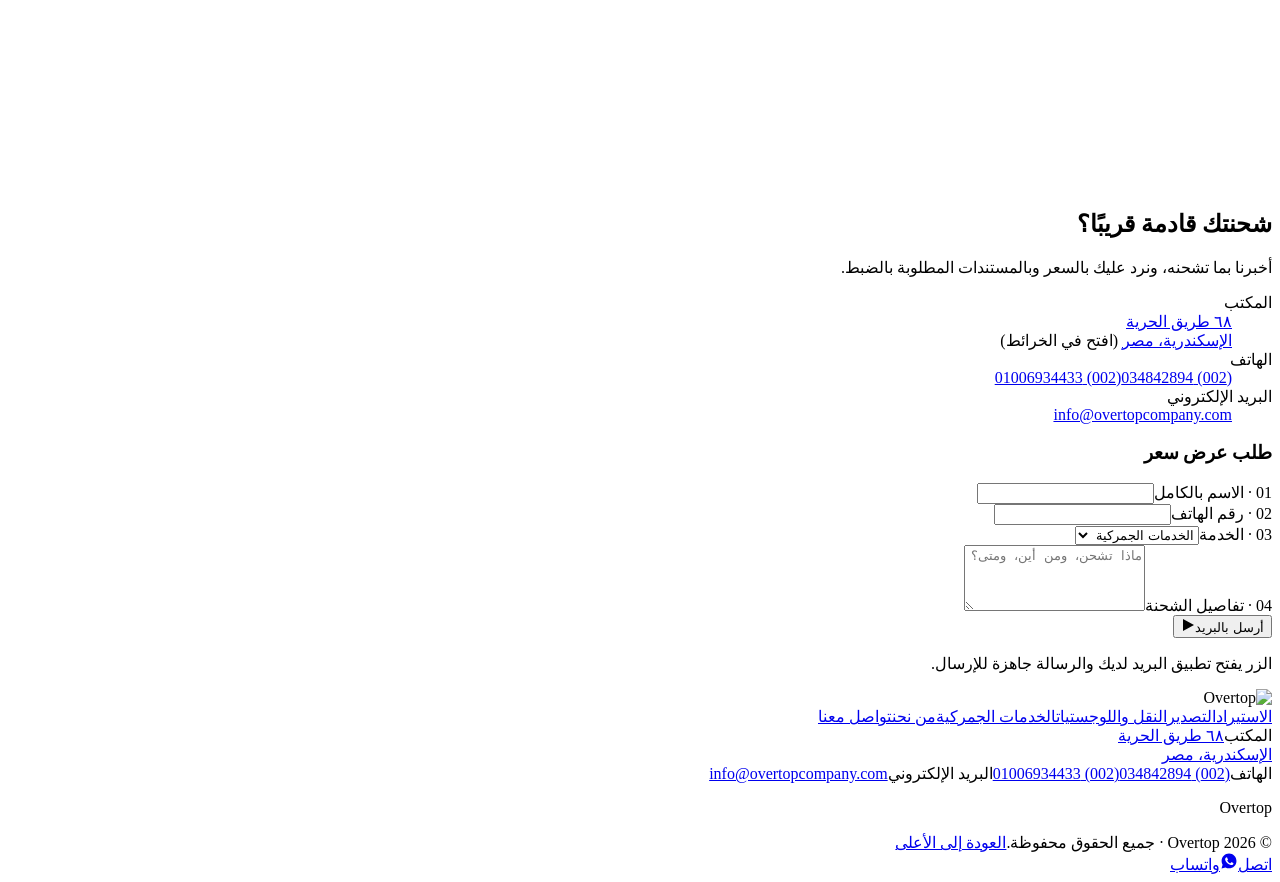
==== commit 426b1a31: "Publish built site from overtop-website-src@4b825ae" ====
--- a/ar/index.html
+++ b/ar/index.html
@@ -46,11 +46,11 @@
       rel="stylesheet"
       href="https://fonts.googleapis.com/css2?family=Archivo:wdth,wght@62..100,400..900&family=IBM+Plex+Mono:wght@400;600&family=Alexandria:wght@400;500;600;800&display=swap"
     />
-    <script type="module" crossorigin src="/overtop-website/assets/index-CTBgl2GL.js"></script>
+    <script type="module" crossorigin src="/overtop-website/assets/index-BwnquZ2H.js"></script>
     <link rel="stylesheet" crossorigin href="/overtop-website/assets/index-DOoY3CBe.css">
   </head>
   <body>
-    <div id="root"><link rel="preload" as="image" href="/overtop-website/brand/overtop-mark.png"/><link rel="preload" as="image" href="/overtop-website/brand/overtop-wordmark.png"/><link rel="preload" as="image" href="/overtop-website/images/hero.webp" fetchPriority="high"/><a href="#main" class="action-type fixed top-2 z-50 -translate-y-24 bg-ink px-4 py-3 text-bone focus:translate-y-0 ltr:left-2 rtl:right-2">انتقل إلى المحتوى</a><div id="top"><div class="hidden bg-ink text-fog md:block"><div class="mx-auto w-full max-w-[1240px] px-4 sm:px-6 label flex items-center justify-between gap-4"><span class="py-2">٦٨ طريق الحرية · الإسكندرية، مصر</span><span class="code flex items-center gap-3"><a href="tel:+2034842894" class="flex min-h-11 items-center text-bone hover:text-flare">(002) 034842894</a><span aria-hidden="true">·</span><a href="mailto:info@overtopcompany.com" class="flex min-h-11 items-center text-bone hover:text-flare">info@overtopcompany.com</a></span></div></div></div><header class="sticky top-0 z-40 border-b border-ink bg-bone"><div class="mx-auto flex h-[var(--header-height)] max-w-[1240px] items-stretch justify-between ps-4 sm:ps-6 xl:pe-0"><a href="#top" aria-label="أوفرتوب: العودة إلى الأعلى" class="flex shrink-0 items-center gap-3 py-3"><img src="/overtop-website/brand/overtop-mark.png" alt="" width="34" height="32" class="h-8 w-auto"/><img src="/overtop-website/brand/overtop-wordmark.png" alt="" width="110" height="18" class="h-[18px] w-auto"/></a><nav aria-label="القائمة الرئيسية" class="hidden items-stretch text-[15px] font-semibold xl:flex"><a href="#import" class="flex items-center border-s border-line px-4 2xl:px-5 transition-[box-shadow,background-color] duration-150 hover:bg-concrete">الاستيراد</a><a href="#export" class="flex items-center border-s border-line px-4 2xl:px-5 transition-[box-shadow,background-color] duration-150 hover:bg-concrete">التصدير</a><a href="#transport" class="flex items-center border-s border-line px-4 2xl:px-5 transition-[box-shadow,background-color] duration-150 hover:bg-concrete">النقل واللوجستيات</a><a href="#customs" class="flex items-center border-s border-line px-4 2xl:px-5 transition-[box-shadow,background-color] duration-150 hover:bg-concrete">الخدمات الجمركية</a><a href="#about" class="flex items-center border-s border-line px-4 2xl:px-5 transition-[box-shadow,background-color] duration-150 hover:bg-concrete">من نحن</a><a href="#contact" class="flex items-center border-s border-line px-4 2xl:px-5 transition-[box-shadow,background-color] duration-150 hover:bg-concrete">تواصل معنا</a><a href="/overtop-website/" hrefLang="en" lang="en" aria-label="Switch to English" class="flex min-h-11 min-w-11 cursor-pointer items-center justify-center px-5 font-semibold text-slate transition-colors duration-150 hover:bg-concrete hover:text-ink code text-sm border-s border-line">EN</a><a href="#contact" class="action-type flex items-center gap-3 bg-brand px-6 text-white transition-colors duration-150 hover:bg-brand-hover">اطلب عرض سعر<svg aria-hidden="true" width="12" height="12" viewBox="0 0 14 14" fill="currentColor" class="shrink-0 rtl:-scale-x-100"><path d="M2 1l11 6-11 6z"></path></svg></a></nav><div class="flex items-stretch xl:hidden"><a href="/overtop-website/" hrefLang="en" lang="en" aria-label="Switch to English" class="flex min-h-11 min-w-11 cursor-pointer items-center justify-center px-5 font-semibold text-slate transition-colors duration-150 hover:bg-concrete hover:text-ink code text-sm border-s border-line">EN</a><button type="button" aria-expanded="false" aria-controls="_R_3_" aria-label="افتح القائمة" class="flex w-[var(--header-height)] cursor-pointer items-center justify-center border-s border-ink bg-ink text-bone"><svg aria-hidden="true" width="22" height="22" viewBox="0 0 22 22"><path d="M2 6h18M2 11h18M2 16h18" stroke="currentColor" stroke-width="2"></path></svg></button></div></div><div id="_R_3_" hidden="" class="fixed inset-x-0 top-[var(--header-height)] bottom-0 overflow-y-auto overscroll-contain bg-bone xl:hidden"><nav aria-label="القائمة الرئيسية" class="flex flex-col px-4 pt-2 pb-8 sm:px-6"><ol><li class="border-b border-line"><a href="#import" class="flex min-h-16 items-center gap-4 py-3"><span class="code w-8 text-xs text-slate">01</span><span class="display-m flex-1">الاستيراد</span><svg aria-hidden="true" width="12" height="12" viewBox="0 0 14 14" fill="currentColor" class="shrink-0 rtl:-scale-x-100 text-line"><path d="M2 1l11 6-11 6z"></path></svg></a></li><li class="border-b border-line"><a href="#export" class="flex min-h-16 items-center gap-4 py-3"><span class="code w-8 text-xs text-slate">02</span><span class="display-m flex-1">التصدير</span><svg aria-hidden="true" width="12" height="12" viewBox="0 0 14 14" fill="currentColor" class="shrink-0 rtl:-scale-x-100 text-line"><path d="M2 1l11 6-11 6z"></path></svg></a></li><li class="border-b border-line"><a href="#transport" class="flex min-h-16 items-center gap-4 py-3"><span class="code w-8 text-xs text-slate">03</span><span class="display-m flex-1">النقل واللوجستيات</span><svg aria-hidden="true" width="12" height="12" viewBox="0 0 14 14" fill="currentColor" class="shrink-0 rtl:-scale-x-100 text-line"><path d="M2 1l11 6-11 6z"></path></svg></a></li><li class="border-b border-line"><a href="#customs" class="flex min-h-16 items-center gap-4 py-3"><span class="code w-8 text-xs text-slate">04</span><span class="display-m flex-1">الخدمات الجمركية</span><svg aria-hidden="true" width="12" height="12" viewBox="0 0 14 14" fill="currentColor" class="shrink-0 rtl:-scale-x-100 text-line"><path d="M2 1l11 6-11 6z"></path></svg></a></li><li class="border-b border-line"><a href="#about" class="flex min-h-16 items-center gap-4 py-3"><span class="code w-8 text-xs text-slate">05</span><span class="display-m flex-1">من نحن</span><svg aria-hidden="true" width="12" height="12" viewBox="0 0 14 14" fill="currentColor" class="shrink-0 rtl:-scale-x-100 text-line"><path d="M2 1l11 6-11 6z"></path></svg></a></li><li class="border-b border-line"><a href="#contact" class="flex min-h-16 items-center gap-4 py-3"><span class="code w-8 text-xs text-slate">06</span><span class="display-m flex-1">تواصل معنا</span><svg aria-hidden="true" width="12" height="12" viewBox="0 0 14 14" fill="currentColor" class="shrink-0 rtl:-scale-x-100 text-line"><path d="M2 1l11 6-11 6z"></path></svg></a></li></ol><div class="mt-8 grid gap-3 sm:grid-cols-2"><a href="tel:+201006934433" class="action-type inline-flex h-14 items-center justify-center gap-4 px-6 select-none transition-[background-color,color,border-color,transform] duration-150 ease-out active:scale-[0.98] disabled:pointer-events-none disabled:bg-concrete disabled:text-fog border-2 border-ink text-ink hover:bg-ink hover:text-bone">اتصل<!-- --> <span class="code text-sm normal-case">(002) 01006934433</span></a><a href="https://wa.me/201006934433" target="_blank" rel="noopener noreferrer" class="action-type inline-flex h-14 items-center justify-center gap-4 px-6 select-none transition-[background-color,color,border-color,transform] duration-150 ease-out active:scale-[0.98] disabled:pointer-events-none disabled:bg-concrete disabled:text-fog bg-ink text-bone hover:bg-deck"><svg aria-hidden="true" width="18" height="18" viewBox="0 0 24 24" fill="currentColor"><path d="M12.04 2C6.58 2 2.13 6.45 2.13 11.91c0 1.75.46 3.45 1.32 4.95L2.05 22l5.25-1.38c1.45.79 3.08 1.21 4.74 1.21 5.46 0 9.91-4.45 9.91-9.91C21.95 6.45 17.5 2 12.04 2zm5.8 14.03c-.24.68-1.42 1.31-1.95 1.36-.5.05-.97.23-3.27-.68-2.77-1.09-4.52-3.92-4.66-4.1-.13-.18-1.11-1.48-1.11-2.83s.71-2 .96-2.28c.25-.27.55-.34.73-.34l.52.01c.17.01.39-.06.61.47.24.56.79 1.93.86 2.07.07.14.11.3.02.48-.09.18-.14.3-.27.46-.14.16-.29.36-.41.48-.14.14-.28.29-.12.56.16.27.71 1.17 1.52 1.9 1.05.93 1.93 1.22 2.2 1.36.27.14.43.11.59-.07.16-.18.68-.79.86-1.07.18-.27.36-.23.61-.14.25.09 1.59.75 1.86.89.27.14.45.2.52.32.07.11.07.66-.17 1.33z"></path></svg> <!-- -->واتساب</a></div></nav></div></header><main id="main"><section id="hero" aria-labelledby="hero-title" class="relative overflow-hidden border-b border-ink"><div class="mx-auto w-full max-w-[1240px] px-4 sm:px-6 relative pt-10 sm:pt-14"><h1 id="hero-title" class="display-hero border-t-2 border-ink pt-8 sm:pt-10">كل الموانئ<br/>مباشرة إلى<!-- --> <span class="text-brand">بابك.</span></h1><div class="flex flex-wrap items-end justify-between gap-8 pt-10 pb-12 sm:pt-12 sm:pb-14"><p class="max-w-[32rem] flex-[1_1_22rem] text-lg leading-relaxed text-pretty sm:text-[19px]">منذ 2017 وأوفرتوب تخلّص وتنقل وتسلّم البضائع بحرًا وجوًا وبرًا عبر كل ميناء في مصر وخارجها. فريق واحد مسؤول عن الأوراق والميناء والطريق.</p><div class="grid w-full gap-3 sm:flex sm:w-auto"><a href="#contact" class="action-type inline-flex h-14 items-center justify-center gap-4 px-6 select-none transition-[background-color,color,border-color,transform] duration-150 ease-out active:scale-[0.98] disabled:pointer-events-none disabled:bg-concrete disabled:text-fog bg-brand text-white hover:bg-brand-hover active:bg-brand-pressed h-[60px] justify-between sm:justify-center">اطلب عرض سعر<span class="flex items-center gap-4"><span aria-hidden="true" class="h-6 w-px bg-current opacity-40"></span><svg aria-hidden="true" width="14" height="14" viewBox="0 0 14 14" fill="currentColor" class="shrink-0 rtl:-scale-x-100"><path d="M2 1l11 6-11 6z"></path></svg></span></a><a href="tel:+201006934433" class="code inline-flex h-[60px] items-center justify-center gap-3 border-2 border-ink px-5 text-sm whitespace-nowrap transition-colors duration-150 hover:bg-ink hover:text-bone"><span aria-hidden="true" class="size-2 bg-brand"></span>(002) 01006934433</a></div></div></div><figure class="relative isolate overflow-hidden border border-ink bg-concrete h-[clamp(220px,38vw,460px)] border-x-0 border-b-0"><img src="/overtop-website/images/hero.webp" alt="سفينة حاويات تصل إلى ميناء فيه رافعات عملاقة، وطائرة شحن في السماء" width="1408" height="768" loading="eager" fetchPriority="high" decoding="async" style="object-position:50% 60%" class="absolute inset-0 h-full w-full object-cover outline outline-1 -outline-offset-1 outline-black/10"/><svg aria-hidden="true" viewBox="0 0 700 610" class="pointer-events-none absolute h-auto -bottom-[22%] w-[46%] max-w-[480px] ltr:-right-[6%] rtl:-left-[6%]" fill="none"><path d="M350 18 L682 592 L18 592 Z" stroke="var(--color-brand)" stroke-opacity="1" stroke-width="22"></path></svg></figure></section><section aria-labelledby="lanes-title" class="border-t-2 border-ink bg-ink text-bone"><div class="mx-auto w-full max-w-[1240px] px-4 sm:px-6 pt-16 pb-6 sm:pt-24"><div data-reveal="true" class="grid gap-6 md:grid-cols-[minmax(0,1.3fr)_minmax(0,1fr)] md:items-end md:gap-12"><h2 id="lanes-title" class="display-l">كل الموانئ. خطوط إلى كل قارة.</h2><p class="max-w-[30rem] text-[17px] leading-relaxed text-pretty text-fog">تغادر الشحنات البحرية والجوية إلى أوروبا والخليج وآسيا وأفريقيا والأمريكتين وأستراليا. نتولى الأوراق والميناء هنا، والشاحنة حتى بابك.</p></div></div><div class="mx-auto max-w-[62rem] px-2 sm:px-6"><canvas role="img" aria-label="كرة أرضية دوّارة تُظهر خطوطًا بحرية من الموانئ المصرية بورسعيد ودمياط والعين السخنة وسفاجا، وخطوطًا جوية من القاهرة، إلى موانئ في أوروبا والأمريكتين وأفريقيا والخليج وآسيا وأستراليا." class="block aspect-square w-full cursor-grab touch-pan-y active:cursor-grabbing"></canvas></div><div class="border-t border-deck bg-ink/85"><div class="mx-auto w-full max-w-[1240px] px-4 sm:px-6 label flex flex-wrap items-center gap-x-8 gap-y-2 py-4 text-fog"><span class="flex items-center gap-2"><span aria-hidden="true" class="size-2.5 bg-brand"></span>الموانئ المصرية</span><span class="flex items-center gap-2"><span aria-hidden="true" class="h-0.5 w-6 bg-flare"></span>خطوط بحرية</span><span class="flex items-center gap-2"><span aria-hidden="true" class="h-0.5 w-6 bg-[repeating-linear-gradient(90deg,var(--color-bone)_0_4px,transparent_4px_8px)]"></span>خطوط جوية</span><span class="ms-auto hidden tracking-normal normal-case md:inline">اسحب لتدوير الكرة الأرضية.</span></div><div class="mx-auto w-full max-w-[1240px] px-4 sm:px-6 pb-6 text-[15px] leading-relaxed text-pretty text-fog">بورسعيد · دمياط · العين السخنة · سفاجا · مطار القاهرة</div></div></section><section aria-labelledby="services-title" class="py-16 sm:py-24"><div class="mx-auto w-full max-w-[1240px] px-4 sm:px-6"><h2 id="services-title" data-reveal="true" class="display-l max-w-[48rem] border-t-2 border-ink pt-8 pb-10">اختر خدمة واحدة. أو سلّمنا الرحلة كاملة.</h2><ol data-reveal="true" class="border-t border-ink"><li><a href="#import" class="group -mx-4 grid grid-cols-[auto_minmax(0,1fr)_auto] items-center gap-x-4 gap-y-2 px-4 py-6 sm:-mx-6 sm:px-6 md:grid-cols-[5rem_minmax(0,1.1fr)_minmax(0,1.4fr)_auto] md:gap-x-8 transition-colors duration-150 hover:bg-ink hover:text-bone border-b border-line"><span class="numeral text-5xl sm:text-6xl group-hover:text-flare">01</span><span class="display-m">الاستيراد</span><span class="col-span-3 text-[15px] leading-relaxed text-deck text-pretty group-hover:text-fog md:col-span-1 md:row-start-1 md:col-start-3">نجهّز الملف قبل شحن بضاعتك، ونسدّد الرسوم، ونخلّص الشحنة في الميناء، ثم نوصلها إلى مخزنك.</span><svg aria-hidden="true" width="14" height="14" viewBox="0 0 14 14" fill="currentColor" class="shrink-0 rtl:-scale-x-100 col-start-3 row-start-1 text-brand group-hover:text-flare md:col-start-4"><path d="M2 1l11 6-11 6z"></path></svg></a></li><li><a href="#export" class="group -mx-4 grid grid-cols-[auto_minmax(0,1fr)_auto] items-center gap-x-4 gap-y-2 px-4 py-6 sm:-mx-6 sm:px-6 md:grid-cols-[5rem_minmax(0,1.1fr)_minmax(0,1.4fr)_auto] md:gap-x-8 transition-colors duration-150 hover:bg-ink hover:text-bone border-b border-line"><span class="numeral text-5xl sm:text-6xl group-hover:text-flare">02</span><span class="display-m">التصدير</span><span class="col-span-3 text-[15px] leading-relaxed text-deck text-pretty group-hover:text-fog md:col-span-1 md:row-start-1 md:col-start-3">البيانات التصديرية والشهادات والحجز، من بوابة مصنعك حتى ظهر السفينة.</span><svg aria-hidden="true" width="14" height="14" viewBox="0 0 14 14" fill="currentColor" class="shrink-0 rtl:-scale-x-100 col-start-3 row-start-1 text-brand group-hover:text-flare md:col-start-4"><path d="M2 1l11 6-11 6z"></path></svg></a></li><li><a href="#transport" class="group -mx-4 grid grid-cols-[auto_minmax(0,1fr)_auto] items-center gap-x-4 gap-y-2 px-4 py-6 sm:-mx-6 sm:px-6 md:grid-cols-[5rem_minmax(0,1.1fr)_minmax(0,1.4fr)_auto] md:gap-x-8 transition-colors duration-150 hover:bg-ink hover:text-bone border-b border-line"><span class="numeral text-5xl sm:text-6xl group-hover:text-flare">03</span><span class="display-m">النقل واللوجستيات</span><span class="col-span-3 text-[15px] leading-relaxed text-deck text-pretty group-hover:text-fog md:col-span-1 md:row-start-1 md:col-start-3">شحن بحري وجوي وبري، مع الحاويات والتعبئة والتثبيت اللازمة، من بابك إلى الميناء أو حتى باب المشتري.</span><svg aria-hidden="true" width="14" height="14" viewBox="0 0 14 14" fill="currentColor" class="shrink-0 rtl:-scale-x-100 col-start-3 row-start-1 text-brand group-hover:text-flare md:col-start-4"><path d="M2 1l11 6-11 6z"></path></svg></a></li><li><a href="#customs" class="group -mx-4 grid grid-cols-[auto_minmax(0,1fr)_auto] items-center gap-x-4 gap-y-2 px-4 py-6 sm:-mx-6 sm:px-6 md:grid-cols-[5rem_minmax(0,1.1fr)_minmax(0,1.4fr)_auto] md:gap-x-8 transition-colors duration-150 hover:bg-ink hover:text-bone border-b border-ink"><span class="numeral text-5xl sm:text-6xl group-hover:text-flare">04</span><span class="display-m">الخدمات الجمركية</span><span class="col-span-3 text-[15px] leading-relaxed text-deck text-pretty group-hover:text-fog md:col-span-1 md:row-start-1 md:col-start-3">التخليص والاستشارات مع الجمارك: التصنيف والبيانات والمعاينة والنصيحة، يتولاها فريق يعمل بها كل يوم.</span><svg aria-hidden="true" width="14" height="14" viewBox="0 0 14 14" fill="currentColor" class="shrink-0 rtl:-scale-x-100 col-start-3 row-start-1 text-brand group-hover:text-flare md:col-start-4"><path d="M2 1l11 6-11 6z"></path></svg></a></li></ol></div></section><section id="import" aria-labelledby="import-title" class="py-16 sm:py-24 border-t border-ink"><div class="mx-auto w-full max-w-[1240px] px-4 sm:px-6"><h2 id="import-title" data-reveal="true" class="display-l max-w-[56rem] border-t-2 border-current pt-8 pb-12 lg:pb-16">استيراد<!-- --> <span class="text-brand">بلا انتظار.</span></h2><div data-reveal="true" class="grid gap-10 lg:grid-cols-12 lg:gap-10"><div class="lg:col-span-7"><h3 class="label mb-4 text-slate">ما نتولاه</h3><ol class="border-t-2 border-ink"><li class="grid gap-x-6 gap-y-1 border-b py-5 sm:grid-cols-[minmax(0,14rem)_minmax(0,1fr)] border-line"><span class="text-lg leading-snug font-bold">مراجعة قبل الشحن</span><span class="text-[15px] leading-relaxed text-pretty text-deck">نراجع معك الفاتورة وقائمة التعبئة وأكواد التعريفة قبل التحميل، حتى لا تتوقف الشحنة عند الوصول.</span></li><li class="grid gap-x-6 gap-y-1 border-b py-5 sm:grid-cols-[minmax(0,14rem)_minmax(0,1fr)] border-line"><span class="text-lg leading-snug font-bold">الرسوم والضرائب</span><span class="text-[15px] leading-relaxed text-pretty text-deck">حساب واضح للرسوم الجمركية وضريبة القيمة المضافة على القيمة المعلنة، بلا مفاجآت عند الإفراج.</span></li><li class="grid gap-x-6 gap-y-1 border-b py-5 sm:grid-cols-[minmax(0,14rem)_minmax(0,1fr)] border-line"><span class="text-lg leading-snug font-bold">الإفراج من الميناء</span><span class="text-[15px] leading-relaxed text-pretty text-deck">تقديم البيان الجمركي، وحضور المعاينة، والإفراج عن الشحنة من المحطة.</span></li><li class="grid gap-x-6 gap-y-1 border-b py-5 sm:grid-cols-[minmax(0,14rem)_minmax(0,1fr)] border-line"><span class="text-lg leading-snug font-bold">التوصيل</span><span class="text-[15px] leading-relaxed text-pretty text-deck">شاحناتنا تنقل البضاعة من الميناء إلى بابك.</span></li></ol></div><div class="flex flex-col gap-6 lg:col-span-5"><figure class="relative isolate overflow-hidden border border-ink bg-concrete aspect-[4/3] w-full"><img src="/overtop-website/images/import.webp" alt="رافعة عملاقة ترفع حاوية من سفينة في ميناء مصري" width="1408" height="768" loading="lazy" fetchPriority="auto" decoding="async" style="object-position:48% 50%" class="absolute inset-0 h-full w-full object-cover outline outline-1 -outline-offset-1 outline-black/10"/></figure></div></div></div></section><section id="export" aria-labelledby="export-title" class="py-16 sm:py-24 border-t border-ink"><div class="mx-auto w-full max-w-[1240px] px-4 sm:px-6"><h2 id="export-title" data-reveal="true" class="display-l max-w-[56rem] border-t-2 border-current pt-8 pb-12 lg:pb-16">منتجات<!-- --> <span class="text-brand">إلى العالم.</span></h2><div data-reveal="true" class="grid gap-10 lg:grid-cols-12 lg:gap-10"><div class="lg:col-span-7 lg:order-2"><h3 class="label mb-4 text-slate">ما نتولاه</h3><ol class="border-t-2 border-ink"><li class="grid gap-x-6 gap-y-1 border-b py-5 sm:grid-cols-[minmax(0,14rem)_minmax(0,1fr)] border-line"><span class="text-lg leading-snug font-bold">البيان التصديري</span><span class="text-[15px] leading-relaxed text-pretty text-deck">نقدّم البيان التصديري ونتابعه في الجمارك حتى يُسمح بتحميل البضاعة.</span></li><li class="grid gap-x-6 gap-y-1 border-b py-5 sm:grid-cols-[minmax(0,14rem)_minmax(0,1fr)] border-line"><span class="text-lg leading-snug font-bold">الشهادات</span><span class="text-[15px] leading-relaxed text-pretty text-deck">شهادة المنشأ وأي شهادات أخرى تطلبها دولة المشتري.</span></li><li class="grid gap-x-6 gap-y-1 border-b py-5 sm:grid-cols-[minmax(0,14rem)_minmax(0,1fr)] border-line"><span class="text-lg leading-snug font-bold">الحجز والتحميل</span><span class="text-[15px] leading-relaxed text-pretty text-deck">حجز المساحة مع الخط الملاحي أو شركة الطيران، واستلام الحاوية الفارغة، والتحميل في موقعك.</span></li><li class="grid gap-x-6 gap-y-1 border-b py-5 sm:grid-cols-[minmax(0,14rem)_minmax(0,1fr)] border-line"><span class="text-lg leading-snug font-bold">الإجراءات في الميناء</span><span class="text-[15px] leading-relaxed text-pretty text-deck">الدخول إلى الميناء، والمعاينة، والتحميل على السفينة، ثم نرسل لك بوليصة الشحن.</span></li></ol></div><div class="flex flex-col gap-6 lg:col-span-5 lg:order-1"><figure class="relative isolate overflow-hidden border border-ink bg-concrete aspect-[4/3] w-full"><img src="/overtop-website/images/export.webp" alt="رافعة شوكية تحمّل لفّات نحاس في حاوية بجوار سفينة" width="1408" height="768" loading="lazy" fetchPriority="auto" decoding="async" style="object-position:60% 50%" class="absolute inset-0 h-full w-full object-cover outline outline-1 -outline-offset-1 outline-black/10"/></figure></div></div><div data-reveal="true" class="mt-16 grid gap-10 border-t-2 border-ink pt-8 sm:mt-20 lg:grid-cols-12 lg:gap-10"><div class="flex flex-col gap-3 lg:col-span-5"><figure class="relative isolate overflow-hidden border border-ink bg-concrete aspect-[4/3] w-full"><img src="/overtop-website/images/copper-wire.webp" alt="طبليات عليها لفّات سلك نحاس مربوطة داخل مخزن" width="1408" height="768" loading="lazy" fetchPriority="auto" decoding="async" style="object-position:50% 50%" class="absolute inset-0 h-full w-full object-cover outline outline-1 -outline-offset-1 outline-black/10"/></figure><div class="grid grid-cols-3 gap-3"><figure class="relative isolate overflow-hidden border border-ink bg-concrete aspect-[4/3] w-full"><img src="/overtop-website/images/copper-detail.webp" alt="لقطة قريبة للفّ سلك النحاس في اللفّة" width="1408" height="768" loading="lazy" fetchPriority="auto" decoding="async" style="object-position:50% 50%" class="absolute inset-0 h-full w-full object-cover outline outline-1 -outline-offset-1 outline-black/10"/></figure><figure class="relative isolate overflow-hidden border border-ink bg-concrete aspect-[4/3] w-full"><img src="/overtop-website/images/copper-wrapped.webp" alt="لفّات سلك نحاس مغلّفة بالنايلون ومربوطة على طبليات" width="1408" height="768" loading="lazy" fetchPriority="auto" decoding="async" style="object-position:45% 50%" class="absolute inset-0 h-full w-full object-cover outline outline-1 -outline-offset-1 outline-black/10"/></figure><figure class="relative isolate overflow-hidden border border-ink bg-concrete aspect-[4/3] w-full"><img src="/overtop-website/images/copper-crate.webp" alt="عامل يفحص لفّات نحاس معبأة في صندوق خشبي" width="1408" height="768" loading="lazy" fetchPriority="auto" decoding="async" style="object-position:55% 50%" class="absolute inset-0 h-full w-full object-cover outline outline-1 -outline-offset-1 outline-black/10"/></figure></div></div><div class="flex flex-col gap-6 lg:col-span-7"><div class="flex flex-col gap-3"><h3 class="label text-slate">منتج مميز</h3><div class="flex flex-wrap items-baseline gap-x-4 gap-y-2"><p class="display-m">سلك نحاس (ويرود) ٨ مم</p><span class="code border border-ink px-2 py-1 text-xs">EN 12166</span></div><p class="max-w-[38rem] text-lg leading-relaxed text-deck text-pretty">سلك نحاس لامع ملفوف في لفّات قطر ٨ مم، يُستخدم في سحب أسلاك وكابلات الكهرباء. نجهّز ملف التصدير والشهادات والتعبئة والشحن عبر أي ميناء.</p></div><dl class="border-t-2 border-ink"><div class="grid gap-x-6 gap-y-1 border-b border-line py-3 sm:grid-cols-[minmax(0,10rem)_minmax(0,1fr)]"><dt class="label text-slate">المنتج</dt><dd class="text-[15px] leading-snug">سلك نحاس (ويرود)</dd></div><div class="grid gap-x-6 gap-y-1 border-b border-line py-3 sm:grid-cols-[minmax(0,10rem)_minmax(0,1fr)]"><dt class="label text-slate">القطر</dt><dd class="text-[15px] leading-snug">٨ مم</dd></div><div class="grid gap-x-6 gap-y-1 border-b border-line py-3 sm:grid-cols-[minmax(0,10rem)_minmax(0,1fr)]"><dt class="label text-slate">المواصفة</dt><dd class="text-[15px] leading-snug">EN 12166</dd></div><div class="grid gap-x-6 gap-y-1 border-b border-line py-3 sm:grid-cols-[minmax(0,10rem)_minmax(0,1fr)]"><dt class="label text-slate">الخامة</dt><dd class="text-[15px] leading-snug">نحاس إلكتروليتي (Cu-ETP)، نقاوة ٩٩٫٩٠٪ نحاس كحدٍّ أدنى</dd></div><div class="grid gap-x-6 gap-y-1 border-b border-line py-3 sm:grid-cols-[minmax(0,10rem)_minmax(0,1fr)]"><dt class="label text-slate">الشكل</dt><dd class="text-[15px] leading-snug">لفّات على طبليات خشبية</dd></div><div class="grid gap-x-6 gap-y-1 border-b border-line py-3 sm:grid-cols-[minmax(0,10rem)_minmax(0,1fr)]"><dt class="label text-slate">التعبئة</dt><dd class="text-[15px] leading-snug">مربوطة ومغلّفة للشحن البحري</dd></div><div class="grid gap-x-6 gap-y-1 border-b border-line py-3 sm:grid-cols-[minmax(0,10rem)_minmax(0,1fr)]"><dt class="label text-slate">الاستخدام</dt><dd class="text-[15px] leading-snug">سحب أسلاك وكابلات كهربائية</dd></div></dl><a href="#contact" class="action-type inline-flex h-14 items-center justify-center gap-4 px-6 select-none transition-[background-color,color,border-color,transform] duration-150 ease-out active:scale-[0.98] disabled:pointer-events-none disabled:bg-concrete disabled:text-fog bg-brand text-white hover:bg-brand-hover active:bg-brand-pressed h-[60px] w-full justify-between sm:w-fit sm:justify-center">اطلب عرض سعر لهذا المنتج<span class="flex items-center gap-4"><span aria-hidden="true" class="h-6 w-px bg-current opacity-40"></span><svg aria-hidden="true" width="14" height="14" viewBox="0 0 14 14" fill="currentColor" class="shrink-0 rtl:-scale-x-100"><path d="M2 1l11 6-11 6z"></path></svg></span></a></div></div></div></section><section id="transport" aria-labelledby="transport-title" class="py-16 sm:py-24 bg-ink text-bone"><div class="mx-auto w-full max-w-[1240px] px-4 sm:px-6"><h2 id="transport-title" data-reveal="true" class="display-l max-w-[56rem] border-t-2 border-current pt-8 pb-12 lg:pb-16">كل وسيلة نقل.<!-- --> <span class="text-flare">من الباب إلى الباب.</span></h2><div data-reveal="true" class="grid gap-10 lg:grid-cols-12 lg:gap-10"><div class="lg:col-span-7"><h3 class="label mb-4 text-fog">ما نتولاه</h3><ol class="border-t-2 border-bone"><li class="grid gap-x-6 gap-y-1 border-b py-5 sm:grid-cols-[minmax(0,14rem)_minmax(0,1fr)] border-deck"><span class="text-lg leading-snug font-bold">من الباب إلى الباب</span><span class="text-[15px] leading-relaxed text-pretty text-fog">شحنة واحدة وفريق واحد، من باب المرسِل إلى باب المستلم.</span></li><li class="grid gap-x-6 gap-y-1 border-b py-5 sm:grid-cols-[minmax(0,14rem)_minmax(0,1fr)] border-deck"><span class="text-lg leading-snug font-bold">من الميناء إلى الباب</span><span class="text-[15px] leading-relaxed text-pretty text-fog">البضاعة المخلّصة تخرج من المحطة إلى عنوانك مباشرة، دون تسليمها لشركة أخرى.</span></li><li class="grid gap-x-6 gap-y-1 border-b py-5 sm:grid-cols-[minmax(0,14rem)_minmax(0,1fr)] border-deck"><span class="text-lg leading-snug font-bold">من الباب إلى الميناء</span><span class="text-[15px] leading-relaxed text-pretty text-fog">نستلم من مصنعك أو مخزنك ونسلّم في المحطة قبل موعد إغلاق الاستقبال.</span></li><li class="grid gap-x-6 gap-y-1 border-b py-5 sm:grid-cols-[minmax(0,14rem)_minmax(0,1fr)] border-deck"><span class="text-lg leading-snug font-bold">مناولة البضائع</span><span class="text-[15px] leading-relaxed text-pretty text-fog">تحميل وتفريغ ونقل بضاعتك بالمعدات المناسبة، مع فحصها في كل مرحلة.</span></li><li class="grid gap-x-6 gap-y-1 border-b py-5 sm:grid-cols-[minmax(0,14rem)_minmax(0,1fr)] border-deck"><span class="text-lg leading-snug font-bold">الحاويات</span><span class="text-[15px] leading-relaxed text-pretty text-fog">حاويات ٢٠ و٤٠ قدمًا، عادية وعالية، من وإلى كل الموانئ.</span></li><li class="grid gap-x-6 gap-y-1 border-b py-5 sm:grid-cols-[minmax(0,14rem)_minmax(0,1fr)] border-deck"><span class="text-lg leading-snug font-bold">التعبئة</span><span class="text-[15px] leading-relaxed text-pretty text-fog">تعبئة للتصدير وتجهيز طبليات وتغليف يناسب البضاعة والرحلة.</span></li><li class="grid gap-x-6 gap-y-1 border-b py-5 sm:grid-cols-[minmax(0,14rem)_minmax(0,1fr)] border-deck"><span class="text-lg leading-snug font-bold">التثبيت والربط</span><span class="text-[15px] leading-relaxed text-pretty text-fog">نربط البضاعة ونثبّتها ونسندها داخل الحاوية وعلى الشاحنة، لتصل كما خرجت.</span></li><li class="grid gap-x-6 gap-y-1 border-b py-5 sm:grid-cols-[minmax(0,14rem)_minmax(0,1fr)] border-deck"><span class="text-lg leading-snug font-bold">الشحن البحري</span><span class="text-[15px] leading-relaxed text-pretty text-fog">حاويات كاملة أو مجمّعة، وبضائع سائبة وعامة، بالحجز مع كبرى الخطوط الملاحية.</span></li><li class="grid gap-x-6 gap-y-1 border-b py-5 sm:grid-cols-[minmax(0,14rem)_minmax(0,1fr)] border-deck"><span class="text-lg leading-snug font-bold">الشحن الجوي</span><span class="text-[15px] leading-relaxed text-pretty text-fog">شحنات عاجلة وعالية القيمة جوًا من المطارات، والملف الجمركي جاهز.</span></li><li class="grid gap-x-6 gap-y-1 border-b py-5 sm:grid-cols-[minmax(0,14rem)_minmax(0,1fr)] border-deck"><span class="text-lg leading-snug font-bold">النقل البري والداخلي</span><span class="text-[15px] leading-relaxed text-pretty text-fog">شاحناتنا بين الموانئ ومصنعك ومخزنك، مع متابعة بالهاتف أو عبر واتساب.</span></li></ol></div><div class="flex flex-col gap-6 lg:col-span-5"><figure class="relative isolate overflow-hidden border border-deck bg-hull aspect-[4/3] w-full"><img src="/overtop-website/images/transport.webp" alt="شاحنة أوفرتوب على طريق سريع وقت الغروب، وخلفها سفينة حاويات وطائرة شحن" width="1408" height="768" loading="lazy" fetchPriority="auto" decoding="async" style="object-position:45% 50%" class="absolute inset-0 h-full w-full object-cover outline outline-1 -outline-offset-1 outline-black/10"/></figure><figure class="relative isolate overflow-hidden border border-deck bg-hull aspect-[4/3] w-full"><img src="/overtop-website/images/lashing.webp" alt="عامل يشدّ حزام ربط على صناديق داخل حاوية" width="1408" height="768" loading="lazy" fetchPriority="auto" decoding="async" style="object-position:60% 50%" class="absolute inset-0 h-full w-full object-cover outline outline-1 -outline-offset-1 outline-black/10"/></figure></div></div><div data-reveal="true" class="pt-16 sm:pt-20"><div><h3 class="label mb-10 text-fog">كيف تتحرك الشحنة</h3><ol style="--p:1" class="grid gap-x-0 gap-y-10 sm:grid-cols-2 lg:grid-cols-4"><li class="relative flex flex-col gap-3 border-t-2 border-deck pe-6"><span aria-hidden="true" style="transform:scaleX(clamp(0, calc(var(--p) * 4 - 0), 1))" class="absolute -top-0.5 inset-x-0 h-0.5 origin-left rtl:origin-right bg-brand"></span><span aria-hidden="true" style="opacity:calc(0.3 + 0.7 * clamp(0, calc(var(--p) * 4 - 0), 1))" class="-mt-[9px] size-0 border-x-[9px] border-b-[15px] border-x-transparent border-b-brand"></span><span class="label text-fog"><span class="code">01</span></span><span class="display-m">التفاصيل</span><span class="text-[15px] leading-relaxed text-fog text-pretty">البضاعة، والمنشأ، والوجهة، والموعد. مكالمة أو رسالة.</span></li><li class="relative flex flex-col gap-3 border-t-2 border-deck pe-6"><span aria-hidden="true" style="transform:scaleX(clamp(0, calc(var(--p) * 4 - 1), 1))" class="absolute -top-0.5 inset-x-0 h-0.5 origin-left rtl:origin-right bg-brand"></span><span aria-hidden="true" style="opacity:calc(0.3 + 0.7 * clamp(0, calc(var(--p) * 4 - 1), 1))" class="-mt-[9px] size-0 border-x-[9px] border-b-[15px] border-x-transparent border-b-brand"></span><span class="label text-fog"><span class="code">02</span></span><span class="display-m">السعر والأوراق</span><span class="text-[15px] leading-relaxed text-fog text-pretty">سعر واضح وقائمة دقيقة بالمستندات المطلوبة.</span></li><li class="relative flex flex-col gap-3 border-t-2 border-deck pe-6"><span aria-hidden="true" style="transform:scaleX(clamp(0, calc(var(--p) * 4 - 2), 1))" class="absolute -top-0.5 inset-x-0 h-0.5 origin-left rtl:origin-right bg-brand"></span><span aria-hidden="true" style="opacity:calc(0.3 + 0.7 * clamp(0, calc(var(--p) * 4 - 2), 1))" class="-mt-[9px] size-0 border-x-[9px] border-b-[15px] border-x-transparent border-b-brand"></span><span class="label text-fog"><span class="code">03</span></span><span class="display-m">التخليص</span><span class="text-[15px] leading-relaxed text-fog text-pretty">نقدّم البيان، ونحضر المعاينة، ونحصل على الإفراج.</span></li><li class="relative flex flex-col gap-3 border-t-2 border-deck pe-6"><span aria-hidden="true" style="transform:scaleX(clamp(0, calc(var(--p) * 4 - 3), 1))" class="absolute -top-0.5 inset-x-0 h-0.5 origin-left rtl:origin-right bg-bone"></span><span aria-hidden="true" style="opacity:calc(0.3 + 0.7 * clamp(0, calc(var(--p) * 4 - 3), 1))" class="-mt-[9px] size-0 border-x-[9px] border-b-[15px] border-x-transparent border-b-bone"></span><span class="label text-fog"><span class="code">04</span></span><span class="display-m">التسليم</span><span class="text-[15px] leading-relaxed text-fog text-pretty">شاحناتنا توصلها إلى الباب، وتستلم أنت إثبات التسليم.</span></li></ol></div></div></div></section><section id="customs" aria-labelledby="customs-title" class="py-16 sm:py-24 border-t border-ink"><div class="mx-auto w-full max-w-[1240px] px-4 sm:px-6"><h2 id="customs-title" data-reveal="true" class="display-l max-w-[56rem] border-t-2 border-current pt-8 pb-12 lg:pb-16">الجمارك،<!-- --> <span class="text-brand">علينا.</span></h2><div data-reveal="true" class="grid gap-10 lg:grid-cols-12 lg:gap-10"><div class="lg:col-span-7 lg:order-2"><h3 class="label mb-4 text-slate">ما نتولاه</h3><ol class="border-t-2 border-ink"><li class="grid gap-x-6 gap-y-1 border-b py-5 sm:grid-cols-[minmax(0,14rem)_minmax(0,1fr)] border-line"><span class="text-lg leading-snug font-bold">استشارات جمركية</span><span class="text-[15px] leading-relaxed text-pretty text-deck">نصيحة قبل الشحن: التصنيف والرسوم والإجراءات والمستندات التي تحتاجها بضاعتك.</span></li><li class="grid gap-x-6 gap-y-1 border-b py-5 sm:grid-cols-[minmax(0,14rem)_minmax(0,1fr)] border-line"><span class="text-lg leading-snug font-bold">التصنيف الجمركي</span><span class="text-[15px] leading-relaxed text-pretty text-deck">البند الجمركي الصحيح لبضاعتك، حتى تكون الرسوم صحيحة من أول مرة.</span></li><li class="grid gap-x-6 gap-y-1 border-b py-5 sm:grid-cols-[minmax(0,14rem)_minmax(0,1fr)] border-line"><span class="text-lg leading-snug font-bold">البيان الجمركي</span><span class="text-[15px] leading-relaxed text-pretty text-deck">نجهّز البيان ونقدّمه ونجيب عن أسئلة مأموري الجمارك.</span></li><li class="grid gap-x-6 gap-y-1 border-b py-5 sm:grid-cols-[minmax(0,14rem)_minmax(0,1fr)] border-line"><span class="text-lg leading-snug font-bold">المعاينة</span><span class="text-[15px] leading-relaxed text-pretty text-deck">نحضر معاينة شحنتك وننسّق أي عيّنات أو فحوصات.</span></li><li class="grid gap-x-6 gap-y-1 border-b py-5 sm:grid-cols-[minmax(0,14rem)_minmax(0,1fr)] border-line"><span class="text-lg leading-snug font-bold">الإفراج والمتابعة</span><span class="text-[15px] leading-relaxed text-pretty text-deck">إذا توقفت شحنة، نعرف السبب ونحلّه.</span></li></ol></div><div class="flex flex-col gap-6 lg:col-span-5 lg:order-1"><figure class="relative isolate overflow-hidden border border-ink bg-concrete aspect-[4/3] w-full"><img src="/overtop-website/images/customs.webp" alt="مفتشان يراجعان كراتين معبأة على جهاز لوحي عند باب حاوية" width="1408" height="768" loading="lazy" fetchPriority="auto" decoding="async" style="object-position:85% 50%" class="absolute inset-0 h-full w-full object-cover outline outline-1 -outline-offset-1 outline-black/10"/></figure></div></div></div></section><section id="about" aria-labelledby="about-title" class="border-t border-ink bg-concrete py-16 sm:py-24"><div class="mx-auto w-full max-w-[1240px] px-4 sm:px-6"><div data-reveal="true" class="grid gap-10 border-t-2 border-ink pt-8 lg:grid-cols-12 lg:gap-10"><div class="flex flex-col gap-6 lg:col-span-7"><h2 id="about-title" class="display-l">جهة واحدة للأوراق والميناء والطريق.</h2><p class="max-w-[38rem] text-lg leading-relaxed text-deck text-pretty">أوفرتوب شركة مصرية تعمل منذ 2017 في التصدير والاستيراد والنقل والخدمات الجمركية، عبر كل الموانئ.</p><p class="max-w-[38rem] text-lg leading-relaxed text-deck text-pretty">بدلًا من أن تنتقل شحنتك بين مخلّص جمركي وشركة شحن وشركة نقل، تتعامل مع فريق واحد يرى الرحلة كاملة، ويتحمّل مسؤوليتها.</p></div><figure class="relative isolate overflow-hidden border border-ink bg-concrete aspect-[4/3] w-full lg:col-span-5 lg:self-end"><img src="/overtop-website/images/about.webp" alt="أحد فريق أوفرتوب يتحدث بالهاتف على مكتب يطل على ميناء" width="1408" height="768" loading="lazy" fetchPriority="auto" decoding="async" style="object-position:80% 50%" class="absolute inset-0 h-full w-full object-cover outline outline-1 -outline-offset-1 outline-black/10"/></figure></div><h3 class="label mt-16 mb-4 text-slate">كيف نعمل</h3><ul data-reveal="true" class="grid border-t-2 border-ink sm:grid-cols-2 lg:grid-cols-4"><li class="flex flex-col gap-3 border-b border-line py-6 sm:pe-6 lg:border-b-0 lg:border-s lg:ps-6 lg:first:border-s-0 lg:first:ps-0"><span class="code text-xs text-crimson">01</span><span class="text-xl font-bold">مسؤول واحد</span><span class="text-[15px] leading-relaxed text-deck text-pretty">الشخص نفسه يتابع شحنتك من أول مكالمة حتى التسليم.</span></li><li class="flex flex-col gap-3 border-b border-line py-6 sm:pe-6 lg:border-b-0 lg:border-s lg:ps-6 lg:first:border-s-0 lg:first:ps-0"><span class="code text-xs text-crimson">02</span><span class="text-xl font-bold">السعر أولًا</span><span class="text-[15px] leading-relaxed text-deck text-pretty">عرض سعر واضح قبل أن نبدأ. لا رسوم مخفية عند الإفراج.</span></li><li class="flex flex-col gap-3 border-b border-line py-6 sm:pe-6 lg:border-b-0 lg:border-s lg:ps-6 lg:first:border-s-0 lg:first:ps-0"><span class="code text-xs text-crimson">03</span><span class="text-xl font-bold">الأوراق مبكرًا</span><span class="text-[15px] leading-relaxed text-deck text-pretty">نراجع المستندات قبل أن تتحرك البضاعة. فمن هناك يبدأ التأخير.</span></li><li class="flex flex-col gap-3 border-b border-line py-6 sm:pe-6 lg:border-b-0 lg:border-s lg:ps-6 lg:first:border-s-0 lg:first:ps-0"><span class="code text-xs text-crimson">04</span><span class="text-xl font-bold">كل الموانئ</span><span class="text-[15px] leading-relaxed text-deck text-pretty">نعمل عبر كل الموانئ والمطارات، لا ميناء واحدًا فقط.</span></li></ul></div></section><section id="contact" aria-labelledby="contact-title" class="relative overflow-hidden bg-brand text-white"><svg aria-hidden="true" viewBox="0 0 700 610" class="pointer-events-none absolute h-auto -bottom-40 w-[520px] ltr:-left-32 rtl:-right-32" fill="none"><path d="M350 18 L682 592 L18 592 Z" stroke="#ffffff" stroke-opacity="0.3" stroke-width="22"></path></svg><div class="mx-auto w-full max-w-[1240px] px-4 sm:px-6 relative grid gap-12 py-16 sm:py-24 lg:grid-cols-12 lg:gap-12"><div data-reveal="true" class="flex flex-col gap-6 lg:col-span-5"><h2 id="contact-title" class="display-xl">شحنتك قادمة قريبًا؟</h2><p class="max-w-[26rem] text-lg leading-relaxed text-pretty">أخبرنا بما تشحنه، ونرد عليك بالسعر وبالمستندات المطلوبة بالضبط.</p><dl class="mt-4 grid gap-0 border-t border-white/40"><div class="flex flex-col gap-1 border-b border-white/40 py-4"><dt class="label">المكتب</dt><dd><a href="https://www.google.com/maps/search/?api=1&amp;query=68+El+Houria+Ave+Alexandria+Egypt" target="_blank" rel="noopener noreferrer" class="inline-block py-2 underline decoration-white/50 decoration-2 underline-offset-4 hover:decoration-white">٦٨ طريق الحرية<br/>الإسكندرية، مصر</a><span class="sr-only"> (<!-- -->افتح في الخرائط<!-- -->)</span></dd></div><div class="flex flex-col gap-1 border-b border-white/40 py-4"><dt class="label">الهاتف</dt><dd class="flex flex-wrap gap-x-6 gap-y-1"><a href="tel:+2034842894" class="code inline-flex min-h-11 items-center text-[15px] hover:underline">(002) 034842894</a><a href="tel:+201006934433" class="code inline-flex min-h-11 items-center text-[15px] hover:underline">(002) 01006934433</a></dd></div><div class="flex flex-col gap-1 border-b border-white/40 py-4"><dt class="label">البريد الإلكتروني</dt><dd><a href="mailto:info@overtopcompany.com" class="code inline-flex min-h-11 items-center text-[15px] hover:underline">info@overtopcompany.com</a></dd></div></dl></div><form noValidate="" data-reveal="true" class="self-start border border-ink bg-sheet text-ink lg:col-span-7"><h3 class="label border-b border-ink px-5 py-3">طلب عرض سعر</h3><div class="grid sm:grid-cols-2"><div class="flex flex-col gap-1.5 border-b border-line px-5 py-3 focus-within:bg-bone focus-within:shadow-[inset_3px_0_0_var(--color-ink)] rtl:focus-within:shadow-[inset_-3px_0_0_var(--color-ink)] sm:border-e"><label for="_R_2c_-name" class="label text-slate">01 · <!-- -->الاسم بالكامل</label><input id="_R_2c_-name" type="text" autoComplete="name" required="" class="min-h-11 w-full bg-transparent py-2 text-[17px] text-ink outline-none placeholder:text-slate" name="name"/></div><div class="flex flex-col gap-1.5 border-b border-line px-5 py-3 focus-within:bg-bone focus-within:shadow-[inset_3px_0_0_var(--color-ink)] rtl:focus-within:shadow-[inset_-3px_0_0_var(--color-ink)]"><label for="_R_2c_-phone" class="label text-slate">02 · <!-- -->رقم الهاتف</label><input id="_R_2c_-phone" type="tel" autoComplete="tel" inputMode="tel" dir="ltr" required="" class="min-h-11 w-full bg-transparent py-2 text-[17px] text-ink outline-none placeholder:text-slate code rtl:text-right" name="phone"/></div><div class="flex flex-col gap-1.5 border-b border-line px-5 py-3 focus-within:bg-bone focus-within:shadow-[inset_3px_0_0_var(--color-ink)] rtl:focus-within:shadow-[inset_-3px_0_0_var(--color-ink)] sm:col-span-2"><label for="_R_2c_-service" class="label text-slate">03 · <!-- -->الخدمة</label><select id="_R_2c_-service" name="service" class="min-h-11 w-full bg-transparent py-2 text-[17px] text-ink outline-none placeholder:text-slate cursor-pointer"><option value="import">الاستيراد</option><option value="export">التصدير</option><option value="transport">النقل واللوجستيات</option><option value="customs" selected="">الخدمات الجمركية</option><option value="other">لم أحدد بعد</option></select></div><div class="flex flex-col gap-1.5 border-b border-line px-5 py-3 focus-within:bg-bone focus-within:shadow-[inset_3px_0_0_var(--color-ink)] rtl:focus-within:shadow-[inset_-3px_0_0_var(--color-ink)] sm:col-span-2"><label for="_R_2c_-message" class="label text-slate">04 · <!-- -->تفاصيل الشحنة</label><textarea id="_R_2c_-message" name="message" rows="4" placeholder="ماذا تشحن، ومن أين، ومتى؟" class="min-h-11 w-full bg-transparent py-2 text-[17px] text-ink outline-none placeholder:text-slate resize-y"></textarea></div></div><div><button type="submit" class="action-type inline-flex h-14 items-center justify-center gap-4 px-6 select-none transition-[background-color,color,border-color,transform] duration-150 ease-out active:scale-[0.98] disabled:pointer-events-none disabled:bg-concrete disabled:text-fog bg-ink text-bone hover:bg-deck h-16 w-full cursor-pointer justify-between px-5">أرسل بالبريد<span class="text-flare"><span class="flex items-center gap-4"><span aria-hidden="true" class="h-6 w-px bg-current opacity-40"></span><svg aria-hidden="true" width="14" height="14" viewBox="0 0 14 14" fill="currentColor" class="shrink-0 rtl:-scale-x-100"><path d="M2 1l11 6-11 6z"></path></svg></span></span></button></div><div role="status"></div><p class="border-t border-line px-5 py-3 text-[13px] leading-snug text-slate">الزر يفتح تطبيق البريد لديك والرسالة جاهزة للإرسال.</p></form></div></section></main><footer class="bg-ink text-fog"><div class="mx-auto w-full max-w-[1240px] px-4 sm:px-6 flex flex-col gap-14 pt-16 pb-8 sm:pt-20"><div class="grid gap-10 md:grid-cols-[minmax(0,1fr)_minmax(0,2fr)]"><img src="/overtop-website/brand/overtop-logo-reverse.png" alt="Overtop" width="601" height="576" loading="lazy" class="h-auto w-36"/><div class="grid gap-8 border-t border-deck pt-5 sm:grid-cols-2 lg:grid-cols-3"><nav aria-label="القائمة الرئيسية" class="flex flex-col"><a href="#import" class="flex min-h-11 w-fit items-center text-bone hover:text-flare">الاستيراد</a><a href="#export" class="flex min-h-11 w-fit items-center text-bone hover:text-flare">التصدير</a><a href="#transport" class="flex min-h-11 w-fit items-center text-bone hover:text-flare">النقل واللوجستيات</a><a href="#customs" class="flex min-h-11 w-fit items-center text-bone hover:text-flare">الخدمات الجمركية</a><a href="#about" class="flex min-h-11 w-fit items-center text-bone hover:text-flare">من نحن</a><a href="#contact" class="flex min-h-11 w-fit items-center text-bone hover:text-flare">تواصل معنا</a></nav><div class="flex flex-col"><span class="label mb-1">المكتب</span><a href="https://www.google.com/maps/search/?api=1&amp;query=68+El+Houria+Ave+Alexandria+Egypt" target="_blank" rel="noopener noreferrer" class="flex min-h-11 w-fit items-center leading-relaxed text-bone hover:text-flare">٦٨ طريق الحرية<br/>الإسكندرية، مصر</a></div><div class="flex flex-col sm:col-span-2 lg:col-span-1"><span class="label mb-1">الهاتف</span><a href="tel:+2034842894" class="code flex min-h-11 w-fit items-center text-[15px] text-bone hover:text-flare">(002) 034842894</a><a href="tel:+201006934433" class="code flex min-h-11 w-fit items-center text-[15px] text-bone hover:text-flare">(002) 01006934433</a><span class="label mt-3">البريد الإلكتروني</span><a href="mailto:info@overtopcompany.com" class="code flex min-h-11 max-w-full items-center text-[15px] [overflow-wrap:anywhere] text-flare hover:underline">info@overtopcompany.com</a></div></div></div><p aria-hidden="true" class="numeral overflow-hidden text-[clamp(4rem,15vw,13rem)] font-black whitespace-nowrap text-hull uppercase">Overtop</p><div class="flex flex-wrap items-center justify-between gap-3 border-t border-deck pt-4"><span class="code text-xs tracking-[0.04em] uppercase">© <!-- -->2026<!-- --> <!-- -->Overtop<!-- --> · <!-- -->جميع الحقوق محفوظة.</span><a href="#top" class="label flex min-h-11 items-center gap-2 text-bone hover:text-flare"><span aria-hidden="true" class="size-0 border-x-[5px] border-b-[8px] border-x-transparent border-b-brand"></span>العودة إلى الأعلى</a></div></div></footer><nav aria-label="تواصل سريع" aria-hidden="true" inert="" class="fixed inset-x-0 bottom-0 z-30 grid grid-cols-2 border-t-2 border-ink bg-bone pb-[env(safe-area-inset-bottom)] md:hidden transition-transform duration-200 ease-out translate-y-full"><a href="tel:+201006934433" class="action-type flex h-14 items-center justify-center gap-3 border-e-2 border-ink"><span aria-hidden="true" class="size-2 bg-brand"></span>اتصل</a><a href="https://wa.me/201006934433" target="_blank" rel="noopener noreferrer" class="action-type flex h-14 items-center justify-center gap-3 bg-brand text-white active:bg-brand-pressed"><svg aria-hidden="true" width="18" height="18" viewBox="0 0 24 24" fill="currentColor"><path d="M12.04 2C6.58 2 2.13 6.45 2.13 11.91c0 1.75.46 3.45 1.32 4.95L2.05 22l5.25-1.38c1.45.79 3.08 1.21 4.74 1.21 5.46 0 9.91-4.45 9.91-9.91C21.95 6.45 17.5 2 12.04 2zm5.8 14.03c-.24.68-1.42 1.31-1.95 1.36-.5.05-.97.23-3.27-.68-2.77-1.09-4.52-3.92-4.66-4.1-.13-.18-1.11-1.48-1.11-2.83s.71-2 .96-2.28c.25-.27.55-.34.73-.34l.52.01c.17.01.39-.06.61.47.24.56.79 1.93.86 2.07.07.14.11.3.02.48-.09.18-.14.3-.27.46-.14.16-.29.36-.41.48-.14.14-.28.29-.12.56.16.27.71 1.17 1.52 1.9 1.05.93 1.93 1.22 2.2 1.36.27.14.43.11.59-.07.16-.18.68-.79.86-1.07.18-.27.36-.23.61-.14.25.09 1.59.75 1.86.89.27.14.45.2.52.32.07.11.07.66-.17 1.33z"></path></svg>واتساب</a></nav></div>+    <div id="root"><link rel="preload" as="image" href="/overtop-website/brand/overtop-mark.png"/><link rel="preload" as="image" href="/overtop-website/brand/overtop-wordmark.png"/><link rel="preload" as="image" href="/overtop-website/images/hero.webp" fetchPriority="high"/><a href="#main" class="action-type fixed top-2 z-50 -translate-y-24 bg-ink px-4 py-3 text-bone focus:translate-y-0 ltr:left-2 rtl:right-2">انتقل إلى المحتوى</a><div id="top"><div class="hidden bg-ink text-fog md:block"><div class="mx-auto w-full max-w-[1240px] px-4 sm:px-6 label flex items-center justify-between gap-4"><span class="py-2">٦٨ طريق الحرية · الإسكندرية، مصر</span><span class="code flex items-center gap-3"><a href="tel:+2034842894" class="flex min-h-11 items-center text-bone hover:text-flare">(002) 034842894</a><span aria-hidden="true">·</span><a href="mailto:info@overtopcompany.com" class="flex min-h-11 items-center text-bone hover:text-flare">info@overtopcompany.com</a></span></div></div></div><header class="sticky top-0 z-40 border-b border-ink bg-bone"><div class="mx-auto flex h-[var(--header-height)] max-w-[1240px] items-stretch justify-between ps-4 sm:ps-6 xl:pe-0"><a href="#top" aria-label="أوفرتوب: العودة إلى الأعلى" class="flex shrink-0 items-center gap-3 py-3"><img src="/overtop-website/brand/overtop-mark.png" alt="" width="34" height="32" class="h-8 w-auto"/><img src="/overtop-website/brand/overtop-wordmark.png" alt="" width="110" height="18" class="h-[18px] w-auto"/></a><nav aria-label="القائمة الرئيسية" class="hidden items-stretch text-[15px] font-semibold xl:flex"><a href="#import" class="flex items-center border-s border-line px-4 2xl:px-5 transition-[box-shadow,background-color] duration-150 hover:bg-concrete">الاستيراد</a><a href="#export" class="flex items-center border-s border-line px-4 2xl:px-5 transition-[box-shadow,background-color] duration-150 hover:bg-concrete">التصدير</a><a href="#transport" class="flex items-center border-s border-line px-4 2xl:px-5 transition-[box-shadow,background-color] duration-150 hover:bg-concrete">النقل واللوجستيات</a><a href="#customs" class="flex items-center border-s border-line px-4 2xl:px-5 transition-[box-shadow,background-color] duration-150 hover:bg-concrete">الخدمات الجمركية</a><a href="#about" class="flex items-center border-s border-line px-4 2xl:px-5 transition-[box-shadow,background-color] duration-150 hover:bg-concrete">من نحن</a><a href="#contact" class="flex items-center border-s border-line px-4 2xl:px-5 transition-[box-shadow,background-color] duration-150 hover:bg-concrete">تواصل معنا</a><a href="/overtop-website/" hrefLang="en" lang="en" aria-label="Switch to English" class="flex min-h-11 min-w-11 cursor-pointer items-center justify-center px-5 font-semibold text-slate transition-colors duration-150 hover:bg-concrete hover:text-ink code text-sm border-s border-line">EN</a><a href="#contact" class="action-type flex items-center gap-3 bg-brand px-6 text-white transition-colors duration-150 hover:bg-brand-hover">اطلب عرض سعر<svg aria-hidden="true" width="12" height="12" viewBox="0 0 14 14" fill="currentColor" class="shrink-0 rtl:-scale-x-100"><path d="M2 1l11 6-11 6z"></path></svg></a></nav><div class="flex items-stretch xl:hidden"><a href="/overtop-website/" hrefLang="en" lang="en" aria-label="Switch to English" class="flex min-h-11 min-w-11 cursor-pointer items-center justify-center px-5 font-semibold text-slate transition-colors duration-150 hover:bg-concrete hover:text-ink code text-sm border-s border-line">EN</a><button type="button" aria-expanded="false" aria-controls="_R_3_" aria-label="افتح القائمة" class="flex w-[var(--header-height)] cursor-pointer items-center justify-center border-s border-ink bg-ink text-bone"><svg aria-hidden="true" width="22" height="22" viewBox="0 0 22 22"><path d="M2 6h18M2 11h18M2 16h18" stroke="currentColor" stroke-width="2"></path></svg></button></div></div><div id="_R_3_" hidden="" class="fixed inset-x-0 top-[var(--header-height)] bottom-0 overflow-y-auto overscroll-contain bg-bone xl:hidden"><nav aria-label="القائمة الرئيسية" class="flex flex-col px-4 pt-2 pb-8 sm:px-6"><ol><li class="border-b border-line"><a href="#import" class="flex min-h-16 items-center gap-4 py-3"><span class="code w-8 text-xs text-slate">01</span><span class="display-m flex-1">الاستيراد</span><svg aria-hidden="true" width="12" height="12" viewBox="0 0 14 14" fill="currentColor" class="shrink-0 rtl:-scale-x-100 text-line"><path d="M2 1l11 6-11 6z"></path></svg></a></li><li class="border-b border-line"><a href="#export" class="flex min-h-16 items-center gap-4 py-3"><span class="code w-8 text-xs text-slate">02</span><span class="display-m flex-1">التصدير</span><svg aria-hidden="true" width="12" height="12" viewBox="0 0 14 14" fill="currentColor" class="shrink-0 rtl:-scale-x-100 text-line"><path d="M2 1l11 6-11 6z"></path></svg></a></li><li class="border-b border-line"><a href="#transport" class="flex min-h-16 items-center gap-4 py-3"><span class="code w-8 text-xs text-slate">03</span><span class="display-m flex-1">النقل واللوجستيات</span><svg aria-hidden="true" width="12" height="12" viewBox="0 0 14 14" fill="currentColor" class="shrink-0 rtl:-scale-x-100 text-line"><path d="M2 1l11 6-11 6z"></path></svg></a></li><li class="border-b border-line"><a href="#customs" class="flex min-h-16 items-center gap-4 py-3"><span class="code w-8 text-xs text-slate">04</span><span class="display-m flex-1">الخدمات الجمركية</span><svg aria-hidden="true" width="12" height="12" viewBox="0 0 14 14" fill="currentColor" class="shrink-0 rtl:-scale-x-100 text-line"><path d="M2 1l11 6-11 6z"></path></svg></a></li><li class="border-b border-line"><a href="#about" class="flex min-h-16 items-center gap-4 py-3"><span class="code w-8 text-xs text-slate">05</span><span class="display-m flex-1">من نحن</span><svg aria-hidden="true" width="12" height="12" viewBox="0 0 14 14" fill="currentColor" class="shrink-0 rtl:-scale-x-100 text-line"><path d="M2 1l11 6-11 6z"></path></svg></a></li><li class="border-b border-line"><a href="#contact" class="flex min-h-16 items-center gap-4 py-3"><span class="code w-8 text-xs text-slate">06</span><span class="display-m flex-1">تواصل معنا</span><svg aria-hidden="true" width="12" height="12" viewBox="0 0 14 14" fill="currentColor" class="shrink-0 rtl:-scale-x-100 text-line"><path d="M2 1l11 6-11 6z"></path></svg></a></li></ol><div class="mt-8 grid gap-3 sm:grid-cols-2"><a href="tel:+201006934433" class="action-type inline-flex h-14 items-center justify-center gap-4 px-6 select-none transition-[background-color,color,border-color,transform] duration-150 ease-out active:scale-[0.98] disabled:pointer-events-none disabled:bg-concrete disabled:text-fog border-2 border-ink text-ink hover:bg-ink hover:text-bone">اتصل<!-- --> <span class="code text-sm normal-case">(002) 01006934433</span></a><a href="https://wa.me/201006934433" target="_blank" rel="noopener noreferrer" class="action-type inline-flex h-14 items-center justify-center gap-4 px-6 select-none transition-[background-color,color,border-color,transform] duration-150 ease-out active:scale-[0.98] disabled:pointer-events-none disabled:bg-concrete disabled:text-fog bg-ink text-bone hover:bg-deck"><svg aria-hidden="true" width="18" height="18" viewBox="0 0 24 24" fill="currentColor"><path d="M12.04 2C6.58 2 2.13 6.45 2.13 11.91c0 1.75.46 3.45 1.32 4.95L2.05 22l5.25-1.38c1.45.79 3.08 1.21 4.74 1.21 5.46 0 9.91-4.45 9.91-9.91C21.95 6.45 17.5 2 12.04 2zm5.8 14.03c-.24.68-1.42 1.31-1.95 1.36-.5.05-.97.23-3.27-.68-2.77-1.09-4.52-3.92-4.66-4.1-.13-.18-1.11-1.48-1.11-2.83s.71-2 .96-2.28c.25-.27.55-.34.73-.34l.52.01c.17.01.39-.06.61.47.24.56.79 1.93.86 2.07.07.14.11.3.02.48-.09.18-.14.3-.27.46-.14.16-.29.36-.41.48-.14.14-.28.29-.12.56.16.27.71 1.17 1.52 1.9 1.05.93 1.93 1.22 2.2 1.36.27.14.43.11.59-.07.16-.18.68-.79.86-1.07.18-.27.36-.23.61-.14.25.09 1.59.75 1.86.89.27.14.45.2.52.32.07.11.07.66-.17 1.33z"></path></svg> <!-- -->واتساب</a></div></nav></div></header><main id="main"><section id="hero" aria-labelledby="hero-title" class="relative overflow-hidden border-b border-ink"><div class="mx-auto w-full max-w-[1240px] px-4 sm:px-6 relative pt-10 sm:pt-14"><h1 id="hero-title" class="display-hero border-t-2 border-ink pt-8 sm:pt-10">كل الموانئ<br/>مباشرة إلى<!-- --> <span class="text-brand">بابك.</span></h1><div class="flex flex-wrap items-end justify-between gap-8 pt-10 pb-12 sm:pt-12 sm:pb-14"><p class="max-w-[32rem] flex-[1_1_22rem] text-lg leading-relaxed text-pretty sm:text-[19px]">منذ 2017 وأوفرتوب تخلّص وتنقل وتسلّم البضائع بحرًا وجوًا وبرًا عبر كل ميناء في مصر وخارجها. فريق واحد مسؤول عن الأوراق والميناء والطريق.</p><div class="grid w-full gap-3 sm:flex sm:w-auto"><a href="#contact" class="action-type inline-flex h-14 items-center justify-center gap-4 px-6 select-none transition-[background-color,color,border-color,transform] duration-150 ease-out active:scale-[0.98] disabled:pointer-events-none disabled:bg-concrete disabled:text-fog bg-brand text-white hover:bg-brand-hover active:bg-brand-pressed h-[60px] justify-between sm:justify-center">اطلب عرض سعر<span class="flex items-center gap-4"><span aria-hidden="true" class="h-6 w-px bg-current opacity-40"></span><svg aria-hidden="true" width="14" height="14" viewBox="0 0 14 14" fill="currentColor" class="shrink-0 rtl:-scale-x-100"><path d="M2 1l11 6-11 6z"></path></svg></span></a><a href="tel:+201006934433" class="code inline-flex h-[60px] items-center justify-center gap-3 border-2 border-ink px-5 text-sm whitespace-nowrap transition-colors duration-150 hover:bg-ink hover:text-bone"><span aria-hidden="true" class="size-2 bg-brand"></span>(002) 01006934433</a></div></div></div><figure class="relative isolate overflow-hidden border border-ink bg-concrete h-[clamp(220px,38vw,460px)] border-x-0 border-b-0"><img src="/overtop-website/images/hero.webp" alt="منظر علوي لسفينة حاويات محمّلة تبحر في عرض البحر، وطائرة شحن تحلّق فوقها" width="1408" height="768" loading="eager" fetchPriority="high" decoding="async" style="object-position:50% 35%" class="absolute inset-0 h-full w-full object-cover outline outline-1 -outline-offset-1 outline-black/10"/><svg aria-hidden="true" viewBox="0 0 700 610" class="pointer-events-none absolute h-auto -bottom-[22%] w-[46%] max-w-[480px] ltr:-right-[6%] rtl:-left-[6%]" fill="none"><path d="M350 18 L682 592 L18 592 Z" stroke="var(--color-brand)" stroke-opacity="1" stroke-width="22"></path></svg></figure></section><section aria-labelledby="lanes-title" class="border-t-2 border-ink bg-ink text-bone"><div class="mx-auto w-full max-w-[1240px] px-4 sm:px-6 pt-16 pb-6 sm:pt-24"><div data-reveal="true" class="grid gap-6 md:grid-cols-[minmax(0,1.3fr)_minmax(0,1fr)] md:items-end md:gap-12"><h2 id="lanes-title" class="display-l">كل الموانئ. خطوط إلى كل قارة.</h2><p class="max-w-[30rem] text-[17px] leading-relaxed text-pretty text-fog">تغادر الشحنات البحرية والجوية إلى أوروبا والخليج وآسيا وأفريقيا والأمريكتين وأستراليا. نتولى الأوراق والميناء هنا، والشاحنة حتى بابك.</p></div></div><div class="mx-auto max-w-[62rem] px-2 sm:px-6"><canvas role="img" aria-label="كرة أرضية دوّارة تُظهر خطوطًا بحرية من الموانئ المصرية بورسعيد ودمياط والعين السخنة وسفاجا، وخطوطًا جوية من القاهرة، إلى موانئ في أوروبا والأمريكتين وأفريقيا والخليج وآسيا وأستراليا." class="block aspect-square w-full cursor-grab touch-pan-y active:cursor-grabbing"></canvas></div><div class="border-t border-deck bg-ink/85"><div class="mx-auto w-full max-w-[1240px] px-4 sm:px-6 label flex flex-wrap items-center gap-x-8 gap-y-2 py-4 text-fog"><span class="flex items-center gap-2"><span aria-hidden="true" class="size-2.5 bg-brand"></span>الموانئ المصرية</span><span class="flex items-center gap-2"><span aria-hidden="true" class="h-0.5 w-6 bg-flare"></span>خطوط بحرية</span><span class="flex items-center gap-2"><span aria-hidden="true" class="h-0.5 w-6 bg-[repeating-linear-gradient(90deg,var(--color-bone)_0_4px,transparent_4px_8px)]"></span>خطوط جوية</span><span class="ms-auto hidden tracking-normal normal-case md:inline">اسحب لتدوير الكرة الأرضية.</span></div><div class="mx-auto w-full max-w-[1240px] px-4 sm:px-6 pb-6 text-[15px] leading-relaxed text-pretty text-fog">بورسعيد · دمياط · العين السخنة · سفاجا · مطار القاهرة</div></div></section><section aria-labelledby="services-title" class="py-16 sm:py-24"><div class="mx-auto w-full max-w-[1240px] px-4 sm:px-6"><h2 id="services-title" data-reveal="true" class="display-l max-w-[48rem] border-t-2 border-ink pt-8 pb-10">اختر خدمة واحدة. أو سلّمنا الرحلة كاملة.</h2><ol data-reveal="true" class="border-t border-ink"><li><a href="#import" class="group -mx-4 grid grid-cols-[auto_minmax(0,1fr)_auto] items-center gap-x-4 gap-y-2 px-4 py-6 sm:-mx-6 sm:px-6 md:grid-cols-[5rem_minmax(0,1.1fr)_minmax(0,1.4fr)_auto] md:gap-x-8 transition-colors duration-150 hover:bg-ink hover:text-bone border-b border-line"><span class="numeral text-5xl sm:text-6xl group-hover:text-flare">01</span><span class="display-m">الاستيراد</span><span class="col-span-3 text-[15px] leading-relaxed text-deck text-pretty group-hover:text-fog md:col-span-1 md:row-start-1 md:col-start-3">نجهّز الملف قبل شحن بضاعتك، ونسدّد الرسوم، ونخلّص الشحنة في الميناء، ثم نوصلها إلى مخزنك.</span><svg aria-hidden="true" width="14" height="14" viewBox="0 0 14 14" fill="currentColor" class="shrink-0 rtl:-scale-x-100 col-start-3 row-start-1 text-brand group-hover:text-flare md:col-start-4"><path d="M2 1l11 6-11 6z"></path></svg></a></li><li><a href="#export" class="group -mx-4 grid grid-cols-[auto_minmax(0,1fr)_auto] items-center gap-x-4 gap-y-2 px-4 py-6 sm:-mx-6 sm:px-6 md:grid-cols-[5rem_minmax(0,1.1fr)_minmax(0,1.4fr)_auto] md:gap-x-8 transition-colors duration-150 hover:bg-ink hover:text-bone border-b border-line"><span class="numeral text-5xl sm:text-6xl group-hover:text-flare">02</span><span class="display-m">التصدير</span><span class="col-span-3 text-[15px] leading-relaxed text-deck text-pretty group-hover:text-fog md:col-span-1 md:row-start-1 md:col-start-3">البيانات التصديرية والشهادات والحجز، من بوابة مصنعك حتى ظهر السفينة.</span><svg aria-hidden="true" width="14" height="14" viewBox="0 0 14 14" fill="currentColor" class="shrink-0 rtl:-scale-x-100 col-start-3 row-start-1 text-brand group-hover:text-flare md:col-start-4"><path d="M2 1l11 6-11 6z"></path></svg></a></li><li><a href="#transport" class="group -mx-4 grid grid-cols-[auto_minmax(0,1fr)_auto] items-center gap-x-4 gap-y-2 px-4 py-6 sm:-mx-6 sm:px-6 md:grid-cols-[5rem_minmax(0,1.1fr)_minmax(0,1.4fr)_auto] md:gap-x-8 transition-colors duration-150 hover:bg-ink hover:text-bone border-b border-line"><span class="numeral text-5xl sm:text-6xl group-hover:text-flare">03</span><span class="display-m">النقل واللوجستيات</span><span class="col-span-3 text-[15px] leading-relaxed text-deck text-pretty group-hover:text-fog md:col-span-1 md:row-start-1 md:col-start-3">شحن بحري وجوي وبري، مع الحاويات والتعبئة والتثبيت اللازمة، من بابك إلى الميناء أو حتى باب المشتري.</span><svg aria-hidden="true" width="14" height="14" viewBox="0 0 14 14" fill="currentColor" class="shrink-0 rtl:-scale-x-100 col-start-3 row-start-1 text-brand group-hover:text-flare md:col-start-4"><path d="M2 1l11 6-11 6z"></path></svg></a></li><li><a href="#customs" class="group -mx-4 grid grid-cols-[auto_minmax(0,1fr)_auto] items-center gap-x-4 gap-y-2 px-4 py-6 sm:-mx-6 sm:px-6 md:grid-cols-[5rem_minmax(0,1.1fr)_minmax(0,1.4fr)_auto] md:gap-x-8 transition-colors duration-150 hover:bg-ink hover:text-bone border-b border-ink"><span class="numeral text-5xl sm:text-6xl group-hover:text-flare">04</span><span class="display-m">الخدمات الجمركية</span><span class="col-span-3 text-[15px] leading-relaxed text-deck text-pretty group-hover:text-fog md:col-span-1 md:row-start-1 md:col-start-3">التخليص والاستشارات مع الجمارك: التصنيف والبيانات والمعاينة والنصيحة، يتولاها فريق يعمل بها كل يوم.</span><svg aria-hidden="true" width="14" height="14" viewBox="0 0 14 14" fill="currentColor" class="shrink-0 rtl:-scale-x-100 col-start-3 row-start-1 text-brand group-hover:text-flare md:col-start-4"><path d="M2 1l11 6-11 6z"></path></svg></a></li></ol></div></section><section id="import" aria-labelledby="import-title" class="py-16 sm:py-24 border-t border-ink"><div class="mx-auto w-full max-w-[1240px] px-4 sm:px-6"><h2 id="import-title" data-reveal="true" class="display-l max-w-[56rem] border-t-2 border-current pt-8 pb-12 lg:pb-16">استيراد<!-- --> <span class="text-brand">بلا انتظار.</span></h2><div data-reveal="true" class="grid gap-10 lg:grid-cols-12 lg:gap-10"><div class="lg:col-span-7"><h3 class="label mb-4 text-slate">ما نتولاه</h3><ol class="border-t-2 border-ink"><li class="grid gap-x-6 gap-y-1 border-b py-5 sm:grid-cols-[minmax(0,14rem)_minmax(0,1fr)] border-line"><span class="text-lg leading-snug font-bold">مراجعة قبل الشحن</span><span class="text-[15px] leading-relaxed text-pretty text-deck">نراجع معك الفاتورة وقائمة التعبئة وأكواد التعريفة قبل التحميل، حتى لا تتوقف الشحنة عند الوصول.</span></li><li class="grid gap-x-6 gap-y-1 border-b py-5 sm:grid-cols-[minmax(0,14rem)_minmax(0,1fr)] border-line"><span class="text-lg leading-snug font-bold">الرسوم والضرائب</span><span class="text-[15px] leading-relaxed text-pretty text-deck">حساب واضح للرسوم الجمركية وضريبة القيمة المضافة على القيمة المعلنة، بلا مفاجآت عند الإفراج.</span></li><li class="grid gap-x-6 gap-y-1 border-b py-5 sm:grid-cols-[minmax(0,14rem)_minmax(0,1fr)] border-line"><span class="text-lg leading-snug font-bold">الإفراج من الميناء</span><span class="text-[15px] leading-relaxed text-pretty text-deck">تقديم البيان الجمركي، وحضور المعاينة، والإفراج عن الشحنة من المحطة.</span></li><li class="grid gap-x-6 gap-y-1 border-b py-5 sm:grid-cols-[minmax(0,14rem)_minmax(0,1fr)] border-line"><span class="text-lg leading-snug font-bold">التوصيل</span><span class="text-[15px] leading-relaxed text-pretty text-deck">شاحناتنا تنقل البضاعة من الميناء إلى بابك.</span></li></ol></div><div class="flex flex-col gap-6 lg:col-span-5"><figure class="relative isolate overflow-hidden border border-ink bg-concrete aspect-[4/3] w-full"><img src="/overtop-website/images/import.webp" alt="رافعة عملاقة ترفع حاوية من سفينة في ميناء مصري" width="1408" height="768" loading="lazy" fetchPriority="auto" decoding="async" style="object-position:48% 50%" class="absolute inset-0 h-full w-full object-cover outline outline-1 -outline-offset-1 outline-black/10"/></figure></div></div></div></section><section id="export" aria-labelledby="export-title" class="py-16 sm:py-24 border-t border-ink"><div class="mx-auto w-full max-w-[1240px] px-4 sm:px-6"><h2 id="export-title" data-reveal="true" class="display-l max-w-[56rem] border-t-2 border-current pt-8 pb-12 lg:pb-16">منتجات<!-- --> <span class="text-brand">إلى العالم.</span></h2><div data-reveal="true" class="grid gap-10 lg:grid-cols-12 lg:gap-10"><div class="lg:col-span-7 lg:order-2"><h3 class="label mb-4 text-slate">ما نتولاه</h3><ol class="border-t-2 border-ink"><li class="grid gap-x-6 gap-y-1 border-b py-5 sm:grid-cols-[minmax(0,14rem)_minmax(0,1fr)] border-line"><span class="text-lg leading-snug font-bold">البيان التصديري</span><span class="text-[15px] leading-relaxed text-pretty text-deck">نقدّم البيان التصديري ونتابعه في الجمارك حتى يُسمح بتحميل البضاعة.</span></li><li class="grid gap-x-6 gap-y-1 border-b py-5 sm:grid-cols-[minmax(0,14rem)_minmax(0,1fr)] border-line"><span class="text-lg leading-snug font-bold">الشهادات</span><span class="text-[15px] leading-relaxed text-pretty text-deck">شهادة المنشأ وأي شهادات أخرى تطلبها دولة المشتري.</span></li><li class="grid gap-x-6 gap-y-1 border-b py-5 sm:grid-cols-[minmax(0,14rem)_minmax(0,1fr)] border-line"><span class="text-lg leading-snug font-bold">الحجز والتحميل</span><span class="text-[15px] leading-relaxed text-pretty text-deck">حجز المساحة مع الخط الملاحي أو شركة الطيران، واستلام الحاوية الفارغة، والتحميل في موقعك.</span></li><li class="grid gap-x-6 gap-y-1 border-b py-5 sm:grid-cols-[minmax(0,14rem)_minmax(0,1fr)] border-line"><span class="text-lg leading-snug font-bold">الإجراءات في الميناء</span><span class="text-[15px] leading-relaxed text-pretty text-deck">الدخول إلى الميناء، والمعاينة، والتحميل على السفينة، ثم نرسل لك بوليصة الشحن.</span></li></ol></div><div class="flex flex-col gap-6 lg:col-span-5 lg:order-1"><figure class="relative isolate overflow-hidden border border-ink bg-concrete aspect-[4/3] w-full"><img src="/overtop-website/images/export.webp" alt="رافعة شوكية تحمّل لفّات نحاس في حاوية بجوار سفينة" width="1408" height="768" loading="lazy" fetchPriority="auto" decoding="async" style="object-position:60% 50%" class="absolute inset-0 h-full w-full object-cover outline outline-1 -outline-offset-1 outline-black/10"/></figure></div></div><div data-reveal="true" class="mt-16 grid gap-10 border-t-2 border-ink pt-8 sm:mt-20 lg:grid-cols-12 lg:gap-10"><div class="flex flex-col gap-3 lg:col-span-5"><figure class="relative isolate overflow-hidden border border-ink bg-concrete aspect-[4/3] w-full"><img src="/overtop-website/images/copper-wire.webp" alt="طبليات عليها لفّات سلك نحاس مربوطة داخل مخزن" width="1408" height="768" loading="lazy" fetchPriority="auto" decoding="async" style="object-position:50% 50%" class="absolute inset-0 h-full w-full object-cover outline outline-1 -outline-offset-1 outline-black/10"/></figure><div class="grid grid-cols-3 gap-3"><figure class="relative isolate overflow-hidden border border-ink bg-concrete aspect-[4/3] w-full"><img src="/overtop-website/images/copper-detail.webp" alt="لقطة قريبة للفّ سلك النحاس في اللفّة" width="1408" height="768" loading="lazy" fetchPriority="auto" decoding="async" style="object-position:50% 50%" class="absolute inset-0 h-full w-full object-cover outline outline-1 -outline-offset-1 outline-black/10"/></figure><figure class="relative isolate overflow-hidden border border-ink bg-concrete aspect-[4/3] w-full"><img src="/overtop-website/images/copper-wrapped.webp" alt="لفّات سلك نحاس مغلّفة بالنايلون ومربوطة على طبليات" width="1408" height="768" loading="lazy" fetchPriority="auto" decoding="async" style="object-position:45% 50%" class="absolute inset-0 h-full w-full object-cover outline outline-1 -outline-offset-1 outline-black/10"/></figure><figure class="relative isolate overflow-hidden border border-ink bg-concrete aspect-[4/3] w-full"><img src="/overtop-website/images/copper-crate.webp" alt="عامل يفحص لفّات نحاس معبأة في صندوق خشبي" width="1408" height="768" loading="lazy" fetchPriority="auto" decoding="async" style="object-position:55% 50%" class="absolute inset-0 h-full w-full object-cover outline outline-1 -outline-offset-1 outline-black/10"/></figure></div></div><div class="flex flex-col gap-6 lg:col-span-7"><div class="flex flex-col gap-3"><h3 class="label text-slate">منتج مميز</h3><div class="flex flex-wrap items-baseline gap-x-4 gap-y-2"><p class="display-m">سلك نحاس (ويرود) ٨ مم</p><span class="code border border-ink px-2 py-1 text-xs">EN 12166</span></div><p class="max-w-[38rem] text-lg leading-relaxed text-deck text-pretty">سلك نحاس لامع ملفوف في لفّات قطر ٨ مم، يُستخدم في سحب أسلاك وكابلات الكهرباء. نجهّز ملف التصدير والشهادات والتعبئة والشحن عبر أي ميناء.</p></div><dl class="border-t-2 border-ink"><div class="grid gap-x-6 gap-y-1 border-b border-line py-3 sm:grid-cols-[minmax(0,10rem)_minmax(0,1fr)]"><dt class="label text-slate">المنتج</dt><dd class="text-[15px] leading-snug">سلك نحاس (ويرود)</dd></div><div class="grid gap-x-6 gap-y-1 border-b border-line py-3 sm:grid-cols-[minmax(0,10rem)_minmax(0,1fr)]"><dt class="label text-slate">القطر</dt><dd class="text-[15px] leading-snug">٨ مم</dd></div><div class="grid gap-x-6 gap-y-1 border-b border-line py-3 sm:grid-cols-[minmax(0,10rem)_minmax(0,1fr)]"><dt class="label text-slate">المواصفة</dt><dd class="text-[15px] leading-snug">EN 12166</dd></div><div class="grid gap-x-6 gap-y-1 border-b border-line py-3 sm:grid-cols-[minmax(0,10rem)_minmax(0,1fr)]"><dt class="label text-slate">الخامة</dt><dd class="text-[15px] leading-snug">نحاس إلكتروليتي (Cu-ETP)، نقاوة ٩٩٫٩٠٪ نحاس كحدٍّ أدنى</dd></div><div class="grid gap-x-6 gap-y-1 border-b border-line py-3 sm:grid-cols-[minmax(0,10rem)_minmax(0,1fr)]"><dt class="label text-slate">الشكل</dt><dd class="text-[15px] leading-snug">لفّات على طبليات خشبية</dd></div><div class="grid gap-x-6 gap-y-1 border-b border-line py-3 sm:grid-cols-[minmax(0,10rem)_minmax(0,1fr)]"><dt class="label text-slate">التعبئة</dt><dd class="text-[15px] leading-snug">مربوطة ومغلّفة للشحن البحري</dd></div><div class="grid gap-x-6 gap-y-1 border-b border-line py-3 sm:grid-cols-[minmax(0,10rem)_minmax(0,1fr)]"><dt class="label text-slate">الاستخدام</dt><dd class="text-[15px] leading-snug">سحب أسلاك وكابلات كهربائية</dd></div></dl><a href="#contact" class="action-type inline-flex h-14 items-center justify-center gap-4 px-6 select-none transition-[background-color,color,border-color,transform] duration-150 ease-out active:scale-[0.98] disabled:pointer-events-none disabled:bg-concrete disabled:text-fog bg-brand text-white hover:bg-brand-hover active:bg-brand-pressed h-[60px] w-full justify-between sm:w-fit sm:justify-center">اطلب عرض سعر لهذا المنتج<span class="flex items-center gap-4"><span aria-hidden="true" class="h-6 w-px bg-current opacity-40"></span><svg aria-hidden="true" width="14" height="14" viewBox="0 0 14 14" fill="currentColor" class="shrink-0 rtl:-scale-x-100"><path d="M2 1l11 6-11 6z"></path></svg></span></a></div></div></div></section><section id="transport" aria-labelledby="transport-title" class="py-16 sm:py-24 bg-ink text-bone"><div class="mx-auto w-full max-w-[1240px] px-4 sm:px-6"><h2 id="transport-title" data-reveal="true" class="display-l max-w-[56rem] border-t-2 border-current pt-8 pb-12 lg:pb-16">كل وسيلة نقل.<!-- --> <span class="text-flare">من الباب إلى الباب.</span></h2><div data-reveal="true" class="grid gap-10 lg:grid-cols-12 lg:gap-10"><div class="lg:col-span-7"><h3 class="label mb-4 text-fog">ما نتولاه</h3><ol class="border-t-2 border-bone"><li class="grid gap-x-6 gap-y-1 border-b py-5 sm:grid-cols-[minmax(0,14rem)_minmax(0,1fr)] border-deck"><span class="text-lg leading-snug font-bold">من الباب إلى الباب</span><span class="text-[15px] leading-relaxed text-pretty text-fog">شحنة واحدة وفريق واحد، من باب المرسِل إلى باب المستلم.</span></li><li class="grid gap-x-6 gap-y-1 border-b py-5 sm:grid-cols-[minmax(0,14rem)_minmax(0,1fr)] border-deck"><span class="text-lg leading-snug font-bold">من الميناء إلى الباب</span><span class="text-[15px] leading-relaxed text-pretty text-fog">البضاعة المخلّصة تخرج من المحطة إلى عنوانك مباشرة، دون تسليمها لشركة أخرى.</span></li><li class="grid gap-x-6 gap-y-1 border-b py-5 sm:grid-cols-[minmax(0,14rem)_minmax(0,1fr)] border-deck"><span class="text-lg leading-snug font-bold">من الباب إلى الميناء</span><span class="text-[15px] leading-relaxed text-pretty text-fog">نستلم من مصنعك أو مخزنك ونسلّم في المحطة قبل موعد إغلاق الاستقبال.</span></li><li class="grid gap-x-6 gap-y-1 border-b py-5 sm:grid-cols-[minmax(0,14rem)_minmax(0,1fr)] border-deck"><span class="text-lg leading-snug font-bold">مناولة البضائع</span><span class="text-[15px] leading-relaxed text-pretty text-fog">تحميل وتفريغ ونقل بضاعتك بالمعدات المناسبة، مع فحصها في كل مرحلة.</span></li><li class="grid gap-x-6 gap-y-1 border-b py-5 sm:grid-cols-[minmax(0,14rem)_minmax(0,1fr)] border-deck"><span class="text-lg leading-snug font-bold">الحاويات</span><span class="text-[15px] leading-relaxed text-pretty text-fog">حاويات ٢٠ و٤٠ قدمًا، عادية وعالية، من وإلى كل الموانئ.</span></li><li class="grid gap-x-6 gap-y-1 border-b py-5 sm:grid-cols-[minmax(0,14rem)_minmax(0,1fr)] border-deck"><span class="text-lg leading-snug font-bold">التعبئة</span><span class="text-[15px] leading-relaxed text-pretty text-fog">تعبئة للتصدير وتجهيز طبليات وتغليف يناسب البضاعة والرحلة.</span></li><li class="grid gap-x-6 gap-y-1 border-b py-5 sm:grid-cols-[minmax(0,14rem)_minmax(0,1fr)] border-deck"><span class="text-lg leading-snug font-bold">التثبيت والربط</span><span class="text-[15px] leading-relaxed text-pretty text-fog">نربط البضاعة ونثبّتها ونسندها داخل الحاوية وعلى الشاحنة، لتصل كما خرجت.</span></li><li class="grid gap-x-6 gap-y-1 border-b py-5 sm:grid-cols-[minmax(0,14rem)_minmax(0,1fr)] border-deck"><span class="text-lg leading-snug font-bold">الشحن البحري</span><span class="text-[15px] leading-relaxed text-pretty text-fog">حاويات كاملة أو مجمّعة، وبضائع سائبة وعامة، بالحجز مع كبرى الخطوط الملاحية.</span></li><li class="grid gap-x-6 gap-y-1 border-b py-5 sm:grid-cols-[minmax(0,14rem)_minmax(0,1fr)] border-deck"><span class="text-lg leading-snug font-bold">الشحن الجوي</span><span class="text-[15px] leading-relaxed text-pretty text-fog">شحنات عاجلة وعالية القيمة جوًا من المطارات، والملف الجمركي جاهز.</span></li><li class="grid gap-x-6 gap-y-1 border-b py-5 sm:grid-cols-[minmax(0,14rem)_minmax(0,1fr)] border-deck"><span class="text-lg leading-snug font-bold">النقل البري والداخلي</span><span class="text-[15px] leading-relaxed text-pretty text-fog">شاحناتنا بين الموانئ ومصنعك ومخزنك، مع متابعة بالهاتف أو عبر واتساب.</span></li></ol></div><div class="flex flex-col gap-6 lg:col-span-5"><figure class="relative isolate overflow-hidden border border-deck bg-hull aspect-[4/3] w-full"><img src="/overtop-website/images/transport.webp" alt="شاحنة أوفرتوب على طريق سريع وقت الغروب، وخلفها سفينة حاويات وطائرة شحن" width="1408" height="768" loading="lazy" fetchPriority="auto" decoding="async" style="object-position:45% 50%" class="absolute inset-0 h-full w-full object-cover outline outline-1 -outline-offset-1 outline-black/10"/></figure><figure class="relative isolate overflow-hidden border border-deck bg-hull aspect-[4/3] w-full"><img src="/overtop-website/images/lashing.webp" alt="عامل يشدّ حزام ربط على صناديق داخل حاوية" width="1408" height="768" loading="lazy" fetchPriority="auto" decoding="async" style="object-position:60% 50%" class="absolute inset-0 h-full w-full object-cover outline outline-1 -outline-offset-1 outline-black/10"/></figure></div></div><div data-reveal="true" class="pt-16 sm:pt-20"><div><h3 class="label mb-10 text-fog">كيف تتحرك الشحنة</h3><ol style="--p:1" class="grid gap-x-0 gap-y-10 sm:grid-cols-2 lg:grid-cols-4"><li class="relative flex flex-col gap-3 border-t-2 border-deck pe-6"><span aria-hidden="true" style="transform:scaleX(clamp(0, calc(var(--p) * 4 - 0), 1))" class="absolute -top-0.5 inset-x-0 h-0.5 origin-left rtl:origin-right bg-brand"></span><span aria-hidden="true" style="opacity:calc(0.3 + 0.7 * clamp(0, calc(var(--p) * 4 - 0), 1))" class="-mt-[9px] size-0 border-x-[9px] border-b-[15px] border-x-transparent border-b-brand"></span><span class="label text-fog"><span class="code">01</span></span><span class="display-m">التفاصيل</span><span class="text-[15px] leading-relaxed text-fog text-pretty">البضاعة، والمنشأ، والوجهة، والموعد. مكالمة أو رسالة.</span></li><li class="relative flex flex-col gap-3 border-t-2 border-deck pe-6"><span aria-hidden="true" style="transform:scaleX(clamp(0, calc(var(--p) * 4 - 1), 1))" class="absolute -top-0.5 inset-x-0 h-0.5 origin-left rtl:origin-right bg-brand"></span><span aria-hidden="true" style="opacity:calc(0.3 + 0.7 * clamp(0, calc(var(--p) * 4 - 1), 1))" class="-mt-[9px] size-0 border-x-[9px] border-b-[15px] border-x-transparent border-b-brand"></span><span class="label text-fog"><span class="code">02</span></span><span class="display-m">السعر والأوراق</span><span class="text-[15px] leading-relaxed text-fog text-pretty">سعر واضح وقائمة دقيقة بالمستندات المطلوبة.</span></li><li class="relative flex flex-col gap-3 border-t-2 border-deck pe-6"><span aria-hidden="true" style="transform:scaleX(clamp(0, calc(var(--p) * 4 - 2), 1))" class="absolute -top-0.5 inset-x-0 h-0.5 origin-left rtl:origin-right bg-brand"></span><span aria-hidden="true" style="opacity:calc(0.3 + 0.7 * clamp(0, calc(var(--p) * 4 - 2), 1))" class="-mt-[9px] size-0 border-x-[9px] border-b-[15px] border-x-transparent border-b-brand"></span><span class="label text-fog"><span class="code">03</span></span><span class="display-m">التخليص</span><span class="text-[15px] leading-relaxed text-fog text-pretty">نقدّم البيان، ونحضر المعاينة، ونحصل على الإفراج.</span></li><li class="relative flex flex-col gap-3 border-t-2 border-deck pe-6"><span aria-hidden="true" style="transform:scaleX(clamp(0, calc(var(--p) * 4 - 3), 1))" class="absolute -top-0.5 inset-x-0 h-0.5 origin-left rtl:origin-right bg-bone"></span><span aria-hidden="true" style="opacity:calc(0.3 + 0.7 * clamp(0, calc(var(--p) * 4 - 3), 1))" class="-mt-[9px] size-0 border-x-[9px] border-b-[15px] border-x-transparent border-b-bone"></span><span class="label text-fog"><span class="code">04</span></span><span class="display-m">التسليم</span><span class="text-[15px] leading-relaxed text-fog text-pretty">شاحناتنا توصلها إلى الباب، وتستلم أنت إثبات التسليم.</span></li></ol></div></div></div></section><section id="customs" aria-labelledby="customs-title" class="py-16 sm:py-24 border-t border-ink"><div class="mx-auto w-full max-w-[1240px] px-4 sm:px-6"><h2 id="customs-title" data-reveal="true" class="display-l max-w-[56rem] border-t-2 border-current pt-8 pb-12 lg:pb-16">الجمارك،<!-- --> <span class="text-brand">علينا.</span></h2><div data-reveal="true" class="grid gap-10 lg:grid-cols-12 lg:gap-10"><div class="lg:col-span-7 lg:order-2"><h3 class="label mb-4 text-slate">ما نتولاه</h3><ol class="border-t-2 border-ink"><li class="grid gap-x-6 gap-y-1 border-b py-5 sm:grid-cols-[minmax(0,14rem)_minmax(0,1fr)] border-line"><span class="text-lg leading-snug font-bold">استشارات جمركية</span><span class="text-[15px] leading-relaxed text-pretty text-deck">نصيحة قبل الشحن: التصنيف والرسوم والإجراءات والمستندات التي تحتاجها بضاعتك.</span></li><li class="grid gap-x-6 gap-y-1 border-b py-5 sm:grid-cols-[minmax(0,14rem)_minmax(0,1fr)] border-line"><span class="text-lg leading-snug font-bold">التصنيف الجمركي</span><span class="text-[15px] leading-relaxed text-pretty text-deck">البند الجمركي الصحيح لبضاعتك، حتى تكون الرسوم صحيحة من أول مرة.</span></li><li class="grid gap-x-6 gap-y-1 border-b py-5 sm:grid-cols-[minmax(0,14rem)_minmax(0,1fr)] border-line"><span class="text-lg leading-snug font-bold">البيان الجمركي</span><span class="text-[15px] leading-relaxed text-pretty text-deck">نجهّز البيان ونقدّمه ونجيب عن أسئلة مأموري الجمارك.</span></li><li class="grid gap-x-6 gap-y-1 border-b py-5 sm:grid-cols-[minmax(0,14rem)_minmax(0,1fr)] border-line"><span class="text-lg leading-snug font-bold">المعاينة</span><span class="text-[15px] leading-relaxed text-pretty text-deck">نحضر معاينة شحنتك وننسّق أي عيّنات أو فحوصات.</span></li><li class="grid gap-x-6 gap-y-1 border-b py-5 sm:grid-cols-[minmax(0,14rem)_minmax(0,1fr)] border-line"><span class="text-lg leading-snug font-bold">الإفراج والمتابعة</span><span class="text-[15px] leading-relaxed text-pretty text-deck">إذا توقفت شحنة، نعرف السبب ونحلّه.</span></li></ol></div><div class="flex flex-col gap-6 lg:col-span-5 lg:order-1"><figure class="relative isolate overflow-hidden border border-ink bg-concrete aspect-[4/3] w-full"><img src="/overtop-website/images/customs.webp" alt="مفتشان يراجعان كراتين معبأة على جهاز لوحي عند باب حاوية" width="1408" height="768" loading="lazy" fetchPriority="auto" decoding="async" style="object-position:85% 50%" class="absolute inset-0 h-full w-full object-cover outline outline-1 -outline-offset-1 outline-black/10"/></figure></div></div></div></section><section id="about" aria-labelledby="about-title" class="border-t border-ink bg-concrete py-16 sm:py-24"><div class="mx-auto w-full max-w-[1240px] px-4 sm:px-6"><div data-reveal="true" class="grid gap-10 border-t-2 border-ink pt-8 lg:grid-cols-12 lg:gap-10"><div class="flex flex-col gap-6 lg:col-span-7"><h2 id="about-title" class="display-l">جهة واحدة للأوراق والميناء والطريق.</h2><p class="max-w-[38rem] text-lg leading-relaxed text-deck text-pretty">أوفرتوب شركة مصرية تعمل منذ 2017 في التصدير والاستيراد والنقل والخدمات الجمركية، عبر كل الموانئ.</p><p class="max-w-[38rem] text-lg leading-relaxed text-deck text-pretty">بدلًا من أن تنتقل شحنتك بين مخلّص جمركي وشركة شحن وشركة نقل، تتعامل مع فريق واحد يرى الرحلة كاملة، ويتحمّل مسؤوليتها.</p></div><figure class="relative isolate overflow-hidden border border-ink bg-concrete aspect-[4/3] w-full lg:col-span-5 lg:self-end"><img src="/overtop-website/images/about.webp" alt="أحد فريق أوفرتوب يتحدث بالهاتف على مكتب يطل على ميناء" width="1408" height="768" loading="lazy" fetchPriority="auto" decoding="async" style="object-position:80% 50%" class="absolute inset-0 h-full w-full object-cover outline outline-1 -outline-offset-1 outline-black/10"/></figure></div><h3 class="label mt-16 mb-4 text-slate">كيف نعمل</h3><ul data-reveal="true" class="grid border-t-2 border-ink sm:grid-cols-2 lg:grid-cols-4"><li class="flex flex-col gap-3 border-b border-line py-6 sm:pe-6 lg:border-b-0 lg:border-s lg:ps-6 lg:first:border-s-0 lg:first:ps-0"><span class="code text-xs text-crimson">01</span><span class="text-xl font-bold">مسؤول واحد</span><span class="text-[15px] leading-relaxed text-deck text-pretty">الشخص نفسه يتابع شحنتك من أول مكالمة حتى التسليم.</span></li><li class="flex flex-col gap-3 border-b border-line py-6 sm:pe-6 lg:border-b-0 lg:border-s lg:ps-6 lg:first:border-s-0 lg:first:ps-0"><span class="code text-xs text-crimson">02</span><span class="text-xl font-bold">السعر أولًا</span><span class="text-[15px] leading-relaxed text-deck text-pretty">عرض سعر واضح قبل أن نبدأ. لا رسوم مخفية عند الإفراج.</span></li><li class="flex flex-col gap-3 border-b border-line py-6 sm:pe-6 lg:border-b-0 lg:border-s lg:ps-6 lg:first:border-s-0 lg:first:ps-0"><span class="code text-xs text-crimson">03</span><span class="text-xl font-bold">الأوراق مبكرًا</span><span class="text-[15px] leading-relaxed text-deck text-pretty">نراجع المستندات قبل أن تتحرك البضاعة. فمن هناك يبدأ التأخير.</span></li><li class="flex flex-col gap-3 border-b border-line py-6 sm:pe-6 lg:border-b-0 lg:border-s lg:ps-6 lg:first:border-s-0 lg:first:ps-0"><span class="code text-xs text-crimson">04</span><span class="text-xl font-bold">كل الموانئ</span><span class="text-[15px] leading-relaxed text-deck text-pretty">نعمل عبر كل الموانئ والمطارات، لا ميناء واحدًا فقط.</span></li></ul></div></section><section id="contact" aria-labelledby="contact-title" class="relative overflow-hidden bg-brand text-white"><svg aria-hidden="true" viewBox="0 0 700 610" class="pointer-events-none absolute h-auto -bottom-40 w-[520px] ltr:-left-32 rtl:-right-32" fill="none"><path d="M350 18 L682 592 L18 592 Z" stroke="#ffffff" stroke-opacity="0.3" stroke-width="22"></path></svg><div class="mx-auto w-full max-w-[1240px] px-4 sm:px-6 relative grid gap-12 py-16 sm:py-24 lg:grid-cols-12 lg:gap-12"><div data-reveal="true" class="flex flex-col gap-6 lg:col-span-5"><h2 id="contact-title" class="display-xl">شحنتك قادمة قريبًا؟</h2><p class="max-w-[26rem] text-lg leading-relaxed text-pretty">أخبرنا بما تشحنه، ونرد عليك بالسعر وبالمستندات المطلوبة بالضبط.</p><dl class="mt-4 grid gap-0 border-t border-white/40"><div class="flex flex-col gap-1 border-b border-white/40 py-4"><dt class="label">المكتب</dt><dd><a href="https://www.google.com/maps/search/?api=1&amp;query=68+El+Houria+Ave+Alexandria+Egypt" target="_blank" rel="noopener noreferrer" class="inline-block py-2 underline decoration-white/50 decoration-2 underline-offset-4 hover:decoration-white">٦٨ طريق الحرية<br/>الإسكندرية، مصر</a><span class="sr-only"> (<!-- -->افتح في الخرائط<!-- -->)</span></dd></div><div class="flex flex-col gap-1 border-b border-white/40 py-4"><dt class="label">الهاتف</dt><dd class="flex flex-wrap gap-x-6 gap-y-1"><a href="tel:+2034842894" class="code inline-flex min-h-11 items-center text-[15px] hover:underline">(002) 034842894</a><a href="tel:+201006934433" class="code inline-flex min-h-11 items-center text-[15px] hover:underline">(002) 01006934433</a></dd></div><div class="flex flex-col gap-1 border-b border-white/40 py-4"><dt class="label">البريد الإلكتروني</dt><dd><a href="mailto:info@overtopcompany.com" class="code inline-flex min-h-11 items-center text-[15px] hover:underline">info@overtopcompany.com</a></dd></div></dl></div><form noValidate="" data-reveal="true" class="self-start border border-ink bg-sheet text-ink lg:col-span-7"><h3 class="label border-b border-ink px-5 py-3">طلب عرض سعر</h3><div class="grid sm:grid-cols-2"><div class="flex flex-col gap-1.5 border-b border-line px-5 py-3 focus-within:bg-bone focus-within:shadow-[inset_3px_0_0_var(--color-ink)] rtl:focus-within:shadow-[inset_-3px_0_0_var(--color-ink)] sm:border-e"><label for="_R_2c_-name" class="label text-slate">01 · <!-- -->الاسم بالكامل</label><input id="_R_2c_-name" type="text" autoComplete="name" required="" class="min-h-11 w-full bg-transparent py-2 text-[17px] text-ink outline-none placeholder:text-slate" name="name"/></div><div class="flex flex-col gap-1.5 border-b border-line px-5 py-3 focus-within:bg-bone focus-within:shadow-[inset_3px_0_0_var(--color-ink)] rtl:focus-within:shadow-[inset_-3px_0_0_var(--color-ink)]"><label for="_R_2c_-phone" class="label text-slate">02 · <!-- -->رقم الهاتف</label><input id="_R_2c_-phone" type="tel" autoComplete="tel" inputMode="tel" dir="ltr" required="" class="min-h-11 w-full bg-transparent py-2 text-[17px] text-ink outline-none placeholder:text-slate code rtl:text-right" name="phone"/></div><div class="flex flex-col gap-1.5 border-b border-line px-5 py-3 focus-within:bg-bone focus-within:shadow-[inset_3px_0_0_var(--color-ink)] rtl:focus-within:shadow-[inset_-3px_0_0_var(--color-ink)] sm:col-span-2"><label for="_R_2c_-service" class="label text-slate">03 · <!-- -->الخدمة</label><select id="_R_2c_-service" name="service" class="min-h-11 w-full bg-transparent py-2 text-[17px] text-ink outline-none placeholder:text-slate cursor-pointer"><option value="import">الاستيراد</option><option value="export">التصدير</option><option value="transport">النقل واللوجستيات</option><option value="customs" selected="">الخدمات الجمركية</option><option value="other">لم أحدد بعد</option></select></div><div class="flex flex-col gap-1.5 border-b border-line px-5 py-3 focus-within:bg-bone focus-within:shadow-[inset_3px_0_0_var(--color-ink)] rtl:focus-within:shadow-[inset_-3px_0_0_var(--color-ink)] sm:col-span-2"><label for="_R_2c_-message" class="label text-slate">04 · <!-- -->تفاصيل الشحنة</label><textarea id="_R_2c_-message" name="message" rows="4" placeholder="ماذا تشحن، ومن أين، ومتى؟" class="min-h-11 w-full bg-transparent py-2 text-[17px] text-ink outline-none placeholder:text-slate resize-y"></textarea></div></div><div><button type="submit" class="action-type inline-flex h-14 items-center justify-center gap-4 px-6 select-none transition-[background-color,color,border-color,transform] duration-150 ease-out active:scale-[0.98] disabled:pointer-events-none disabled:bg-concrete disabled:text-fog bg-ink text-bone hover:bg-deck h-16 w-full cursor-pointer justify-between px-5">أرسل بالبريد<span class="text-flare"><span class="flex items-center gap-4"><span aria-hidden="true" class="h-6 w-px bg-current opacity-40"></span><svg aria-hidden="true" width="14" height="14" viewBox="0 0 14 14" fill="currentColor" class="shrink-0 rtl:-scale-x-100"><path d="M2 1l11 6-11 6z"></path></svg></span></span></button></div><div role="status"></div><p class="border-t border-line px-5 py-3 text-[13px] leading-snug text-slate">الزر يفتح تطبيق البريد لديك والرسالة جاهزة للإرسال.</p></form></div></section></main><footer class="bg-ink text-fog"><div class="mx-auto w-full max-w-[1240px] px-4 sm:px-6 flex flex-col gap-14 pt-16 pb-8 sm:pt-20"><div class="grid gap-10 md:grid-cols-[minmax(0,1fr)_minmax(0,2fr)]"><img src="/overtop-website/brand/overtop-logo-reverse.png" alt="Overtop" width="601" height="576" loading="lazy" class="h-auto w-36"/><div class="grid gap-8 border-t border-deck pt-5 sm:grid-cols-2 lg:grid-cols-3"><nav aria-label="القائمة الرئيسية" class="flex flex-col"><a href="#import" class="flex min-h-11 w-fit items-center text-bone hover:text-flare">الاستيراد</a><a href="#export" class="flex min-h-11 w-fit items-center text-bone hover:text-flare">التصدير</a><a href="#transport" class="flex min-h-11 w-fit items-center text-bone hover:text-flare">النقل واللوجستيات</a><a href="#customs" class="flex min-h-11 w-fit items-center text-bone hover:text-flare">الخدمات الجمركية</a><a href="#about" class="flex min-h-11 w-fit items-center text-bone hover:text-flare">من نحن</a><a href="#contact" class="flex min-h-11 w-fit items-center text-bone hover:text-flare">تواصل معنا</a></nav><div class="flex flex-col"><span class="label mb-1">المكتب</span><a href="https://www.google.com/maps/search/?api=1&amp;query=68+El+Houria+Ave+Alexandria+Egypt" target="_blank" rel="noopener noreferrer" class="flex min-h-11 w-fit items-center leading-relaxed text-bone hover:text-flare">٦٨ طريق الحرية<br/>الإسكندرية، مصر</a></div><div class="flex flex-col sm:col-span-2 lg:col-span-1"><span class="label mb-1">الهاتف</span><a href="tel:+2034842894" class="code flex min-h-11 w-fit items-center text-[15px] text-bone hover:text-flare">(002) 034842894</a><a href="tel:+201006934433" class="code flex min-h-11 w-fit items-center text-[15px] text-bone hover:text-flare">(002) 01006934433</a><span class="label mt-3">البريد الإلكتروني</span><a href="mailto:info@overtopcompany.com" class="code flex min-h-11 max-w-full items-center text-[15px] [overflow-wrap:anywhere] text-flare hover:underline">info@overtopcompany.com</a></div></div></div><p aria-hidden="true" class="numeral overflow-hidden text-[clamp(4rem,15vw,13rem)] font-black whitespace-nowrap text-hull uppercase">Overtop</p><div class="flex flex-wrap items-center justify-between gap-3 border-t border-deck pt-4"><span class="code text-xs tracking-[0.04em] uppercase">© <!-- -->2026<!-- --> <!-- -->Overtop<!-- --> · <!-- -->جميع الحقوق محفوظة.</span><a href="#top" class="label flex min-h-11 items-center gap-2 text-bone hover:text-flare"><span aria-hidden="true" class="size-0 border-x-[5px] border-b-[8px] border-x-transparent border-b-brand"></span>العودة إلى الأعلى</a></div></div></footer><nav aria-label="تواصل سريع" aria-hidden="true" inert="" class="fixed inset-x-0 bottom-0 z-30 grid grid-cols-2 border-t-2 border-ink bg-bone pb-[env(safe-area-inset-bottom)] md:hidden transition-transform duration-200 ease-out translate-y-full"><a href="tel:+201006934433" class="action-type flex h-14 items-center justify-center gap-3 border-e-2 border-ink"><span aria-hidden="true" class="size-2 bg-brand"></span>اتصل</a><a href="https://wa.me/201006934433" target="_blank" rel="noopener noreferrer" class="action-type flex h-14 items-center justify-center gap-3 bg-brand text-white active:bg-brand-pressed"><svg aria-hidden="true" width="18" height="18" viewBox="0 0 24 24" fill="currentColor"><path d="M12.04 2C6.58 2 2.13 6.45 2.13 11.91c0 1.75.46 3.45 1.32 4.95L2.05 22l5.25-1.38c1.45.79 3.08 1.21 4.74 1.21 5.46 0 9.91-4.45 9.91-9.91C21.95 6.45 17.5 2 12.04 2zm5.8 14.03c-.24.68-1.42 1.31-1.95 1.36-.5.05-.97.23-3.27-.68-2.77-1.09-4.52-3.92-4.66-4.1-.13-.18-1.11-1.48-1.11-2.83s.71-2 .96-2.28c.25-.27.55-.34.73-.34l.52.01c.17.01.39-.06.61.47.24.56.79 1.93.86 2.07.07.14.11.3.02.48-.09.18-.14.3-.27.46-.14.16-.29.36-.41.48-.14.14-.28.29-.12.56.16.27.71 1.17 1.52 1.9 1.05.93 1.93 1.22 2.2 1.36.27.14.43.11.59-.07.16-.18.68-.79.86-1.07.18-.27.36-.23.61-.14.25.09 1.59.75 1.86.89.27.14.45.2.52.32.07.11.07.66-.17 1.33z"></path></svg>واتساب</a></nav></div> 
   </body>
 </html>
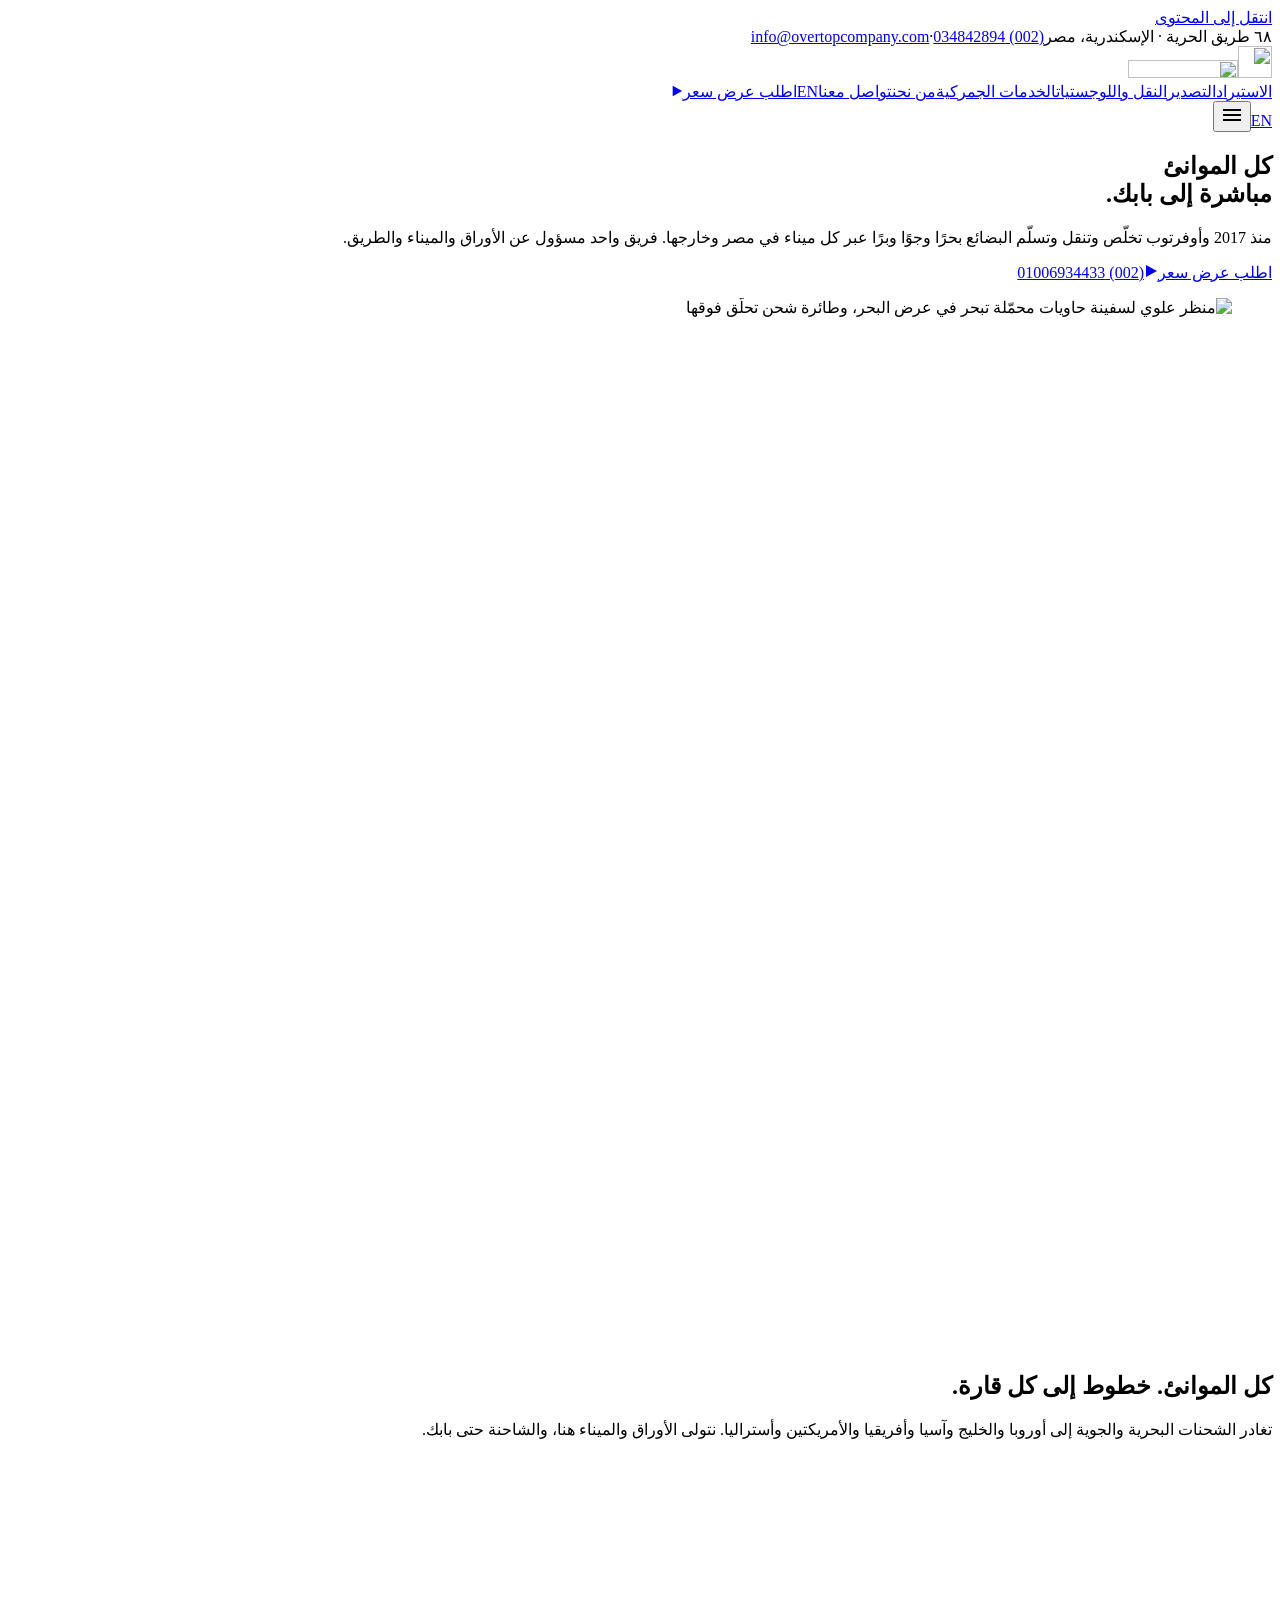
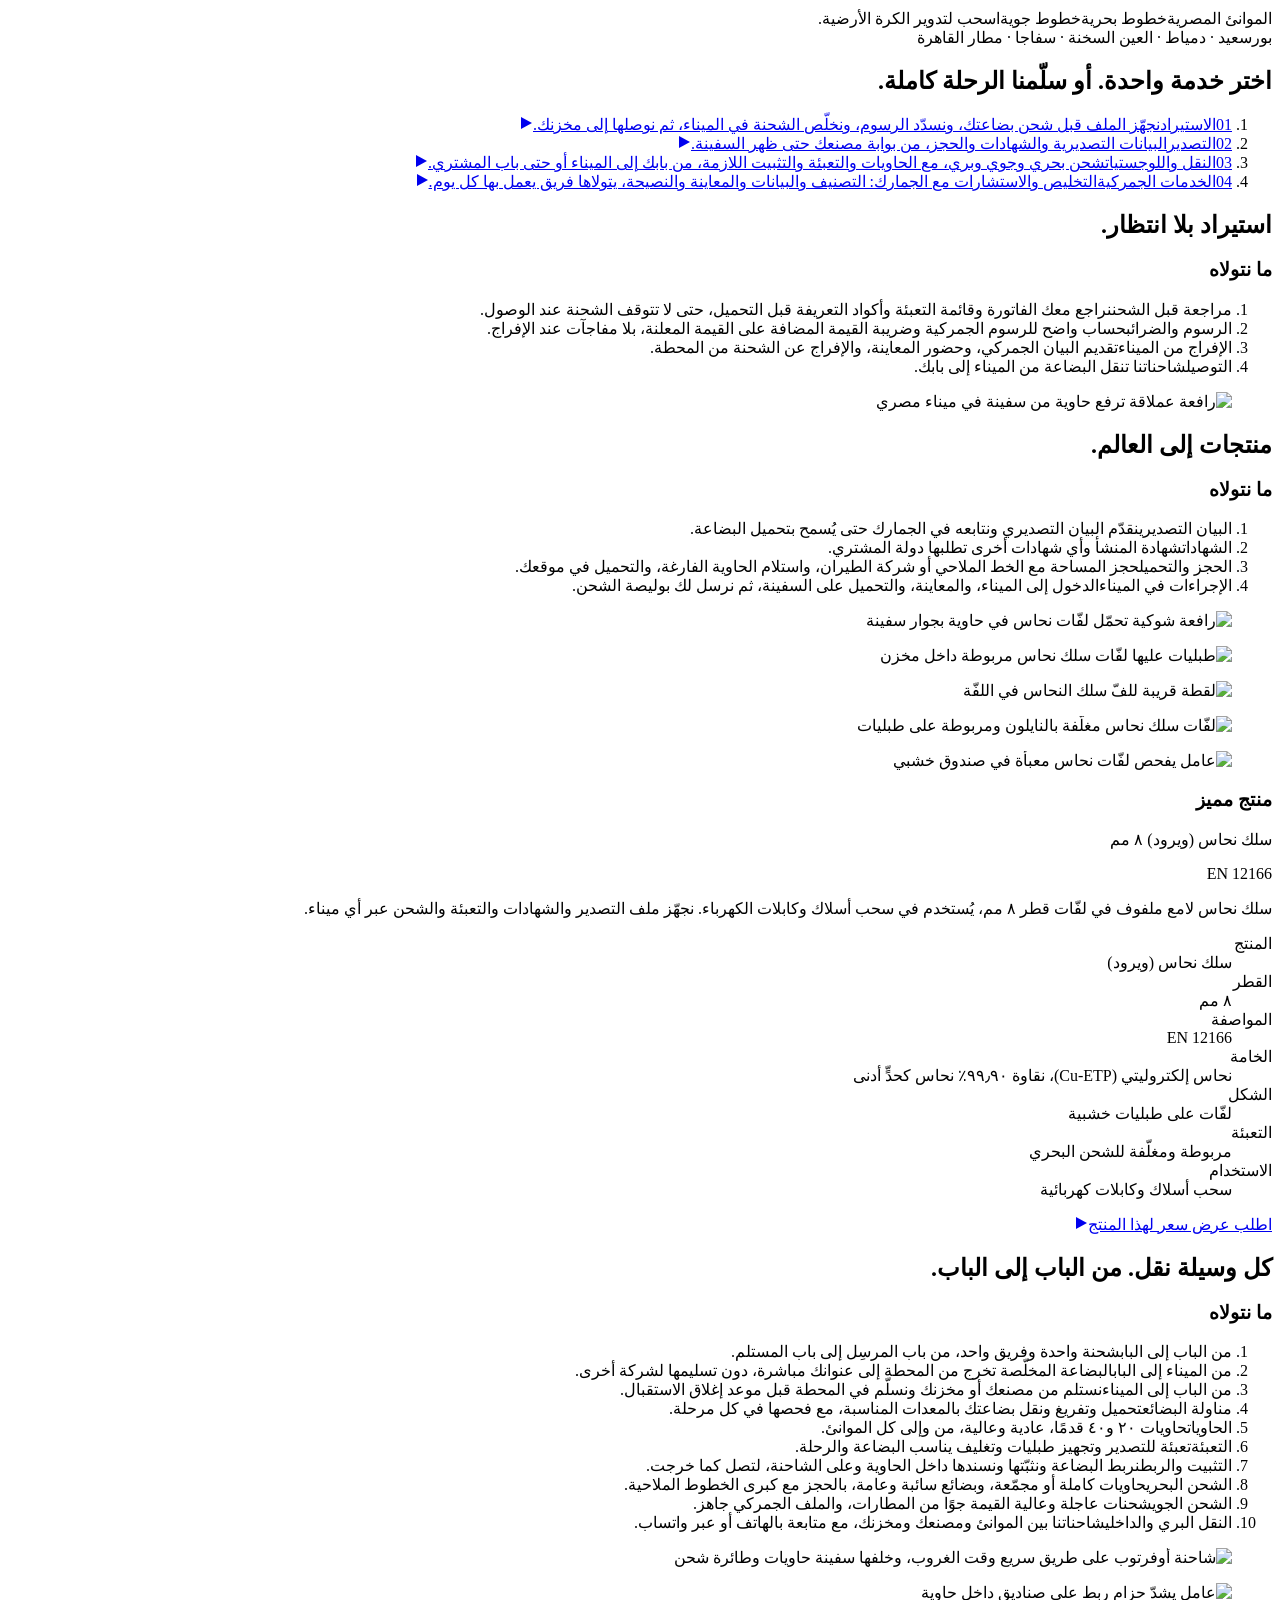
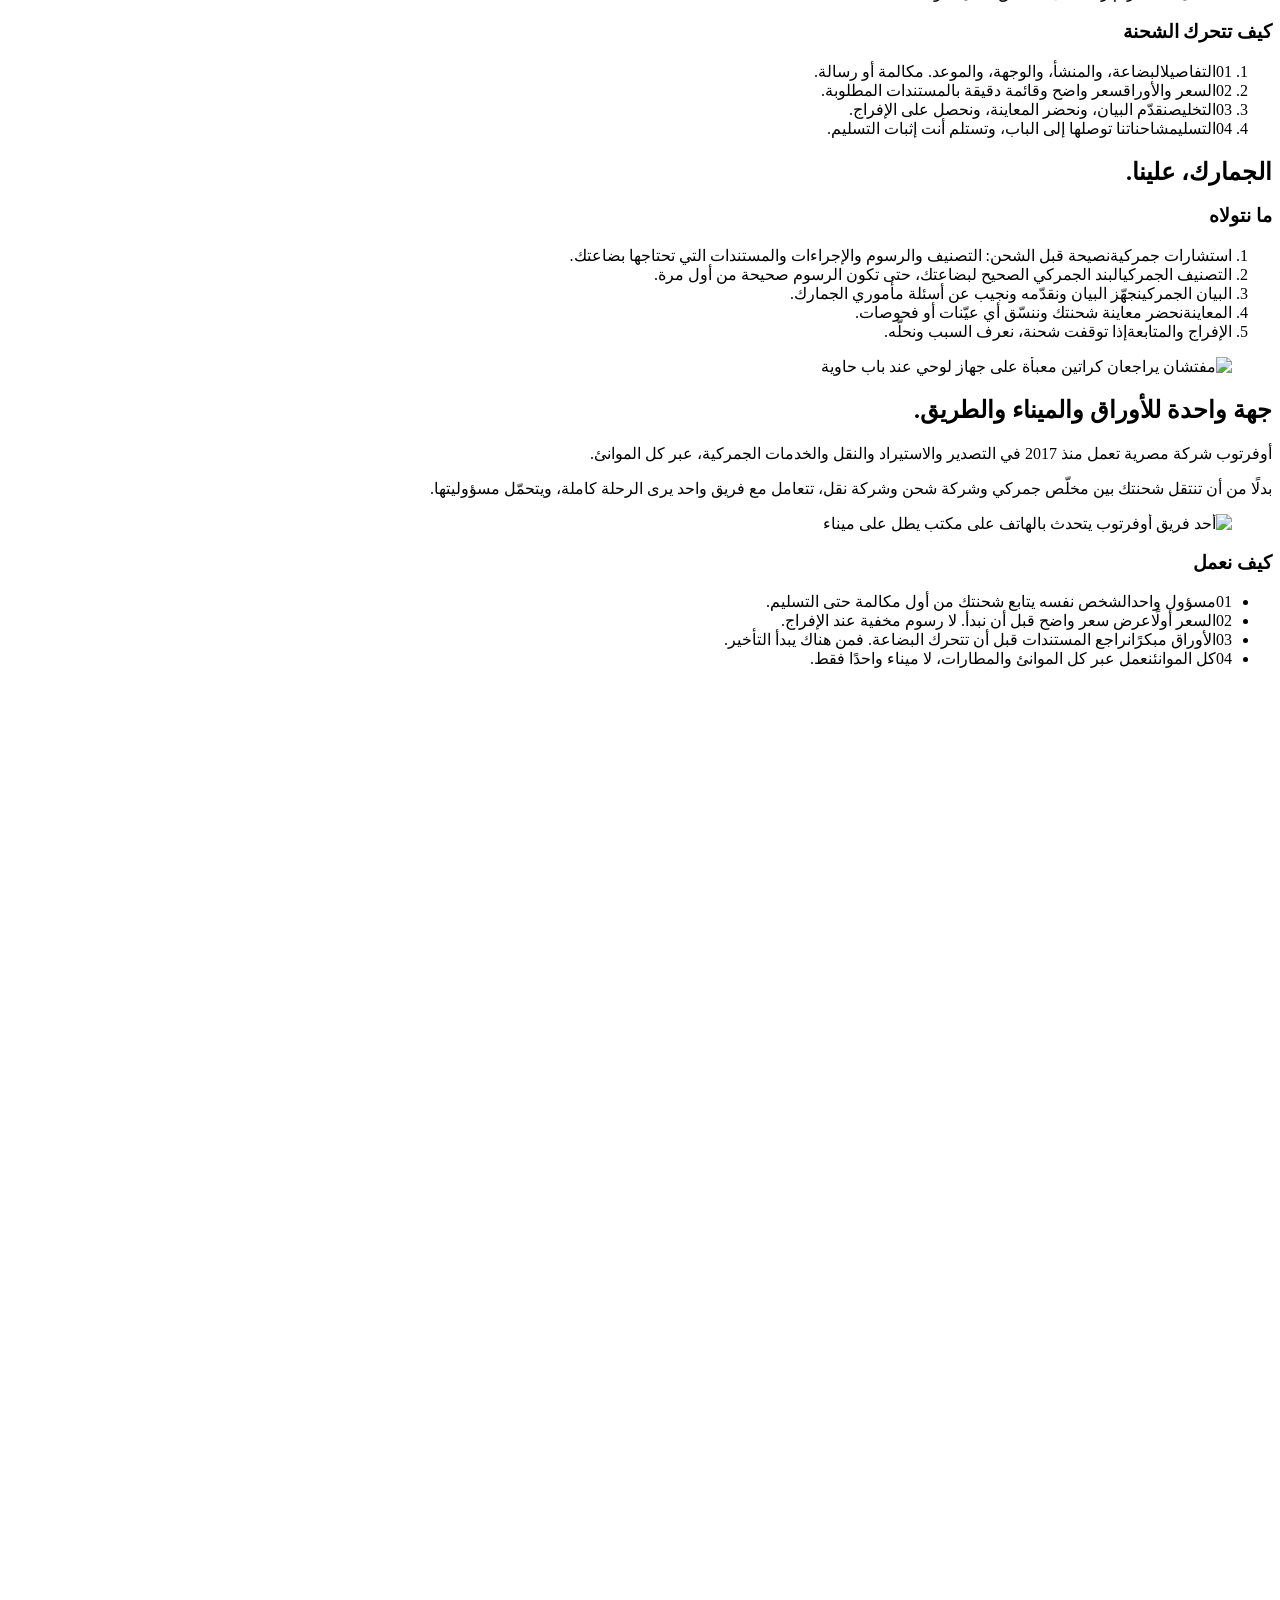
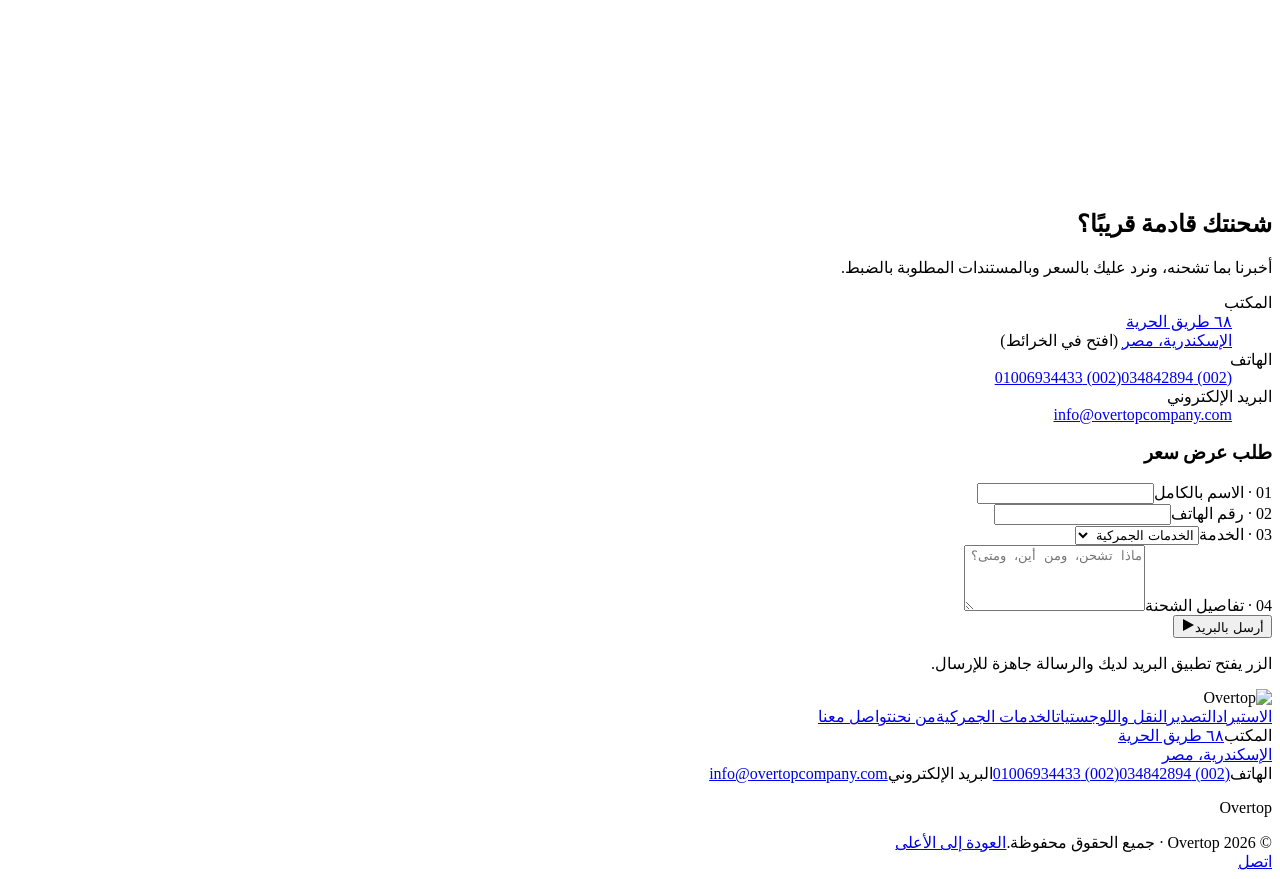
==== commit 6f0c969d: "Publish built site from overtop-website-src@7fe5156" ====
--- a/ar/index.html
+++ b/ar/index.html
@@ -46,11 +46,11 @@
       rel="stylesheet"
       href="https://fonts.googleapis.com/css2?family=Archivo:wdth,wght@62..100,400..900&family=IBM+Plex+Mono:wght@400;600&family=Alexandria:wght@400;500;600;800&display=swap"
     />
-    <script type="module" crossorigin src="/overtop-website/assets/index-BwnquZ2H.js"></script>
-    <link rel="stylesheet" crossorigin href="/overtop-website/assets/index-DOoY3CBe.css">
+    <script type="module" crossorigin src="/overtop-website/assets/index-B0WgF3Ve.js"></script>
+    <link rel="stylesheet" crossorigin href="/overtop-website/assets/index-BlheCa_X.css">
   </head>
   <body>
-    <div id="root"><link rel="preload" as="image" href="/overtop-website/brand/overtop-mark.png"/><link rel="preload" as="image" href="/overtop-website/brand/overtop-wordmark.png"/><link rel="preload" as="image" href="/overtop-website/images/hero.webp" fetchPriority="high"/><a href="#main" class="action-type fixed top-2 z-50 -translate-y-24 bg-ink px-4 py-3 text-bone focus:translate-y-0 ltr:left-2 rtl:right-2">انتقل إلى المحتوى</a><div id="top"><div class="hidden bg-ink text-fog md:block"><div class="mx-auto w-full max-w-[1240px] px-4 sm:px-6 label flex items-center justify-between gap-4"><span class="py-2">٦٨ طريق الحرية · الإسكندرية، مصر</span><span class="code flex items-center gap-3"><a href="tel:+2034842894" class="flex min-h-11 items-center text-bone hover:text-flare">(002) 034842894</a><span aria-hidden="true">·</span><a href="mailto:info@overtopcompany.com" class="flex min-h-11 items-center text-bone hover:text-flare">info@overtopcompany.com</a></span></div></div></div><header class="sticky top-0 z-40 border-b border-ink bg-bone"><div class="mx-auto flex h-[var(--header-height)] max-w-[1240px] items-stretch justify-between ps-4 sm:ps-6 xl:pe-0"><a href="#top" aria-label="أوفرتوب: العودة إلى الأعلى" class="flex shrink-0 items-center gap-3 py-3"><img src="/overtop-website/brand/overtop-mark.png" alt="" width="34" height="32" class="h-8 w-auto"/><img src="/overtop-website/brand/overtop-wordmark.png" alt="" width="110" height="18" class="h-[18px] w-auto"/></a><nav aria-label="القائمة الرئيسية" class="hidden items-stretch text-[15px] font-semibold xl:flex"><a href="#import" class="flex items-center border-s border-line px-4 2xl:px-5 transition-[box-shadow,background-color] duration-150 hover:bg-concrete">الاستيراد</a><a href="#export" class="flex items-center border-s border-line px-4 2xl:px-5 transition-[box-shadow,background-color] duration-150 hover:bg-concrete">التصدير</a><a href="#transport" class="flex items-center border-s border-line px-4 2xl:px-5 transition-[box-shadow,background-color] duration-150 hover:bg-concrete">النقل واللوجستيات</a><a href="#customs" class="flex items-center border-s border-line px-4 2xl:px-5 transition-[box-shadow,background-color] duration-150 hover:bg-concrete">الخدمات الجمركية</a><a href="#about" class="flex items-center border-s border-line px-4 2xl:px-5 transition-[box-shadow,background-color] duration-150 hover:bg-concrete">من نحن</a><a href="#contact" class="flex items-center border-s border-line px-4 2xl:px-5 transition-[box-shadow,background-color] duration-150 hover:bg-concrete">تواصل معنا</a><a href="/overtop-website/" hrefLang="en" lang="en" aria-label="Switch to English" class="flex min-h-11 min-w-11 cursor-pointer items-center justify-center px-5 font-semibold text-slate transition-colors duration-150 hover:bg-concrete hover:text-ink code text-sm border-s border-line">EN</a><a href="#contact" class="action-type flex items-center gap-3 bg-brand px-6 text-white transition-colors duration-150 hover:bg-brand-hover">اطلب عرض سعر<svg aria-hidden="true" width="12" height="12" viewBox="0 0 14 14" fill="currentColor" class="shrink-0 rtl:-scale-x-100"><path d="M2 1l11 6-11 6z"></path></svg></a></nav><div class="flex items-stretch xl:hidden"><a href="/overtop-website/" hrefLang="en" lang="en" aria-label="Switch to English" class="flex min-h-11 min-w-11 cursor-pointer items-center justify-center px-5 font-semibold text-slate transition-colors duration-150 hover:bg-concrete hover:text-ink code text-sm border-s border-line">EN</a><button type="button" aria-expanded="false" aria-controls="_R_3_" aria-label="افتح القائمة" class="flex w-[var(--header-height)] cursor-pointer items-center justify-center border-s border-ink bg-ink text-bone"><svg aria-hidden="true" width="22" height="22" viewBox="0 0 22 22"><path d="M2 6h18M2 11h18M2 16h18" stroke="currentColor" stroke-width="2"></path></svg></button></div></div><div id="_R_3_" hidden="" class="fixed inset-x-0 top-[var(--header-height)] bottom-0 overflow-y-auto overscroll-contain bg-bone xl:hidden"><nav aria-label="القائمة الرئيسية" class="flex flex-col px-4 pt-2 pb-8 sm:px-6"><ol><li class="border-b border-line"><a href="#import" class="flex min-h-16 items-center gap-4 py-3"><span class="code w-8 text-xs text-slate">01</span><span class="display-m flex-1">الاستيراد</span><svg aria-hidden="true" width="12" height="12" viewBox="0 0 14 14" fill="currentColor" class="shrink-0 rtl:-scale-x-100 text-line"><path d="M2 1l11 6-11 6z"></path></svg></a></li><li class="border-b border-line"><a href="#export" class="flex min-h-16 items-center gap-4 py-3"><span class="code w-8 text-xs text-slate">02</span><span class="display-m flex-1">التصدير</span><svg aria-hidden="true" width="12" height="12" viewBox="0 0 14 14" fill="currentColor" class="shrink-0 rtl:-scale-x-100 text-line"><path d="M2 1l11 6-11 6z"></path></svg></a></li><li class="border-b border-line"><a href="#transport" class="flex min-h-16 items-center gap-4 py-3"><span class="code w-8 text-xs text-slate">03</span><span class="display-m flex-1">النقل واللوجستيات</span><svg aria-hidden="true" width="12" height="12" viewBox="0 0 14 14" fill="currentColor" class="shrink-0 rtl:-scale-x-100 text-line"><path d="M2 1l11 6-11 6z"></path></svg></a></li><li class="border-b border-line"><a href="#customs" class="flex min-h-16 items-center gap-4 py-3"><span class="code w-8 text-xs text-slate">04</span><span class="display-m flex-1">الخدمات الجمركية</span><svg aria-hidden="true" width="12" height="12" viewBox="0 0 14 14" fill="currentColor" class="shrink-0 rtl:-scale-x-100 text-line"><path d="M2 1l11 6-11 6z"></path></svg></a></li><li class="border-b border-line"><a href="#about" class="flex min-h-16 items-center gap-4 py-3"><span class="code w-8 text-xs text-slate">05</span><span class="display-m flex-1">من نحن</span><svg aria-hidden="true" width="12" height="12" viewBox="0 0 14 14" fill="currentColor" class="shrink-0 rtl:-scale-x-100 text-line"><path d="M2 1l11 6-11 6z"></path></svg></a></li><li class="border-b border-line"><a href="#contact" class="flex min-h-16 items-center gap-4 py-3"><span class="code w-8 text-xs text-slate">06</span><span class="display-m flex-1">تواصل معنا</span><svg aria-hidden="true" width="12" height="12" viewBox="0 0 14 14" fill="currentColor" class="shrink-0 rtl:-scale-x-100 text-line"><path d="M2 1l11 6-11 6z"></path></svg></a></li></ol><div class="mt-8 grid gap-3 sm:grid-cols-2"><a href="tel:+201006934433" class="action-type inline-flex h-14 items-center justify-center gap-4 px-6 select-none transition-[background-color,color,border-color,transform] duration-150 ease-out active:scale-[0.98] disabled:pointer-events-none disabled:bg-concrete disabled:text-fog border-2 border-ink text-ink hover:bg-ink hover:text-bone">اتصل<!-- --> <span class="code text-sm normal-case">(002) 01006934433</span></a><a href="https://wa.me/201006934433" target="_blank" rel="noopener noreferrer" class="action-type inline-flex h-14 items-center justify-center gap-4 px-6 select-none transition-[background-color,color,border-color,transform] duration-150 ease-out active:scale-[0.98] disabled:pointer-events-none disabled:bg-concrete disabled:text-fog bg-ink text-bone hover:bg-deck"><svg aria-hidden="true" width="18" height="18" viewBox="0 0 24 24" fill="currentColor"><path d="M12.04 2C6.58 2 2.13 6.45 2.13 11.91c0 1.75.46 3.45 1.32 4.95L2.05 22l5.25-1.38c1.45.79 3.08 1.21 4.74 1.21 5.46 0 9.91-4.45 9.91-9.91C21.95 6.45 17.5 2 12.04 2zm5.8 14.03c-.24.68-1.42 1.31-1.95 1.36-.5.05-.97.23-3.27-.68-2.77-1.09-4.52-3.92-4.66-4.1-.13-.18-1.11-1.48-1.11-2.83s.71-2 .96-2.28c.25-.27.55-.34.73-.34l.52.01c.17.01.39-.06.61.47.24.56.79 1.93.86 2.07.07.14.11.3.02.48-.09.18-.14.3-.27.46-.14.16-.29.36-.41.48-.14.14-.28.29-.12.56.16.27.71 1.17 1.52 1.9 1.05.93 1.93 1.22 2.2 1.36.27.14.43.11.59-.07.16-.18.68-.79.86-1.07.18-.27.36-.23.61-.14.25.09 1.59.75 1.86.89.27.14.45.2.52.32.07.11.07.66-.17 1.33z"></path></svg> <!-- -->واتساب</a></div></nav></div></header><main id="main"><section id="hero" aria-labelledby="hero-title" class="relative overflow-hidden border-b border-ink"><div class="mx-auto w-full max-w-[1240px] px-4 sm:px-6 relative pt-10 sm:pt-14"><h1 id="hero-title" class="display-hero border-t-2 border-ink pt-8 sm:pt-10">كل الموانئ<br/>مباشرة إلى<!-- --> <span class="text-brand">بابك.</span></h1><div class="flex flex-wrap items-end justify-between gap-8 pt-10 pb-12 sm:pt-12 sm:pb-14"><p class="max-w-[32rem] flex-[1_1_22rem] text-lg leading-relaxed text-pretty sm:text-[19px]">منذ 2017 وأوفرتوب تخلّص وتنقل وتسلّم البضائع بحرًا وجوًا وبرًا عبر كل ميناء في مصر وخارجها. فريق واحد مسؤول عن الأوراق والميناء والطريق.</p><div class="grid w-full gap-3 sm:flex sm:w-auto"><a href="#contact" class="action-type inline-flex h-14 items-center justify-center gap-4 px-6 select-none transition-[background-color,color,border-color,transform] duration-150 ease-out active:scale-[0.98] disabled:pointer-events-none disabled:bg-concrete disabled:text-fog bg-brand text-white hover:bg-brand-hover active:bg-brand-pressed h-[60px] justify-between sm:justify-center">اطلب عرض سعر<span class="flex items-center gap-4"><span aria-hidden="true" class="h-6 w-px bg-current opacity-40"></span><svg aria-hidden="true" width="14" height="14" viewBox="0 0 14 14" fill="currentColor" class="shrink-0 rtl:-scale-x-100"><path d="M2 1l11 6-11 6z"></path></svg></span></a><a href="tel:+201006934433" class="code inline-flex h-[60px] items-center justify-center gap-3 border-2 border-ink px-5 text-sm whitespace-nowrap transition-colors duration-150 hover:bg-ink hover:text-bone"><span aria-hidden="true" class="size-2 bg-brand"></span>(002) 01006934433</a></div></div></div><figure class="relative isolate overflow-hidden border border-ink bg-concrete h-[clamp(220px,38vw,460px)] border-x-0 border-b-0"><img src="/overtop-website/images/hero.webp" alt="منظر علوي لسفينة حاويات محمّلة تبحر في عرض البحر، وطائرة شحن تحلّق فوقها" width="1408" height="768" loading="eager" fetchPriority="high" decoding="async" style="object-position:50% 35%" class="absolute inset-0 h-full w-full object-cover outline outline-1 -outline-offset-1 outline-black/10"/><svg aria-hidden="true" viewBox="0 0 700 610" class="pointer-events-none absolute h-auto -bottom-[22%] w-[46%] max-w-[480px] ltr:-right-[6%] rtl:-left-[6%]" fill="none"><path d="M350 18 L682 592 L18 592 Z" stroke="var(--color-brand)" stroke-opacity="1" stroke-width="22"></path></svg></figure></section><section aria-labelledby="lanes-title" class="border-t-2 border-ink bg-ink text-bone"><div class="mx-auto w-full max-w-[1240px] px-4 sm:px-6 pt-16 pb-6 sm:pt-24"><div data-reveal="true" class="grid gap-6 md:grid-cols-[minmax(0,1.3fr)_minmax(0,1fr)] md:items-end md:gap-12"><h2 id="lanes-title" class="display-l">كل الموانئ. خطوط إلى كل قارة.</h2><p class="max-w-[30rem] text-[17px] leading-relaxed text-pretty text-fog">تغادر الشحنات البحرية والجوية إلى أوروبا والخليج وآسيا وأفريقيا والأمريكتين وأستراليا. نتولى الأوراق والميناء هنا، والشاحنة حتى بابك.</p></div></div><div class="mx-auto max-w-[62rem] px-2 sm:px-6"><canvas role="img" aria-label="كرة أرضية دوّارة تُظهر خطوطًا بحرية من الموانئ المصرية بورسعيد ودمياط والعين السخنة وسفاجا، وخطوطًا جوية من القاهرة، إلى موانئ في أوروبا والأمريكتين وأفريقيا والخليج وآسيا وأستراليا." class="block aspect-square w-full cursor-grab touch-pan-y active:cursor-grabbing"></canvas></div><div class="border-t border-deck bg-ink/85"><div class="mx-auto w-full max-w-[1240px] px-4 sm:px-6 label flex flex-wrap items-center gap-x-8 gap-y-2 py-4 text-fog"><span class="flex items-center gap-2"><span aria-hidden="true" class="size-2.5 bg-brand"></span>الموانئ المصرية</span><span class="flex items-center gap-2"><span aria-hidden="true" class="h-0.5 w-6 bg-flare"></span>خطوط بحرية</span><span class="flex items-center gap-2"><span aria-hidden="true" class="h-0.5 w-6 bg-[repeating-linear-gradient(90deg,var(--color-bone)_0_4px,transparent_4px_8px)]"></span>خطوط جوية</span><span class="ms-auto hidden tracking-normal normal-case md:inline">اسحب لتدوير الكرة الأرضية.</span></div><div class="mx-auto w-full max-w-[1240px] px-4 sm:px-6 pb-6 text-[15px] leading-relaxed text-pretty text-fog">بورسعيد · دمياط · العين السخنة · سفاجا · مطار القاهرة</div></div></section><section aria-labelledby="services-title" class="py-16 sm:py-24"><div class="mx-auto w-full max-w-[1240px] px-4 sm:px-6"><h2 id="services-title" data-reveal="true" class="display-l max-w-[48rem] border-t-2 border-ink pt-8 pb-10">اختر خدمة واحدة. أو سلّمنا الرحلة كاملة.</h2><ol data-reveal="true" class="border-t border-ink"><li><a href="#import" class="group -mx-4 grid grid-cols-[auto_minmax(0,1fr)_auto] items-center gap-x-4 gap-y-2 px-4 py-6 sm:-mx-6 sm:px-6 md:grid-cols-[5rem_minmax(0,1.1fr)_minmax(0,1.4fr)_auto] md:gap-x-8 transition-colors duration-150 hover:bg-ink hover:text-bone border-b border-line"><span class="numeral text-5xl sm:text-6xl group-hover:text-flare">01</span><span class="display-m">الاستيراد</span><span class="col-span-3 text-[15px] leading-relaxed text-deck text-pretty group-hover:text-fog md:col-span-1 md:row-start-1 md:col-start-3">نجهّز الملف قبل شحن بضاعتك، ونسدّد الرسوم، ونخلّص الشحنة في الميناء، ثم نوصلها إلى مخزنك.</span><svg aria-hidden="true" width="14" height="14" viewBox="0 0 14 14" fill="currentColor" class="shrink-0 rtl:-scale-x-100 col-start-3 row-start-1 text-brand group-hover:text-flare md:col-start-4"><path d="M2 1l11 6-11 6z"></path></svg></a></li><li><a href="#export" class="group -mx-4 grid grid-cols-[auto_minmax(0,1fr)_auto] items-center gap-x-4 gap-y-2 px-4 py-6 sm:-mx-6 sm:px-6 md:grid-cols-[5rem_minmax(0,1.1fr)_minmax(0,1.4fr)_auto] md:gap-x-8 transition-colors duration-150 hover:bg-ink hover:text-bone border-b border-line"><span class="numeral text-5xl sm:text-6xl group-hover:text-flare">02</span><span class="display-m">التصدير</span><span class="col-span-3 text-[15px] leading-relaxed text-deck text-pretty group-hover:text-fog md:col-span-1 md:row-start-1 md:col-start-3">البيانات التصديرية والشهادات والحجز، من بوابة مصنعك حتى ظهر السفينة.</span><svg aria-hidden="true" width="14" height="14" viewBox="0 0 14 14" fill="currentColor" class="shrink-0 rtl:-scale-x-100 col-start-3 row-start-1 text-brand group-hover:text-flare md:col-start-4"><path d="M2 1l11 6-11 6z"></path></svg></a></li><li><a href="#transport" class="group -mx-4 grid grid-cols-[auto_minmax(0,1fr)_auto] items-center gap-x-4 gap-y-2 px-4 py-6 sm:-mx-6 sm:px-6 md:grid-cols-[5rem_minmax(0,1.1fr)_minmax(0,1.4fr)_auto] md:gap-x-8 transition-colors duration-150 hover:bg-ink hover:text-bone border-b border-line"><span class="numeral text-5xl sm:text-6xl group-hover:text-flare">03</span><span class="display-m">النقل واللوجستيات</span><span class="col-span-3 text-[15px] leading-relaxed text-deck text-pretty group-hover:text-fog md:col-span-1 md:row-start-1 md:col-start-3">شحن بحري وجوي وبري، مع الحاويات والتعبئة والتثبيت اللازمة، من بابك إلى الميناء أو حتى باب المشتري.</span><svg aria-hidden="true" width="14" height="14" viewBox="0 0 14 14" fill="currentColor" class="shrink-0 rtl:-scale-x-100 col-start-3 row-start-1 text-brand group-hover:text-flare md:col-start-4"><path d="M2 1l11 6-11 6z"></path></svg></a></li><li><a href="#customs" class="group -mx-4 grid grid-cols-[auto_minmax(0,1fr)_auto] items-center gap-x-4 gap-y-2 px-4 py-6 sm:-mx-6 sm:px-6 md:grid-cols-[5rem_minmax(0,1.1fr)_minmax(0,1.4fr)_auto] md:gap-x-8 transition-colors duration-150 hover:bg-ink hover:text-bone border-b border-ink"><span class="numeral text-5xl sm:text-6xl group-hover:text-flare">04</span><span class="display-m">الخدمات الجمركية</span><span class="col-span-3 text-[15px] leading-relaxed text-deck text-pretty group-hover:text-fog md:col-span-1 md:row-start-1 md:col-start-3">التخليص والاستشارات مع الجمارك: التصنيف والبيانات والمعاينة والنصيحة، يتولاها فريق يعمل بها كل يوم.</span><svg aria-hidden="true" width="14" height="14" viewBox="0 0 14 14" fill="currentColor" class="shrink-0 rtl:-scale-x-100 col-start-3 row-start-1 text-brand group-hover:text-flare md:col-start-4"><path d="M2 1l11 6-11 6z"></path></svg></a></li></ol></div></section><section id="import" aria-labelledby="import-title" class="py-16 sm:py-24 border-t border-ink"><div class="mx-auto w-full max-w-[1240px] px-4 sm:px-6"><h2 id="import-title" data-reveal="true" class="display-l max-w-[56rem] border-t-2 border-current pt-8 pb-12 lg:pb-16">استيراد<!-- --> <span class="text-brand">بلا انتظار.</span></h2><div data-reveal="true" class="grid gap-10 lg:grid-cols-12 lg:gap-10"><div class="lg:col-span-7"><h3 class="label mb-4 text-slate">ما نتولاه</h3><ol class="border-t-2 border-ink"><li class="grid gap-x-6 gap-y-1 border-b py-5 sm:grid-cols-[minmax(0,14rem)_minmax(0,1fr)] border-line"><span class="text-lg leading-snug font-bold">مراجعة قبل الشحن</span><span class="text-[15px] leading-relaxed text-pretty text-deck">نراجع معك الفاتورة وقائمة التعبئة وأكواد التعريفة قبل التحميل، حتى لا تتوقف الشحنة عند الوصول.</span></li><li class="grid gap-x-6 gap-y-1 border-b py-5 sm:grid-cols-[minmax(0,14rem)_minmax(0,1fr)] border-line"><span class="text-lg leading-snug font-bold">الرسوم والضرائب</span><span class="text-[15px] leading-relaxed text-pretty text-deck">حساب واضح للرسوم الجمركية وضريبة القيمة المضافة على القيمة المعلنة، بلا مفاجآت عند الإفراج.</span></li><li class="grid gap-x-6 gap-y-1 border-b py-5 sm:grid-cols-[minmax(0,14rem)_minmax(0,1fr)] border-line"><span class="text-lg leading-snug font-bold">الإفراج من الميناء</span><span class="text-[15px] leading-relaxed text-pretty text-deck">تقديم البيان الجمركي، وحضور المعاينة، والإفراج عن الشحنة من المحطة.</span></li><li class="grid gap-x-6 gap-y-1 border-b py-5 sm:grid-cols-[minmax(0,14rem)_minmax(0,1fr)] border-line"><span class="text-lg leading-snug font-bold">التوصيل</span><span class="text-[15px] leading-relaxed text-pretty text-deck">شاحناتنا تنقل البضاعة من الميناء إلى بابك.</span></li></ol></div><div class="flex flex-col gap-6 lg:col-span-5"><figure class="relative isolate overflow-hidden border border-ink bg-concrete aspect-[4/3] w-full"><img src="/overtop-website/images/import.webp" alt="رافعة عملاقة ترفع حاوية من سفينة في ميناء مصري" width="1408" height="768" loading="lazy" fetchPriority="auto" decoding="async" style="object-position:48% 50%" class="absolute inset-0 h-full w-full object-cover outline outline-1 -outline-offset-1 outline-black/10"/></figure></div></div></div></section><section id="export" aria-labelledby="export-title" class="py-16 sm:py-24 border-t border-ink"><div class="mx-auto w-full max-w-[1240px] px-4 sm:px-6"><h2 id="export-title" data-reveal="true" class="display-l max-w-[56rem] border-t-2 border-current pt-8 pb-12 lg:pb-16">منتجات<!-- --> <span class="text-brand">إلى العالم.</span></h2><div data-reveal="true" class="grid gap-10 lg:grid-cols-12 lg:gap-10"><div class="lg:col-span-7 lg:order-2"><h3 class="label mb-4 text-slate">ما نتولاه</h3><ol class="border-t-2 border-ink"><li class="grid gap-x-6 gap-y-1 border-b py-5 sm:grid-cols-[minmax(0,14rem)_minmax(0,1fr)] border-line"><span class="text-lg leading-snug font-bold">البيان التصديري</span><span class="text-[15px] leading-relaxed text-pretty text-deck">نقدّم البيان التصديري ونتابعه في الجمارك حتى يُسمح بتحميل البضاعة.</span></li><li class="grid gap-x-6 gap-y-1 border-b py-5 sm:grid-cols-[minmax(0,14rem)_minmax(0,1fr)] border-line"><span class="text-lg leading-snug font-bold">الشهادات</span><span class="text-[15px] leading-relaxed text-pretty text-deck">شهادة المنشأ وأي شهادات أخرى تطلبها دولة المشتري.</span></li><li class="grid gap-x-6 gap-y-1 border-b py-5 sm:grid-cols-[minmax(0,14rem)_minmax(0,1fr)] border-line"><span class="text-lg leading-snug font-bold">الحجز والتحميل</span><span class="text-[15px] leading-relaxed text-pretty text-deck">حجز المساحة مع الخط الملاحي أو شركة الطيران، واستلام الحاوية الفارغة، والتحميل في موقعك.</span></li><li class="grid gap-x-6 gap-y-1 border-b py-5 sm:grid-cols-[minmax(0,14rem)_minmax(0,1fr)] border-line"><span class="text-lg leading-snug font-bold">الإجراءات في الميناء</span><span class="text-[15px] leading-relaxed text-pretty text-deck">الدخول إلى الميناء، والمعاينة، والتحميل على السفينة، ثم نرسل لك بوليصة الشحن.</span></li></ol></div><div class="flex flex-col gap-6 lg:col-span-5 lg:order-1"><figure class="relative isolate overflow-hidden border border-ink bg-concrete aspect-[4/3] w-full"><img src="/overtop-website/images/export.webp" alt="رافعة شوكية تحمّل لفّات نحاس في حاوية بجوار سفينة" width="1408" height="768" loading="lazy" fetchPriority="auto" decoding="async" style="object-position:60% 50%" class="absolute inset-0 h-full w-full object-cover outline outline-1 -outline-offset-1 outline-black/10"/></figure></div></div><div data-reveal="true" class="mt-16 grid gap-10 border-t-2 border-ink pt-8 sm:mt-20 lg:grid-cols-12 lg:gap-10"><div class="flex flex-col gap-3 lg:col-span-5"><figure class="relative isolate overflow-hidden border border-ink bg-concrete aspect-[4/3] w-full"><img src="/overtop-website/images/copper-wire.webp" alt="طبليات عليها لفّات سلك نحاس مربوطة داخل مخزن" width="1408" height="768" loading="lazy" fetchPriority="auto" decoding="async" style="object-position:50% 50%" class="absolute inset-0 h-full w-full object-cover outline outline-1 -outline-offset-1 outline-black/10"/></figure><div class="grid grid-cols-3 gap-3"><figure class="relative isolate overflow-hidden border border-ink bg-concrete aspect-[4/3] w-full"><img src="/overtop-website/images/copper-detail.webp" alt="لقطة قريبة للفّ سلك النحاس في اللفّة" width="1408" height="768" loading="lazy" fetchPriority="auto" decoding="async" style="object-position:50% 50%" class="absolute inset-0 h-full w-full object-cover outline outline-1 -outline-offset-1 outline-black/10"/></figure><figure class="relative isolate overflow-hidden border border-ink bg-concrete aspect-[4/3] w-full"><img src="/overtop-website/images/copper-wrapped.webp" alt="لفّات سلك نحاس مغلّفة بالنايلون ومربوطة على طبليات" width="1408" height="768" loading="lazy" fetchPriority="auto" decoding="async" style="object-position:45% 50%" class="absolute inset-0 h-full w-full object-cover outline outline-1 -outline-offset-1 outline-black/10"/></figure><figure class="relative isolate overflow-hidden border border-ink bg-concrete aspect-[4/3] w-full"><img src="/overtop-website/images/copper-crate.webp" alt="عامل يفحص لفّات نحاس معبأة في صندوق خشبي" width="1408" height="768" loading="lazy" fetchPriority="auto" decoding="async" style="object-position:55% 50%" class="absolute inset-0 h-full w-full object-cover outline outline-1 -outline-offset-1 outline-black/10"/></figure></div></div><div class="flex flex-col gap-6 lg:col-span-7"><div class="flex flex-col gap-3"><h3 class="label text-slate">منتج مميز</h3><div class="flex flex-wrap items-baseline gap-x-4 gap-y-2"><p class="display-m">سلك نحاس (ويرود) ٨ مم</p><span class="code border border-ink px-2 py-1 text-xs">EN 12166</span></div><p class="max-w-[38rem] text-lg leading-relaxed text-deck text-pretty">سلك نحاس لامع ملفوف في لفّات قطر ٨ مم، يُستخدم في سحب أسلاك وكابلات الكهرباء. نجهّز ملف التصدير والشهادات والتعبئة والشحن عبر أي ميناء.</p></div><dl class="border-t-2 border-ink"><div class="grid gap-x-6 gap-y-1 border-b border-line py-3 sm:grid-cols-[minmax(0,10rem)_minmax(0,1fr)]"><dt class="label text-slate">المنتج</dt><dd class="text-[15px] leading-snug">سلك نحاس (ويرود)</dd></div><div class="grid gap-x-6 gap-y-1 border-b border-line py-3 sm:grid-cols-[minmax(0,10rem)_minmax(0,1fr)]"><dt class="label text-slate">القطر</dt><dd class="text-[15px] leading-snug">٨ مم</dd></div><div class="grid gap-x-6 gap-y-1 border-b border-line py-3 sm:grid-cols-[minmax(0,10rem)_minmax(0,1fr)]"><dt class="label text-slate">المواصفة</dt><dd class="text-[15px] leading-snug">EN 12166</dd></div><div class="grid gap-x-6 gap-y-1 border-b border-line py-3 sm:grid-cols-[minmax(0,10rem)_minmax(0,1fr)]"><dt class="label text-slate">الخامة</dt><dd class="text-[15px] leading-snug">نحاس إلكتروليتي (Cu-ETP)، نقاوة ٩٩٫٩٠٪ نحاس كحدٍّ أدنى</dd></div><div class="grid gap-x-6 gap-y-1 border-b border-line py-3 sm:grid-cols-[minmax(0,10rem)_minmax(0,1fr)]"><dt class="label text-slate">الشكل</dt><dd class="text-[15px] leading-snug">لفّات على طبليات خشبية</dd></div><div class="grid gap-x-6 gap-y-1 border-b border-line py-3 sm:grid-cols-[minmax(0,10rem)_minmax(0,1fr)]"><dt class="label text-slate">التعبئة</dt><dd class="text-[15px] leading-snug">مربوطة ومغلّفة للشحن البحري</dd></div><div class="grid gap-x-6 gap-y-1 border-b border-line py-3 sm:grid-cols-[minmax(0,10rem)_minmax(0,1fr)]"><dt class="label text-slate">الاستخدام</dt><dd class="text-[15px] leading-snug">سحب أسلاك وكابلات كهربائية</dd></div></dl><a href="#contact" class="action-type inline-flex h-14 items-center justify-center gap-4 px-6 select-none transition-[background-color,color,border-color,transform] duration-150 ease-out active:scale-[0.98] disabled:pointer-events-none disabled:bg-concrete disabled:text-fog bg-brand text-white hover:bg-brand-hover active:bg-brand-pressed h-[60px] w-full justify-between sm:w-fit sm:justify-center">اطلب عرض سعر لهذا المنتج<span class="flex items-center gap-4"><span aria-hidden="true" class="h-6 w-px bg-current opacity-40"></span><svg aria-hidden="true" width="14" height="14" viewBox="0 0 14 14" fill="currentColor" class="shrink-0 rtl:-scale-x-100"><path d="M2 1l11 6-11 6z"></path></svg></span></a></div></div></div></section><section id="transport" aria-labelledby="transport-title" class="py-16 sm:py-24 bg-ink text-bone"><div class="mx-auto w-full max-w-[1240px] px-4 sm:px-6"><h2 id="transport-title" data-reveal="true" class="display-l max-w-[56rem] border-t-2 border-current pt-8 pb-12 lg:pb-16">كل وسيلة نقل.<!-- --> <span class="text-flare">من الباب إلى الباب.</span></h2><div data-reveal="true" class="grid gap-10 lg:grid-cols-12 lg:gap-10"><div class="lg:col-span-7"><h3 class="label mb-4 text-fog">ما نتولاه</h3><ol class="border-t-2 border-bone"><li class="grid gap-x-6 gap-y-1 border-b py-5 sm:grid-cols-[minmax(0,14rem)_minmax(0,1fr)] border-deck"><span class="text-lg leading-snug font-bold">من الباب إلى الباب</span><span class="text-[15px] leading-relaxed text-pretty text-fog">شحنة واحدة وفريق واحد، من باب المرسِل إلى باب المستلم.</span></li><li class="grid gap-x-6 gap-y-1 border-b py-5 sm:grid-cols-[minmax(0,14rem)_minmax(0,1fr)] border-deck"><span class="text-lg leading-snug font-bold">من الميناء إلى الباب</span><span class="text-[15px] leading-relaxed text-pretty text-fog">البضاعة المخلّصة تخرج من المحطة إلى عنوانك مباشرة، دون تسليمها لشركة أخرى.</span></li><li class="grid gap-x-6 gap-y-1 border-b py-5 sm:grid-cols-[minmax(0,14rem)_minmax(0,1fr)] border-deck"><span class="text-lg leading-snug font-bold">من الباب إلى الميناء</span><span class="text-[15px] leading-relaxed text-pretty text-fog">نستلم من مصنعك أو مخزنك ونسلّم في المحطة قبل موعد إغلاق الاستقبال.</span></li><li class="grid gap-x-6 gap-y-1 border-b py-5 sm:grid-cols-[minmax(0,14rem)_minmax(0,1fr)] border-deck"><span class="text-lg leading-snug font-bold">مناولة البضائع</span><span class="text-[15px] leading-relaxed text-pretty text-fog">تحميل وتفريغ ونقل بضاعتك بالمعدات المناسبة، مع فحصها في كل مرحلة.</span></li><li class="grid gap-x-6 gap-y-1 border-b py-5 sm:grid-cols-[minmax(0,14rem)_minmax(0,1fr)] border-deck"><span class="text-lg leading-snug font-bold">الحاويات</span><span class="text-[15px] leading-relaxed text-pretty text-fog">حاويات ٢٠ و٤٠ قدمًا، عادية وعالية، من وإلى كل الموانئ.</span></li><li class="grid gap-x-6 gap-y-1 border-b py-5 sm:grid-cols-[minmax(0,14rem)_minmax(0,1fr)] border-deck"><span class="text-lg leading-snug font-bold">التعبئة</span><span class="text-[15px] leading-relaxed text-pretty text-fog">تعبئة للتصدير وتجهيز طبليات وتغليف يناسب البضاعة والرحلة.</span></li><li class="grid gap-x-6 gap-y-1 border-b py-5 sm:grid-cols-[minmax(0,14rem)_minmax(0,1fr)] border-deck"><span class="text-lg leading-snug font-bold">التثبيت والربط</span><span class="text-[15px] leading-relaxed text-pretty text-fog">نربط البضاعة ونثبّتها ونسندها داخل الحاوية وعلى الشاحنة، لتصل كما خرجت.</span></li><li class="grid gap-x-6 gap-y-1 border-b py-5 sm:grid-cols-[minmax(0,14rem)_minmax(0,1fr)] border-deck"><span class="text-lg leading-snug font-bold">الشحن البحري</span><span class="text-[15px] leading-relaxed text-pretty text-fog">حاويات كاملة أو مجمّعة، وبضائع سائبة وعامة، بالحجز مع كبرى الخطوط الملاحية.</span></li><li class="grid gap-x-6 gap-y-1 border-b py-5 sm:grid-cols-[minmax(0,14rem)_minmax(0,1fr)] border-deck"><span class="text-lg leading-snug font-bold">الشحن الجوي</span><span class="text-[15px] leading-relaxed text-pretty text-fog">شحنات عاجلة وعالية القيمة جوًا من المطارات، والملف الجمركي جاهز.</span></li><li class="grid gap-x-6 gap-y-1 border-b py-5 sm:grid-cols-[minmax(0,14rem)_minmax(0,1fr)] border-deck"><span class="text-lg leading-snug font-bold">النقل البري والداخلي</span><span class="text-[15px] leading-relaxed text-pretty text-fog">شاحناتنا بين الموانئ ومصنعك ومخزنك، مع متابعة بالهاتف أو عبر واتساب.</span></li></ol></div><div class="flex flex-col gap-6 lg:col-span-5"><figure class="relative isolate overflow-hidden border border-deck bg-hull aspect-[4/3] w-full"><img src="/overtop-website/images/transport.webp" alt="شاحنة أوفرتوب على طريق سريع وقت الغروب، وخلفها سفينة حاويات وطائرة شحن" width="1408" height="768" loading="lazy" fetchPriority="auto" decoding="async" style="object-position:45% 50%" class="absolute inset-0 h-full w-full object-cover outline outline-1 -outline-offset-1 outline-black/10"/></figure><figure class="relative isolate overflow-hidden border border-deck bg-hull aspect-[4/3] w-full"><img src="/overtop-website/images/lashing.webp" alt="عامل يشدّ حزام ربط على صناديق داخل حاوية" width="1408" height="768" loading="lazy" fetchPriority="auto" decoding="async" style="object-position:60% 50%" class="absolute inset-0 h-full w-full object-cover outline outline-1 -outline-offset-1 outline-black/10"/></figure></div></div><div data-reveal="true" class="pt-16 sm:pt-20"><div><h3 class="label mb-10 text-fog">كيف تتحرك الشحنة</h3><ol style="--p:1" class="grid gap-x-0 gap-y-10 sm:grid-cols-2 lg:grid-cols-4"><li class="relative flex flex-col gap-3 border-t-2 border-deck pe-6"><span aria-hidden="true" style="transform:scaleX(clamp(0, calc(var(--p) * 4 - 0), 1))" class="absolute -top-0.5 inset-x-0 h-0.5 origin-left rtl:origin-right bg-brand"></span><span aria-hidden="true" style="opacity:calc(0.3 + 0.7 * clamp(0, calc(var(--p) * 4 - 0), 1))" class="-mt-[9px] size-0 border-x-[9px] border-b-[15px] border-x-transparent border-b-brand"></span><span class="label text-fog"><span class="code">01</span></span><span class="display-m">التفاصيل</span><span class="text-[15px] leading-relaxed text-fog text-pretty">البضاعة، والمنشأ، والوجهة، والموعد. مكالمة أو رسالة.</span></li><li class="relative flex flex-col gap-3 border-t-2 border-deck pe-6"><span aria-hidden="true" style="transform:scaleX(clamp(0, calc(var(--p) * 4 - 1), 1))" class="absolute -top-0.5 inset-x-0 h-0.5 origin-left rtl:origin-right bg-brand"></span><span aria-hidden="true" style="opacity:calc(0.3 + 0.7 * clamp(0, calc(var(--p) * 4 - 1), 1))" class="-mt-[9px] size-0 border-x-[9px] border-b-[15px] border-x-transparent border-b-brand"></span><span class="label text-fog"><span class="code">02</span></span><span class="display-m">السعر والأوراق</span><span class="text-[15px] leading-relaxed text-fog text-pretty">سعر واضح وقائمة دقيقة بالمستندات المطلوبة.</span></li><li class="relative flex flex-col gap-3 border-t-2 border-deck pe-6"><span aria-hidden="true" style="transform:scaleX(clamp(0, calc(var(--p) * 4 - 2), 1))" class="absolute -top-0.5 inset-x-0 h-0.5 origin-left rtl:origin-right bg-brand"></span><span aria-hidden="true" style="opacity:calc(0.3 + 0.7 * clamp(0, calc(var(--p) * 4 - 2), 1))" class="-mt-[9px] size-0 border-x-[9px] border-b-[15px] border-x-transparent border-b-brand"></span><span class="label text-fog"><span class="code">03</span></span><span class="display-m">التخليص</span><span class="text-[15px] leading-relaxed text-fog text-pretty">نقدّم البيان، ونحضر المعاينة، ونحصل على الإفراج.</span></li><li class="relative flex flex-col gap-3 border-t-2 border-deck pe-6"><span aria-hidden="true" style="transform:scaleX(clamp(0, calc(var(--p) * 4 - 3), 1))" class="absolute -top-0.5 inset-x-0 h-0.5 origin-left rtl:origin-right bg-bone"></span><span aria-hidden="true" style="opacity:calc(0.3 + 0.7 * clamp(0, calc(var(--p) * 4 - 3), 1))" class="-mt-[9px] size-0 border-x-[9px] border-b-[15px] border-x-transparent border-b-bone"></span><span class="label text-fog"><span class="code">04</span></span><span class="display-m">التسليم</span><span class="text-[15px] leading-relaxed text-fog text-pretty">شاحناتنا توصلها إلى الباب، وتستلم أنت إثبات التسليم.</span></li></ol></div></div></div></section><section id="customs" aria-labelledby="customs-title" class="py-16 sm:py-24 border-t border-ink"><div class="mx-auto w-full max-w-[1240px] px-4 sm:px-6"><h2 id="customs-title" data-reveal="true" class="display-l max-w-[56rem] border-t-2 border-current pt-8 pb-12 lg:pb-16">الجمارك،<!-- --> <span class="text-brand">علينا.</span></h2><div data-reveal="true" class="grid gap-10 lg:grid-cols-12 lg:gap-10"><div class="lg:col-span-7 lg:order-2"><h3 class="label mb-4 text-slate">ما نتولاه</h3><ol class="border-t-2 border-ink"><li class="grid gap-x-6 gap-y-1 border-b py-5 sm:grid-cols-[minmax(0,14rem)_minmax(0,1fr)] border-line"><span class="text-lg leading-snug font-bold">استشارات جمركية</span><span class="text-[15px] leading-relaxed text-pretty text-deck">نصيحة قبل الشحن: التصنيف والرسوم والإجراءات والمستندات التي تحتاجها بضاعتك.</span></li><li class="grid gap-x-6 gap-y-1 border-b py-5 sm:grid-cols-[minmax(0,14rem)_minmax(0,1fr)] border-line"><span class="text-lg leading-snug font-bold">التصنيف الجمركي</span><span class="text-[15px] leading-relaxed text-pretty text-deck">البند الجمركي الصحيح لبضاعتك، حتى تكون الرسوم صحيحة من أول مرة.</span></li><li class="grid gap-x-6 gap-y-1 border-b py-5 sm:grid-cols-[minmax(0,14rem)_minmax(0,1fr)] border-line"><span class="text-lg leading-snug font-bold">البيان الجمركي</span><span class="text-[15px] leading-relaxed text-pretty text-deck">نجهّز البيان ونقدّمه ونجيب عن أسئلة مأموري الجمارك.</span></li><li class="grid gap-x-6 gap-y-1 border-b py-5 sm:grid-cols-[minmax(0,14rem)_minmax(0,1fr)] border-line"><span class="text-lg leading-snug font-bold">المعاينة</span><span class="text-[15px] leading-relaxed text-pretty text-deck">نحضر معاينة شحنتك وننسّق أي عيّنات أو فحوصات.</span></li><li class="grid gap-x-6 gap-y-1 border-b py-5 sm:grid-cols-[minmax(0,14rem)_minmax(0,1fr)] border-line"><span class="text-lg leading-snug font-bold">الإفراج والمتابعة</span><span class="text-[15px] leading-relaxed text-pretty text-deck">إذا توقفت شحنة، نعرف السبب ونحلّه.</span></li></ol></div><div class="flex flex-col gap-6 lg:col-span-5 lg:order-1"><figure class="relative isolate overflow-hidden border border-ink bg-concrete aspect-[4/3] w-full"><img src="/overtop-website/images/customs.webp" alt="مفتشان يراجعان كراتين معبأة على جهاز لوحي عند باب حاوية" width="1408" height="768" loading="lazy" fetchPriority="auto" decoding="async" style="object-position:85% 50%" class="absolute inset-0 h-full w-full object-cover outline outline-1 -outline-offset-1 outline-black/10"/></figure></div></div></div></section><section id="about" aria-labelledby="about-title" class="border-t border-ink bg-concrete py-16 sm:py-24"><div class="mx-auto w-full max-w-[1240px] px-4 sm:px-6"><div data-reveal="true" class="grid gap-10 border-t-2 border-ink pt-8 lg:grid-cols-12 lg:gap-10"><div class="flex flex-col gap-6 lg:col-span-7"><h2 id="about-title" class="display-l">جهة واحدة للأوراق والميناء والطريق.</h2><p class="max-w-[38rem] text-lg leading-relaxed text-deck text-pretty">أوفرتوب شركة مصرية تعمل منذ 2017 في التصدير والاستيراد والنقل والخدمات الجمركية، عبر كل الموانئ.</p><p class="max-w-[38rem] text-lg leading-relaxed text-deck text-pretty">بدلًا من أن تنتقل شحنتك بين مخلّص جمركي وشركة شحن وشركة نقل، تتعامل مع فريق واحد يرى الرحلة كاملة، ويتحمّل مسؤوليتها.</p></div><figure class="relative isolate overflow-hidden border border-ink bg-concrete aspect-[4/3] w-full lg:col-span-5 lg:self-end"><img src="/overtop-website/images/about.webp" alt="أحد فريق أوفرتوب يتحدث بالهاتف على مكتب يطل على ميناء" width="1408" height="768" loading="lazy" fetchPriority="auto" decoding="async" style="object-position:80% 50%" class="absolute inset-0 h-full w-full object-cover outline outline-1 -outline-offset-1 outline-black/10"/></figure></div><h3 class="label mt-16 mb-4 text-slate">كيف نعمل</h3><ul data-reveal="true" class="grid border-t-2 border-ink sm:grid-cols-2 lg:grid-cols-4"><li class="flex flex-col gap-3 border-b border-line py-6 sm:pe-6 lg:border-b-0 lg:border-s lg:ps-6 lg:first:border-s-0 lg:first:ps-0"><span class="code text-xs text-crimson">01</span><span class="text-xl font-bold">مسؤول واحد</span><span class="text-[15px] leading-relaxed text-deck text-pretty">الشخص نفسه يتابع شحنتك من أول مكالمة حتى التسليم.</span></li><li class="flex flex-col gap-3 border-b border-line py-6 sm:pe-6 lg:border-b-0 lg:border-s lg:ps-6 lg:first:border-s-0 lg:first:ps-0"><span class="code text-xs text-crimson">02</span><span class="text-xl font-bold">السعر أولًا</span><span class="text-[15px] leading-relaxed text-deck text-pretty">عرض سعر واضح قبل أن نبدأ. لا رسوم مخفية عند الإفراج.</span></li><li class="flex flex-col gap-3 border-b border-line py-6 sm:pe-6 lg:border-b-0 lg:border-s lg:ps-6 lg:first:border-s-0 lg:first:ps-0"><span class="code text-xs text-crimson">03</span><span class="text-xl font-bold">الأوراق مبكرًا</span><span class="text-[15px] leading-relaxed text-deck text-pretty">نراجع المستندات قبل أن تتحرك البضاعة. فمن هناك يبدأ التأخير.</span></li><li class="flex flex-col gap-3 border-b border-line py-6 sm:pe-6 lg:border-b-0 lg:border-s lg:ps-6 lg:first:border-s-0 lg:first:ps-0"><span class="code text-xs text-crimson">04</span><span class="text-xl font-bold">كل الموانئ</span><span class="text-[15px] leading-relaxed text-deck text-pretty">نعمل عبر كل الموانئ والمطارات، لا ميناء واحدًا فقط.</span></li></ul></div></section><section id="contact" aria-labelledby="contact-title" class="relative overflow-hidden bg-brand text-white"><svg aria-hidden="true" viewBox="0 0 700 610" class="pointer-events-none absolute h-auto -bottom-40 w-[520px] ltr:-left-32 rtl:-right-32" fill="none"><path d="M350 18 L682 592 L18 592 Z" stroke="#ffffff" stroke-opacity="0.3" stroke-width="22"></path></svg><div class="mx-auto w-full max-w-[1240px] px-4 sm:px-6 relative grid gap-12 py-16 sm:py-24 lg:grid-cols-12 lg:gap-12"><div data-reveal="true" class="flex flex-col gap-6 lg:col-span-5"><h2 id="contact-title" class="display-xl">شحنتك قادمة قريبًا؟</h2><p class="max-w-[26rem] text-lg leading-relaxed text-pretty">أخبرنا بما تشحنه، ونرد عليك بالسعر وبالمستندات المطلوبة بالضبط.</p><dl class="mt-4 grid gap-0 border-t border-white/40"><div class="flex flex-col gap-1 border-b border-white/40 py-4"><dt class="label">المكتب</dt><dd><a href="https://www.google.com/maps/search/?api=1&amp;query=68+El+Houria+Ave+Alexandria+Egypt" target="_blank" rel="noopener noreferrer" class="inline-block py-2 underline decoration-white/50 decoration-2 underline-offset-4 hover:decoration-white">٦٨ طريق الحرية<br/>الإسكندرية، مصر</a><span class="sr-only"> (<!-- -->افتح في الخرائط<!-- -->)</span></dd></div><div class="flex flex-col gap-1 border-b border-white/40 py-4"><dt class="label">الهاتف</dt><dd class="flex flex-wrap gap-x-6 gap-y-1"><a href="tel:+2034842894" class="code inline-flex min-h-11 items-center text-[15px] hover:underline">(002) 034842894</a><a href="tel:+201006934433" class="code inline-flex min-h-11 items-center text-[15px] hover:underline">(002) 01006934433</a></dd></div><div class="flex flex-col gap-1 border-b border-white/40 py-4"><dt class="label">البريد الإلكتروني</dt><dd><a href="mailto:info@overtopcompany.com" class="code inline-flex min-h-11 items-center text-[15px] hover:underline">info@overtopcompany.com</a></dd></div></dl></div><form noValidate="" data-reveal="true" class="self-start border border-ink bg-sheet text-ink lg:col-span-7"><h3 class="label border-b border-ink px-5 py-3">طلب عرض سعر</h3><div class="grid sm:grid-cols-2"><div class="flex flex-col gap-1.5 border-b border-line px-5 py-3 focus-within:bg-bone focus-within:shadow-[inset_3px_0_0_var(--color-ink)] rtl:focus-within:shadow-[inset_-3px_0_0_var(--color-ink)] sm:border-e"><label for="_R_2c_-name" class="label text-slate">01 · <!-- -->الاسم بالكامل</label><input id="_R_2c_-name" type="text" autoComplete="name" required="" class="min-h-11 w-full bg-transparent py-2 text-[17px] text-ink outline-none placeholder:text-slate" name="name"/></div><div class="flex flex-col gap-1.5 border-b border-line px-5 py-3 focus-within:bg-bone focus-within:shadow-[inset_3px_0_0_var(--color-ink)] rtl:focus-within:shadow-[inset_-3px_0_0_var(--color-ink)]"><label for="_R_2c_-phone" class="label text-slate">02 · <!-- -->رقم الهاتف</label><input id="_R_2c_-phone" type="tel" autoComplete="tel" inputMode="tel" dir="ltr" required="" class="min-h-11 w-full bg-transparent py-2 text-[17px] text-ink outline-none placeholder:text-slate code rtl:text-right" name="phone"/></div><div class="flex flex-col gap-1.5 border-b border-line px-5 py-3 focus-within:bg-bone focus-within:shadow-[inset_3px_0_0_var(--color-ink)] rtl:focus-within:shadow-[inset_-3px_0_0_var(--color-ink)] sm:col-span-2"><label for="_R_2c_-service" class="label text-slate">03 · <!-- -->الخدمة</label><select id="_R_2c_-service" name="service" class="min-h-11 w-full bg-transparent py-2 text-[17px] text-ink outline-none placeholder:text-slate cursor-pointer"><option value="import">الاستيراد</option><option value="export">التصدير</option><option value="transport">النقل واللوجستيات</option><option value="customs" selected="">الخدمات الجمركية</option><option value="other">لم أحدد بعد</option></select></div><div class="flex flex-col gap-1.5 border-b border-line px-5 py-3 focus-within:bg-bone focus-within:shadow-[inset_3px_0_0_var(--color-ink)] rtl:focus-within:shadow-[inset_-3px_0_0_var(--color-ink)] sm:col-span-2"><label for="_R_2c_-message" class="label text-slate">04 · <!-- -->تفاصيل الشحنة</label><textarea id="_R_2c_-message" name="message" rows="4" placeholder="ماذا تشحن، ومن أين، ومتى؟" class="min-h-11 w-full bg-transparent py-2 text-[17px] text-ink outline-none placeholder:text-slate resize-y"></textarea></div></div><div><button type="submit" class="action-type inline-flex h-14 items-center justify-center gap-4 px-6 select-none transition-[background-color,color,border-color,transform] duration-150 ease-out active:scale-[0.98] disabled:pointer-events-none disabled:bg-concrete disabled:text-fog bg-ink text-bone hover:bg-deck h-16 w-full cursor-pointer justify-between px-5">أرسل بالبريد<span class="text-flare"><span class="flex items-center gap-4"><span aria-hidden="true" class="h-6 w-px bg-current opacity-40"></span><svg aria-hidden="true" width="14" height="14" viewBox="0 0 14 14" fill="currentColor" class="shrink-0 rtl:-scale-x-100"><path d="M2 1l11 6-11 6z"></path></svg></span></span></button></div><div role="status"></div><p class="border-t border-line px-5 py-3 text-[13px] leading-snug text-slate">الزر يفتح تطبيق البريد لديك والرسالة جاهزة للإرسال.</p></form></div></section></main><footer class="bg-ink text-fog"><div class="mx-auto w-full max-w-[1240px] px-4 sm:px-6 flex flex-col gap-14 pt-16 pb-8 sm:pt-20"><div class="grid gap-10 md:grid-cols-[minmax(0,1fr)_minmax(0,2fr)]"><img src="/overtop-website/brand/overtop-logo-reverse.png" alt="Overtop" width="601" height="576" loading="lazy" class="h-auto w-36"/><div class="grid gap-8 border-t border-deck pt-5 sm:grid-cols-2 lg:grid-cols-3"><nav aria-label="القائمة الرئيسية" class="flex flex-col"><a href="#import" class="flex min-h-11 w-fit items-center text-bone hover:text-flare">الاستيراد</a><a href="#export" class="flex min-h-11 w-fit items-center text-bone hover:text-flare">التصدير</a><a href="#transport" class="flex min-h-11 w-fit items-center text-bone hover:text-flare">النقل واللوجستيات</a><a href="#customs" class="flex min-h-11 w-fit items-center text-bone hover:text-flare">الخدمات الجمركية</a><a href="#about" class="flex min-h-11 w-fit items-center text-bone hover:text-flare">من نحن</a><a href="#contact" class="flex min-h-11 w-fit items-center text-bone hover:text-flare">تواصل معنا</a></nav><div class="flex flex-col"><span class="label mb-1">المكتب</span><a href="https://www.google.com/maps/search/?api=1&amp;query=68+El+Houria+Ave+Alexandria+Egypt" target="_blank" rel="noopener noreferrer" class="flex min-h-11 w-fit items-center leading-relaxed text-bone hover:text-flare">٦٨ طريق الحرية<br/>الإسكندرية، مصر</a></div><div class="flex flex-col sm:col-span-2 lg:col-span-1"><span class="label mb-1">الهاتف</span><a href="tel:+2034842894" class="code flex min-h-11 w-fit items-center text-[15px] text-bone hover:text-flare">(002) 034842894</a><a href="tel:+201006934433" class="code flex min-h-11 w-fit items-center text-[15px] text-bone hover:text-flare">(002) 01006934433</a><span class="label mt-3">البريد الإلكتروني</span><a href="mailto:info@overtopcompany.com" class="code flex min-h-11 max-w-full items-center text-[15px] [overflow-wrap:anywhere] text-flare hover:underline">info@overtopcompany.com</a></div></div></div><p aria-hidden="true" class="numeral overflow-hidden text-[clamp(4rem,15vw,13rem)] font-black whitespace-nowrap text-hull uppercase">Overtop</p><div class="flex flex-wrap items-center justify-between gap-3 border-t border-deck pt-4"><span class="code text-xs tracking-[0.04em] uppercase">© <!-- -->2026<!-- --> <!-- -->Overtop<!-- --> · <!-- -->جميع الحقوق محفوظة.</span><a href="#top" class="label flex min-h-11 items-center gap-2 text-bone hover:text-flare"><span aria-hidden="true" class="size-0 border-x-[5px] border-b-[8px] border-x-transparent border-b-brand"></span>العودة إلى الأعلى</a></div></div></footer><nav aria-label="تواصل سريع" aria-hidden="true" inert="" class="fixed inset-x-0 bottom-0 z-30 grid grid-cols-2 border-t-2 border-ink bg-bone pb-[env(safe-area-inset-bottom)] md:hidden transition-transform duration-200 ease-out translate-y-full"><a href="tel:+201006934433" class="action-type flex h-14 items-center justify-center gap-3 border-e-2 border-ink"><span aria-hidden="true" class="size-2 bg-brand"></span>اتصل</a><a href="https://wa.me/201006934433" target="_blank" rel="noopener noreferrer" class="action-type flex h-14 items-center justify-center gap-3 bg-brand text-white active:bg-brand-pressed"><svg aria-hidden="true" width="18" height="18" viewBox="0 0 24 24" fill="currentColor"><path d="M12.04 2C6.58 2 2.13 6.45 2.13 11.91c0 1.75.46 3.45 1.32 4.95L2.05 22l5.25-1.38c1.45.79 3.08 1.21 4.74 1.21 5.46 0 9.91-4.45 9.91-9.91C21.95 6.45 17.5 2 12.04 2zm5.8 14.03c-.24.68-1.42 1.31-1.95 1.36-.5.05-.97.23-3.27-.68-2.77-1.09-4.52-3.92-4.66-4.1-.13-.18-1.11-1.48-1.11-2.83s.71-2 .96-2.28c.25-.27.55-.34.73-.34l.52.01c.17.01.39-.06.61.47.24.56.79 1.93.86 2.07.07.14.11.3.02.48-.09.18-.14.3-.27.46-.14.16-.29.36-.41.48-.14.14-.28.29-.12.56.16.27.71 1.17 1.52 1.9 1.05.93 1.93 1.22 2.2 1.36.27.14.43.11.59-.07.16-.18.68-.79.86-1.07.18-.27.36-.23.61-.14.25.09 1.59.75 1.86.89.27.14.45.2.52.32.07.11.07.66-.17 1.33z"></path></svg>واتساب</a></nav></div>+    <div id="root"><link rel="preload" as="image" href="/overtop-website/brand/overtop-mark.png"/><link rel="preload" as="image" href="/overtop-website/brand/overtop-wordmark.png"/><link rel="preload" as="image" href="/overtop-website/images/hero.webp" fetchPriority="high"/><a href="#main" class="action-type fixed top-2 z-50 -translate-y-24 bg-ink px-4 py-3 text-bone focus:translate-y-0 ltr:left-2 rtl:right-2">انتقل إلى المحتوى</a><div id="top"><div class="hidden bg-ink text-fog md:block"><div class="mx-auto w-full max-w-[1240px] px-4 sm:px-6 label flex items-center justify-between gap-4"><span class="py-2">٦٨ طريق الحرية · الإسكندرية، مصر</span><span class="code flex items-center gap-3"><a href="tel:+2034842894" class="flex min-h-11 items-center text-bone hover:text-flare">(002) 034842894</a><span aria-hidden="true">·</span><a href="mailto:info@overtopcompany.com" class="flex min-h-11 items-center text-bone hover:text-flare">info@overtopcompany.com</a></span></div></div></div><header class="sticky top-0 z-40 border-b border-ink bg-bone"><div class="mx-auto flex h-[var(--header-height)] max-w-[1240px] items-stretch justify-between ps-4 sm:ps-6 xl:pe-0"><a href="#top" aria-label="أوفرتوب: العودة إلى الأعلى" class="flex shrink-0 items-center gap-3 py-3"><img src="/overtop-website/brand/overtop-mark.png" alt="" width="34" height="32" class="h-8 w-auto"/><img src="/overtop-website/brand/overtop-wordmark.png" alt="" width="110" height="18" class="h-[18px] w-auto"/></a><nav aria-label="القائمة الرئيسية" class="hidden items-stretch text-[15px] font-semibold xl:flex"><a href="#import" class="flex items-center border-s border-line px-4 2xl:px-5 transition-[box-shadow,background-color] duration-150 hover:bg-concrete">الاستيراد</a><a href="#export" class="flex items-center border-s border-line px-4 2xl:px-5 transition-[box-shadow,background-color] duration-150 hover:bg-concrete">التصدير</a><a href="#transport" class="flex items-center border-s border-line px-4 2xl:px-5 transition-[box-shadow,background-color] duration-150 hover:bg-concrete">النقل واللوجستيات</a><a href="#customs" class="flex items-center border-s border-line px-4 2xl:px-5 transition-[box-shadow,background-color] duration-150 hover:bg-concrete">الخدمات الجمركية</a><a href="#about" class="flex items-center border-s border-line px-4 2xl:px-5 transition-[box-shadow,background-color] duration-150 hover:bg-concrete">من نحن</a><a href="#contact" class="flex items-center border-s border-line px-4 2xl:px-5 transition-[box-shadow,background-color] duration-150 hover:bg-concrete">تواصل معنا</a><a href="/overtop-website/" hrefLang="en" lang="en" aria-label="Switch to English" class="flex min-h-11 min-w-11 cursor-pointer items-center justify-center px-5 font-semibold text-slate transition-colors duration-150 hover:bg-concrete hover:text-ink code text-sm border-s border-line">EN</a><a href="#contact" class="action-type flex items-center gap-3 bg-brand px-6 text-white transition-colors duration-150 hover:bg-brand-hover">اطلب عرض سعر<svg aria-hidden="true" width="12" height="12" viewBox="0 0 14 14" fill="currentColor" class="shrink-0 rtl:-scale-x-100"><path d="M2 1l11 6-11 6z"></path></svg></a></nav><div class="flex items-stretch xl:hidden"><a href="/overtop-website/" hrefLang="en" lang="en" aria-label="Switch to English" class="flex min-h-11 min-w-11 cursor-pointer items-center justify-center px-5 font-semibold text-slate transition-colors duration-150 hover:bg-concrete hover:text-ink code text-sm border-s border-line">EN</a><button type="button" aria-expanded="false" aria-controls="_R_3_" aria-label="افتح القائمة" class="flex w-[var(--header-height)] cursor-pointer items-center justify-center border-s border-ink bg-ink text-bone"><svg aria-hidden="true" width="22" height="22" viewBox="0 0 22 22"><path d="M2 6h18M2 11h18M2 16h18" stroke="currentColor" stroke-width="2"></path></svg></button></div></div><div id="_R_3_" hidden="" class="fixed inset-x-0 top-[var(--header-height)] bottom-0 overflow-y-auto overscroll-contain bg-bone xl:hidden"><nav aria-label="القائمة الرئيسية" class="flex flex-col px-4 pt-2 pb-8 sm:px-6"><ol><li class="border-b border-line"><a href="#import" class="flex min-h-16 items-center gap-4 py-3"><span class="code w-8 text-xs text-slate">01</span><span class="display-m flex-1">الاستيراد</span><svg aria-hidden="true" width="12" height="12" viewBox="0 0 14 14" fill="currentColor" class="shrink-0 rtl:-scale-x-100 text-line"><path d="M2 1l11 6-11 6z"></path></svg></a></li><li class="border-b border-line"><a href="#export" class="flex min-h-16 items-center gap-4 py-3"><span class="code w-8 text-xs text-slate">02</span><span class="display-m flex-1">التصدير</span><svg aria-hidden="true" width="12" height="12" viewBox="0 0 14 14" fill="currentColor" class="shrink-0 rtl:-scale-x-100 text-line"><path d="M2 1l11 6-11 6z"></path></svg></a></li><li class="border-b border-line"><a href="#transport" class="flex min-h-16 items-center gap-4 py-3"><span class="code w-8 text-xs text-slate">03</span><span class="display-m flex-1">النقل واللوجستيات</span><svg aria-hidden="true" width="12" height="12" viewBox="0 0 14 14" fill="currentColor" class="shrink-0 rtl:-scale-x-100 text-line"><path d="M2 1l11 6-11 6z"></path></svg></a></li><li class="border-b border-line"><a href="#customs" class="flex min-h-16 items-center gap-4 py-3"><span class="code w-8 text-xs text-slate">04</span><span class="display-m flex-1">الخدمات الجمركية</span><svg aria-hidden="true" width="12" height="12" viewBox="0 0 14 14" fill="currentColor" class="shrink-0 rtl:-scale-x-100 text-line"><path d="M2 1l11 6-11 6z"></path></svg></a></li><li class="border-b border-line"><a href="#about" class="flex min-h-16 items-center gap-4 py-3"><span class="code w-8 text-xs text-slate">05</span><span class="display-m flex-1">من نحن</span><svg aria-hidden="true" width="12" height="12" viewBox="0 0 14 14" fill="currentColor" class="shrink-0 rtl:-scale-x-100 text-line"><path d="M2 1l11 6-11 6z"></path></svg></a></li><li class="border-b border-line"><a href="#contact" class="flex min-h-16 items-center gap-4 py-3"><span class="code w-8 text-xs text-slate">06</span><span class="display-m flex-1">تواصل معنا</span><svg aria-hidden="true" width="12" height="12" viewBox="0 0 14 14" fill="currentColor" class="shrink-0 rtl:-scale-x-100 text-line"><path d="M2 1l11 6-11 6z"></path></svg></a></li></ol><div class="mt-8 grid gap-3 sm:grid-cols-2"><a href="tel:+201006934433" class="action-type inline-flex h-14 items-center justify-center gap-4 px-6 select-none transition-[background-color,color,border-color,transform] duration-150 ease-out active:scale-[0.98] disabled:pointer-events-none disabled:bg-concrete disabled:text-fog border-2 border-ink text-ink hover:bg-ink hover:text-bone">اتصل<!-- --> <span class="code text-sm normal-case">(002) 01006934433</span></a><a href="https://wa.me/201006934433" target="_blank" rel="noopener noreferrer" class="action-type inline-flex h-14 items-center justify-center gap-4 px-6 select-none transition-[background-color,color,border-color,transform] duration-150 ease-out active:scale-[0.98] disabled:pointer-events-none disabled:bg-concrete disabled:text-fog bg-ink text-bone hover:bg-deck"><svg aria-hidden="true" width="18" height="18" viewBox="0 0 24 24" fill="currentColor"><path d="M12.04 2C6.58 2 2.13 6.45 2.13 11.91c0 1.75.46 3.45 1.32 4.95L2.05 22l5.25-1.38c1.45.79 3.08 1.21 4.74 1.21 5.46 0 9.91-4.45 9.91-9.91C21.95 6.45 17.5 2 12.04 2zm5.8 14.03c-.24.68-1.42 1.31-1.95 1.36-.5.05-.97.23-3.27-.68-2.77-1.09-4.52-3.92-4.66-4.1-.13-.18-1.11-1.48-1.11-2.83s.71-2 .96-2.28c.25-.27.55-.34.73-.34l.52.01c.17.01.39-.06.61.47.24.56.79 1.93.86 2.07.07.14.11.3.02.48-.09.18-.14.3-.27.46-.14.16-.29.36-.41.48-.14.14-.28.29-.12.56.16.27.71 1.17 1.52 1.9 1.05.93 1.93 1.22 2.2 1.36.27.14.43.11.59-.07.16-.18.68-.79.86-1.07.18-.27.36-.23.61-.14.25.09 1.59.75 1.86.89.27.14.45.2.52.32.07.11.07.66-.17 1.33z"></path></svg> <!-- -->واتساب</a></div></nav></div></header><main id="main"><section id="hero" aria-labelledby="hero-title" class="relative overflow-hidden border-b border-ink"><div class="mx-auto w-full max-w-[1240px] px-4 sm:px-6 relative pt-10 sm:pt-14"><h1 id="hero-title" class="display-hero border-t-2 border-ink pt-8 sm:pt-10">كل الموانئ<br/>مباشرة إلى<!-- --> <span class="text-brand">بابك.</span></h1><div class="flex flex-wrap items-end justify-between gap-8 pt-10 pb-12 sm:pt-12 sm:pb-14"><p class="max-w-[32rem] flex-[1_1_22rem] text-lg leading-relaxed text-pretty sm:text-[19px]">منذ 2017 وأوفرتوب تخلّص وتنقل وتسلّم البضائع بحرًا وجوًا وبرًا عبر كل ميناء في مصر وخارجها. فريق واحد مسؤول عن الأوراق والميناء والطريق.</p><div class="grid w-full gap-3 sm:flex sm:w-auto"><a href="#contact" class="action-type inline-flex h-14 items-center justify-center gap-4 px-6 select-none transition-[background-color,color,border-color,transform] duration-150 ease-out active:scale-[0.98] disabled:pointer-events-none disabled:bg-concrete disabled:text-fog bg-brand text-white hover:bg-brand-hover active:bg-brand-pressed h-[60px] justify-between sm:justify-center">اطلب عرض سعر<span class="flex items-center gap-4"><span aria-hidden="true" class="h-6 w-px bg-current opacity-40"></span><svg aria-hidden="true" width="14" height="14" viewBox="0 0 14 14" fill="currentColor" class="shrink-0 rtl:-scale-x-100"><path d="M2 1l11 6-11 6z"></path></svg></span></a><a href="tel:+201006934433" class="code inline-flex h-[60px] items-center justify-center gap-3 border-2 border-ink px-5 text-sm whitespace-nowrap transition-colors duration-150 hover:bg-ink hover:text-bone"><span aria-hidden="true" class="size-2 bg-brand"></span>(002) 01006934433</a></div></div></div><figure class="relative isolate overflow-hidden border border-ink bg-concrete h-[clamp(220px,38vw,460px)] border-x-0 border-b-0"><img src="/overtop-website/images/hero.webp" alt="منظر علوي لسفينة حاويات محمّلة تبحر في عرض البحر، وطائرة شحن تحلّق فوقها" width="1408" height="768" loading="eager" fetchPriority="high" decoding="async" style="object-position:50% 35%" class="absolute inset-0 h-full w-full object-cover outline outline-1 -outline-offset-1 outline-black/10"/><svg aria-hidden="true" viewBox="0 0 700 610" class="pointer-events-none absolute h-auto -bottom-[22%] w-[46%] max-w-[480px] ltr:-right-[6%] rtl:-left-[6%]" fill="none"><path d="M350 18 L682 592 L18 592 Z" stroke="var(--color-brand)" stroke-opacity="1" stroke-width="22"></path></svg></figure></section><section aria-labelledby="lanes-title" class="border-t-2 border-ink bg-ink text-bone"><div class="mx-auto w-full max-w-[1240px] px-4 sm:px-6 pt-16 pb-6 sm:pt-24"><div data-reveal="true" class="grid gap-6 md:grid-cols-[minmax(0,1.3fr)_minmax(0,1fr)] md:items-end md:gap-12"><h2 id="lanes-title" class="display-l">كل الموانئ. خطوط إلى كل قارة.</h2><p class="max-w-[30rem] text-[17px] leading-relaxed text-pretty text-fog">تغادر الشحنات البحرية والجوية إلى أوروبا والخليج وآسيا وأفريقيا والأمريكتين وأستراليا. نتولى الأوراق والميناء هنا، والشاحنة حتى بابك.</p></div></div><div class="mx-auto max-w-[62rem] px-2 sm:px-6"><canvas role="img" aria-label="كرة أرضية دوّارة تُظهر خطوطًا بحرية من الموانئ المصرية بورسعيد ودمياط والعين السخنة وسفاجا، وخطوطًا جوية من القاهرة، إلى موانئ في أوروبا والأمريكتين وأفريقيا والخليج وآسيا وأستراليا." class="block aspect-square w-full cursor-grab touch-pan-y active:cursor-grabbing"></canvas></div><div class="border-t border-deck bg-ink/85"><div class="mx-auto w-full max-w-[1240px] px-4 sm:px-6 label flex flex-wrap items-center gap-x-8 gap-y-2 py-4 text-fog"><span class="flex items-center gap-2"><span aria-hidden="true" class="size-2.5 bg-brand"></span>الموانئ المصرية</span><span class="flex items-center gap-2"><span aria-hidden="true" class="h-0.5 w-6 bg-flare"></span>خطوط بحرية</span><span class="flex items-center gap-2"><span aria-hidden="true" class="h-0.5 w-6 bg-[repeating-linear-gradient(90deg,var(--color-bone)_0_4px,transparent_4px_8px)]"></span>خطوط جوية</span><span class="ms-auto hidden tracking-normal normal-case md:inline">اسحب لتدوير الكرة الأرضية.</span></div><div class="mx-auto w-full max-w-[1240px] px-4 sm:px-6 pb-6 text-[15px] leading-relaxed text-pretty text-fog">بورسعيد · دمياط · العين السخنة · سفاجا · مطار القاهرة</div></div></section><section aria-labelledby="services-title" class="py-16 sm:py-24"><div class="mx-auto w-full max-w-[1240px] px-4 sm:px-6"><h2 id="services-title" data-reveal="true" class="display-l max-w-[48rem] border-t-2 border-ink pt-8 pb-10">اختر خدمة واحدة. أو سلّمنا الرحلة كاملة.</h2><ol data-reveal="true" class="border-t border-ink"><li><a href="#import" class="group -mx-4 grid grid-cols-[auto_minmax(0,1fr)_auto] items-center gap-x-4 gap-y-2 px-4 py-6 sm:-mx-6 sm:px-6 md:grid-cols-[5rem_minmax(0,1.1fr)_minmax(0,1.4fr)_auto] md:gap-x-8 transition-colors duration-150 hover:bg-ink hover:text-bone border-b border-line"><span class="numeral text-5xl sm:text-6xl group-hover:text-flare">01</span><span class="display-m">الاستيراد</span><span class="col-span-3 text-[15px] leading-relaxed text-deck text-pretty group-hover:text-fog md:col-span-1 md:row-start-1 md:col-start-3">نجهّز الملف قبل شحن بضاعتك، ونسدّد الرسوم، ونخلّص الشحنة في الميناء، ثم نوصلها إلى مخزنك.</span><svg aria-hidden="true" width="14" height="14" viewBox="0 0 14 14" fill="currentColor" class="shrink-0 rtl:-scale-x-100 col-start-3 row-start-1 text-brand group-hover:text-flare md:col-start-4"><path d="M2 1l11 6-11 6z"></path></svg></a></li><li><a href="#export" class="group -mx-4 grid grid-cols-[auto_minmax(0,1fr)_auto] items-center gap-x-4 gap-y-2 px-4 py-6 sm:-mx-6 sm:px-6 md:grid-cols-[5rem_minmax(0,1.1fr)_minmax(0,1.4fr)_auto] md:gap-x-8 transition-colors duration-150 hover:bg-ink hover:text-bone border-b border-line"><span class="numeral text-5xl sm:text-6xl group-hover:text-flare">02</span><span class="display-m">التصدير</span><span class="col-span-3 text-[15px] leading-relaxed text-deck text-pretty group-hover:text-fog md:col-span-1 md:row-start-1 md:col-start-3">البيانات التصديرية والشهادات والحجز، من بوابة مصنعك حتى ظهر السفينة.</span><svg aria-hidden="true" width="14" height="14" viewBox="0 0 14 14" fill="currentColor" class="shrink-0 rtl:-scale-x-100 col-start-3 row-start-1 text-brand group-hover:text-flare md:col-start-4"><path d="M2 1l11 6-11 6z"></path></svg></a></li><li><a href="#transport" class="group -mx-4 grid grid-cols-[auto_minmax(0,1fr)_auto] items-center gap-x-4 gap-y-2 px-4 py-6 sm:-mx-6 sm:px-6 md:grid-cols-[5rem_minmax(0,1.1fr)_minmax(0,1.4fr)_auto] md:gap-x-8 transition-colors duration-150 hover:bg-ink hover:text-bone border-b border-line"><span class="numeral text-5xl sm:text-6xl group-hover:text-flare">03</span><span class="display-m">النقل واللوجستيات</span><span class="col-span-3 text-[15px] leading-relaxed text-deck text-pretty group-hover:text-fog md:col-span-1 md:row-start-1 md:col-start-3">شحن بحري وجوي وبري، مع الحاويات والتعبئة والتثبيت اللازمة، من بابك إلى الميناء أو حتى باب المشتري.</span><svg aria-hidden="true" width="14" height="14" viewBox="0 0 14 14" fill="currentColor" class="shrink-0 rtl:-scale-x-100 col-start-3 row-start-1 text-brand group-hover:text-flare md:col-start-4"><path d="M2 1l11 6-11 6z"></path></svg></a></li><li><a href="#customs" class="group -mx-4 grid grid-cols-[auto_minmax(0,1fr)_auto] items-center gap-x-4 gap-y-2 px-4 py-6 sm:-mx-6 sm:px-6 md:grid-cols-[5rem_minmax(0,1.1fr)_minmax(0,1.4fr)_auto] md:gap-x-8 transition-colors duration-150 hover:bg-ink hover:text-bone border-b border-ink"><span class="numeral text-5xl sm:text-6xl group-hover:text-flare">04</span><span class="display-m">الخدمات الجمركية</span><span class="col-span-3 text-[15px] leading-relaxed text-deck text-pretty group-hover:text-fog md:col-span-1 md:row-start-1 md:col-start-3">التخليص والاستشارات مع الجمارك: التصنيف والبيانات والمعاينة والنصيحة، يتولاها فريق يعمل بها كل يوم.</span><svg aria-hidden="true" width="14" height="14" viewBox="0 0 14 14" fill="currentColor" class="shrink-0 rtl:-scale-x-100 col-start-3 row-start-1 text-brand group-hover:text-flare md:col-start-4"><path d="M2 1l11 6-11 6z"></path></svg></a></li></ol></div></section><section id="import" aria-labelledby="import-title" class="py-16 sm:py-24 border-t border-ink"><div class="mx-auto w-full max-w-[1240px] px-4 sm:px-6"><h2 id="import-title" data-reveal="true" class="display-l max-w-[56rem] border-t-2 border-current pt-8 pb-12 lg:pb-16">استيراد<!-- --> <span class="text-brand">بلا انتظار.</span></h2><div data-reveal="true" class="grid gap-10 lg:grid-cols-12 lg:gap-10"><div class="lg:col-span-7"><h3 class="label mb-4 text-slate">ما نتولاه</h3><ol class="border-t-2 border-ink"><li class="grid gap-x-6 gap-y-1 border-b py-5 sm:grid-cols-[minmax(0,14rem)_minmax(0,1fr)] border-line"><span class="text-lg leading-snug font-bold">مراجعة قبل الشحن</span><span class="text-[15px] leading-relaxed text-pretty text-deck">نراجع معك الفاتورة وقائمة التعبئة وأكواد التعريفة قبل التحميل، حتى لا تتوقف الشحنة عند الوصول.</span></li><li class="grid gap-x-6 gap-y-1 border-b py-5 sm:grid-cols-[minmax(0,14rem)_minmax(0,1fr)] border-line"><span class="text-lg leading-snug font-bold">الرسوم والضرائب</span><span class="text-[15px] leading-relaxed text-pretty text-deck">حساب واضح للرسوم الجمركية وضريبة القيمة المضافة على القيمة المعلنة، بلا مفاجآت عند الإفراج.</span></li><li class="grid gap-x-6 gap-y-1 border-b py-5 sm:grid-cols-[minmax(0,14rem)_minmax(0,1fr)] border-line"><span class="text-lg leading-snug font-bold">الإفراج من الميناء</span><span class="text-[15px] leading-relaxed text-pretty text-deck">تقديم البيان الجمركي، وحضور المعاينة، والإفراج عن الشحنة من المحطة.</span></li><li class="grid gap-x-6 gap-y-1 border-b py-5 sm:grid-cols-[minmax(0,14rem)_minmax(0,1fr)] border-line"><span class="text-lg leading-snug font-bold">التوصيل</span><span class="text-[15px] leading-relaxed text-pretty text-deck">شاحناتنا تنقل البضاعة من الميناء إلى بابك.</span></li></ol></div><div class="flex flex-col gap-6 lg:col-span-5"><figure class="relative isolate overflow-hidden border border-ink bg-concrete aspect-[4/3] w-full"><img src="/overtop-website/images/import.webp" alt="رافعة عملاقة ترفع حاوية من سفينة في ميناء مصري" width="1408" height="768" loading="lazy" fetchPriority="auto" decoding="async" style="object-position:48% 50%" class="absolute inset-0 h-full w-full object-cover outline outline-1 -outline-offset-1 outline-black/10"/></figure></div></div></div></section><section id="export" aria-labelledby="export-title" class="py-16 sm:py-24 border-t border-ink"><div class="mx-auto w-full max-w-[1240px] px-4 sm:px-6"><h2 id="export-title" data-reveal="true" class="display-l max-w-[56rem] border-t-2 border-current pt-8 pb-12 lg:pb-16">منتجات<!-- --> <span class="text-brand">إلى العالم.</span></h2><div data-reveal="true" class="grid gap-10 lg:grid-cols-12 lg:gap-10"><div class="lg:col-span-7 lg:order-2"><h3 class="label mb-4 text-slate">ما نتولاه</h3><ol class="border-t-2 border-ink"><li class="grid gap-x-6 gap-y-1 border-b py-5 sm:grid-cols-[minmax(0,14rem)_minmax(0,1fr)] border-line"><span class="text-lg leading-snug font-bold">البيان التصديري</span><span class="text-[15px] leading-relaxed text-pretty text-deck">نقدّم البيان التصديري ونتابعه في الجمارك حتى يُسمح بتحميل البضاعة.</span></li><li class="grid gap-x-6 gap-y-1 border-b py-5 sm:grid-cols-[minmax(0,14rem)_minmax(0,1fr)] border-line"><span class="text-lg leading-snug font-bold">الشهادات</span><span class="text-[15px] leading-relaxed text-pretty text-deck">شهادة المنشأ وأي شهادات أخرى تطلبها دولة المشتري.</span></li><li class="grid gap-x-6 gap-y-1 border-b py-5 sm:grid-cols-[minmax(0,14rem)_minmax(0,1fr)] border-line"><span class="text-lg leading-snug font-bold">الحجز والتحميل</span><span class="text-[15px] leading-relaxed text-pretty text-deck">حجز المساحة مع الخط الملاحي أو شركة الطيران، واستلام الحاوية الفارغة، والتحميل في موقعك.</span></li><li class="grid gap-x-6 gap-y-1 border-b py-5 sm:grid-cols-[minmax(0,14rem)_minmax(0,1fr)] border-line"><span class="text-lg leading-snug font-bold">الإجراءات في الميناء</span><span class="text-[15px] leading-relaxed text-pretty text-deck">الدخول إلى الميناء، والمعاينة، والتحميل على السفينة، ثم نرسل لك بوليصة الشحن.</span></li></ol></div><div class="flex flex-col gap-6 lg:col-span-5 lg:order-1"><figure class="relative isolate overflow-hidden border border-ink bg-concrete aspect-[4/3] w-full"><img src="/overtop-website/images/export.webp" alt="رافعة شوكية تحمّل لفّات نحاس في حاوية بجوار سفينة" width="1408" height="768" loading="lazy" fetchPriority="auto" decoding="async" style="object-position:60% 50%" class="absolute inset-0 h-full w-full object-cover outline outline-1 -outline-offset-1 outline-black/10"/></figure></div></div><div data-reveal="true" class="mt-16 grid gap-10 border-t-2 border-ink pt-8 sm:mt-20 lg:grid-cols-12 lg:gap-10"><div class="flex flex-col gap-3 lg:col-span-5"><figure class="relative isolate overflow-hidden border border-ink bg-concrete aspect-[4/3] w-full"><img src="/overtop-website/images/copper-wire.webp" alt="طبليات عليها لفّات سلك نحاس مربوطة داخل مخزن" width="1408" height="768" loading="lazy" fetchPriority="auto" decoding="async" style="object-position:50% 50%" class="absolute inset-0 h-full w-full object-cover outline outline-1 -outline-offset-1 outline-black/10"/></figure><div class="grid grid-cols-3 gap-3"><figure class="relative isolate overflow-hidden border border-ink bg-concrete aspect-[4/3] w-full"><img src="/overtop-website/images/copper-detail.webp" alt="لقطة قريبة للفّ سلك النحاس في اللفّة" width="1408" height="768" loading="lazy" fetchPriority="auto" decoding="async" style="object-position:50% 50%" class="absolute inset-0 h-full w-full object-cover outline outline-1 -outline-offset-1 outline-black/10"/></figure><figure class="relative isolate overflow-hidden border border-ink bg-concrete aspect-[4/3] w-full"><img src="/overtop-website/images/copper-wrapped.webp" alt="لفّات سلك نحاس مغلّفة بالنايلون ومربوطة على طبليات" width="1408" height="768" loading="lazy" fetchPriority="auto" decoding="async" style="object-position:45% 50%" class="absolute inset-0 h-full w-full object-cover outline outline-1 -outline-offset-1 outline-black/10"/></figure><figure class="relative isolate overflow-hidden border border-ink bg-concrete aspect-[4/3] w-full"><img src="/overtop-website/images/copper-crate.webp" alt="عامل يفحص لفّات نحاس معبأة في صندوق خشبي" width="1408" height="768" loading="lazy" fetchPriority="auto" decoding="async" style="object-position:55% 50%" class="absolute inset-0 h-full w-full object-cover outline outline-1 -outline-offset-1 outline-black/10"/></figure></div></div><div class="flex flex-col gap-6 lg:col-span-7"><div class="flex flex-col gap-3"><h3 class="label text-slate">منتج مميز</h3><div class="flex flex-wrap items-baseline gap-x-4 gap-y-2"><p class="display-m">سلك نحاس (ويرود) ٨ مم</p><span class="code border border-ink px-2 py-1 text-xs">EN 12166</span></div><p class="max-w-[38rem] text-lg leading-relaxed text-deck text-pretty">سلك نحاس لامع ملفوف في لفّات قطر ٨ مم، يُستخدم في سحب أسلاك وكابلات الكهرباء. نجهّز ملف التصدير والشهادات والتعبئة والشحن عبر أي ميناء.</p></div><dl class="border-t-2 border-ink"><div class="grid gap-x-6 gap-y-1 border-b border-line py-3 sm:grid-cols-[minmax(0,10rem)_minmax(0,1fr)]"><dt class="label text-slate">المنتج</dt><dd class="text-[15px] leading-snug">سلك نحاس (ويرود)</dd></div><div class="grid gap-x-6 gap-y-1 border-b border-line py-3 sm:grid-cols-[minmax(0,10rem)_minmax(0,1fr)]"><dt class="label text-slate">القطر</dt><dd class="text-[15px] leading-snug">٨ مم</dd></div><div class="grid gap-x-6 gap-y-1 border-b border-line py-3 sm:grid-cols-[minmax(0,10rem)_minmax(0,1fr)]"><dt class="label text-slate">المواصفة</dt><dd class="text-[15px] leading-snug">EN 12166</dd></div><div class="grid gap-x-6 gap-y-1 border-b border-line py-3 sm:grid-cols-[minmax(0,10rem)_minmax(0,1fr)]"><dt class="label text-slate">الخامة</dt><dd class="text-[15px] leading-snug">نحاس إلكتروليتي (Cu-ETP)، نقاوة ٩٩٫٩٠٪ نحاس كحدٍّ أدنى</dd></div><div class="grid gap-x-6 gap-y-1 border-b border-line py-3 sm:grid-cols-[minmax(0,10rem)_minmax(0,1fr)]"><dt class="label text-slate">الشكل</dt><dd class="text-[15px] leading-snug">لفّات على طبليات خشبية</dd></div><div class="grid gap-x-6 gap-y-1 border-b border-line py-3 sm:grid-cols-[minmax(0,10rem)_minmax(0,1fr)]"><dt class="label text-slate">التعبئة</dt><dd class="text-[15px] leading-snug">مربوطة ومغلّفة للشحن البحري</dd></div><div class="grid gap-x-6 gap-y-1 border-b border-line py-3 sm:grid-cols-[minmax(0,10rem)_minmax(0,1fr)]"><dt class="label text-slate">الاستخدام</dt><dd class="text-[15px] leading-snug">سحب أسلاك وكابلات كهربائية</dd></div></dl><a href="#contact" class="action-type inline-flex h-14 items-center justify-center gap-4 px-6 select-none transition-[background-color,color,border-color,transform] duration-150 ease-out active:scale-[0.98] disabled:pointer-events-none disabled:bg-concrete disabled:text-fog bg-brand text-white hover:bg-brand-hover active:bg-brand-pressed h-[60px] w-full justify-between sm:w-fit sm:justify-center">اطلب عرض سعر لهذا المنتج<span class="flex items-center gap-4"><span aria-hidden="true" class="h-6 w-px bg-current opacity-40"></span><svg aria-hidden="true" width="14" height="14" viewBox="0 0 14 14" fill="currentColor" class="shrink-0 rtl:-scale-x-100"><path d="M2 1l11 6-11 6z"></path></svg></span></a></div></div></div></section><section id="transport" aria-labelledby="transport-title" class="py-16 sm:py-24 bg-ink text-bone"><div class="mx-auto w-full max-w-[1240px] px-4 sm:px-6"><h2 id="transport-title" data-reveal="true" class="display-l max-w-[56rem] border-t-2 border-current pt-8 pb-12 lg:pb-16">كل وسيلة نقل.<!-- --> <span class="text-flare">من الباب إلى الباب.</span></h2><div data-reveal="true" class="grid gap-10 lg:grid-cols-12 lg:gap-10"><div class="lg:col-span-7"><h3 class="label mb-4 text-fog">ما نتولاه</h3><ol class="border-t-2 border-bone"><li class="grid gap-x-6 gap-y-1 border-b py-5 sm:grid-cols-[minmax(0,14rem)_minmax(0,1fr)] border-deck"><span class="text-lg leading-snug font-bold">من الباب إلى الباب</span><span class="text-[15px] leading-relaxed text-pretty text-fog">شحنة واحدة وفريق واحد، من باب المرسِل إلى باب المستلم.</span></li><li class="grid gap-x-6 gap-y-1 border-b py-5 sm:grid-cols-[minmax(0,14rem)_minmax(0,1fr)] border-deck"><span class="text-lg leading-snug font-bold">من الميناء إلى الباب</span><span class="text-[15px] leading-relaxed text-pretty text-fog">البضاعة المخلّصة تخرج من المحطة إلى عنوانك مباشرة، دون تسليمها لشركة أخرى.</span></li><li class="grid gap-x-6 gap-y-1 border-b py-5 sm:grid-cols-[minmax(0,14rem)_minmax(0,1fr)] border-deck"><span class="text-lg leading-snug font-bold">من الباب إلى الميناء</span><span class="text-[15px] leading-relaxed text-pretty text-fog">نستلم من مصنعك أو مخزنك ونسلّم في المحطة قبل موعد إغلاق الاستقبال.</span></li><li class="grid gap-x-6 gap-y-1 border-b py-5 sm:grid-cols-[minmax(0,14rem)_minmax(0,1fr)] border-deck"><span class="text-lg leading-snug font-bold">مناولة البضائع</span><span class="text-[15px] leading-relaxed text-pretty text-fog">تحميل وتفريغ ونقل بضاعتك بالمعدات المناسبة، مع فحصها في كل مرحلة.</span></li><li class="grid gap-x-6 gap-y-1 border-b py-5 sm:grid-cols-[minmax(0,14rem)_minmax(0,1fr)] border-deck"><span class="text-lg leading-snug font-bold">الحاويات</span><span class="text-[15px] leading-relaxed text-pretty text-fog">حاويات ٢٠ و٤٠ قدمًا، عادية وعالية، من وإلى كل الموانئ.</span></li><li class="grid gap-x-6 gap-y-1 border-b py-5 sm:grid-cols-[minmax(0,14rem)_minmax(0,1fr)] border-deck"><span class="text-lg leading-snug font-bold">التعبئة</span><span class="text-[15px] leading-relaxed text-pretty text-fog">تعبئة للتصدير وتجهيز طبليات وتغليف يناسب البضاعة والرحلة.</span></li><li class="grid gap-x-6 gap-y-1 border-b py-5 sm:grid-cols-[minmax(0,14rem)_minmax(0,1fr)] border-deck"><span class="text-lg leading-snug font-bold">التثبيت والربط</span><span class="text-[15px] leading-relaxed text-pretty text-fog">نربط البضاعة ونثبّتها ونسندها داخل الحاوية وعلى الشاحنة، لتصل كما خرجت.</span></li><li class="grid gap-x-6 gap-y-1 border-b py-5 sm:grid-cols-[minmax(0,14rem)_minmax(0,1fr)] border-deck"><span class="text-lg leading-snug font-bold">الشحن البحري</span><span class="text-[15px] leading-relaxed text-pretty text-fog">حاويات كاملة أو مجمّعة، وبضائع سائبة وعامة، بالحجز مع كبرى الخطوط الملاحية.</span></li><li class="grid gap-x-6 gap-y-1 border-b py-5 sm:grid-cols-[minmax(0,14rem)_minmax(0,1fr)] border-deck"><span class="text-lg leading-snug font-bold">الشحن الجوي</span><span class="text-[15px] leading-relaxed text-pretty text-fog">شحنات عاجلة وعالية القيمة جوًا من المطارات، والملف الجمركي جاهز.</span></li><li class="grid gap-x-6 gap-y-1 border-b py-5 sm:grid-cols-[minmax(0,14rem)_minmax(0,1fr)] border-deck"><span class="text-lg leading-snug font-bold">النقل البري والداخلي</span><span class="text-[15px] leading-relaxed text-pretty text-fog">شاحناتنا بين الموانئ ومصنعك ومخزنك، مع متابعة بالهاتف أو عبر واتساب.</span></li></ol></div><div class="flex flex-col gap-6 lg:col-span-5"><figure class="relative isolate overflow-hidden border border-deck bg-hull aspect-[4/3] w-full"><img src="/overtop-website/images/transport.webp" alt="شاحنة أوفرتوب على طريق سريع وقت الغروب، وخلفها سفينة حاويات وطائرة شحن" width="1408" height="768" loading="lazy" fetchPriority="auto" decoding="async" style="object-position:45% 50%" class="absolute inset-0 h-full w-full object-cover outline outline-1 -outline-offset-1 outline-black/10"/></figure><figure class="relative isolate overflow-hidden border border-deck bg-hull aspect-[4/3] w-full"><img src="/overtop-website/images/lashing.webp" alt="عامل يشدّ حزام ربط على صناديق داخل حاوية" width="1408" height="768" loading="lazy" fetchPriority="auto" decoding="async" style="object-position:60% 50%" class="absolute inset-0 h-full w-full object-cover outline outline-1 -outline-offset-1 outline-black/10"/></figure></div></div><div data-reveal="true" class="pt-16 sm:pt-20"><div><h3 class="label mb-10 text-fog">كيف تتحرك الشحنة</h3><ol style="--p:1" class="grid gap-x-0 gap-y-10 sm:grid-cols-2 lg:grid-cols-4"><li class="relative flex flex-col gap-3 border-t-2 border-deck pe-6"><span aria-hidden="true" style="transform:scaleX(clamp(0, calc(var(--p) * 4 - 0), 1))" class="absolute -top-0.5 inset-x-0 h-0.5 origin-left rtl:origin-right bg-brand"></span><span aria-hidden="true" style="opacity:calc(0.3 + 0.7 * clamp(0, calc(var(--p) * 4 - 0), 1))" class="-mt-[9px] size-0 border-x-[9px] border-b-[15px] border-x-transparent border-b-brand"></span><span class="label text-fog"><span class="code">01</span></span><span class="display-m">التفاصيل</span><span class="text-[15px] leading-relaxed text-fog text-pretty">البضاعة، والمنشأ، والوجهة، والموعد. مكالمة أو رسالة.</span></li><li class="relative flex flex-col gap-3 border-t-2 border-deck pe-6"><span aria-hidden="true" style="transform:scaleX(clamp(0, calc(var(--p) * 4 - 1), 1))" class="absolute -top-0.5 inset-x-0 h-0.5 origin-left rtl:origin-right bg-brand"></span><span aria-hidden="true" style="opacity:calc(0.3 + 0.7 * clamp(0, calc(var(--p) * 4 - 1), 1))" class="-mt-[9px] size-0 border-x-[9px] border-b-[15px] border-x-transparent border-b-brand"></span><span class="label text-fog"><span class="code">02</span></span><span class="display-m">السعر والأوراق</span><span class="text-[15px] leading-relaxed text-fog text-pretty">سعر واضح وقائمة دقيقة بالمستندات المطلوبة.</span></li><li class="relative flex flex-col gap-3 border-t-2 border-deck pe-6"><span aria-hidden="true" style="transform:scaleX(clamp(0, calc(var(--p) * 4 - 2), 1))" class="absolute -top-0.5 inset-x-0 h-0.5 origin-left rtl:origin-right bg-brand"></span><span aria-hidden="true" style="opacity:calc(0.3 + 0.7 * clamp(0, calc(var(--p) * 4 - 2), 1))" class="-mt-[9px] size-0 border-x-[9px] border-b-[15px] border-x-transparent border-b-brand"></span><span class="label text-fog"><span class="code">03</span></span><span class="display-m">التخليص</span><span class="text-[15px] leading-relaxed text-fog text-pretty">نقدّم البيان، ونحضر المعاينة، ونحصل على الإفراج.</span></li><li class="relative flex flex-col gap-3 border-t-2 border-deck pe-6"><span aria-hidden="true" style="transform:scaleX(clamp(0, calc(var(--p) * 4 - 3), 1))" class="absolute -top-0.5 inset-x-0 h-0.5 origin-left rtl:origin-right bg-bone"></span><span aria-hidden="true" style="opacity:calc(0.3 + 0.7 * clamp(0, calc(var(--p) * 4 - 3), 1))" class="-mt-[9px] size-0 border-x-[9px] border-b-[15px] border-x-transparent border-b-bone"></span><span class="label text-fog"><span class="code">04</span></span><span class="display-m">التسليم</span><span class="text-[15px] leading-relaxed text-fog text-pretty">شاحناتنا توصلها إلى الباب، وتستلم أنت إثبات التسليم.</span></li></ol></div></div></div></section><section id="customs" aria-labelledby="customs-title" class="py-16 sm:py-24 border-t border-ink"><div class="mx-auto w-full max-w-[1240px] px-4 sm:px-6"><h2 id="customs-title" data-reveal="true" class="display-l max-w-[56rem] border-t-2 border-current pt-8 pb-12 lg:pb-16">الجمارك،<!-- --> <span class="text-brand">علينا.</span></h2><div data-reveal="true" class="grid gap-10 lg:grid-cols-12 lg:gap-10"><div class="lg:col-span-7 lg:order-2"><h3 class="label mb-4 text-slate">ما نتولاه</h3><ol class="border-t-2 border-ink"><li class="grid gap-x-6 gap-y-1 border-b py-5 sm:grid-cols-[minmax(0,14rem)_minmax(0,1fr)] border-line"><span class="text-lg leading-snug font-bold">استشارات جمركية</span><span class="text-[15px] leading-relaxed text-pretty text-deck">نصيحة قبل الشحن: التصنيف والرسوم والإجراءات والمستندات التي تحتاجها بضاعتك.</span></li><li class="grid gap-x-6 gap-y-1 border-b py-5 sm:grid-cols-[minmax(0,14rem)_minmax(0,1fr)] border-line"><span class="text-lg leading-snug font-bold">التصنيف الجمركي</span><span class="text-[15px] leading-relaxed text-pretty text-deck">البند الجمركي الصحيح لبضاعتك، حتى تكون الرسوم صحيحة من أول مرة.</span></li><li class="grid gap-x-6 gap-y-1 border-b py-5 sm:grid-cols-[minmax(0,14rem)_minmax(0,1fr)] border-line"><span class="text-lg leading-snug font-bold">البيان الجمركي</span><span class="text-[15px] leading-relaxed text-pretty text-deck">نجهّز البيان ونقدّمه ونجيب عن أسئلة مأموري الجمارك.</span></li><li class="grid gap-x-6 gap-y-1 border-b py-5 sm:grid-cols-[minmax(0,14rem)_minmax(0,1fr)] border-line"><span class="text-lg leading-snug font-bold">المعاينة</span><span class="text-[15px] leading-relaxed text-pretty text-deck">نحضر معاينة شحنتك وننسّق أي عيّنات أو فحوصات.</span></li><li class="grid gap-x-6 gap-y-1 border-b py-5 sm:grid-cols-[minmax(0,14rem)_minmax(0,1fr)] border-line"><span class="text-lg leading-snug font-bold">الإفراج والمتابعة</span><span class="text-[15px] leading-relaxed text-pretty text-deck">إذا توقفت شحنة، نعرف السبب ونحلّه.</span></li></ol></div><div class="flex flex-col gap-6 lg:col-span-5 lg:order-1"><figure class="relative isolate overflow-hidden border border-ink bg-concrete aspect-[4/3] w-full"><img src="/overtop-website/images/customs.webp" alt="مفتشان يراجعان كراتين معبأة على جهاز لوحي عند باب حاوية" width="1408" height="768" loading="lazy" fetchPriority="auto" decoding="async" style="object-position:85% 50%" class="absolute inset-0 h-full w-full object-cover outline outline-1 -outline-offset-1 outline-black/10"/></figure></div></div></div></section><section id="about" aria-labelledby="about-title" class="border-t border-ink bg-concrete py-16 sm:py-24"><div class="mx-auto w-full max-w-[1240px] px-4 sm:px-6"><div data-reveal="true" class="grid gap-10 border-t-2 border-ink pt-8 lg:grid-cols-12 lg:gap-10"><div class="flex flex-col gap-6 lg:col-span-7"><h2 id="about-title" class="display-l">جهة واحدة للأوراق والميناء والطريق.</h2><p class="max-w-[38rem] text-lg leading-relaxed text-deck text-pretty">أوفرتوب شركة مصرية تعمل منذ 2017 في التصدير والاستيراد والنقل والخدمات الجمركية، عبر كل الموانئ.</p><p class="max-w-[38rem] text-lg leading-relaxed text-deck text-pretty">بدلًا من أن تنتقل شحنتك بين مخلّص جمركي وشركة شحن وشركة نقل، تتعامل مع فريق واحد يرى الرحلة كاملة، ويتحمّل مسؤوليتها.</p></div><figure class="relative isolate overflow-hidden border border-ink bg-concrete aspect-[4/3] w-full lg:col-span-5 lg:self-end"><img src="/overtop-website/images/about.webp" alt="أحد فريق أوفرتوب يتحدث بالهاتف على مكتب يطل على ميناء" width="1408" height="768" loading="lazy" fetchPriority="auto" decoding="async" style="object-position:80% 50%" class="absolute inset-0 h-full w-full object-cover outline outline-1 -outline-offset-1 outline-black/10"/></figure></div><h3 class="label mt-16 mb-4 text-slate">كيف نعمل</h3><ul data-reveal="true" class="grid border-t-2 border-ink sm:grid-cols-2 lg:grid-cols-4"><li class="flex flex-col gap-3 border-b border-line py-6 sm:pe-6 lg:border-b-0 lg:border-s lg:ps-6 lg:first:border-s-0 lg:first:ps-0"><span class="code text-xs text-crimson">01</span><span class="text-xl font-bold">مسؤول واحد</span><span class="text-[15px] leading-relaxed text-deck text-pretty">الشخص نفسه يتابع شحنتك من أول مكالمة حتى التسليم.</span></li><li class="flex flex-col gap-3 border-b border-line py-6 sm:pe-6 lg:border-b-0 lg:border-s lg:ps-6 lg:first:border-s-0 lg:first:ps-0"><span class="code text-xs text-crimson">02</span><span class="text-xl font-bold">السعر أولًا</span><span class="text-[15px] leading-relaxed text-deck text-pretty">عرض سعر واضح قبل أن نبدأ. لا رسوم مخفية عند الإفراج.</span></li><li class="flex flex-col gap-3 border-b border-line py-6 sm:pe-6 lg:border-b-0 lg:border-s lg:ps-6 lg:first:border-s-0 lg:first:ps-0"><span class="code text-xs text-crimson">03</span><span class="text-xl font-bold">الأوراق مبكرًا</span><span class="text-[15px] leading-relaxed text-deck text-pretty">نراجع المستندات قبل أن تتحرك البضاعة. فمن هناك يبدأ التأخير.</span></li><li class="flex flex-col gap-3 border-b border-line py-6 sm:pe-6 lg:border-b-0 lg:border-s lg:ps-6 lg:first:border-s-0 lg:first:ps-0"><span class="code text-xs text-crimson">04</span><span class="text-xl font-bold">كل الموانئ</span><span class="text-[15px] leading-relaxed text-deck text-pretty">نعمل عبر كل الموانئ والمطارات، لا ميناء واحدًا فقط.</span></li></ul></div></section><section id="contact" aria-labelledby="contact-title" class="relative overflow-hidden bg-brand text-white"><svg aria-hidden="true" viewBox="0 0 700 610" class="pointer-events-none absolute h-auto -bottom-40 w-[520px] ltr:-left-32 rtl:-right-32" fill="none"><path d="M350 18 L682 592 L18 592 Z" stroke="#ffffff" stroke-opacity="0.3" stroke-width="22"></path></svg><div class="mx-auto w-full max-w-[1240px] px-4 sm:px-6 relative grid gap-12 py-16 sm:py-24 lg:grid-cols-12 lg:gap-12"><div data-reveal="true" class="flex flex-col gap-6 lg:col-span-5"><h2 id="contact-title" class="display-xl">شحنتك قادمة قريبًا؟</h2><p class="max-w-[26rem] text-lg leading-relaxed text-pretty">أخبرنا بما تشحنه، ونرد عليك بالسعر وبالمستندات المطلوبة بالضبط.</p><dl class="mt-4 grid gap-0 border-t border-white/40"><div class="flex flex-col gap-1 border-b border-white/40 py-4"><dt class="label">المكتب</dt><dd><a href="https://www.google.com/maps/search/?api=1&amp;query=68+El+Houria+Ave+Alexandria+Egypt" target="_blank" rel="noopener noreferrer" class="inline-block py-2 underline decoration-white/50 decoration-2 underline-offset-4 hover:decoration-white">٦٨ طريق الحرية<br/>الإسكندرية، مصر</a><span class="sr-only"> (<!-- -->افتح في الخرائط<!-- -->)</span></dd></div><div class="flex flex-col gap-1 border-b border-white/40 py-4"><dt class="label">الهاتف</dt><dd class="flex flex-wrap gap-x-6 gap-y-1"><a href="tel:+2034842894" class="code inline-flex min-h-11 items-center text-[15px] hover:underline">(002) 034842894</a><a href="tel:+201006934433" class="code inline-flex min-h-11 items-center text-[15px] hover:underline">(002) 01006934433</a></dd></div><div class="flex flex-col gap-1 border-b border-white/40 py-4"><dt class="label">البريد الإلكتروني</dt><dd><a href="mailto:info@overtopcompany.com" class="code inline-flex min-h-11 items-center text-[15px] hover:underline">info@overtopcompany.com</a></dd></div></dl></div><form noValidate="" data-reveal="true" class="self-start border border-ink bg-sheet text-ink lg:col-span-7"><h3 class="label border-b border-ink px-5 py-3">طلب عرض سعر</h3><div class="grid sm:grid-cols-2"><div class="flex flex-col gap-1.5 border-b border-line px-5 py-3 focus-within:bg-bone focus-within:shadow-[inset_3px_0_0_var(--color-ink)] rtl:focus-within:shadow-[inset_-3px_0_0_var(--color-ink)] sm:border-e"><label for="_R_2c_-name" class="label text-slate">01 · <!-- -->الاسم بالكامل</label><input id="_R_2c_-name" type="text" autoComplete="name" required="" class="min-h-11 w-full bg-transparent py-2 text-[17px] text-ink outline-none placeholder:text-slate" name="name"/></div><div class="flex flex-col gap-1.5 border-b border-line px-5 py-3 focus-within:bg-bone focus-within:shadow-[inset_3px_0_0_var(--color-ink)] rtl:focus-within:shadow-[inset_-3px_0_0_var(--color-ink)]"><label for="_R_2c_-phone" class="label text-slate">02 · <!-- -->رقم الهاتف</label><input id="_R_2c_-phone" type="tel" autoComplete="tel" inputMode="tel" dir="ltr" required="" class="min-h-11 w-full bg-transparent py-2 text-[17px] text-ink outline-none placeholder:text-slate code rtl:text-right" name="phone"/></div><div class="flex flex-col gap-1.5 border-b border-line px-5 py-3 focus-within:bg-bone focus-within:shadow-[inset_3px_0_0_var(--color-ink)] rtl:focus-within:shadow-[inset_-3px_0_0_var(--color-ink)] sm:col-span-2"><label for="_R_2c_-service" class="label text-slate">03 · <!-- -->الخدمة</label><select id="_R_2c_-service" name="service" class="min-h-11 w-full bg-transparent py-2 text-[17px] text-ink outline-none placeholder:text-slate cursor-pointer"><option value="import">الاستيراد</option><option value="export">التصدير</option><option value="transport">النقل واللوجستيات</option><option value="customs" selected="">الخدمات الجمركية</option><option value="other">لم أحدد بعد</option></select></div><div class="flex flex-col gap-1.5 border-b border-line px-5 py-3 focus-within:bg-bone focus-within:shadow-[inset_3px_0_0_var(--color-ink)] rtl:focus-within:shadow-[inset_-3px_0_0_var(--color-ink)] sm:col-span-2"><label for="_R_2c_-message" class="label text-slate">04 · <!-- -->تفاصيل الشحنة</label><textarea id="_R_2c_-message" name="message" rows="4" placeholder="ماذا تشحن، ومن أين، ومتى؟" class="min-h-11 w-full bg-transparent py-2 text-[17px] text-ink outline-none placeholder:text-slate resize-y"></textarea></div></div><div><button type="submit" class="action-type inline-flex h-14 items-center justify-center gap-4 px-6 select-none transition-[background-color,color,border-color,transform] duration-150 ease-out active:scale-[0.98] disabled:pointer-events-none disabled:bg-concrete disabled:text-fog bg-ink text-bone hover:bg-deck h-16 w-full cursor-pointer justify-between px-5">أرسل بالبريد<span class="text-flare"><span class="flex items-center gap-4"><span aria-hidden="true" class="h-6 w-px bg-current opacity-40"></span><svg aria-hidden="true" width="14" height="14" viewBox="0 0 14 14" fill="currentColor" class="shrink-0 rtl:-scale-x-100"><path d="M2 1l11 6-11 6z"></path></svg></span></span></button></div><div role="status"></div><p class="border-t border-line px-5 py-3 text-[13px] leading-snug text-slate">الزر يفتح تطبيق البريد لديك والرسالة جاهزة للإرسال.</p></form></div></section></main><footer class="bg-ink text-fog"><div class="mx-auto w-full max-w-[1240px] px-4 sm:px-6 flex flex-col gap-14 pt-16 pb-8 sm:pt-20"><div class="grid gap-10 md:grid-cols-[minmax(0,1fr)_minmax(0,2fr)]"><img src="/overtop-website/brand/overtop-logo-reverse.png" alt="Overtop" width="601" height="576" loading="lazy" class="h-auto w-36"/><div class="grid gap-8 border-t border-deck pt-5 sm:grid-cols-2 lg:grid-cols-3"><nav aria-label="القائمة الرئيسية" class="flex flex-col"><a href="#import" class="flex min-h-11 w-fit items-center text-bone hover:text-flare">الاستيراد</a><a href="#export" class="flex min-h-11 w-fit items-center text-bone hover:text-flare">التصدير</a><a href="#transport" class="flex min-h-11 w-fit items-center text-bone hover:text-flare">النقل واللوجستيات</a><a href="#customs" class="flex min-h-11 w-fit items-center text-bone hover:text-flare">الخدمات الجمركية</a><a href="#about" class="flex min-h-11 w-fit items-center text-bone hover:text-flare">من نحن</a><a href="#contact" class="flex min-h-11 w-fit items-center text-bone hover:text-flare">تواصل معنا</a></nav><div class="flex flex-col"><span class="label mb-1">المكتب</span><a href="https://www.google.com/maps/search/?api=1&amp;query=68+El+Houria+Ave+Alexandria+Egypt" target="_blank" rel="noopener noreferrer" class="flex min-h-11 w-fit items-center leading-relaxed text-bone hover:text-flare">٦٨ طريق الحرية<br/>الإسكندرية، مصر</a></div><div class="flex flex-col sm:col-span-2 lg:col-span-1"><span class="label mb-1">الهاتف</span><a href="tel:+2034842894" class="code flex min-h-11 w-fit items-center text-[15px] text-bone hover:text-flare">(002) 034842894</a><a href="tel:+201006934433" class="code flex min-h-11 w-fit items-center text-[15px] text-bone hover:text-flare">(002) 01006934433</a><span class="label mt-3">البريد الإلكتروني</span><a href="mailto:info@overtopcompany.com" class="code flex min-h-11 max-w-full items-center text-[15px] [overflow-wrap:anywhere] text-flare hover:underline">info@overtopcompany.com</a></div></div></div><p aria-hidden="true" class="numeral overflow-hidden text-[clamp(4rem,15vw,13rem)] font-black whitespace-nowrap text-hull uppercase">Overtop</p><div class="flex flex-wrap items-center justify-between gap-3 border-t border-deck pt-4"><span class="code text-xs tracking-[0.04em] uppercase">© <!-- -->2026<!-- --> <!-- -->Overtop<!-- --> · <!-- -->جميع الحقوق محفوظة.</span><a href="#top" class="label flex min-h-11 items-center gap-2 text-bone hover:text-flare"><span aria-hidden="true" class="size-0 border-x-[5px] border-b-[8px] border-x-transparent border-b-brand"></span>العودة إلى الأعلى</a></div></div></footer><nav aria-label="تواصل سريع" aria-hidden="true" inert="" class="fixed inset-x-0 bottom-0 z-30 border-t-2 border-ink bg-bone pb-[env(safe-area-inset-bottom)] md:hidden transition-transform duration-200 ease-out translate-y-full"><a href="tel:+201006934433" class="action-type flex h-14 items-center justify-center gap-3"><span aria-hidden="true" class="size-2 bg-brand"></span>اتصل</a></nav></div> 
   </body>
 </html>
